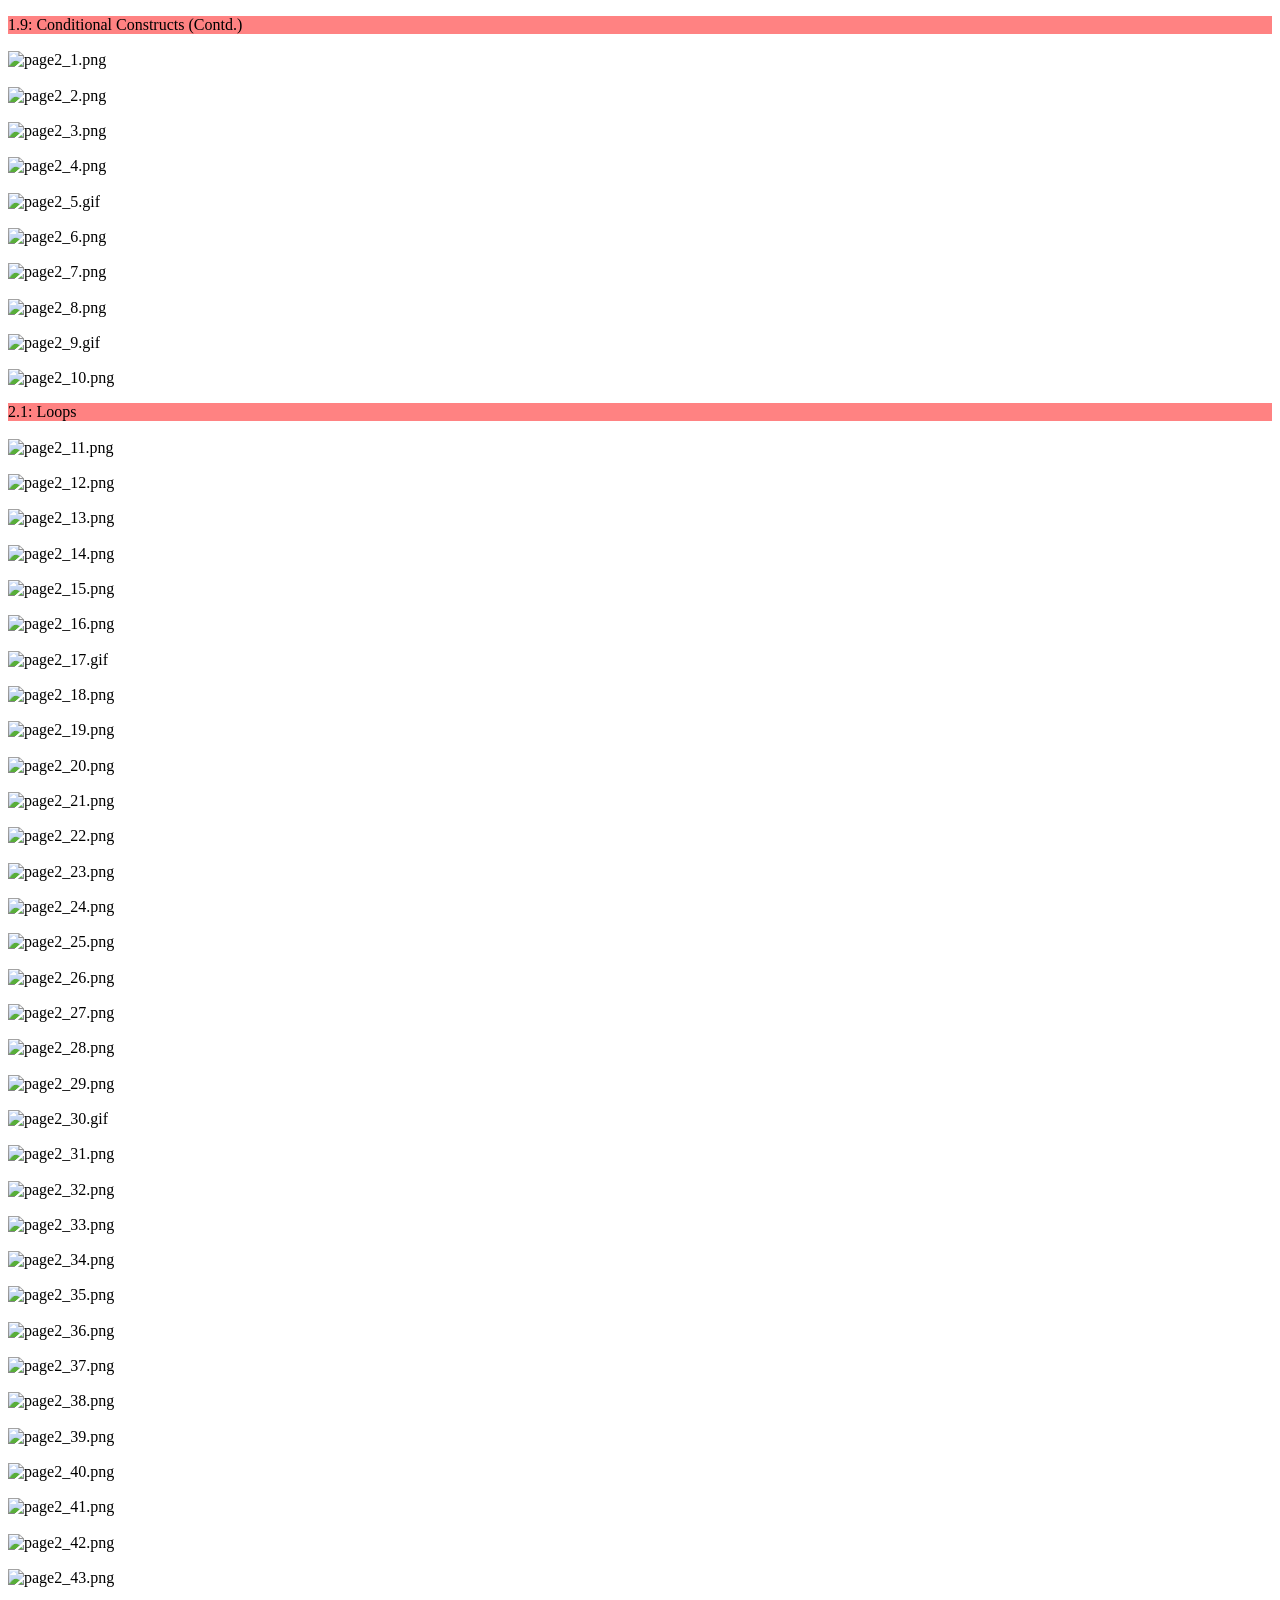
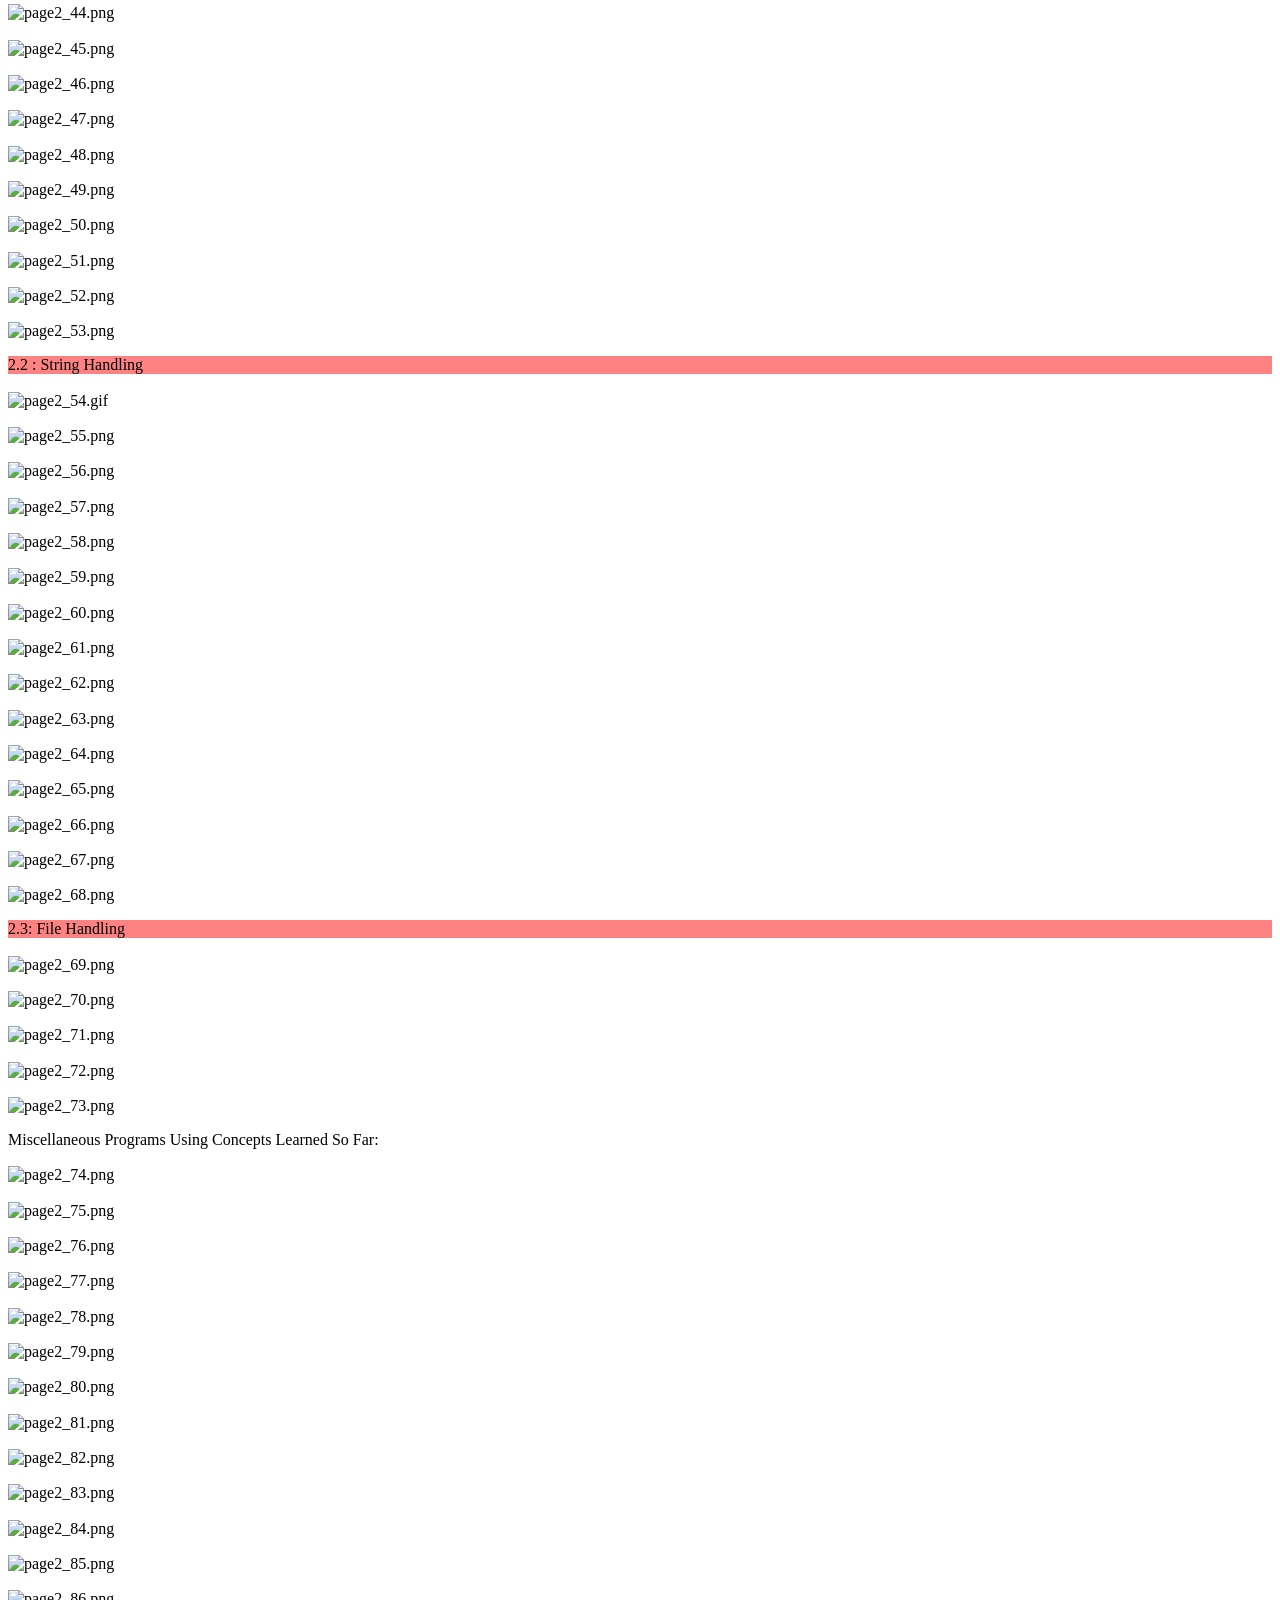
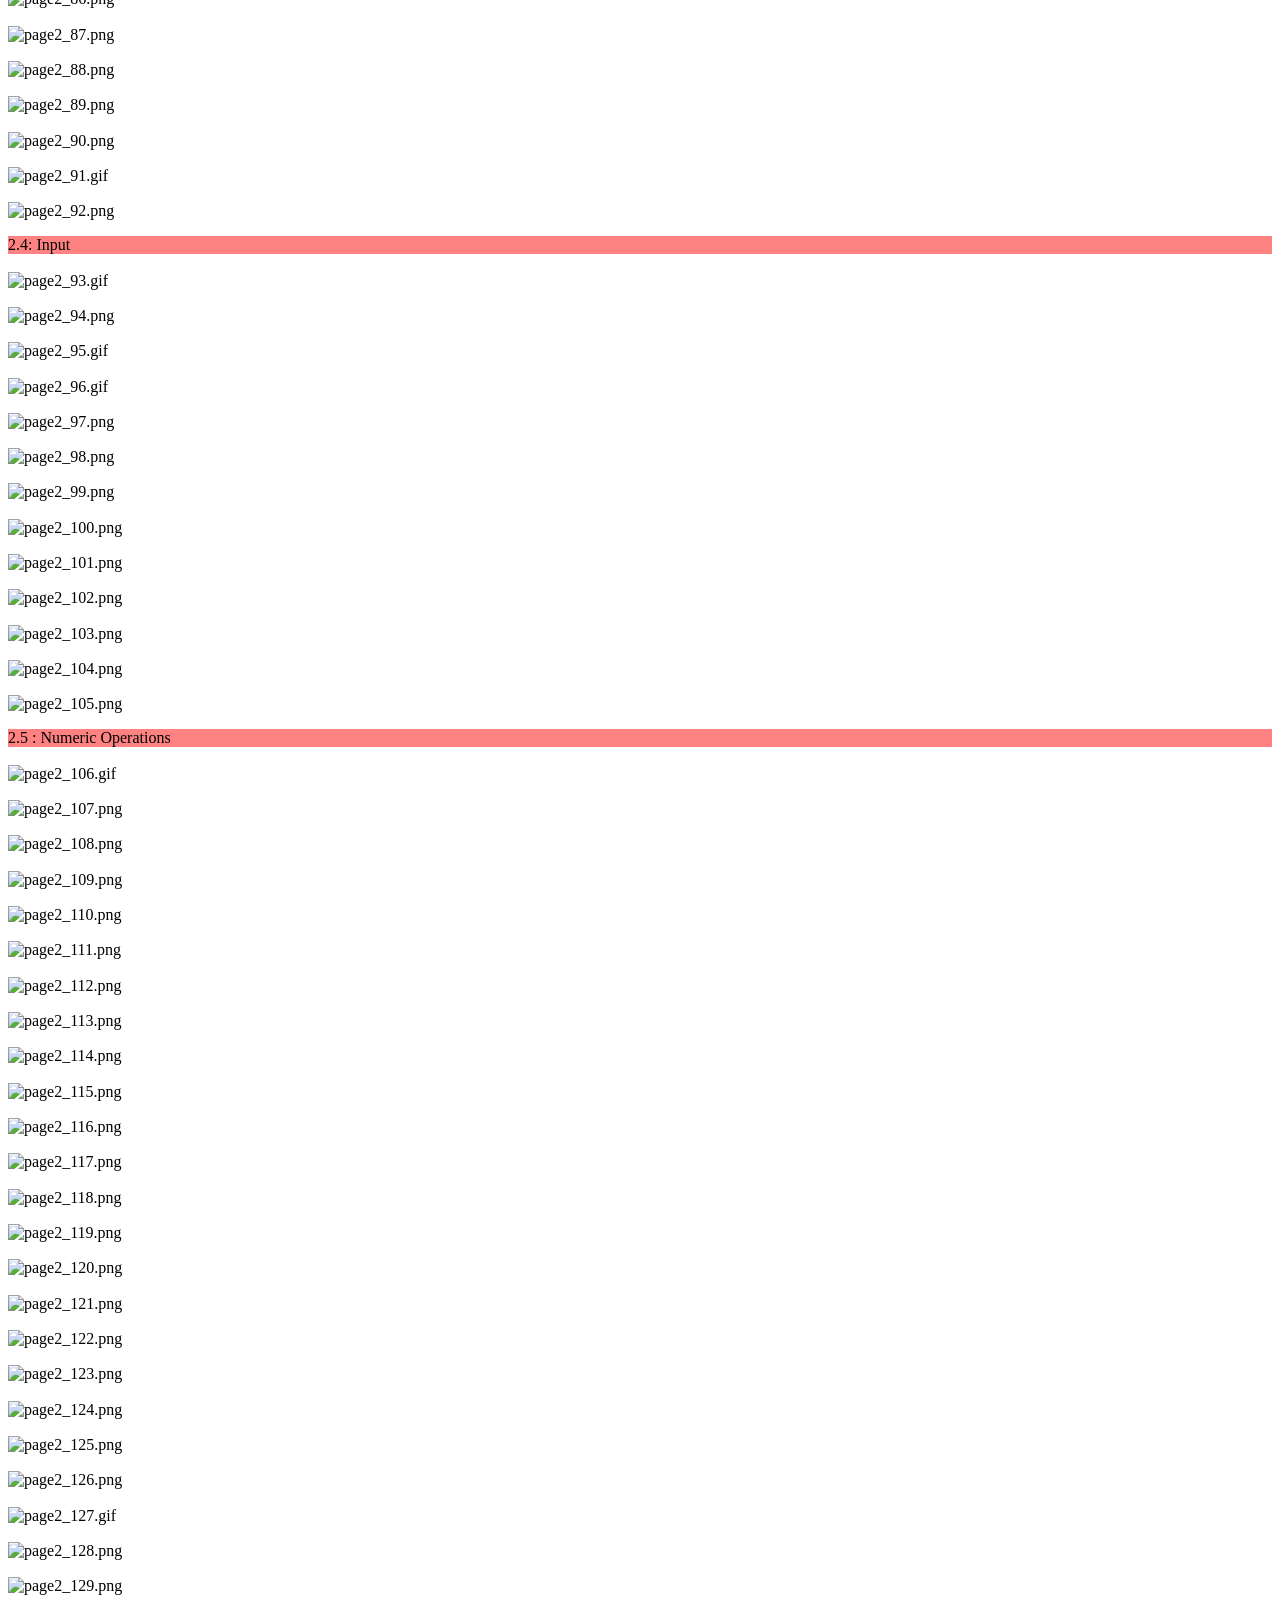
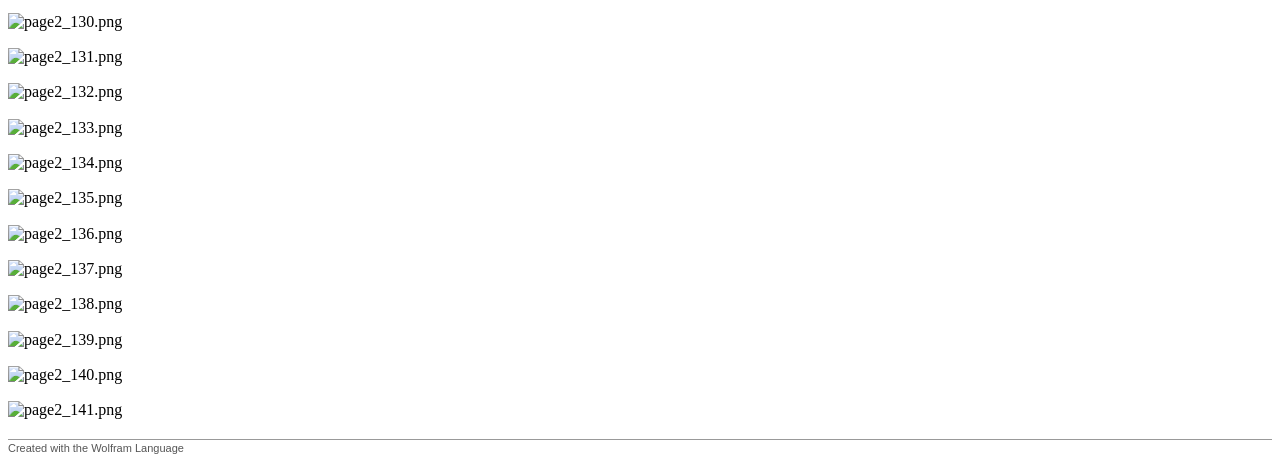
==== page2.html @ 4fc20824 "Add files via upload" ====
<?xml version="1.0" encoding="UTF-8"?>
<!DOCTYPE html PUBLIC "-//W3C//DTD XHTML 1.1 plus MathML 2.0//EN"
        "HTMLFiles/xhtml-math11-f.dtd">

<!-- Created with the Wolfram Language : www.wolfram.com -->

<html xmlns="http://www.w3.org/1999/xhtml">
<head>
 <title>
  page 2
 </title>
 <link href="HTMLFiles/page2.css" rel="stylesheet" type="text/css" />
</head>

<body>

<p class='Chapter' style='background-color: #FF8282;border-left: 0px;border-right: 0px;border-top: 0px;border-bottom: 0px;border-style: solid;border-color: #000000;'>
 1.9: Conditional Constructs (Contd.)
</p>



<p class="Input">
 <img src="HTMLFiles/page2_1.png" alt="page2_1.png" width="72" height="15" style="vertical-align:middle" />
</p>

<p class="Output">
 <img src="HTMLFiles/page2_2.png" alt="page2_2.png" width="7" height="15" style="vertical-align:middle" />
</p>

<p class="Input">
 <img src="HTMLFiles/page2_3.png" alt="page2_3.png" width="459" height="53" style="vertical-align:middle" />
</p>

<p class="Print">
 <img src="HTMLFiles/page2_4.png" alt="page2_4.png" width="26" height="14" style="vertical-align:middle" />
</p>

<p class='Input' style='border-left: 0px;border-right: 0px;border-top: 0px;border-bottom: 0px;border-style: solid;border-color: #000000;'>
 <img src="HTMLFiles/page2_5.gif" alt="page2_5.gif" width="957" height="72" style="vertical-align:middle" />
</p>

<p class="Print">
 <img src="HTMLFiles/page2_6.png" alt="page2_6.png" width="7" height="14" style="vertical-align:middle" />
</p>

<p class="Print">
 <img src="HTMLFiles/page2_7.png" alt="page2_7.png" width="26" height="14" style="vertical-align:middle" />
</p>

<p class="Input">
 <img src="HTMLFiles/page2_8.png" alt="page2_8.png" width="400" height="53" style="vertical-align:middle" />
</p>

<p class="Input">
 <img src="HTMLFiles/page2_9.gif" alt="page2_9.gif" width="835" height="34" style="vertical-align:middle" />
</p>

<p class="Print">
 <img src="HTMLFiles/page2_10.png" alt="page2_10.png" width="86" height="14" style="vertical-align:middle" />
</p>

<p class='Chapter' style='background-color: #FF8282;border-left: 0px;border-right: 0px;border-top: 0px;border-bottom: 0px;border-style: solid;border-color: #000000;'>
 2.1: Loops
</p>



<p class="Input">
 <img src="HTMLFiles/page2_11.png" alt="page2_11.png" width="160" height="15" style="vertical-align:middle" />
</p>

<p class="Print">
 <img src="HTMLFiles/page2_12.png" alt="page2_12.png" width="7" height="14" style="vertical-align:middle" />
</p>

<p class="Print">
 <img src="HTMLFiles/page2_13.png" alt="page2_13.png" width="7" height="14" style="vertical-align:middle" />
</p>

<p class="Print">
 <img src="HTMLFiles/page2_14.png" alt="page2_14.png" width="7" height="14" style="vertical-align:middle" />
</p>

<p class="Print">
 <img src="HTMLFiles/page2_15.png" alt="page2_15.png" width="7" height="14" style="vertical-align:middle" />
</p>

<p class="Print">
 <img src="HTMLFiles/page2_16.png" alt="page2_16.png" width="7" height="14" style="vertical-align:middle" />
</p>

<p class="Input">
 <img src="HTMLFiles/page2_17.gif" alt="page2_17.gif" width="307" height="53" style="vertical-align:middle" />
</p>

<p class="Output">
 <img src="HTMLFiles/page2_18.png" alt="page2_18.png" width="7" height="15" style="vertical-align:middle" />
</p>

<p class="Output">
 <img src="HTMLFiles/page2_19.png" alt="page2_19.png" width="14" height="15" style="vertical-align:middle" />
</p>

<p class="Print">
 <img src="HTMLFiles/page2_20.png" alt="page2_20.png" width="7" height="14" style="vertical-align:middle" />
</p>

<p class="Print">
 <img src="HTMLFiles/page2_21.png" alt="page2_21.png" width="7" height="14" style="vertical-align:middle" />
</p>

<p class="Print">
 <img src="HTMLFiles/page2_22.png" alt="page2_22.png" width="7" height="14" style="vertical-align:middle" />
</p>

<p class="Print">
 <img src="HTMLFiles/page2_23.png" alt="page2_23.png" width="7" height="14" style="vertical-align:middle" />
</p>

<p class="Print">
 <img src="HTMLFiles/page2_24.png" alt="page2_24.png" width="7" height="14" style="vertical-align:middle" />
</p>

<p class="Print">
 <img src="HTMLFiles/page2_25.png" alt="page2_25.png" width="7" height="14" style="vertical-align:middle" />
</p>

<p class="Print">
 <img src="HTMLFiles/page2_26.png" alt="page2_26.png" width="7" height="14" style="vertical-align:middle" />
</p>

<p class="Print">
 <img src="HTMLFiles/page2_27.png" alt="page2_27.png" width="7" height="14" style="vertical-align:middle" />
</p>

<p class="Print">
 <img src="HTMLFiles/page2_28.png" alt="page2_28.png" width="13" height="14" style="vertical-align:middle" />
</p>

<p class="Print">
 <img src="HTMLFiles/page2_29.png" alt="page2_29.png" width="13" height="14" style="vertical-align:middle" />
</p>

<p class="Input">
 <img src="HTMLFiles/page2_30.gif" alt="page2_30.gif" width="40" height="34" style="vertical-align:middle" />
</p>

<p class="Input">
 <img src="HTMLFiles/page2_31.png" alt="page2_31.png" width="210" height="15" style="vertical-align:middle" />
</p>

<p class="Input">
 <img src="HTMLFiles/page2_32.png" alt="page2_32.png" width="58" height="15" style="vertical-align:middle" />
</p>

<p class="Print">
 <img src="HTMLFiles/page2_33.png" alt="page2_33.png" width="13" height="14" style="vertical-align:middle" />
</p>

<p class="Input">
 <img src="HTMLFiles/page2_34.png" alt="page2_34.png" width="192" height="15" style="vertical-align:middle" />
</p>

<p class="Print">
 <img src="HTMLFiles/page2_35.png" alt="page2_35.png" width="7" height="14" style="vertical-align:middle" />
</p>

<p class="Print">
 <img src="HTMLFiles/page2_36.png" alt="page2_36.png" width="7" height="14" style="vertical-align:middle" />
</p>

<p class="Print">
 <img src="HTMLFiles/page2_37.png" alt="page2_37.png" width="7" height="14" style="vertical-align:middle" />
</p>

<p class="Print">
 <img src="HTMLFiles/page2_38.png" alt="page2_38.png" width="13" height="14" style="vertical-align:middle" />
</p>

<p class="Print">
 <img src="HTMLFiles/page2_39.png" alt="page2_39.png" width="13" height="14" style="vertical-align:middle" />
</p>

<p class="Input">
 <img src="HTMLFiles/page2_40.png" alt="page2_40.png" width="213" height="15" style="vertical-align:middle" />
</p>

<p class="Print">
 <img src="HTMLFiles/page2_41.png" alt="page2_41.png" width="7" height="14" style="vertical-align:middle" />
</p>

<p class="Print">
 <img src="HTMLFiles/page2_42.png" alt="page2_42.png" width="7" height="14" style="vertical-align:middle" />
</p>

<p class="Print">
 <img src="HTMLFiles/page2_43.png" alt="page2_43.png" width="7" height="14" style="vertical-align:middle" />
</p>

<p class="Print">
 <img src="HTMLFiles/page2_44.png" alt="page2_44.png" width="7" height="14" style="vertical-align:middle" />
</p>

<p class="Print">
 <img src="HTMLFiles/page2_45.png" alt="page2_45.png" width="7" height="14" style="vertical-align:middle" />
</p>

<p class="Input">
 <img src="HTMLFiles/page2_46.png" alt="page2_46.png" width="126" height="15" style="vertical-align:middle" />
</p>

<p class="Input">
 <img src="HTMLFiles/page2_47.png" alt="page2_47.png" width="317" height="15" style="vertical-align:middle" />
</p>

<p class="Input">
 <img src="HTMLFiles/page2_48.png" alt="page2_48.png" width="251" height="15" style="vertical-align:middle" />
</p>

<p class="Print">
 <img src="HTMLFiles/page2_49.png" alt="page2_49.png" width="7" height="14" style="vertical-align:middle" />
</p>

<p class="Print">
 <img src="HTMLFiles/page2_50.png" alt="page2_50.png" width="7" height="14" style="vertical-align:middle" />
</p>

<p class="Print">
 <img src="HTMLFiles/page2_51.png" alt="page2_51.png" width="7" height="14" style="vertical-align:middle" />
</p>

<p class="Print">
 <img src="HTMLFiles/page2_52.png" alt="page2_52.png" width="7" height="14" style="vertical-align:middle" />
</p>

<p class="Print">
 <img src="HTMLFiles/page2_53.png" alt="page2_53.png" width="7" height="14" style="vertical-align:middle" />
</p>

<p class='Chapter' style='background-color: #FF8282;border-left: 0px;border-right: 0px;border-top: 0px;border-bottom: 0px;border-style: solid;border-color: #000000;'>
 2.2 : String Handling
</p>



<p class="Input">
 <img src="HTMLFiles/page2_54.gif" alt="page2_54.gif" width="367" height="53" style="vertical-align:middle" />
</p>

<p class="Print">
 <img src="HTMLFiles/page2_55.png" alt="page2_55.png" width="7" height="14" style="vertical-align:middle" />
</p>

<p class="Print">
 <img src="HTMLFiles/page2_56.png" alt="page2_56.png" width="7" height="14" style="vertical-align:middle" />
</p>

<p class="Print">
 <img src="HTMLFiles/page2_57.png" alt="page2_57.png" width="7" height="14" style="vertical-align:middle" />
</p>

<p class="Print">
 <img src="HTMLFiles/page2_58.png" alt="page2_58.png" width="7" height="14" style="vertical-align:middle" />
</p>

<p class="Print">
 <img src="HTMLFiles/page2_59.png" alt="page2_59.png" width="7" height="14" style="vertical-align:middle" />
</p>

<p class="Print">
 <img src="HTMLFiles/page2_60.png" alt="page2_60.png" width="7" height="14" style="vertical-align:middle" />
</p>

<p class="Print">
 <img src="HTMLFiles/page2_61.png" alt="page2_61.png" width="7" height="14" style="vertical-align:middle" />
</p>

<p class="Print">
 <img src="HTMLFiles/page2_62.png" alt="page2_62.png" width="7" height="14" style="vertical-align:middle" />
</p>

<p class="Print">
 <img src="HTMLFiles/page2_63.png" alt="page2_63.png" width="7" height="14" style="vertical-align:middle" />
</p>

<p class="Print">
 <img src="HTMLFiles/page2_64.png" alt="page2_64.png" width="7" height="14" style="vertical-align:middle" />
</p>

<p class="Print">
 <img src="HTMLFiles/page2_65.png" alt="page2_65.png" width="7" height="14" style="vertical-align:middle" />
</p>

<p class="Input">
 <img src="HTMLFiles/page2_66.png" alt="page2_66.png" width="72" height="15" style="vertical-align:middle" />
</p>

<p class="Input">
 <img src="HTMLFiles/page2_67.png" alt="page2_67.png" width="94" height="15" style="vertical-align:middle" />
</p>

<p class="Output">
 <img src="HTMLFiles/page2_68.png" alt="page2_68.png" width="79" height="15" style="vertical-align:middle" />
</p>

<p class='Chapter' style='background-color: #FF8282;border-left: 0px;border-right: 0px;border-top: 0px;border-bottom: 0px;border-style: solid;border-color: #000000;'>
 2.3: File Handling
</p>



<p class="Input">
 <img src="HTMLFiles/page2_69.png" alt="page2_69.png" width="389" height="34" style="vertical-align:middle" />
</p>

<p class="Input">
 <img src="HTMLFiles/page2_70.png" alt="page2_70.png" width="309" height="53" style="vertical-align:middle" />
</p>

<p class="Input">
 <img src="HTMLFiles/page2_71.png" alt="page2_71.png" width="170" height="15" style="vertical-align:middle" />
</p>

<p class="Input">
 <img src="HTMLFiles/page2_72.png" alt="page2_72.png" width="355" height="15" style="vertical-align:middle" />
</p>

<p class="Input">
 <img src="HTMLFiles/page2_73.png" alt="page2_73.png" width="333" height="15" style="vertical-align:middle" />
</p>

<p class="Section">
 Miscellaneous Programs Using Concepts Learned So Far:
</p>



<p class="Input">
 <img src="HTMLFiles/page2_74.png" alt="page2_74.png" width="237" height="15" style="vertical-align:middle" />
</p>

<p class="Print">
 <img src="HTMLFiles/page2_75.png" alt="page2_75.png" width="7" height="14" style="vertical-align:middle" />
</p>

<p class="Print">
 <img src="HTMLFiles/page2_76.png" alt="page2_76.png" width="7" height="14" style="vertical-align:middle" />
</p>

<p class="Print">
 <img src="HTMLFiles/page2_77.png" alt="page2_77.png" width="7" height="14" style="vertical-align:middle" />
</p>

<p class="Print">
 <img src="HTMLFiles/page2_78.png" alt="page2_78.png" width="13" height="14" style="vertical-align:middle" />
</p>

<p class="Print">
 <img src="HTMLFiles/page2_79.png" alt="page2_79.png" width="13" height="14" style="vertical-align:middle" />
</p>

<p class="Print">
 <img src="HTMLFiles/page2_80.png" alt="page2_80.png" width="13" height="14" style="vertical-align:middle" />
</p>

<p class="Print">
 <img src="HTMLFiles/page2_81.png" alt="page2_81.png" width="13" height="14" style="vertical-align:middle" />
</p>

<p class="Print">
 <img src="HTMLFiles/page2_82.png" alt="page2_82.png" width="13" height="14" style="vertical-align:middle" />
</p>

<p class="Print">
 <img src="HTMLFiles/page2_83.png" alt="page2_83.png" width="13" height="14" style="vertical-align:middle" />
</p>

<p class="Print">
 <img src="HTMLFiles/page2_84.png" alt="page2_84.png" width="20" height="14" style="vertical-align:middle" />
</p>

<p class="Input">
 <img src="HTMLFiles/page2_85.png" alt="page2_85.png" width="435" height="15" style="vertical-align:middle" />
</p>

<p class="Input">
 <img src="HTMLFiles/page2_86.png" alt="page2_86.png" width="87" height="15" style="vertical-align:middle" />
</p>

<p class="Output">
 <img src="HTMLFiles/page2_87.png" alt="page2_87.png" width="7" height="15" style="vertical-align:middle" />
</p>

<p class="Input">
 <img src="HTMLFiles/page2_88.png" alt="page2_88.png" width="87" height="15" style="vertical-align:middle" />
</p>

<p class="Output">
 <img src="HTMLFiles/page2_89.png" alt="page2_89.png" width="7" height="15" style="vertical-align:middle" />
</p>

<p class="Input">
 <img src="HTMLFiles/page2_90.png" alt="page2_90.png" width="278" height="15" style="vertical-align:middle" />
</p>

<p class="Input">
 <img src="HTMLFiles/page2_91.gif" alt="page2_91.gif" width="293" height="34" style="vertical-align:middle" />
</p>

<p class="Print">
 <img src="HTMLFiles/page2_92.png" alt="page2_92.png" width="26" height="14" style="vertical-align:middle" />
</p>

<p class='Chapter' style='background-color: #FF8282;border-left: 0px;border-right: 0px;border-top: 0px;border-bottom: 0px;border-style: solid;border-color: #000000;'>
 2.4: Input
</p>



<p class="Input">
 <img src="HTMLFiles/page2_93.gif" alt="page2_93.gif" width="220" height="34" style="vertical-align:middle" />
</p>

<p class="Output">
 <img src="HTMLFiles/page2_94.png" alt="page2_94.png" width="36" height="15" style="vertical-align:middle" />
</p>

<p class="Print">
 <img src="HTMLFiles/page2_95.gif" alt="page2_95.gif" width="33" height="32" style="vertical-align:middle" />
</p>

<p class="Input">
 <img src="HTMLFiles/page2_96.gif" alt="page2_96.gif" width="220" height="53" style="vertical-align:middle" />
</p>

<p class="Output">
 <img src="HTMLFiles/page2_97.png" alt="page2_97.png" width="67" height="15" style="vertical-align:middle" />
</p>

<p class="Print">
 <img src="HTMLFiles/page2_98.png" alt="page2_98.png" width="4" height="14" style="vertical-align:middle" />
</p>

<p class="Input">
 <img src="HTMLFiles/page2_99.png" alt="page2_99.png" width="411" height="34" style="vertical-align:middle" />
</p>

<p class="Output">
 <img src="HTMLFiles/page2_100.png" alt="page2_100.png" width="68" height="15" style="vertical-align:middle" />
</p>

<p class="Input">
 <img src="HTMLFiles/page2_101.png" alt="page2_101.png" width="365" height="15" style="vertical-align:middle" />
</p>

<p class="Input">
 <img src="HTMLFiles/page2_102.png" alt="page2_102.png" width="80" height="15" style="vertical-align:middle" />
</p>

<p class="Output">
 <img src="HTMLFiles/page2_103.png" alt="page2_103.png" width="7" height="15" style="vertical-align:middle" />
</p>

<p class="Input">
 <img src="HTMLFiles/page2_104.png" alt="page2_104.png" width="73" height="15" style="vertical-align:middle" />
</p>

<p class="Output">
 <img src="HTMLFiles/page2_105.png" alt="page2_105.png" width="7" height="15" style="vertical-align:middle" />
</p>

<p class='Chapter' style='background-color: #FF8282;border-left: 0px;border-right: 0px;border-top: 0px;border-bottom: 0px;border-style: solid;border-color: #000000;'>
 2.5 : Numeric Operations 
</p>



<p class="Input">
 <img src="HTMLFiles/page2_106.gif" alt="page2_106.gif" width="50" height="53" style="vertical-align:middle" />
</p>

<p class="Output">
 <img src="HTMLFiles/page2_107.png" alt="page2_107.png" width="21" height="15" style="vertical-align:middle" />
</p>

<p class="Output">
 <img src="HTMLFiles/page2_108.png" alt="page2_108.png" width="7" height="15" style="vertical-align:middle" />
</p>

<p class="Output">
 <img src="HTMLFiles/page2_109.png" alt="page2_109.png" width="21" height="15" style="vertical-align:middle" />
</p>

<p class="Input">
 <img src="HTMLFiles/page2_110.png" alt="page2_110.png" width="396" height="34" style="vertical-align:middle" />
</p>

<p class="Input">
 <img src="HTMLFiles/page2_111.png" alt="page2_111.png" width="116" height="15" style="vertical-align:middle" />
</p>

<p class="Output">
 <img src="HTMLFiles/page2_112.png" alt="page2_112.png" width="56" height="15" style="vertical-align:middle" />
</p>

<p class="Input">
 <img src="HTMLFiles/page2_113.png" alt="page2_113.png" width="140" height="15" style="vertical-align:middle" />
</p>

<p class="Output">
 <img src="HTMLFiles/page2_114.png" alt="page2_114.png" width="39" height="15" style="vertical-align:middle" />
</p>

<p class="Input">
 <img src="HTMLFiles/page2_115.png" alt="page2_115.png" width="144" height="15" style="vertical-align:middle" />
</p>

<p class="Output">
 <img src="HTMLFiles/page2_116.png" alt="page2_116.png" width="60" height="29" style="vertical-align:middle" />
</p>

<p class="Input">
 <img src="HTMLFiles/page2_117.png" alt="page2_117.png" width="190" height="15" style="vertical-align:middle" />
</p>

<p class="Output">
 <img src="HTMLFiles/page2_118.png" alt="page2_118.png" width="99" height="15" style="vertical-align:middle" />
</p>

<p class="Input">
 <img src="HTMLFiles/page2_119.png" alt="page2_119.png" width="194" height="15" style="vertical-align:middle" />
</p>

<p class="Output">
 <img src="HTMLFiles/page2_120.png" alt="page2_120.png" width="100" height="15" style="vertical-align:middle" />
</p>

<p class="Input">
 <img src="HTMLFiles/page2_121.png" alt="page2_121.png" width="478" height="34" style="vertical-align:middle" />
</p>

<p class="Input">
 <img src="HTMLFiles/page2_122.png" alt="page2_122.png" width="191" height="15" style="vertical-align:middle" />
</p>

<p class="Output">
 <img src="HTMLFiles/page2_123.png" alt="page2_123.png" width="82" height="15" style="vertical-align:middle" />
</p>

<p class="Input">
 <img src="HTMLFiles/page2_124.png" alt="page2_124.png" width="182" height="15" style="vertical-align:middle" />
</p>

<p class="Output">
 <img src="HTMLFiles/page2_125.png" alt="page2_125.png" width="43" height="15" style="vertical-align:middle" />
</p>

<p class="Input">
 <img src="HTMLFiles/page2_126.png" alt="page2_126.png" width="353" height="15" style="vertical-align:middle" />
</p>

<p class="Input">
 <img src="HTMLFiles/page2_127.gif" alt="page2_127.gif" width="98" height="53" style="vertical-align:middle" />
</p>

<p class="Output">
 <img src="HTMLFiles/page2_128.png" alt="page2_128.png" width="7" height="15" style="vertical-align:middle" />
</p>

<p class="Output">
 <img src="HTMLFiles/page2_129.png" alt="page2_129.png" width="7" height="15" style="vertical-align:middle" />
</p>

<p class="Output">
 <img src="HTMLFiles/page2_130.png" alt="page2_130.png" width="7" height="15" style="vertical-align:middle" />
</p>

<p class="Input">
 <img src="HTMLFiles/page2_131.png" alt="page2_131.png" width="96" height="15" style="vertical-align:middle" />
</p>

<p class="Output">
 <img src="HTMLFiles/page2_132.png" alt="page2_132.png" width="14" height="15" style="vertical-align:middle" />
</p>

<p class="Input">
 <img src="HTMLFiles/page2_133.png" alt="page2_133.png" width="89" height="15" style="vertical-align:middle" />
</p>

<p class="Output">
 <img src="HTMLFiles/page2_134.png" alt="page2_134.png" width="14" height="15" style="vertical-align:middle" />
</p>

<p class="Input">
 <img src="HTMLFiles/page2_135.png" alt="page2_135.png" width="80" height="15" style="vertical-align:middle" />
</p>

<p class="Output">
 <img src="HTMLFiles/page2_136.png" alt="page2_136.png" width="29" height="15" style="vertical-align:middle" />
</p>

<p class="Input">
 <img src="HTMLFiles/page2_137.png" alt="page2_137.png" width="123" height="15" style="vertical-align:middle" />
</p>

<p class="Input">
 <img src="HTMLFiles/page2_138.png" alt="page2_138.png" width="154" height="17" style="vertical-align:middle" />
</p>

<p class="Output">
 <img src="HTMLFiles/page2_139.png" alt="page2_139.png" width="232" height="15" style="vertical-align:middle" />
</p>

<p class="Input">
 <img src="HTMLFiles/page2_140.png" alt="page2_140.png" width="81" height="15" style="vertical-align:middle" />
</p>

<p class="Output">
 <img src="HTMLFiles/page2_141.png" alt="page2_141.png" width="427" height="53" style="vertical-align:middle" />
</p>




<div style="font-family:Helvetica; font-size:11px; width:100%; border:1px none #999999; border-top-style:solid; padding-top:2px; margin-top:20px;">
 <a href="http://www.wolfram.com/language/" style="color:#000; text-decoration:none;">
  <span style="color:#555555">Created with the Wolfram Language</span> 
 </a>
</div>
</body>

</html>
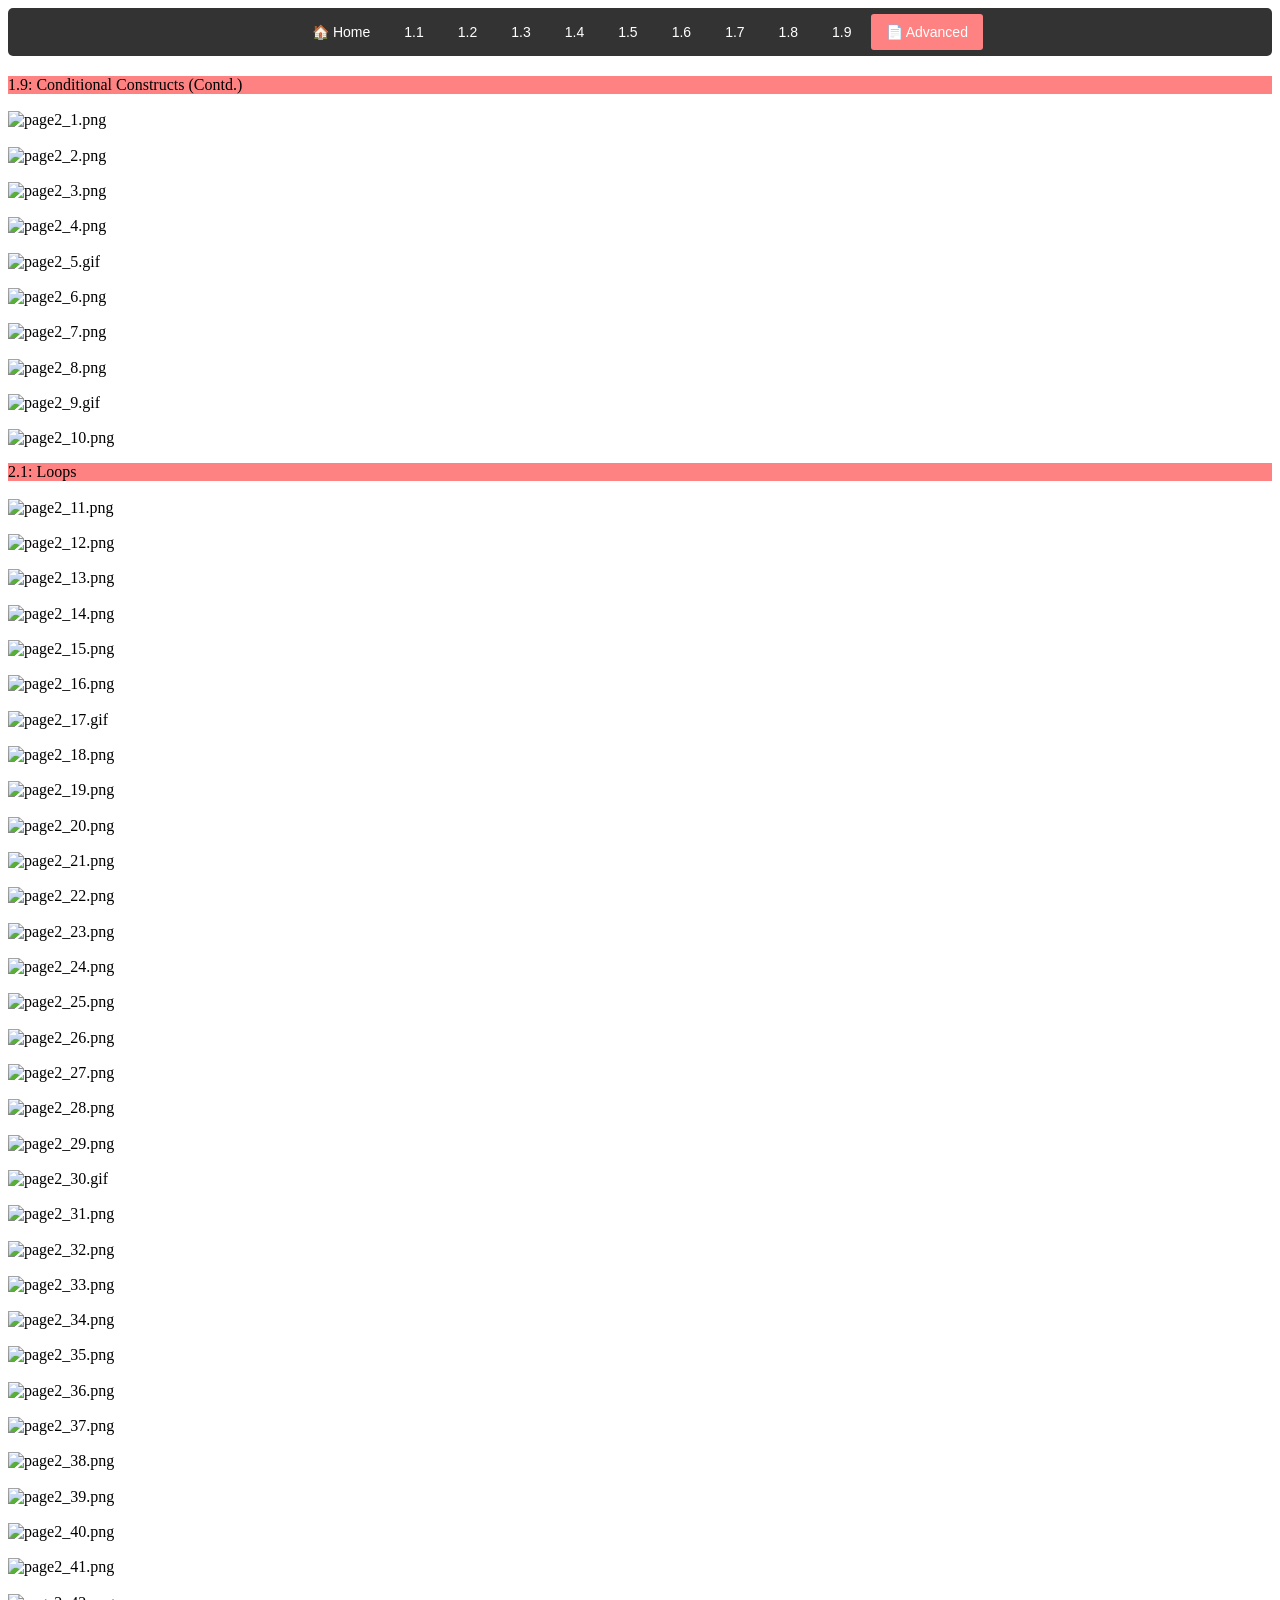
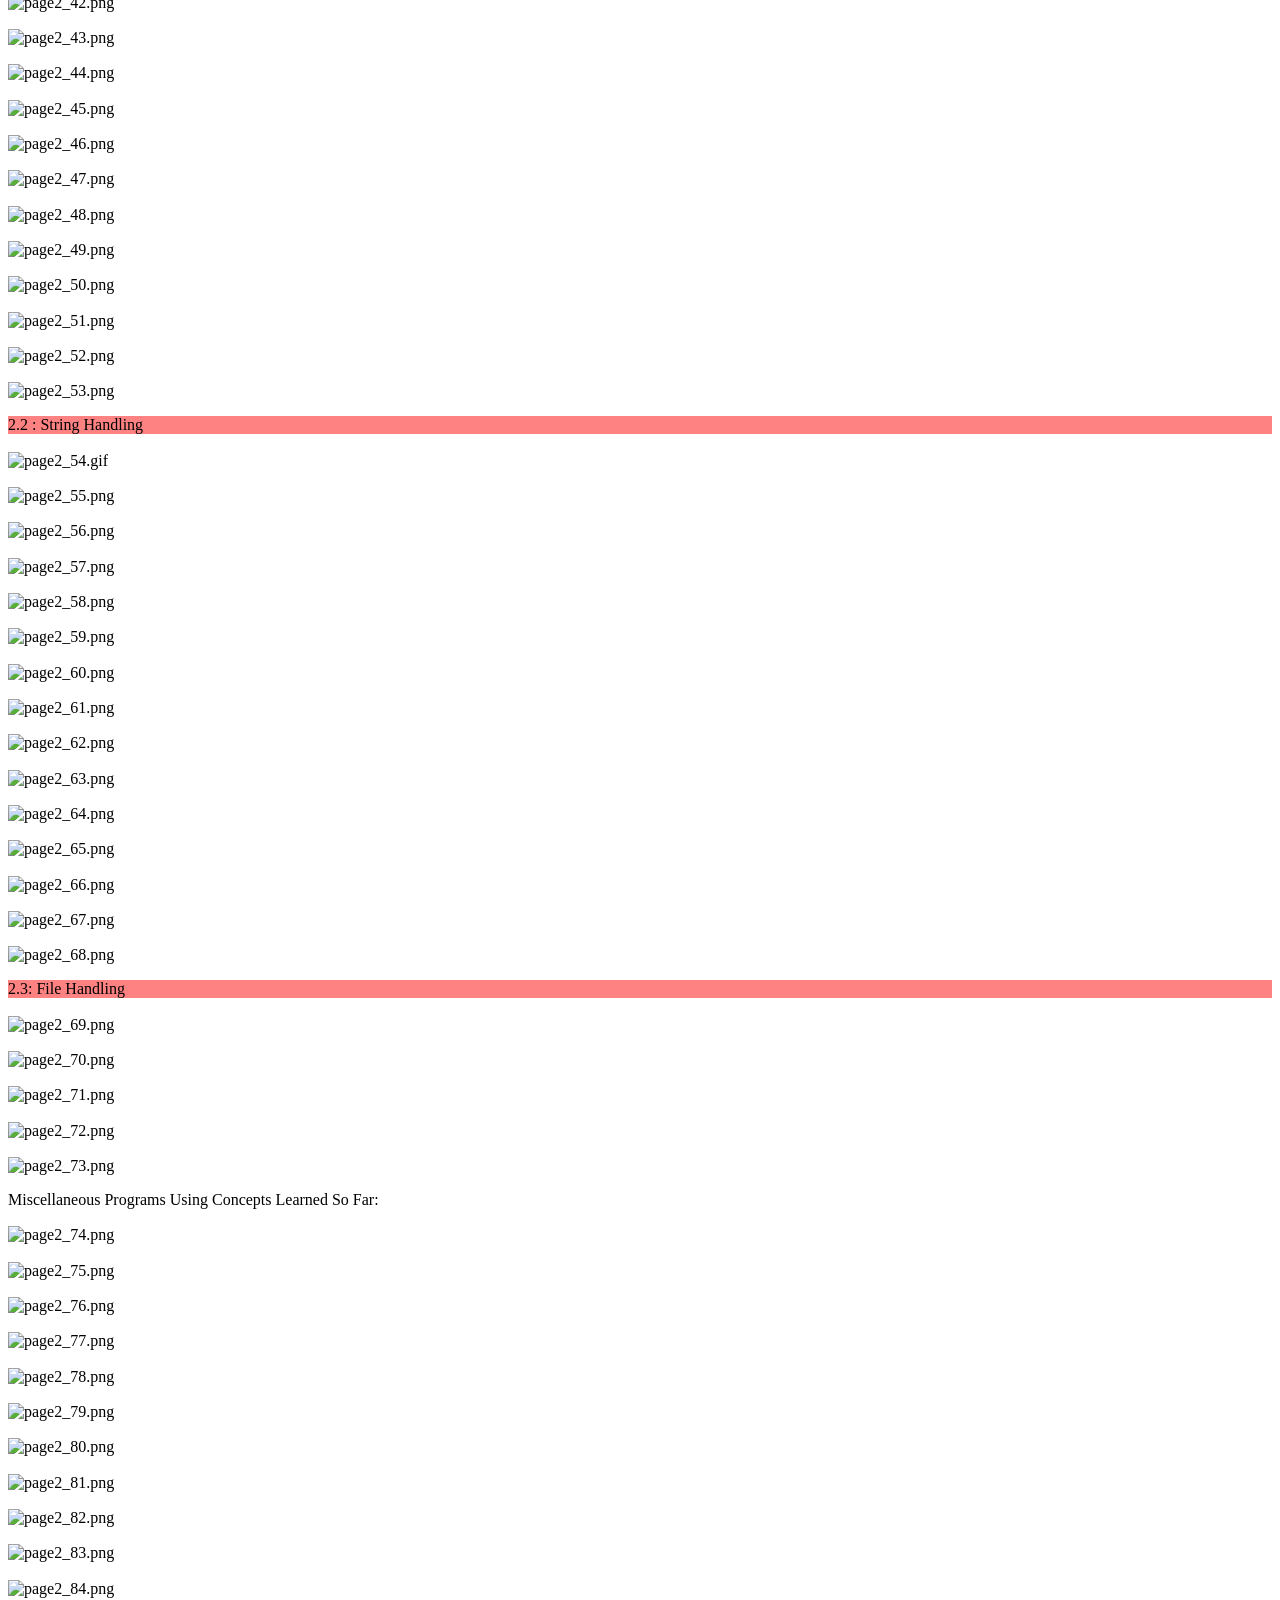
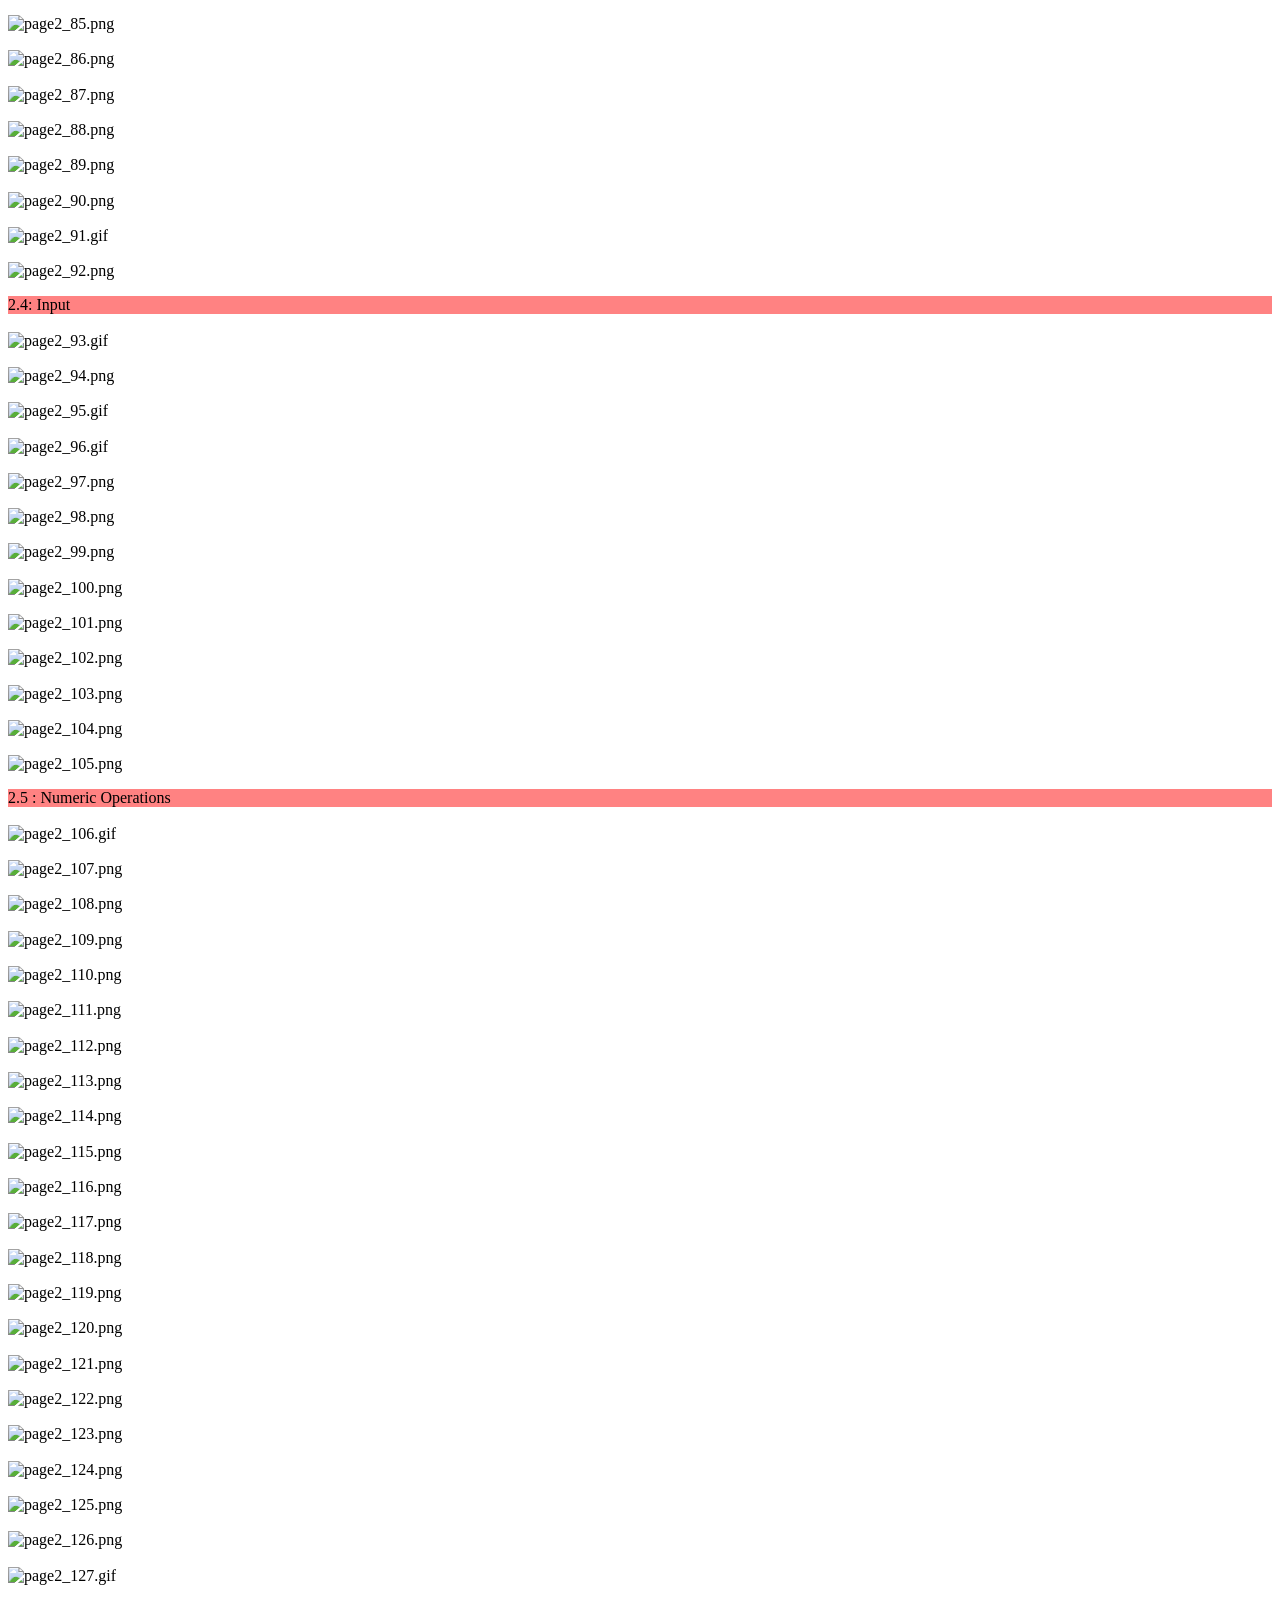
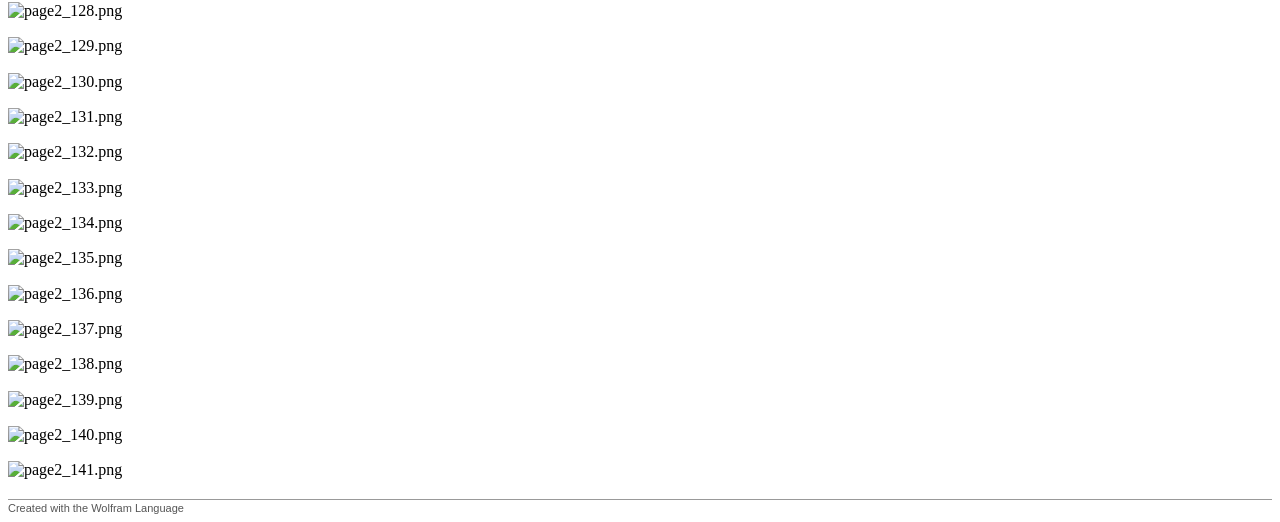
==== commit 02c67d86: "Update page2.html" ====
--- a/page2.html
+++ b/page2.html
@@ -13,6 +13,20 @@
 </head>
 
 <body>
+    <!-- Navigation Menu -->
+    <div style="background-color: #333; padding: 15px; margin-bottom: 20px; text-align: center; border-radius: 5px;">
+        <a href="index.html" style="color: white; padding: 10px 15px; text-decoration: none; font-family: Arial; font-size: 14px;">🏠 Home</a>
+        <a href="section1-1.html" style="color: white; padding: 10px 15px; text-decoration: none; font-family: Arial; font-size: 14px;">1.1</a>
+        <a href="section1-2.html" style="color: white; padding: 10px 15px; text-decoration: none; font-family: Arial; font-size: 14px;">1.2</a>
+        <a href="section1-3.html" style="color: white; padding: 10px 15px; text-decoration: none; font-family: Arial; font-size: 14px;">1.3</a>
+        <a href="section1-4.html" style="color: white; padding: 10px 15px; text-decoration: none; font-family: Arial; font-size: 14px;">1.4</a>
+        <a href="section1-5.html" style="color: white; padding: 10px 15px; text-decoration: none; font-family: Arial; font-size: 14px;">1.5</a>
+        <a href="section1-6.html" style="color: white; padding: 10px 15px; text-decoration: none; font-family: Arial; font-size: 14px;">1.6</a>
+        <a href="section1-7.html" style="color: white; padding: 10px 15px; text-decoration: none; font-family: Arial; font-size: 14px;">1.7</a>
+        <a href="section1-8.html" style="color: white; padding: 10px 15px; text-decoration: none; font-family: Arial; font-size: 14px;">1.8</a>
+        <a href="section1-9.html" style="color: white; padding: 10px 15px; text-decoration: none; font-family: Arial; font-size: 14px;">1.9</a>
+        <a href="page2.html" style="color: white; padding: 10px 15px; text-decoration: none; font-family: Arial; font-size: 14px; background-color: #FF8282; border-radius: 3px;">📄 Advanced</a>
+    </div>
 
 <p class='Chapter' style='background-color: #FF8282;border-left: 0px;border-right: 0px;border-top: 0px;border-bottom: 0px;border-style: solid;border-color: #000000;'>
  1.9: Conditional Constructs (Contd.)
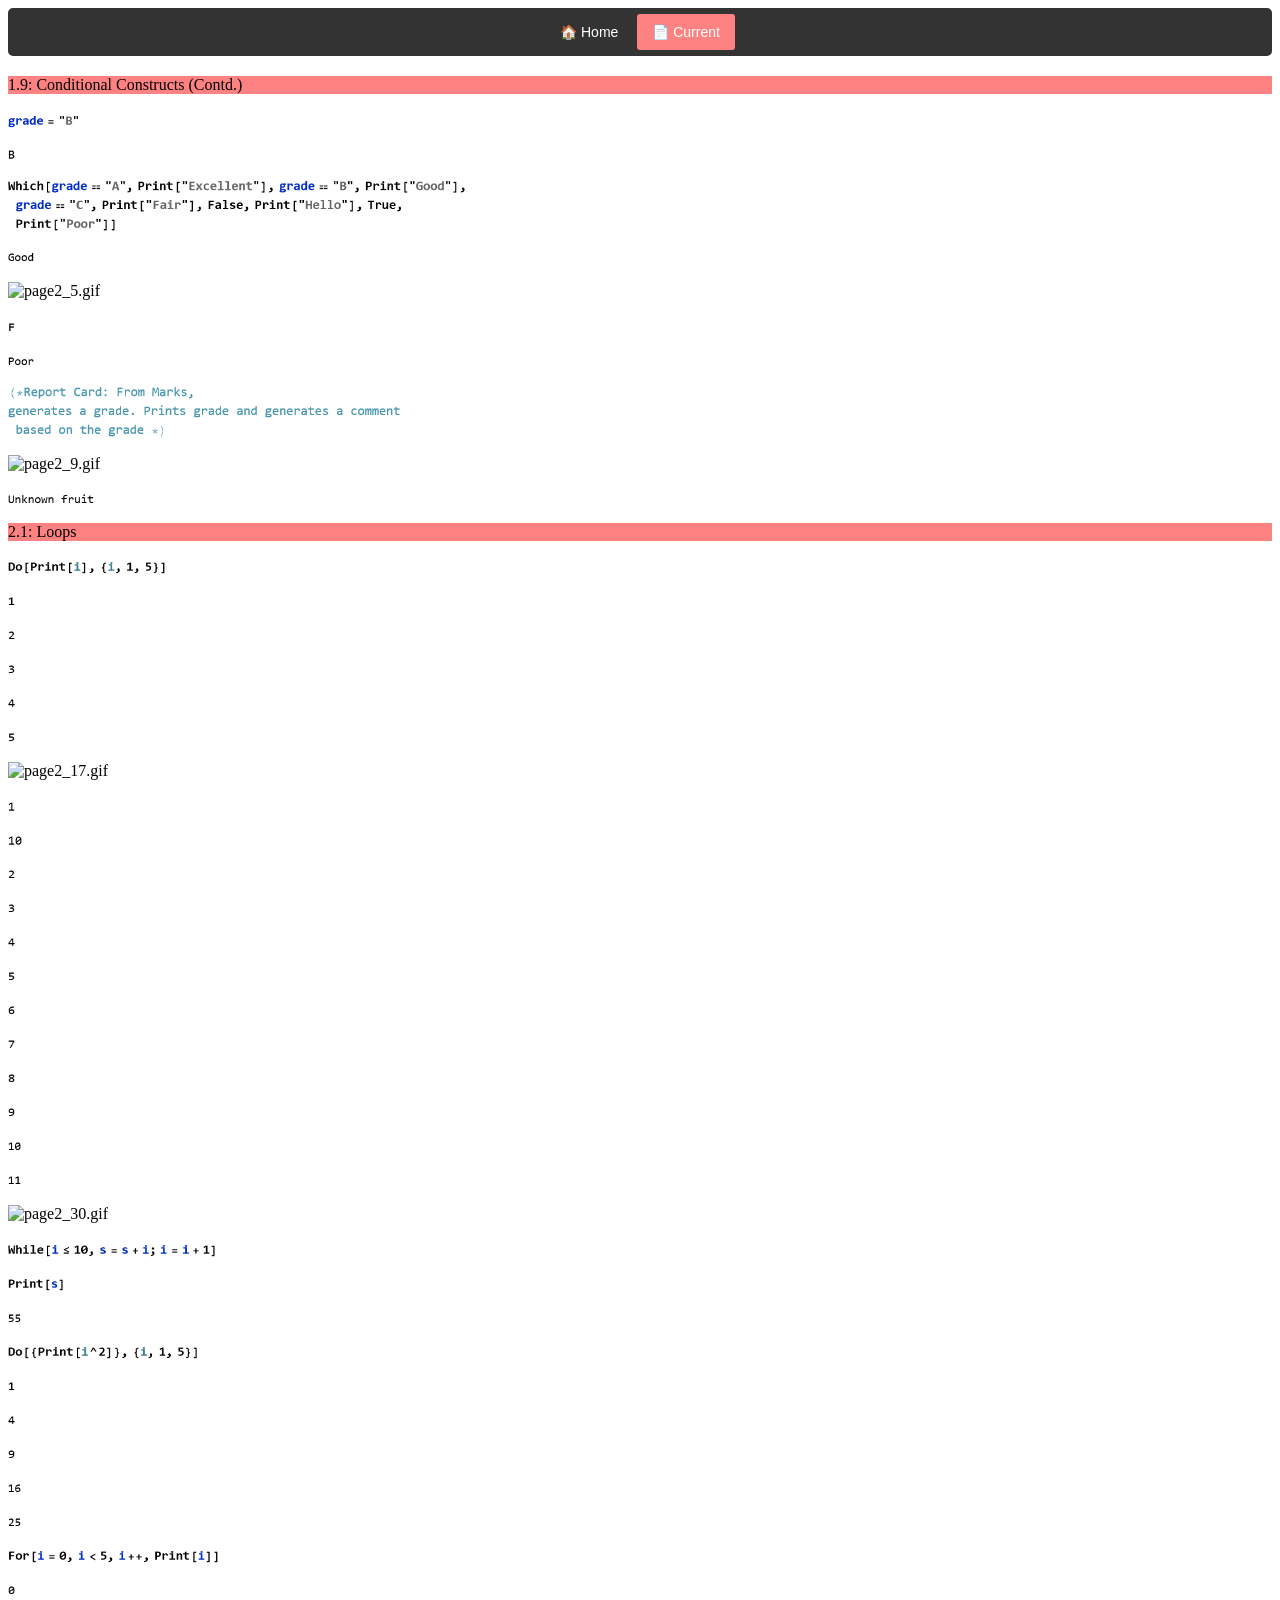
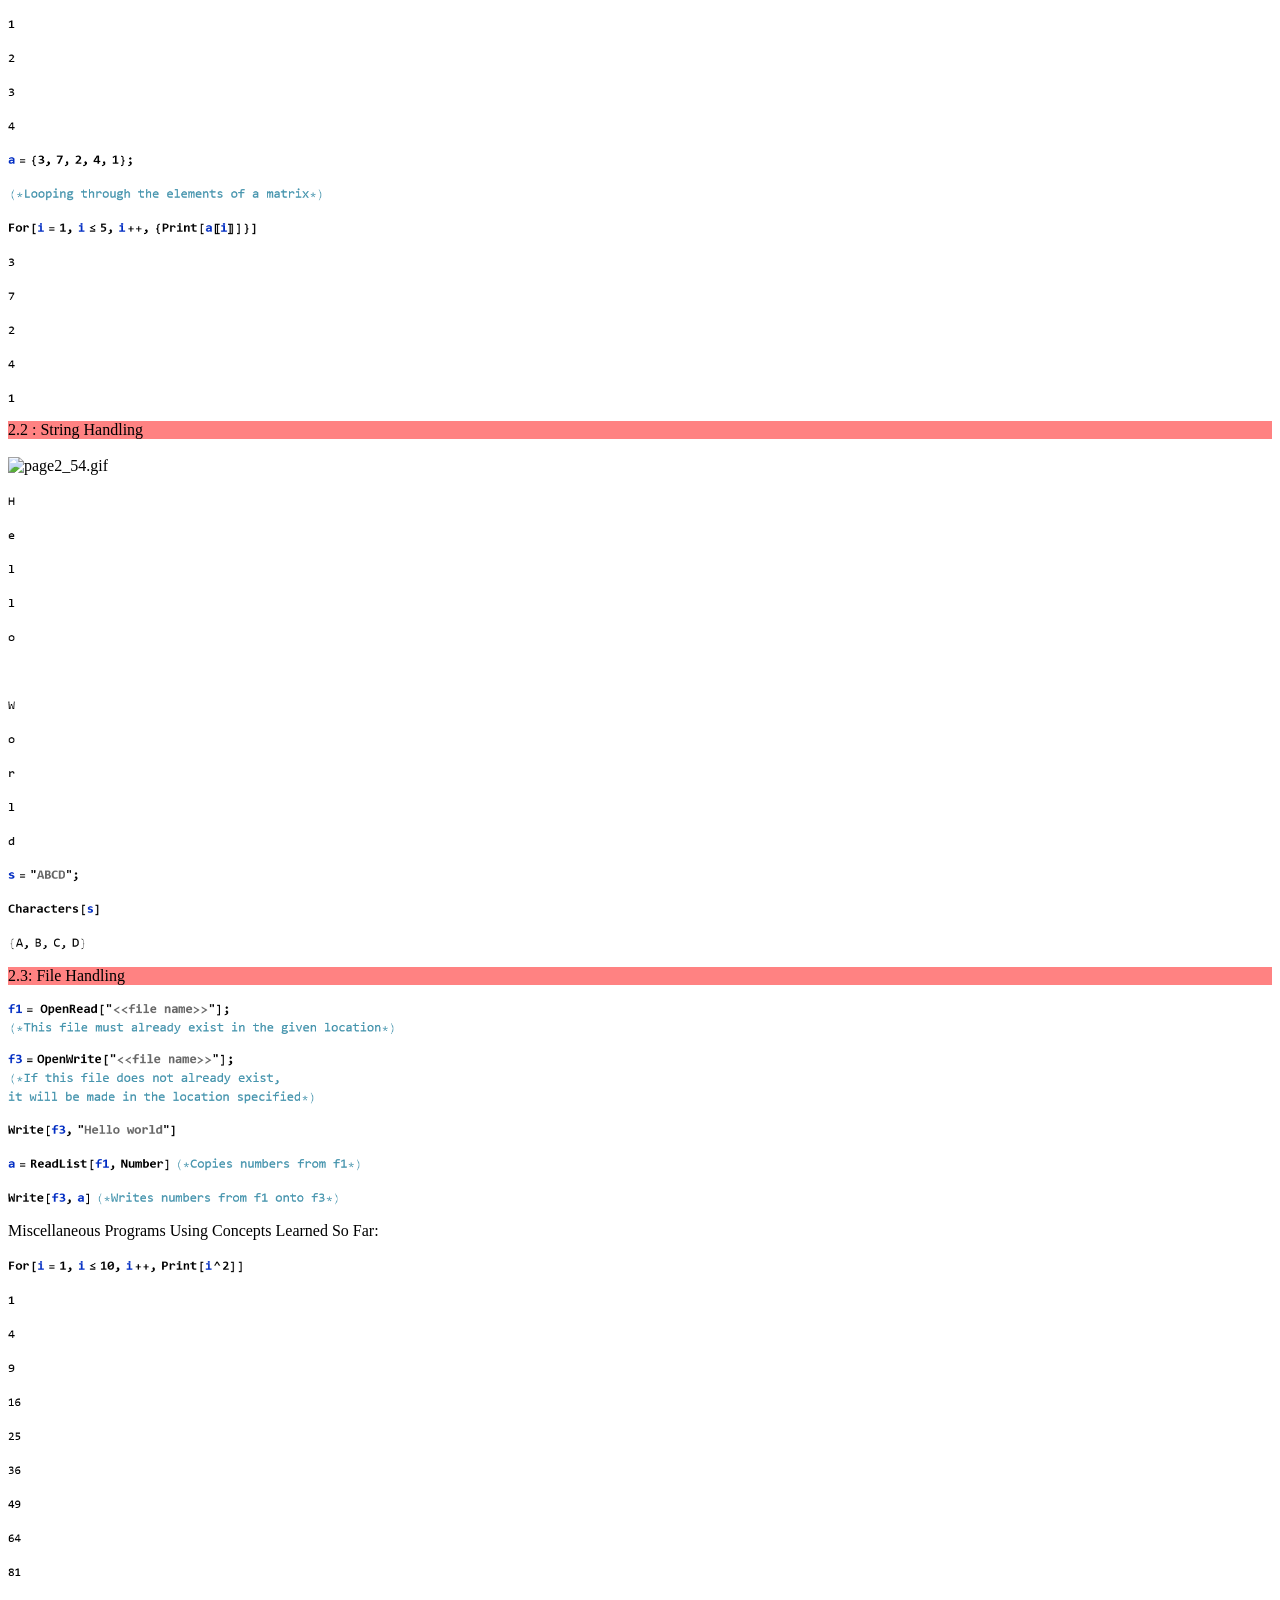
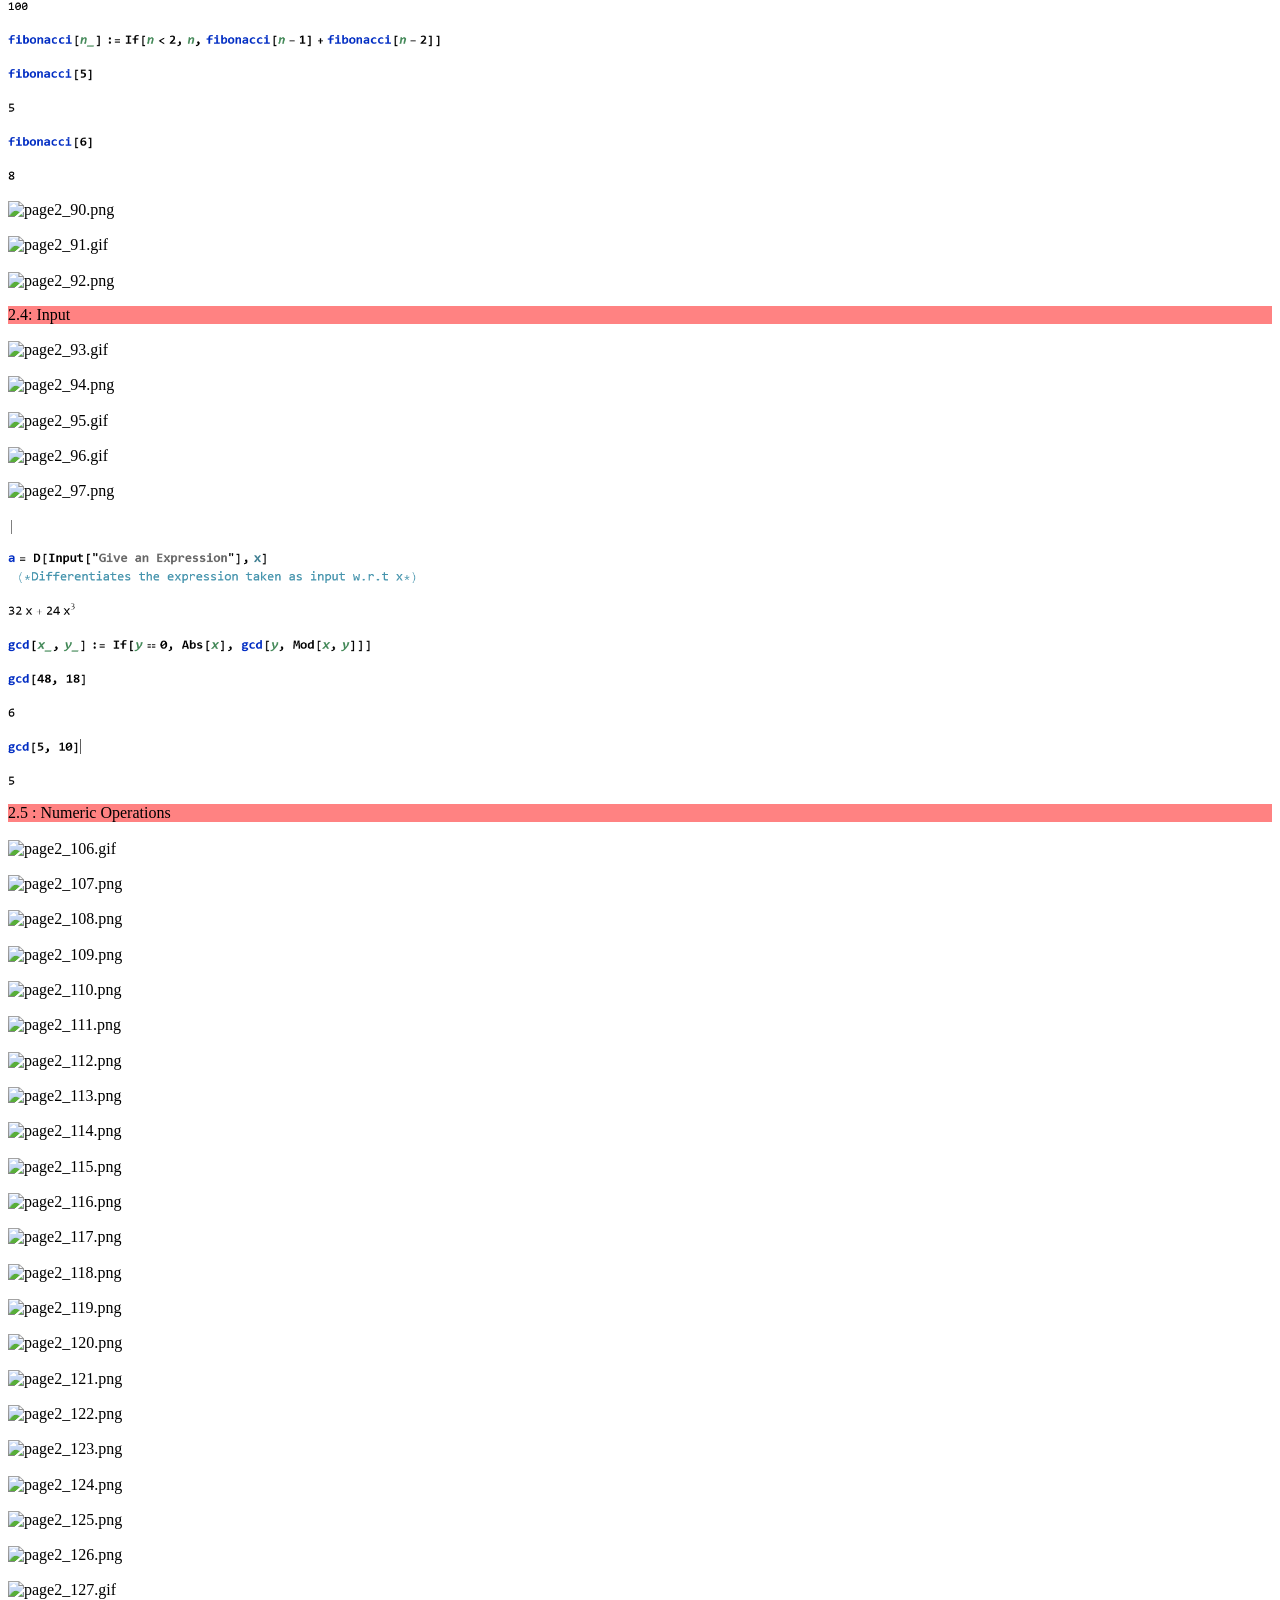
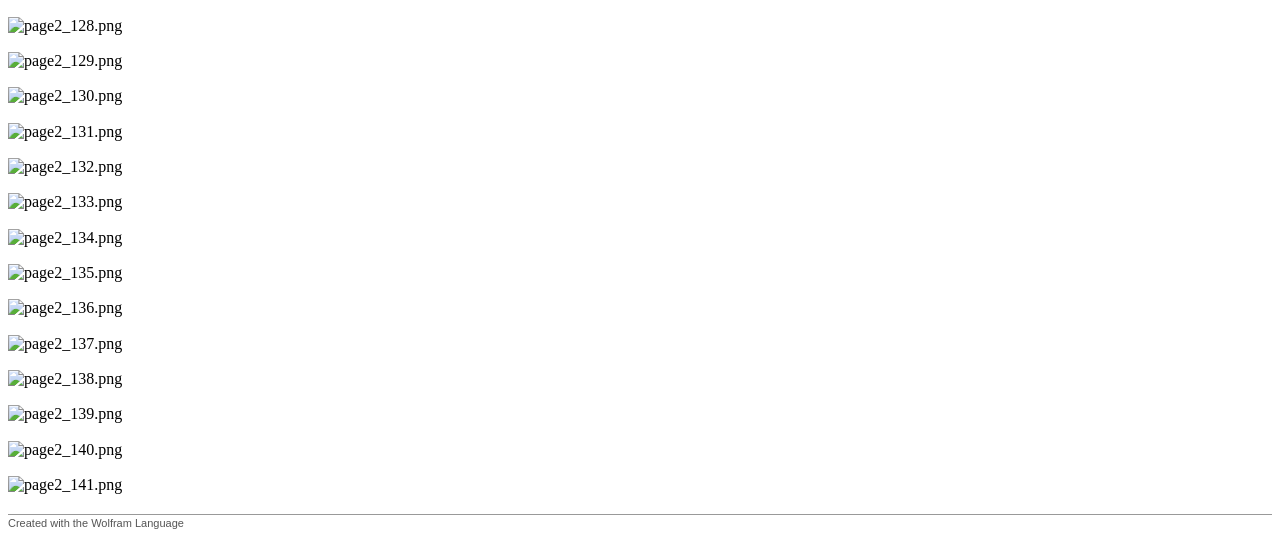
==== commit 479f0af9: "Update page2.html" ====
--- a/page2.html
+++ b/page2.html
@@ -16,16 +16,7 @@
     <!-- Navigation Menu -->
     <div style="background-color: #333; padding: 15px; margin-bottom: 20px; text-align: center; border-radius: 5px;">
         <a href="index.html" style="color: white; padding: 10px 15px; text-decoration: none; font-family: Arial; font-size: 14px;">🏠 Home</a>
-        <a href="section1-1.html" style="color: white; padding: 10px 15px; text-decoration: none; font-family: Arial; font-size: 14px;">1.1</a>
-        <a href="section1-2.html" style="color: white; padding: 10px 15px; text-decoration: none; font-family: Arial; font-size: 14px;">1.2</a>
-        <a href="section1-3.html" style="color: white; padding: 10px 15px; text-decoration: none; font-family: Arial; font-size: 14px;">1.3</a>
-        <a href="section1-4.html" style="color: white; padding: 10px 15px; text-decoration: none; font-family: Arial; font-size: 14px;">1.4</a>
-        <a href="section1-5.html" style="color: white; padding: 10px 15px; text-decoration: none; font-family: Arial; font-size: 14px;">1.5</a>
-        <a href="section1-6.html" style="color: white; padding: 10px 15px; text-decoration: none; font-family: Arial; font-size: 14px;">1.6</a>
-        <a href="section1-7.html" style="color: white; padding: 10px 15px; text-decoration: none; font-family: Arial; font-size: 14px;">1.7</a>
-        <a href="section1-8.html" style="color: white; padding: 10px 15px; text-decoration: none; font-family: Arial; font-size: 14px;">1.8</a>
-        <a href="section1-9.html" style="color: white; padding: 10px 15px; text-decoration: none; font-family: Arial; font-size: 14px;">1.9</a>
-        <a href="page2.html" style="color: white; padding: 10px 15px; text-decoration: none; font-family: Arial; font-size: 14px; background-color: #FF8282; border-radius: 3px;">📄 Advanced</a>
+        <a href="page2.html" style="color: white; padding: 10px 15px; text-decoration: none; font-family: Arial; font-size: 14px; background-color: #FF8282; border-radius: 3px;">📄 Current</a>
     </div>
 
 <p class='Chapter' style='background-color: #FF8282;border-left: 0px;border-right: 0px;border-top: 0px;border-bottom: 0px;border-style: solid;border-color: #000000;'>
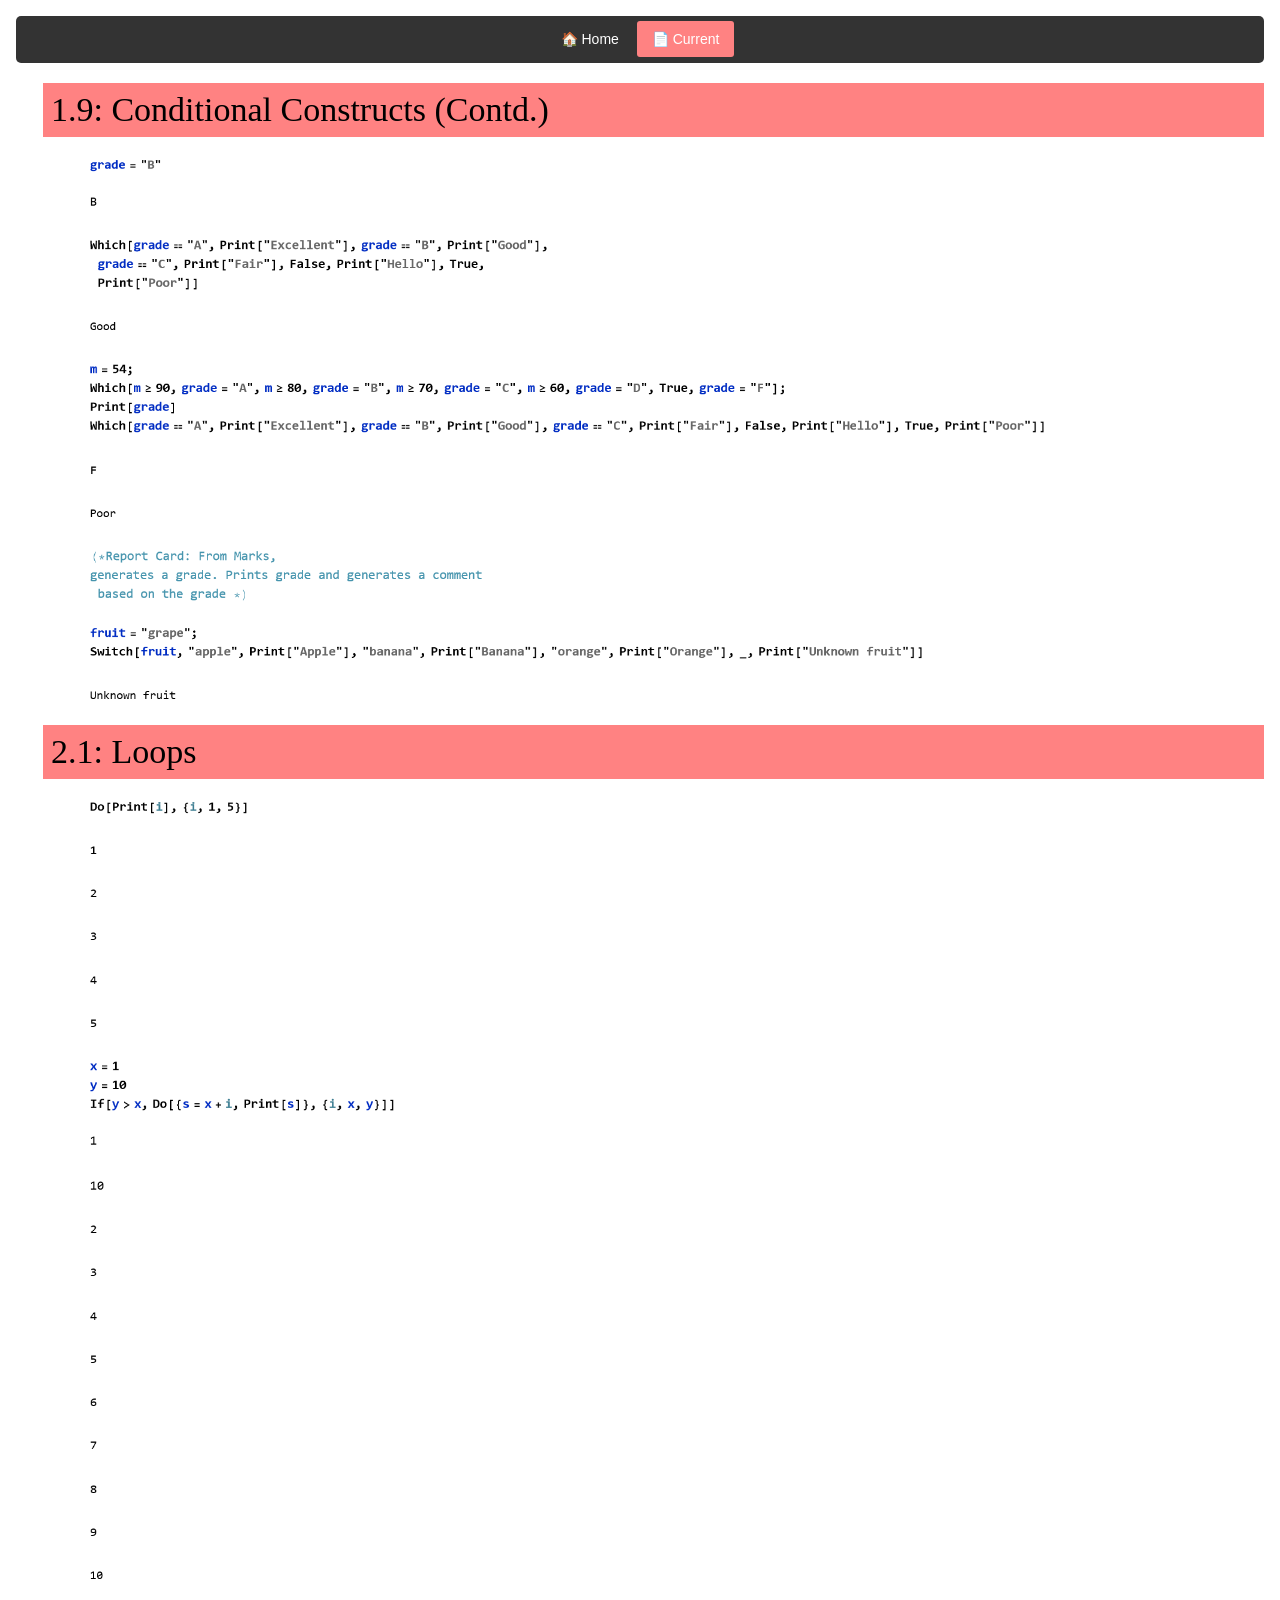
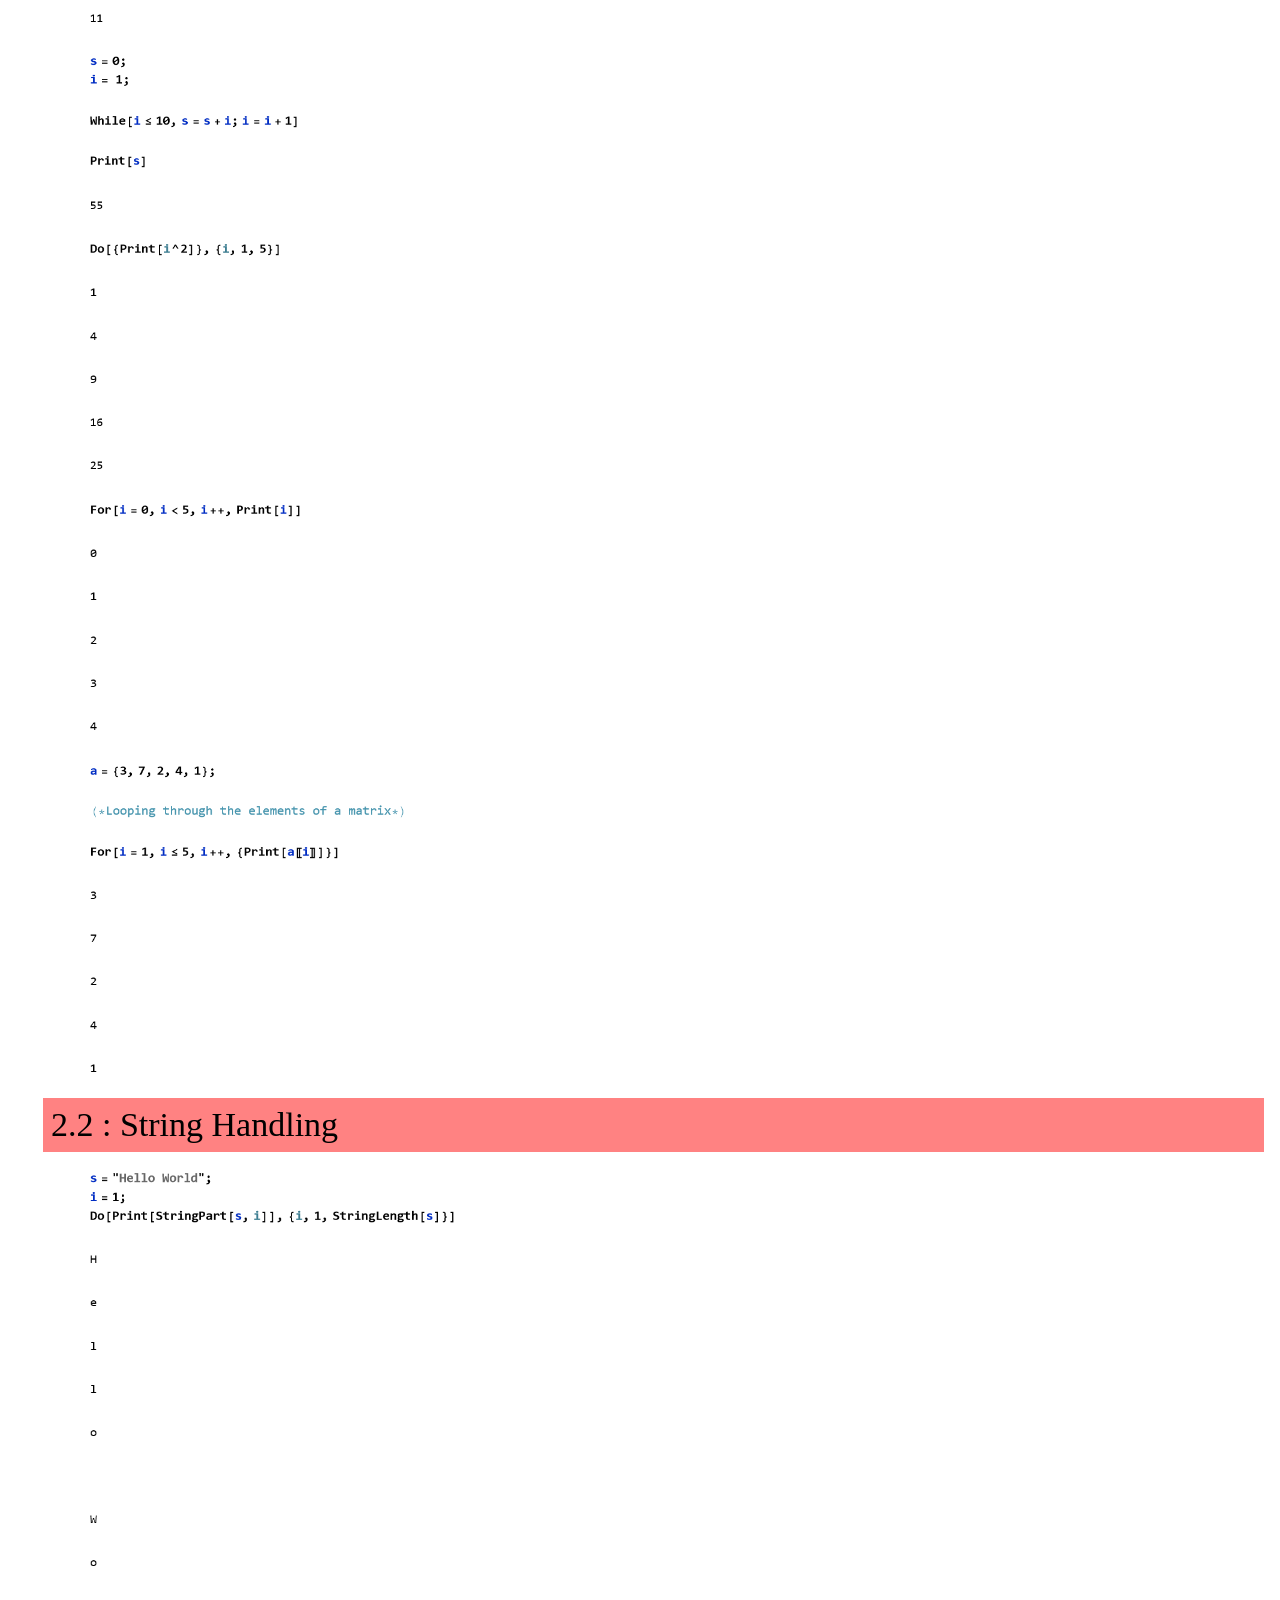
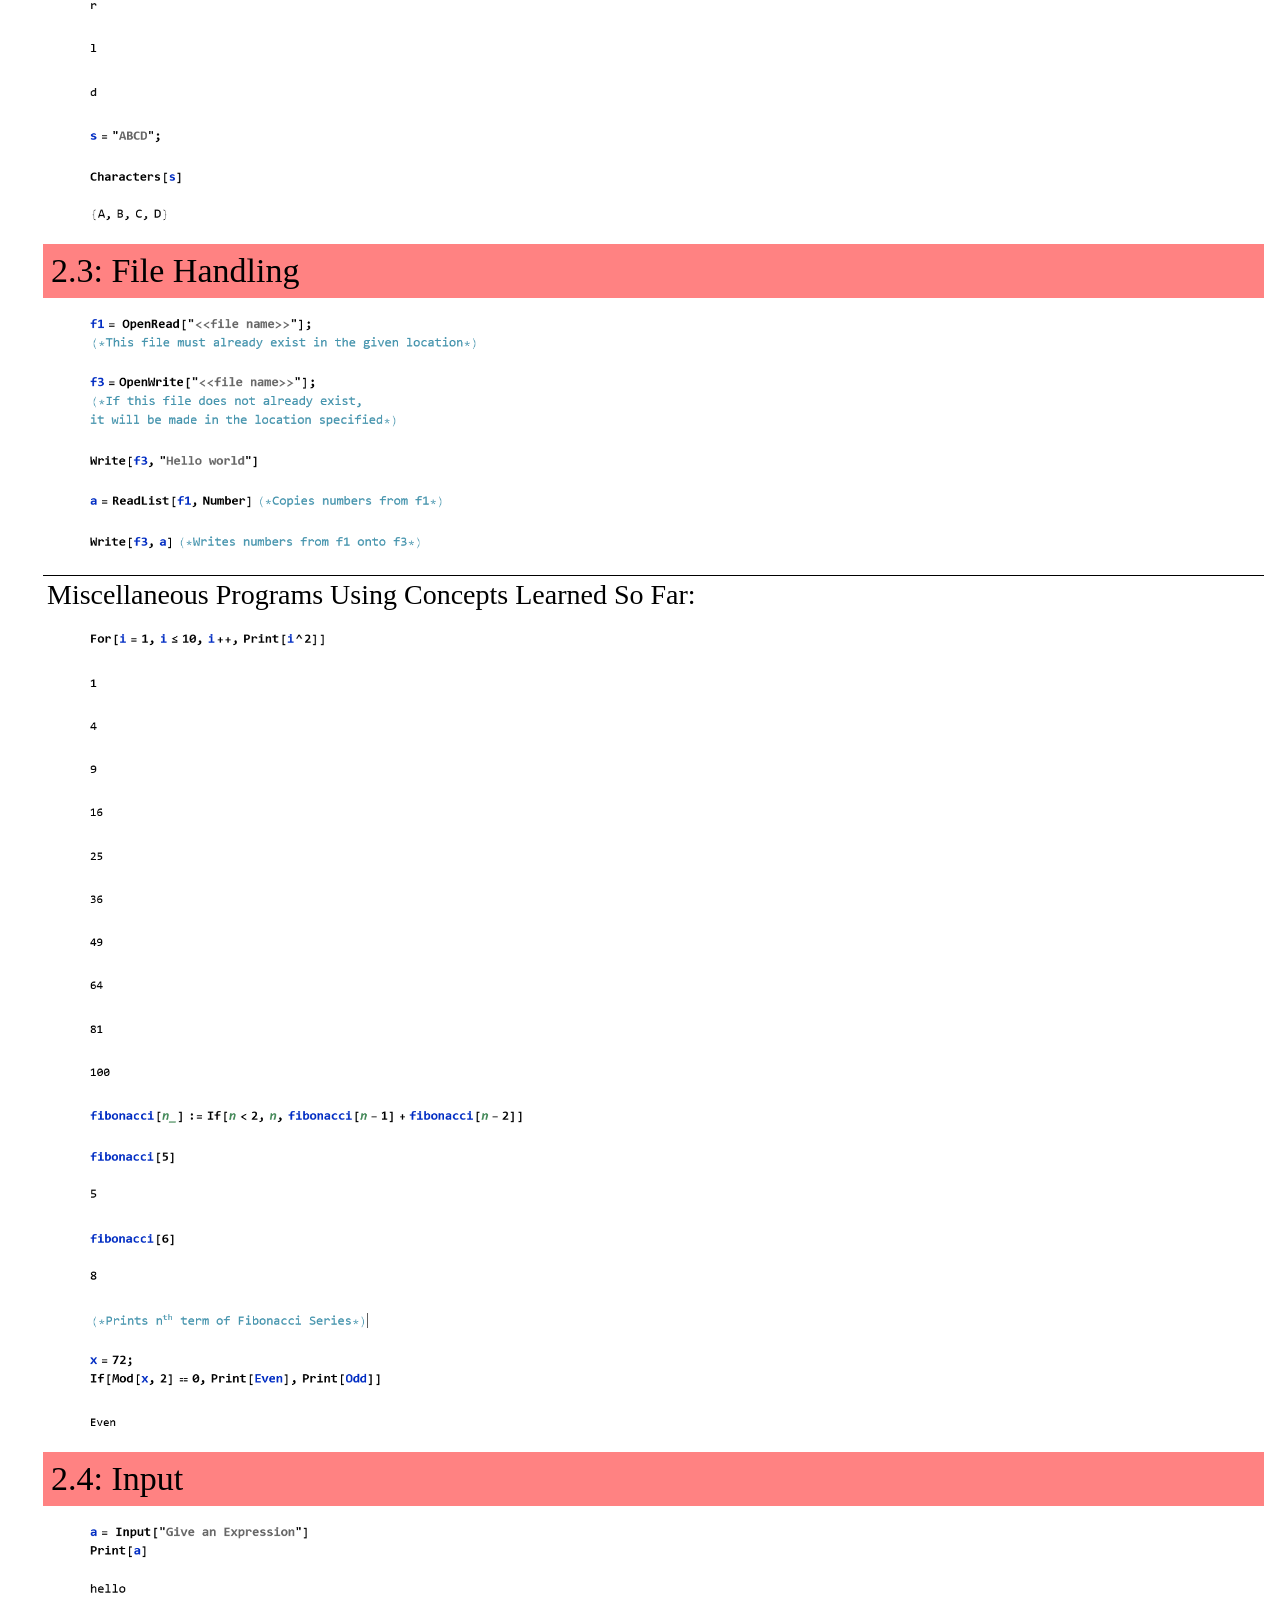
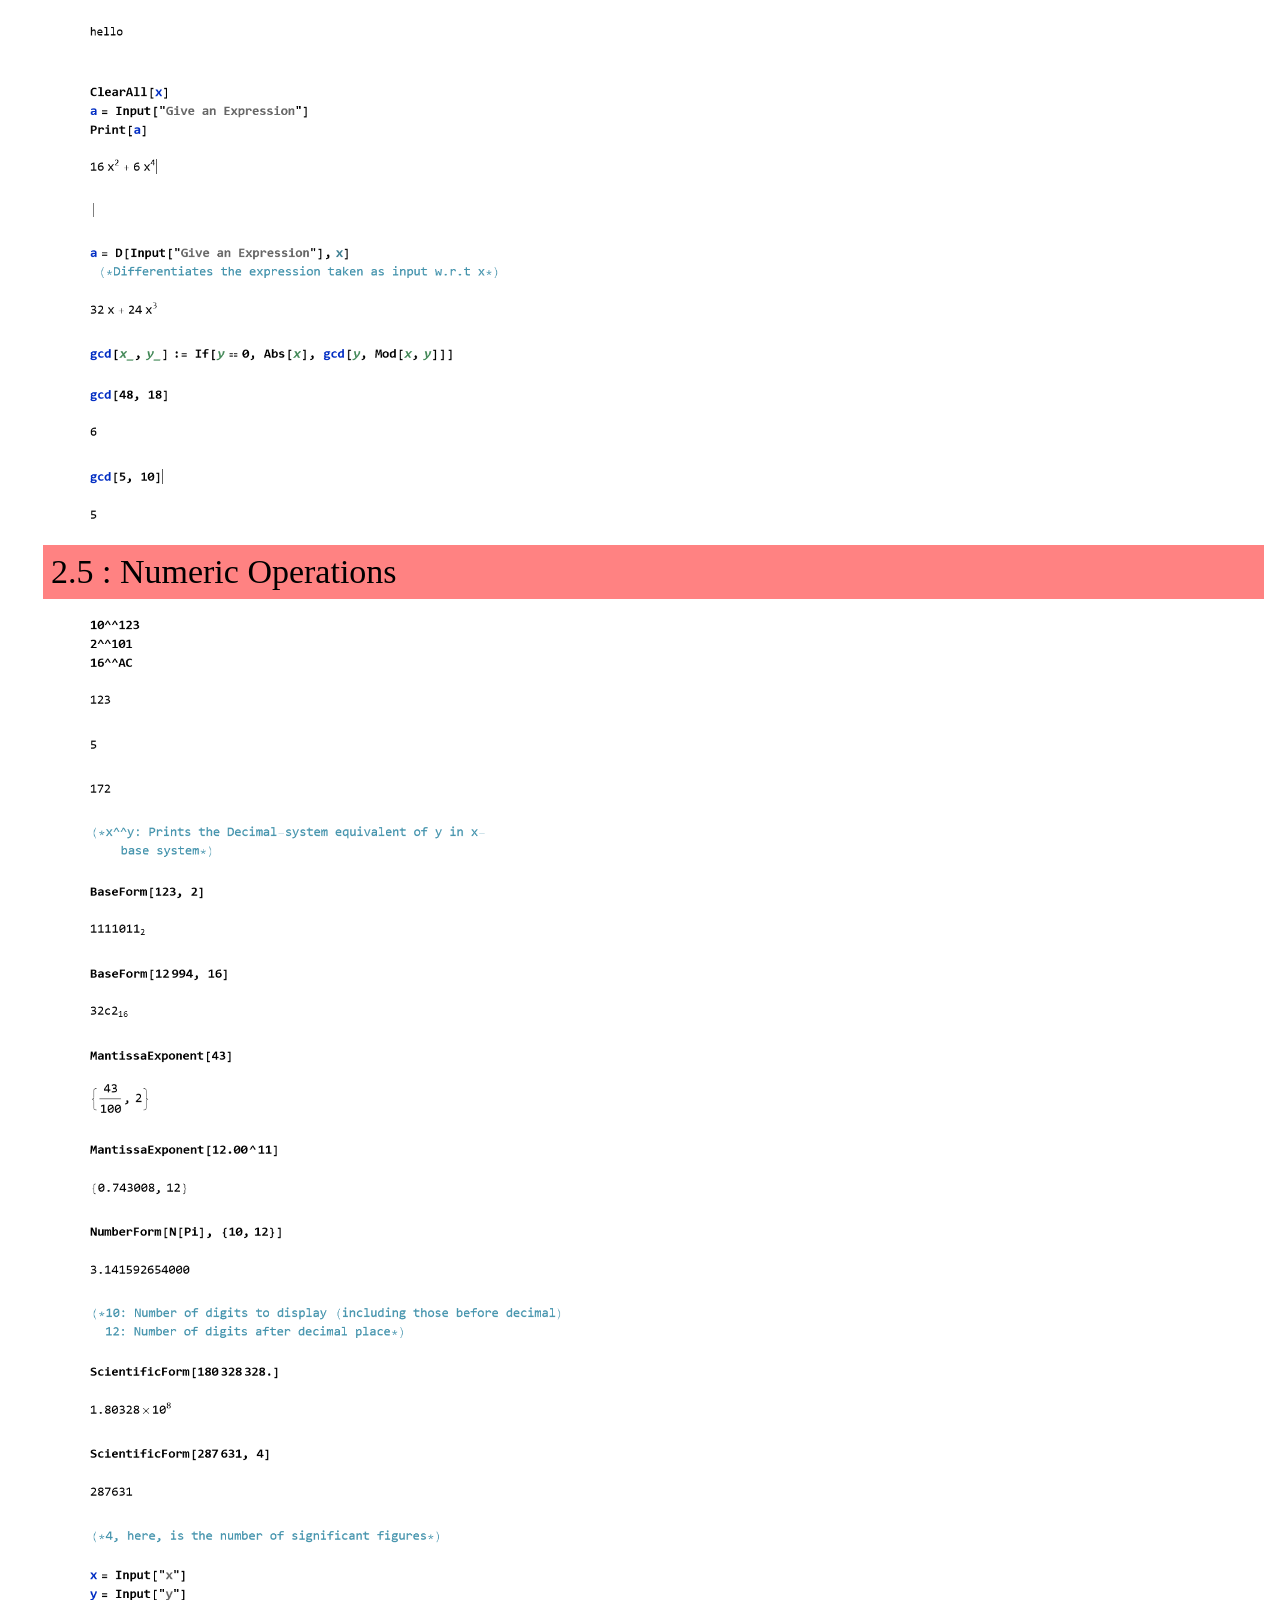
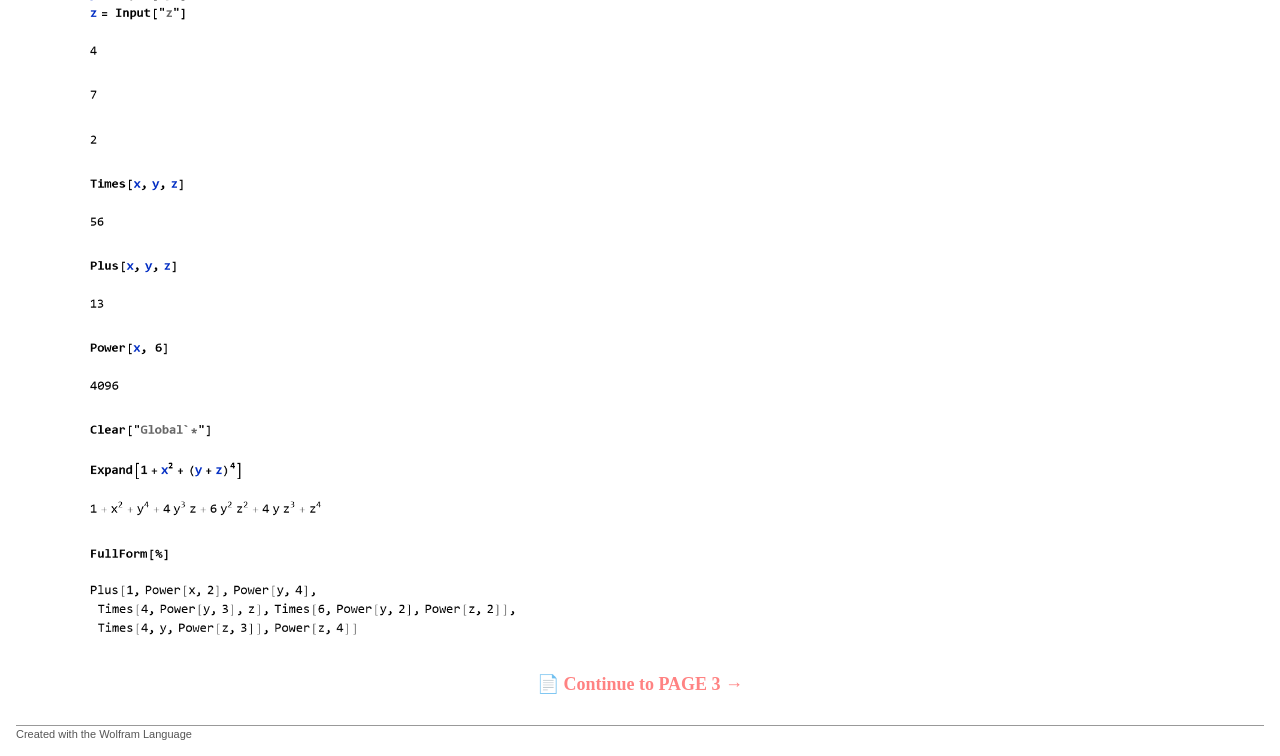
==== commit 2a5ca91c: "Update page2.html" ====
--- a/page2.html
+++ b/page2.html
@@ -625,7 +625,9 @@
  <img src="HTMLFiles/page2_141.png" alt="page2_141.png" width="427" height="53" style="vertical-align:middle" />
 </p>
 
-
+<p style="text-align: center; margin: 30px 0; font-size: 18px;">
+    <a href="page3.html" style="color: #FF8282; text-decoration: none; font-weight: bold;">📄 Continue to PAGE 3 →</a>
+</p>
 
 
 <div style="font-family:Helvetica; font-size:11px; width:100%; border:1px none #999999; border-top-style:solid; padding-top:2px; margin-top:20px;">
--- a/HTMLFiles/page2.css
+++ b/HTMLFiles/page2.css
@@ -0,0 +1,16591 @@
+/* Notebook:*/
+html {
+  font-size: 12px;
+  background-color: ;
+  padding: 8px;
+}
+/* Title:*/
+.Title {
+  font-size: 45px;
+  font-family: Source Sans Pro;
+  color: ;
+  line-height: 1.08889;
+  margin-left: 27px;
+  margin-top: 30px;
+  margin-bottom: 10px;
+  padding: 8px;
+}
+.TitleInline {
+  font-size: 45px;
+  font-family: Source Sans Pro;
+  color: ;
+  line-height: 1.08889;
+  margin-left: 27px;
+  margin-top: 30px;
+  margin-bottom: 10px;
+  padding: 8px;
+}
+/* Subtitle:*/
+.Subtitle {
+  font-size: 24px;
+  font-family: Source Sans Pro;
+  color: ;
+  margin-left: 27px;
+  margin-top: 2px;
+  margin-bottom: 20px;
+  padding: 8px;
+}
+.SubtitleInline {
+  font-size: 24px;
+  font-family: Source Sans Pro;
+  color: ;
+  margin-left: 27px;
+  margin-top: 2px;
+  margin-bottom: 20px;
+  padding: 8px;
+}
+/* Subsubtitle:*/
+.Subsubtitle {
+  font-size: 16px;
+  font-family: Source Sans Pro;
+  color: ;
+  margin-left: 27px;
+  margin-top: 2px;
+  margin-bottom: 8px;
+  padding: 8px;
+}
+.SubsubtitleInline {
+  font-size: 16px;
+  font-family: Source Sans Pro;
+  color: ;
+  margin-left: 27px;
+  margin-top: 2px;
+  margin-bottom: 8px;
+  padding: 8px;
+}
+/* Chapter:*/
+.Chapter {
+  font-size: 34px;
+  font-family: Source Sans Pro;
+  color: ;
+  line-height: 1.11765;
+  margin-left: 27px;
+  margin-top: 15px;
+  margin-bottom: 10px;
+  padding: 8px;
+}
+.ChapterInline {
+  font-size: 34px;
+  font-family: Source Sans Pro;
+  color: ;
+  line-height: 1.11765;
+  margin-left: 27px;
+  margin-top: 15px;
+  margin-bottom: 10px;
+  padding: 8px;
+}
+/* Subchapter:*/
+.Subchapter {
+  font-size: 28px;
+  font-family: Source Sans Pro;
+  color: ;
+  margin-left: 63px;
+  margin-top: 20px;
+  margin-bottom: 8px;
+  padding: 8px;
+  display: list-item;
+  list-style-type: square;
+}
+.SubchapterInline {
+  font-size: 28px;
+  font-family: Source Sans Pro;
+  color: ;
+  margin-left: 63px;
+  margin-top: 20px;
+  margin-bottom: 8px;
+  padding: 8px;
+}
+/* Section:*/
+.Section {
+  font-size: 28px;
+  font-family: Source Sans Pro;
+  color: ;
+  line-height: 1.07143;
+  border-left: 0px;
+  border-right: 0px;
+  border-top: 1px;
+  border-bottom: 0px;
+  border-style: solid;
+  border-color: ;
+  margin-left: 27px;
+  margin-top: 18px;
+  margin-bottom: 8px;
+  padding: 4px;
+}
+.SectionInline {
+  font-size: 28px;
+  font-family: Source Sans Pro;
+  color: ;
+  line-height: 1.07143;
+  border-left: 0px;
+  border-right: 0px;
+  border-top: 1px;
+  border-bottom: 0px;
+  border-style: solid;
+  border-color: ;
+  margin-left: 27px;
+  margin-top: 18px;
+  margin-bottom: 8px;
+  padding: 4px;
+}
+/* Subsection:*/
+.Subsection {
+  font-size: 20px;
+  font-family: Source Sans Pro;
+  color: ;
+  margin-left: 51px;
+  margin-right: 3px;
+  margin-top: 20px;
+  margin-bottom: 8px;
+  padding: 8px;
+}
+.SubsectionInline {
+  font-size: 20px;
+  font-family: Source Sans Pro;
+  color: ;
+  margin-left: 51px;
+  margin-right: 3px;
+  margin-top: 20px;
+  margin-bottom: 8px;
+  padding: 8px;
+}
+/* Subsubsection:*/
+.Subsubsection {
+  font-size: 19px;
+  font-family: Source Sans Pro;
+  color: ;
+  margin-left: 66px;
+  margin-top: 12px;
+  margin-bottom: 8px;
+  padding: 8px;
+}
+.SubsubsectionInline {
+  font-size: 19px;
+  font-family: Source Sans Pro;
+  color: ;
+  margin-left: 66px;
+  margin-top: 12px;
+  margin-bottom: 8px;
+  padding: 8px;
+}
+/* Subsubsubsection:*/
+.Subsubsubsection {
+  font-size: 15px;
+  font-family: Source Sans Pro;
+  font-weight: bold;
+  color: ;
+  margin-left: 66px;
+  margin-top: 10px;
+  margin-bottom: 2px;
+  padding: 8px;
+}
+.SubsubsubsectionInline {
+  font-size: 15px;
+  font-family: Source Sans Pro;
+  font-weight: bold;
+  color: ;
+  margin-left: 66px;
+  margin-top: 10px;
+  margin-bottom: 2px;
+  padding: 8px;
+}
+/* Subsubsubsubsection:*/
+.Subsubsubsubsection {
+  font-size: 14px;
+  font-family: Source Sans Pro;
+  color: ;
+  margin-left: 66px;
+  margin-top: 10px;
+  margin-bottom: 2px;
+  padding: 8px;
+}
+.SubsubsubsubsectionInline {
+  font-size: 14px;
+  font-family: Source Sans Pro;
+  color: ;
+  margin-left: 66px;
+  margin-top: 10px;
+  margin-bottom: 2px;
+  padding: 8px;
+}
+/* Text:*/
+.Text {
+  font-size: 15px;
+  font-family: Source Sans Pro;
+  color: ;
+  line-height: 1.2;
+  margin-left: 66px;
+  margin-right: 10px;
+  margin-top: 8px;
+  margin-bottom: 7px;
+  padding: 8px;
+}
+.TextInline {
+  font-size: 15px;
+  font-family: Source Sans Pro;
+  color: ;
+  line-height: 1.2;
+  margin-left: 66px;
+  margin-right: 10px;
+  margin-top: 8px;
+  margin-bottom: 7px;
+  padding: 8px;
+}
+/* SmallText:*/
+.SmallText {
+  font-size: 14px;
+  font-family: Source Sans Pro;
+  color: ;
+  line-height: 1.21429;
+  margin-left: 66px;
+  margin-right: 10px;
+  margin-top: 6px;
+  margin-bottom: 6px;
+  padding: 8px;
+}
+.SmallTextInline {
+  font-size: 14px;
+  font-family: Source Sans Pro;
+  color: ;
+  line-height: 1.21429;
+  margin-left: 66px;
+  margin-right: 10px;
+  margin-top: 6px;
+  margin-bottom: 6px;
+  padding: 8px;
+}
+/* CodeText:*/
+.CodeText {
+  font-size: 15px;
+  font-family: Source Sans Pro;
+  color: ;
+  line-height: 1.06667;
+  margin-left: 66px;
+  margin-right: 10px;
+  margin-top: 15px;
+  margin-bottom: 3px;
+  padding: 8px;
+}
+.CodeTextInline {
+  font-size: 15px;
+  font-family: Source Sans Pro;
+  color: ;
+  line-height: 1.06667;
+  margin-left: 66px;
+  margin-right: 10px;
+  margin-top: 15px;
+  margin-bottom: 3px;
+  padding: 8px;
+}
+/* Item:*/
+.Item {
+  font-size: 15px;
+  font-family: Source Sans Pro;
+  margin-left: 81px;
+  margin-right: 10px;
+  margin-top: 8px;
+  margin-bottom: 4px;
+  padding: 8px;
+  display: list-item;
+  list-style-type: square;
+}
+.ItemInline {
+  font-size: 15px;
+  font-family: Source Sans Pro;
+  margin-left: 81px;
+  margin-right: 10px;
+  margin-top: 8px;
+  margin-bottom: 4px;
+  padding: 8px;
+}
+/* ItemParagraph:*/
+.ItemParagraph {
+  font-size: 15px;
+  font-family: Source Sans Pro;
+  color: ;
+  margin-left: 81px;
+  margin-right: 10px;
+  margin-top: 1px;
+  margin-bottom: 4px;
+  padding: 8px;
+}
+.ItemParagraphInline {
+  font-size: 15px;
+  font-family: Source Sans Pro;
+  color: ;
+  margin-left: 81px;
+  margin-right: 10px;
+  margin-top: 1px;
+  margin-bottom: 4px;
+  padding: 8px;
+}
+/* Subitem:*/
+.Subitem {
+  font-size: 14px;
+  font-family: Source Sans Pro;
+  margin-left: 105px;
+  margin-right: 12px;
+  margin-top: 4px;
+  margin-bottom: 4px;
+  padding: 8px;
+  display: list-item;
+  list-style-type: square;
+}
+.SubitemInline {
+  font-size: 14px;
+  font-family: Source Sans Pro;
+  margin-left: 105px;
+  margin-right: 12px;
+  margin-top: 4px;
+  margin-bottom: 4px;
+  padding: 8px;
+}
+/* SubitemParagraph:*/
+.SubitemParagraph {
+  font-size: 14px;
+  font-family: Source Sans Pro;
+  color: ;
+  margin-left: 105px;
+  margin-right: 12px;
+  margin-top: 1px;
+  margin-bottom: 4px;
+  padding: 8px;
+}
+.SubitemParagraphInline {
+  font-size: 14px;
+  font-family: Source Sans Pro;
+  color: ;
+  margin-left: 105px;
+  margin-right: 12px;
+  margin-top: 1px;
+  margin-bottom: 4px;
+  padding: 8px;
+}
+/* Subsubitem:*/
+.Subsubitem {
+  font-size: 13px;
+  font-family: Source Sans Pro;
+  margin-left: 129px;
+  margin-right: 12px;
+  margin-top: 4px;
+  margin-bottom: 4px;
+  padding: 8px;
+  display: list-item;
+  list-style-type: square;
+}
+.SubsubitemInline {
+  font-size: 13px;
+  font-family: Source Sans Pro;
+  margin-left: 129px;
+  margin-right: 12px;
+  margin-top: 4px;
+  margin-bottom: 4px;
+  padding: 8px;
+}
+/* SubsubitemParagraph:*/
+.SubsubitemParagraph {
+  font-size: 13px;
+  font-family: Source Sans Pro;
+  color: ;
+  margin-left: 129px;
+  margin-right: 12px;
+  margin-top: 1px;
+  margin-bottom: 4px;
+  padding: 8px;
+}
+.SubsubitemParagraphInline {
+  font-size: 13px;
+  font-family: Source Sans Pro;
+  color: ;
+  margin-left: 129px;
+  margin-right: 12px;
+  margin-top: 1px;
+  margin-bottom: 4px;
+  padding: 8px;
+}
+/* ItemNumbered:*/
+.ItemNumbered {
+  font-size: 15px;
+  font-family: Source Sans Pro;
+  margin-left: 81px;
+  margin-right: 10px;
+  margin-top: 8px;
+  margin-bottom: 4px;
+  padding: 8px;
+  display: list-item;
+  list-style-type: square;
+}
+.ItemNumberedInline {
+  font-size: 15px;
+  font-family: Source Sans Pro;
+  margin-left: 81px;
+  margin-right: 10px;
+  margin-top: 8px;
+  margin-bottom: 4px;
+  padding: 8px;
+}
+/* SubitemNumbered:*/
+.SubitemNumbered {
+  font-size: 14px;
+  font-family: Source Sans Pro;
+  margin-left: 105px;
+  margin-right: 12px;
+  margin-top: 4px;
+  margin-bottom: 4px;
+  padding: 8px;
+  display: list-item;
+  list-style-type: square;
+}
+.SubitemNumberedInline {
+  font-size: 14px;
+  font-family: Source Sans Pro;
+  margin-left: 105px;
+  margin-right: 12px;
+  margin-top: 4px;
+  margin-bottom: 4px;
+  padding: 8px;
+}
+/* SubsubitemNumbered:*/
+.SubsubitemNumbered {
+  font-size: 13px;
+  font-family: Source Sans Pro;
+  margin-left: 129px;
+  margin-right: 12px;
+  margin-top: 4px;
+  margin-bottom: 4px;
+  padding: 8px;
+  display: list-item;
+  list-style-type: square;
+}
+.SubsubitemNumberedInline {
+  font-size: 13px;
+  font-family: Source Sans Pro;
+  margin-left: 129px;
+  margin-right: 12px;
+  margin-top: 4px;
+  margin-bottom: 4px;
+  padding: 8px;
+}
+/* SideCaptionArray:*/
+.SideCaptionArray {
+  font-size: 15px;
+  font-family: Source Sans Pro;
+  color: ;
+  line-height: 1.2;
+  margin-left: 66px;
+  margin-right: 10px;
+  margin-top: 8px;
+  margin-bottom: 7px;
+  padding: 8px;
+}
+.SideCaptionArrayInline {
+  font-size: 15px;
+  font-family: Source Sans Pro;
+  color: ;
+  line-height: 1.2;
+  margin-left: 66px;
+  margin-right: 10px;
+  margin-top: 8px;
+  margin-bottom: 7px;
+  padding: 8px;
+}
+/* SideCaption:*/
+.SideCaption {
+  font-size: 14px;
+  font-family: Source Sans Pro;
+  color: ;
+  line-height: 1.21429;
+  margin-left: 66px;
+  margin-right: 10px;
+  margin-top: 6px;
+  margin-bottom: 6px;
+  padding: 8px;
+}
+.SideCaptionInline {
+  font-size: 14px;
+  font-family: Source Sans Pro;
+  color: ;
+  line-height: 1.21429;
+  margin-left: 66px;
+  margin-right: 10px;
+  margin-top: 6px;
+  margin-bottom: 6px;
+  padding: 8px;
+}
+/* Input:*/
+.Input {
+  font-size: 13px;
+  font-weight: DemiBold;
+  margin-left: 66px;
+  margin-right: 10px;
+  margin-top: 8px;
+  margin-bottom: 5px;
+  padding: 8px;
+}
+.InputInline {
+  font-size: 13px;
+  font-weight: DemiBold;
+  margin-left: 66px;
+  margin-right: 10px;
+  margin-top: 8px;
+  margin-bottom: 5px;
+  padding: 8px;
+}
+/* InputOnly:*/
+.InputOnly {
+  font-size: 13px;
+  font-weight: DemiBold;
+  margin-left: 66px;
+  margin-right: 10px;
+  margin-top: 8px;
+  margin-bottom: 7px;
+  padding: 8px;
+}
+.InputOnlyInline {
+  font-size: 13px;
+  font-weight: DemiBold;
+  margin-left: 66px;
+  margin-right: 10px;
+  margin-top: 8px;
+  margin-bottom: 7px;
+  padding: 8px;
+}
+/* ExternalLanguage:*/
+.ExternalLanguage {
+  font-size: 12px;
+  font-family: Dynamic[AbsoluteCurrentValue[{StyleHints, CodeFont}]];
+  color: ;
+  background-color: ;
+  border: 1px;
+  border-style: solid;
+  border-color: ;
+  margin-left: 66px;
+  margin-right: 10px;
+  margin-top: 8px;
+  margin-bottom: 8px;
+  padding-left: 4px;
+  padding-right: 8px;
+  padding-top: 8px;
+  padding-bottom: 8px;
+}
+.ExternalLanguageInline {
+  font-size: 12px;
+  font-family: Dynamic[AbsoluteCurrentValue[{StyleHints, CodeFont}]];
+  color: ;
+  background-color: ;
+  border: 1px;
+  border-style: solid;
+  border-color: ;
+  margin-left: 66px;
+  margin-right: 10px;
+  margin-top: 8px;
+  margin-bottom: 8px;
+  padding-left: 4px;
+  padding-right: 8px;
+  padding-top: 8px;
+  padding-bottom: 8px;
+}
+/* Code:*/
+.Code {
+  font-weight: DemiBold;
+  margin-left: 66px;
+  margin-right: 10px;
+  margin-top: 10px;
+  margin-bottom: 10px;
+  padding: 8px;
+}
+.CodeInline {
+  font-weight: DemiBold;
+  margin-left: 66px;
+  margin-right: 10px;
+  margin-top: 10px;
+  margin-bottom: 10px;
+  padding: 8px;
+}
+/* Output:*/
+.Output {
+  font-size: 13px;
+  margin-left: 66px;
+  margin-right: 10px;
+  margin-top: 5px;
+  margin-bottom: 12px;
+  padding: 8px;
+}
+.OutputInline {
+  font-size: 13px;
+  margin-left: 66px;
+  margin-right: 10px;
+  margin-top: 5px;
+  margin-bottom: 12px;
+  padding: 8px;
+}
+/* Message:*/
+.Message {
+  font-size: 11px;
+  font-family: Segoe UI;
+  color: ;
+  line-height: 1;
+  margin-left: 66px;
+  padding: 8px;
+}
+.MessageInline {
+  font-size: 11px;
+  font-family: Segoe UI;
+  color: ;
+  line-height: 1;
+  margin-left: 66px;
+  padding: 8px;
+}
+/* Print:*/
+.Print {
+  margin-left: 66px;
+  padding: 8px;
+}
+.PrintInline {
+  margin-left: 66px;
+  padding: 8px;
+}
+/* Echo:*/
+.Echo {
+  margin-left: 66px;
+  padding: 8px;
+  display: list-item;
+  list-style-type: square;
+}
+.EchoInline {
+  margin-left: 66px;
+  padding: 8px;
+}
+/* EchoBefore:*/
+.EchoBefore {
+  color: ;
+  margin-left: 66px;
+  padding: 8px;
+  display: list-item;
+  list-style-type: square;
+}
+.EchoBeforeInline {
+  color: ;
+  margin-left: 66px;
+  padding: 8px;
+}
+/* EchoAfter:*/
+.EchoAfter {
+  margin-left: 66px;
+  padding: 8px;
+  display: list-item;
+  list-style-type: square;
+}
+.EchoAfterInline {
+  margin-left: 66px;
+  padding: 8px;
+}
+/* EchoTiming:*/
+.EchoTiming {
+  margin-left: 66px;
+  padding: 8px;
+  display: list-item;
+  list-style-type: square;
+}
+.EchoTimingInline {
+  margin-left: 66px;
+  padding: 8px;
+}
+/* InlineFormula:*/
+.InlineFormula {
+  /* font-size: 1.05 Inherited is not currently supported */
+  padding: 8px;
+}
+.InlineFormulaInline {
+  /* font-size: 1.05 Inherited is not currently supported */
+  padding: 8px;
+}
+/* DisplayFormula:*/
+.DisplayFormula {
+  font-size: 14px;
+  font-family: Source Sans Pro;
+  color: ;
+  margin-left: 66px;
+  padding: 8px;
+}
+.DisplayFormulaInline {
+  font-size: 14px;
+  font-family: Source Sans Pro;
+  color: ;
+  margin-left: 66px;
+  padding: 8px;
+}
+/* DisplayFormulaNumbered:*/
+.DisplayFormulaNumbered {
+  font-size: 14px;
+  font-family: Source Sans Pro;
+  color: ;
+  margin-left: 66px;
+  padding: 8px;
+}
+.DisplayFormulaNumberedInline {
+  font-size: 14px;
+  font-family: Source Sans Pro;
+  color: ;
+  margin-left: 66px;
+  padding: 8px;
+}
+/* DisplayFormulaEquationNumber:*/
+.DisplayFormulaEquationNumber {
+  /* font-size: -1 + Inherited is not currently supported */
+  font-family: Arial;
+  padding: 8px;
+}
+.DisplayFormulaEquationNumberInline {
+  /* font-size: -1 + Inherited is not currently supported */
+  font-family: Arial;
+  padding: 8px;
+}
+/* Program:*/
+.Program {
+  font-family: Dynamic[AbsoluteCurrentValue[{StyleHints, CodeFont}]];
+  border-left: 0px;
+  border-right: 0px;
+  border-top: 1px;
+  border-bottom: 1px;
+  border-style: solid;
+  border-color: #000000;
+  margin-left: 66px;
+  margin-right: 10px;
+  margin-top: 8px;
+  margin-bottom: 8px;
+  padding: 8px;
+}
+.ProgramInline {
+  font-family: Dynamic[AbsoluteCurrentValue[{StyleHints, CodeFont}]];
+  border-left: 0px;
+  border-right: 0px;
+  border-top: 1px;
+  border-bottom: 1px;
+  border-style: solid;
+  border-color: #000000;
+  margin-left: 66px;
+  margin-right: 10px;
+  margin-top: 8px;
+  margin-bottom: 8px;
+  padding: 8px;
+}
+/* Reference:*/
+.Reference {
+  line-height: 1;
+  margin-left: 66px;
+  margin-right: 10px;
+  margin-top: 3px;
+  margin-bottom: 3px;
+  padding: 8px;
+}
+.ReferenceInline {
+  line-height: 1;
+  margin-left: 66px;
+  margin-right: 10px;
+  margin-top: 3px;
+  margin-bottom: 3px;
+  padding: 8px;
+}
+/* Author:*/
+.Author {
+  font-size: 18px;
+  font-family: Source Sans Pro;
+  line-height: 1.16667;
+  margin-left: 64px;
+  margin-right: 120px;
+  margin-top: 6px;
+  margin-bottom: 2px;
+  padding: 8px;
+}
+.AuthorInline {
+  font-size: 18px;
+  font-family: Source Sans Pro;
+  line-height: 1.16667;
+  margin-left: 64px;
+  margin-right: 120px;
+  margin-top: 6px;
+  margin-bottom: 2px;
+  padding: 8px;
+}
+/* Affiliation:*/
+.Affiliation {
+  font-size: 16px;
+  font-family: Source Sans Pro;
+  color: ;
+  line-height: 1.1875;
+  margin-left: 64px;
+  margin-right: 120px;
+  margin-top: 2px;
+  margin-bottom: 8px;
+  padding: 8px;
+}
+.AffiliationInline {
+  font-size: 16px;
+  font-family: Source Sans Pro;
+  color: ;
+  line-height: 1.1875;
+  margin-left: 64px;
+  margin-right: 120px;
+  margin-top: 2px;
+  margin-bottom: 8px;
+  padding: 8px;
+}
+/* Abstract:*/
+.Abstract {
+  font-size: 15px;
+  font-family: Source Sans Pro;
+  font-style: italic;
+  line-height: 1.2;
+  border-left: 0px;
+  border-right: 0px;
+  border-top: 1px;
+  border-bottom: 1px;
+  border-style: solid;
+  border-color: ;
+  margin-left: 66px;
+  margin-right: 120px;
+  margin-top: 12px;
+  margin-bottom: 12px;
+  padding: 8px;
+}
+.AbstractInline {
+  font-size: 15px;
+  font-family: Source Sans Pro;
+  font-style: italic;
+  line-height: 1.2;
+  border-left: 0px;
+  border-right: 0px;
+  border-top: 1px;
+  border-bottom: 1px;
+  border-style: solid;
+  border-color: ;
+  margin-left: 66px;
+  margin-right: 120px;
+  margin-top: 12px;
+  margin-bottom: 12px;
+  padding: 8px;
+}
+/* Header:*/
+.Header {
+  font-size: 7px;
+  font-family: Verdana;
+  font-style: italic;
+  line-height: 2.14286;
+  margin-left: 0px;
+  margin-right: 0px;
+  margin-top: 0px;
+  margin-bottom: 0px;
+  padding: 8px;
+}
+.HeaderInline {
+  font-size: 7px;
+  font-family: Verdana;
+  font-style: italic;
+  line-height: 2.14286;
+  margin-left: 0px;
+  margin-right: 0px;
+  margin-top: 0px;
+  margin-bottom: 0px;
+  padding: 8px;
+}
+/* HeaderSection:*/
+.HeaderSection {
+  padding: 8px;
+}
+.HeaderSectionInline {
+  padding: 8px;
+}
+/* HeaderSubsection:*/
+.HeaderSubsection {
+  padding: 8px;
+}
+.HeaderSubsectionInline {
+  padding: 8px;
+}
+/* HeaderTitle:*/
+.HeaderTitle {
+  padding: 8px;
+}
+.HeaderTitleInline {
+  padding: 8px;
+}
+/* Footer:*/
+.Footer {
+  font-size: 6px;
+  font-family: Verdana;
+  font-style: italic;
+  margin-left: 0px;
+  margin-right: 0px;
+  margin-top: 0px;
+  margin-bottom: 0px;
+  padding: 8px;
+}
+.FooterInline {
+  font-size: 6px;
+  font-family: Verdana;
+  font-style: italic;
+  margin-left: 0px;
+  margin-right: 0px;
+  margin-top: 0px;
+  margin-bottom: 0px;
+  padding: 8px;
+}
+/* FooterSection:*/
+.FooterSection {
+  padding: 8px;
+}
+.FooterSectionInline {
+  padding: 8px;
+}
+/* FooterSubsection:*/
+.FooterSubsection {
+  padding: 8px;
+}
+.FooterSubsectionInline {
+  padding: 8px;
+}
+/* FooterTitle:*/
+.FooterTitle {
+  padding: 8px;
+}
+.FooterTitleInline {
+  padding: 8px;
+}
+/* PageNumber:*/
+.PageNumber {
+  font-size: 7px;
+  font-family: Verdana;
+  font-weight: bold;
+  line-height: 2.14286;
+  margin-left: 0px;
+  margin-right: 0px;
+  margin-top: 1px;
+  margin-bottom: 4px;
+  padding: 8px;
+}
+.PageNumberInline {
+  font-size: 7px;
+  font-family: Verdana;
+  font-weight: bold;
+  line-height: 2.14286;
+  margin-left: 0px;
+  margin-right: 0px;
+  margin-top: 1px;
+  margin-bottom: 4px;
+  padding: 8px;
+}
+/* MessagesWindow:*/
+.MessagesWindow {
+  background-color: ;
+  margin-left: 11px;
+  padding: 8px;
+}
+.MessagesWindowInline {
+  background-color: ;
+  margin-left: 11px;
+  padding: 8px;
+}
+/* MessagesWindowMessage:*/
+.MessagesWindowMessage {
+  font-size: 11px;
+  font-family: Segoe UI;
+  color: ;
+  line-height: 1;
+  margin-top: 10px;
+  margin-bottom: 3px;
+  padding: 8px;
+}
+.MessagesWindowMessageInline {
+  font-size: 11px;
+  font-family: Segoe UI;
+  color: ;
+  line-height: 1;
+  margin-top: 10px;
+  margin-bottom: 3px;
+  padding: 8px;
+}
+/* MessagesWindowCellLabel:*/
+.MessagesWindowCellLabel {
+  font-size: 10px;
+  font-family: Roboto;
+  color: ;
+  padding: 8px;
+}
+.MessagesWindowCellLabelInline {
+  font-size: 10px;
+  font-family: Roboto;
+  color: ;
+  padding: 8px;
+}
+/* PluginEmbeddedWindow:*/
+.PluginEmbeddedWindow {
+  padding: 8px;
+}
+.PluginEmbeddedWindowInline {
+  padding: 8px;
+}
+/* PluginInitWindow:*/
+.PluginInitWindow {
+  padding: 8px;
+}
+.PluginInitWindowInline {
+  padding: 8px;
+}
+/* PluginWindow:*/
+.PluginWindow {
+  padding: 8px;
+}
+.PluginWindowInline {
+  padding: 8px;
+}
+/* WolframAlphaShort:*/
+.WolframAlphaShort {
+  font-family: Helvetica;
+  font-weight: DemiBold;
+  margin-left: 66px;
+  margin-right: 10px;
+  margin-top: 10px;
+  margin-bottom: 5px;
+  padding: 8px;
+}
+.WolframAlphaShortInline {
+  font-family: Helvetica;
+  font-weight: DemiBold;
+  margin-left: 66px;
+  margin-right: 10px;
+  margin-top: 10px;
+  margin-bottom: 5px;
+  padding: 8px;
+}
+/* WolframAlphaShortInput:*/
+.WolframAlphaShortInput {
+  font-family: Helvetica;
+  font-weight: DemiBold;
+  margin-left: 66px;
+  margin-right: 10px;
+  margin-top: 10px;
+  margin-bottom: 5px;
+  padding: 8px;
+}
+.WolframAlphaShortInputInline {
+  font-family: Helvetica;
+  font-weight: DemiBold;
+  margin-left: 66px;
+  margin-right: 10px;
+  margin-top: 10px;
+  margin-bottom: 5px;
+  padding: 8px;
+}
+/* TransitionWolframAlphaShortToInputWithEqualBracket:*/
+.TransitionWolframAlphaShortToInputWithEqualBracket {
+  font-family: Helvetica;
+  font-weight: DemiBold;
+  margin-left: 66px;
+  margin-right: 10px;
+  margin-top: 10px;
+  margin-bottom: 5px;
+  padding: 8px;
+}
+.TransitionWolframAlphaShortToInputWithEqualBracketInline {
+  font-family: Helvetica;
+  font-weight: DemiBold;
+  margin-left: 66px;
+  margin-right: 10px;
+  margin-top: 10px;
+  margin-bottom: 5px;
+  padding: 8px;
+}
+/* WolframAlphaLong:*/
+.WolframAlphaLong {
+  font-family: Helvetica;
+  font-weight: DemiBold;
+  margin-left: 66px;
+  margin-right: 10px;
+  margin-top: 10px;
+  margin-bottom: 5px;
+  padding: 8px;
+}
+.WolframAlphaLongInline {
+  font-family: Helvetica;
+  font-weight: DemiBold;
+  margin-left: 66px;
+  margin-right: 10px;
+  margin-top: 10px;
+  margin-bottom: 5px;
+  padding: 8px;
+}
+/* WolframAlphaFullOutput:*/
+.WolframAlphaFullOutput {
+  margin-left: 20px;
+  margin-right: 10px;
+  padding: 8px;
+}
+.WolframAlphaFullOutputInline {
+  margin-left: 20px;
+  margin-right: 10px;
+  padding: 8px;
+}
+/* ExternalLanguageDefault:*/
+.ExternalLanguageDefault {
+  font-size: 12px;
+  font-family: Dynamic[AbsoluteCurrentValue[{StyleHints, CodeFont}]];
+  color: ;
+  background-color: ;
+  border: 1px;
+  border-style: solid;
+  border-color: ;
+  margin-left: 66px;
+  margin-right: 10px;
+  margin-top: 8px;
+  margin-bottom: 8px;
+  padding-left: 4px;
+  padding-right: 8px;
+  padding-top: 8px;
+  padding-bottom: 8px;
+}
+.ExternalLanguageDefaultInline {
+  font-size: 12px;
+  font-family: Dynamic[AbsoluteCurrentValue[{StyleHints, CodeFont}]];
+  color: ;
+  background-color: ;
+  border: 1px;
+  border-style: solid;
+  border-color: ;
+  margin-left: 66px;
+  margin-right: 10px;
+  margin-top: 8px;
+  margin-bottom: 8px;
+  padding-left: 4px;
+  padding-right: 8px;
+  padding-top: 8px;
+  padding-bottom: 8px;
+}
+/* NaturalLanguageInput:*/
+.NaturalLanguageInput {
+  font-size: 14px;
+  font-family: Helvetica;
+  font-weight: normal;
+  margin-left: 66px;
+  margin-right: 21px;
+  margin-top: 10px;
+  margin-bottom: 5px;
+  padding: 8px;
+  display: list-item;
+  list-style-type: square;
+}
+.NaturalLanguageInputInline {
+  font-size: 14px;
+  font-family: Helvetica;
+  font-weight: normal;
+  margin-left: 66px;
+  margin-right: 21px;
+  margin-top: 10px;
+  margin-bottom: 5px;
+  padding: 8px;
+}
+/* NaturalLanguage2DInput:*/
+.NaturalLanguage2DInput {
+  font-size: 14px;
+  font-family: Helvetica;
+  font-weight: normal;
+  margin-left: 66px;
+  margin-right: 21px;
+  margin-top: 10px;
+  margin-bottom: 5px;
+  padding: 8px;
+  display: list-item;
+  list-style-type: square;
+}
+.NaturalLanguage2DInputInline {
+  font-size: 14px;
+  font-family: Helvetica;
+  font-weight: normal;
+  margin-left: 66px;
+  margin-right: 21px;
+  margin-top: 10px;
+  margin-bottom: 5px;
+  padding: 8px;
+}
+/* DeployedNLInput:*/
+.DeployedNLInput {
+  font-size: 14px;
+  font-family: Helvetica;
+  font-weight: normal;
+  border: System`Convert`CSSDump`ToPoint[None];
+  border-style: solid;
+  border-color: ;
+  margin-left: 66px;
+  margin-right: 10px;
+  margin-top: 10px;
+  margin-bottom: 5px;
+  padding: 0px;
+}
+.DeployedNLInputInline {
+  font-size: 14px;
+  font-family: Helvetica;
+  font-weight: normal;
+  border: System`Convert`CSSDump`ToPoint[None];
+  border-style: solid;
+  border-color: ;
+  margin-left: 66px;
+  margin-right: 10px;
+  margin-top: 10px;
+  margin-bottom: 5px;
+  padding: 0px;
+}
+/* DeployedWLInput:*/
+.DeployedWLInput {
+  font-size: 11px;
+  font-weight: DemiBold;
+  margin-left: 66px;
+  margin-right: 15px;
+  margin-top: -5px;
+  margin-bottom: 12px;
+  padding: 8px;
+}
+.DeployedWLInputInline {
+  font-size: 11px;
+  font-weight: DemiBold;
+  margin-left: 66px;
+  margin-right: 15px;
+  margin-top: -5px;
+  margin-bottom: 12px;
+  padding: 8px;
+}
+/* MessageName:*/
+.MessageName {
+  color: ;
+  padding: 8px;
+}
+.MessageNameInline {
+  color: ;
+  padding: 8px;
+}
+/* MessageTemplate:*/
+.MessageTemplate {
+  padding: 8px;
+}
+.MessageTemplateInline {
+  padding: 8px;
+}
+/* MessageUpdateNotificationTemplate:*/
+.MessageUpdateNotificationTemplate {
+  padding: 8px;
+}
+.MessageUpdateNotificationTemplateInline {
+  padding: 8px;
+}
+/* MessageTemplate2:*/
+.MessageTemplate2 {
+  padding: 8px;
+}
+.MessageTemplate2Inline {
+  padding: 8px;
+}
+/* MessageDetailsTemplate:*/
+.MessageDetailsTemplate {
+  padding: 8px;
+}
+.MessageDetailsTemplateInline {
+  padding: 8px;
+}
+/* MessageDetailsTemplate2:*/
+.MessageDetailsTemplate2 {
+  padding: 8px;
+}
+.MessageDetailsTemplate2Inline {
+  padding: 8px;
+}
+/* MessageDetailsButton:*/
+.MessageDetailsButton {
+  padding: 8px;
+}
+.MessageDetailsButtonInline {
+  padding: 8px;
+}
+/* MessageMenuLabel:*/
+.MessageMenuLabel {
+  color: ;
+  padding: 8px;
+}
+.MessageMenuLabelInline {
+  color: ;
+  padding: 8px;
+}
+/* MessageMenu:*/
+.MessageMenu {
+  font-size: 11px;
+  padding: 8px;
+}
+.MessageMenuInline {
+  font-size: 11px;
+  padding: 8px;
+}
+/* MessageText:*/
+.MessageText {
+  font-style: normal;
+  font-weight: normal;
+  color: ;
+  padding: 8px;
+}
+.MessageTextInline {
+  font-style: normal;
+  font-weight: normal;
+  color: ;
+  padding: 8px;
+}
+/* MessageDocumentationLink:*/
+.MessageDocumentationLink {
+  padding: 8px;
+}
+.MessageDocumentationLinkInline {
+  padding: 8px;
+}
+/* MessageStack:*/
+.MessageStack {
+  font-size: 11px;
+  font-weight: normal;
+  color: ;
+  padding: 8px;
+}
+.MessageStackInline {
+  font-size: 11px;
+  font-weight: normal;
+  color: ;
+  padding: 8px;
+}
+/* Assert:*/
+.Assert {
+  font-size: 11px;
+  font-family: Segoe UI;
+  color: ;
+  background-color: ;
+  line-height: 1;
+  border: 1px;
+  border-style: solid;
+  border-color: #000000;
+  margin-left: 66px;
+  padding: 8px;
+}
+.AssertInline {
+  font-size: 11px;
+  font-family: Segoe UI;
+  color: ;
+  background-color: ;
+  line-height: 1;
+  border: 1px;
+  border-style: solid;
+  border-color: #000000;
+  margin-left: 66px;
+  padding: 8px;
+}
+/* PrintTemporary:*/
+.PrintTemporary {
+  margin-left: 60px;
+  padding: 8px;
+}
+.PrintTemporaryInline {
+  margin-left: 60px;
+  padding: 8px;
+}
+/* CellLabel:*/
+.CellLabel {
+  font-size: 10px;
+  font-family: Roboto;
+  color: ;
+  margin-top: 0px;
+  margin-bottom: 0px;
+}
+/* CellLabelExpired:*/
+.CellLabelExpired {
+  font-size: 10px;
+  font-family: Roboto;
+  font-style: Italic;
+  color: ;
+  padding: 8px;
+}
+.CellLabelExpiredInline {
+  font-size: 10px;
+  font-family: Roboto;
+  font-style: Italic;
+  color: ;
+  padding: 8px;
+}
+/* FrameLabel:*/
+.FrameLabel {
+  font-size: 9px;
+  font-family: Helvetica;
+  padding: 8px;
+}
+.FrameLabelInline {
+  font-size: 9px;
+  font-family: Helvetica;
+  padding: 8px;
+}
+/* InformationCell:*/
+.InformationCell {
+  background-color: ;
+  margin-left: 20px;
+  padding: 8px;
+}
+.InformationCellInline {
+  background-color: ;
+  margin-left: 20px;
+  padding: 8px;
+}
+/* InfoCell:*/
+.InfoCell {
+  font-size: 14px;
+  font-family: Helvetica;
+  padding: 8px;
+}
+.InfoCellInline {
+  font-size: 14px;
+  font-family: Helvetica;
+  padding: 8px;
+}
+/* InfoGrid:*/
+.InfoGrid {
+  padding: 8px;
+}
+.InfoGridInline {
+  padding: 8px;
+}
+/* PrintUsage:*/
+.PrintUsage {
+  font-size: 14px;
+  font-family: Source Sans Pro;
+  background-color: ;
+  border-left: 0px;
+  border-right: 0px;
+  border-top: 3px;
+  border-bottom: 0px;
+  border-style: solid;
+  border-color: ;
+  padding: 8px;
+}
+.PrintUsageInline {
+  font-size: 14px;
+  font-family: Source Sans Pro;
+  background-color: ;
+  border-left: 0px;
+  border-right: 0px;
+  border-top: 3px;
+  border-bottom: 0px;
+  border-style: solid;
+  border-color: ;
+  padding: 8px;
+}
+/* InfoHeading:*/
+.InfoHeading {
+  font-size: 12px;
+  font-weight: bold;
+  color: ;
+  padding: 8px;
+}
+.InfoHeadingInline {
+  font-size: 12px;
+  font-weight: bold;
+  color: ;
+  padding: 8px;
+}
+/* InformationLink:*/
+.InformationLink {
+  font-family: Source Sans Pro;
+  color: ;
+  padding: 8px;
+}
+.InformationLinkInline {
+  font-family: Source Sans Pro;
+  color: ;
+  padding: 8px;
+}
+/* InformationLinkLF:*/
+.InformationLinkLF {
+  font-family: Source Sans Pro;
+  color: ;
+  padding: 8px;
+}
+.InformationLinkLFInline {
+  font-family: Source Sans Pro;
+  color: ;
+  padding: 8px;
+}
+/* TemplateLink:*/
+.TemplateLink {
+  font-family: Source Sans Pro;
+  color: ;
+  padding: 8px;
+}
+.TemplateLinkInline {
+  font-family: Source Sans Pro;
+  color: ;
+  padding: 8px;
+}
+/* PluginEmbeddedContent:*/
+.PluginEmbeddedContent {
+  margin-left: 0px;
+  margin-right: 0px;
+  margin-top: 0px;
+  margin-bottom: 0px;
+  padding: 8px;
+}
+.PluginEmbeddedContentInline {
+  margin-left: 0px;
+  margin-right: 0px;
+  margin-top: 0px;
+  margin-bottom: 0px;
+  padding: 8px;
+}
+/* PluginMainErrorText:*/
+.PluginMainErrorText {
+  font-family: Arial;
+  font-weight: Bold;
+  color: ;
+  padding: 8px;
+}
+.PluginMainErrorTextInline {
+  font-family: Arial;
+  font-weight: Bold;
+  color: ;
+  padding: 8px;
+}
+/* PluginSubErrorText:*/
+.PluginSubErrorText {
+  font-family: Arial;
+  color: ;
+  padding: 8px;
+}
+.PluginSubErrorTextInline {
+  font-family: Arial;
+  color: ;
+  padding: 8px;
+}
+/* PluginInfoText:*/
+.PluginInfoText {
+  font-family: Arial;
+  font-weight: Bold;
+  color: ;
+  padding: 8px;
+}
+.PluginInfoTextInline {
+  font-family: Arial;
+  font-weight: Bold;
+  color: ;
+  padding: 8px;
+}
+/* InitializationCell:*/
+.InitializationCell {
+  background-color: ;
+  padding: 8px;
+}
+.InitializationCellInline {
+  background-color: ;
+  padding: 8px;
+}
+/* EvaluationUnmatched:*/
+.EvaluationUnmatched {
+  padding: 8px;
+}
+.EvaluationUnmatchedInline {
+  padding: 8px;
+}
+/* RM:*/
+.RM {
+  font-style: normal;
+  font-weight: normal;
+  padding: 8px;
+}
+.RMInline {
+  font-style: normal;
+  font-weight: normal;
+  padding: 8px;
+}
+/* BF:*/
+.BF {
+  font-weight: bold;
+  padding: 8px;
+}
+.BFInline {
+  font-weight: bold;
+  padding: 8px;
+}
+/* IT:*/
+.IT {
+  font-style: italic;
+  padding: 8px;
+}
+.ITInline {
+  font-style: italic;
+  padding: 8px;
+}
+/* MSG:*/
+.MSG {
+  font-size: 11px;
+  font-family: Segoe UI;
+  padding: 8px;
+}
+.MSGInline {
+  font-size: 11px;
+  font-family: Segoe UI;
+  padding: 8px;
+}
+/* TooltipMessage:*/
+.TooltipMessage {
+  font-size: 11px;
+  font-family: Segoe UI;
+  color: ;
+  background-color: ;
+  line-height: 1;
+  margin-left: 66px;
+  padding: 8px;
+}
+.TooltipMessageInline {
+  font-size: 11px;
+  font-family: Segoe UI;
+  color: ;
+  background-color: ;
+  line-height: 1;
+  margin-left: 66px;
+  padding: 8px;
+}
+/* Inert:*/
+.Inert {
+  background-color: ;
+  padding: 8px;
+}
+.InertInline {
+  background-color: ;
+  padding: 8px;
+}
+/* Small:*/
+.Small {
+  font-size: 9px;
+  padding: 8px;
+}
+.SmallInline {
+  font-size: 9px;
+  padding: 8px;
+}
+/* Medium:*/
+.Medium {
+  font-size: 12px;
+  padding: 8px;
+}
+.MediumInline {
+  font-size: 12px;
+  padding: 8px;
+}
+/* Large:*/
+.Large {
+  font-size: 24px;
+  padding: 8px;
+}
+.LargeInline {
+  font-size: 24px;
+  padding: 8px;
+}
+/* HideContentsInPrint:*/
+.HideContentsInPrint {
+  padding: 8px;
+}
+.HideContentsInPrintInline {
+  padding: 8px;
+}
+/* HyperlinkActive:*/
+.HyperlinkActive {
+  color: ;
+  padding: 8px;
+}
+.HyperlinkActiveInline {
+  color: ;
+  padding: 8px;
+}
+/* Label:*/
+.Label {
+  font-size: 9px;
+  font-family: Verdana;
+  padding: 8px;
+}
+.LabelInline {
+  font-size: 9px;
+  font-family: Verdana;
+  padding: 8px;
+}
+/* ReferenceMarker:*/
+.ReferenceMarker {
+  background-color: ;
+  padding: 8px;
+}
+.ReferenceMarkerInline {
+  background-color: ;
+  padding: 8px;
+}
+/* DialogText:*/
+.DialogText {
+  padding: 8px;
+}
+.DialogTextInline {
+  padding: 8px;
+}
+/* InlineCode:*/
+.InlineCode {
+  padding: 8px;
+}
+.InlineCodeInline {
+  padding: 8px;
+}
+/* TR:*/
+.TR {
+  font-family: Times;
+  font-style: normal;
+  font-weight: normal;
+  padding: 8px;
+}
+.TRInline {
+  font-family: Times;
+  font-style: normal;
+  font-weight: normal;
+  padding: 8px;
+}
+/* TI:*/
+.TI {
+  font-family: Times;
+  font-style: italic;
+  font-weight: normal;
+  padding: 8px;
+}
+.TIInline {
+  font-family: Times;
+  font-style: italic;
+  font-weight: normal;
+  padding: 8px;
+}
+/* TB:*/
+.TB {
+  font-family: Times;
+  font-style: normal;
+  font-weight: bold;
+  padding: 8px;
+}
+.TBInline {
+  font-family: Times;
+  font-style: normal;
+  font-weight: bold;
+  padding: 8px;
+}
+/* TBI:*/
+.TBI {
+  font-family: Times;
+  font-style: italic;
+  font-weight: bold;
+  padding: 8px;
+}
+.TBIInline {
+  font-family: Times;
+  font-style: italic;
+  font-weight: bold;
+  padding: 8px;
+}
+/* MR:*/
+.MR {
+  font-family: Dynamic[AbsoluteCurrentValue[{StyleHints, CodeFont}]];
+  font-style: normal;
+  font-weight: normal;
+  padding: 8px;
+}
+.MRInline {
+  font-family: Dynamic[AbsoluteCurrentValue[{StyleHints, CodeFont}]];
+  font-style: normal;
+  font-weight: normal;
+  padding: 8px;
+}
+/* MO:*/
+.MO {
+  font-family: Dynamic[AbsoluteCurrentValue[{StyleHints, CodeFont}]];
+  font-style: italic;
+  font-weight: normal;
+  padding: 8px;
+}
+.MOInline {
+  font-family: Dynamic[AbsoluteCurrentValue[{StyleHints, CodeFont}]];
+  font-style: italic;
+  font-weight: normal;
+  padding: 8px;
+}
+/* MB:*/
+.MB {
+  font-family: Dynamic[AbsoluteCurrentValue[{StyleHints, CodeFont}]];
+  font-style: normal;
+  font-weight: bold;
+  padding: 8px;
+}
+.MBInline {
+  font-family: Dynamic[AbsoluteCurrentValue[{StyleHints, CodeFont}]];
+  font-style: normal;
+  font-weight: bold;
+  padding: 8px;
+}
+/* MBO:*/
+.MBO {
+  font-family: Dynamic[AbsoluteCurrentValue[{StyleHints, CodeFont}]];
+  font-style: italic;
+  font-weight: bold;
+  padding: 8px;
+}
+.MBOInline {
+  font-family: Dynamic[AbsoluteCurrentValue[{StyleHints, CodeFont}]];
+  font-style: italic;
+  font-weight: bold;
+  padding: 8px;
+}
+/* SR:*/
+.SR {
+  font-family: Helvetica;
+  font-style: normal;
+  font-weight: normal;
+  padding: 8px;
+}
+.SRInline {
+  font-family: Helvetica;
+  font-style: normal;
+  font-weight: normal;
+  padding: 8px;
+}
+/* SO:*/
+.SO {
+  font-family: Helvetica;
+  font-style: italic;
+  font-weight: normal;
+  padding: 8px;
+}
+.SOInline {
+  font-family: Helvetica;
+  font-style: italic;
+  font-weight: normal;
+  padding: 8px;
+}
+/* SB:*/
+.SB {
+  font-family: Helvetica;
+  font-style: normal;
+  font-weight: bold;
+  padding: 8px;
+}
+.SBInline {
+  font-family: Helvetica;
+  font-style: normal;
+  font-weight: bold;
+  padding: 8px;
+}
+/* SBO:*/
+.SBO {
+  font-family: Helvetica;
+  font-style: italic;
+  font-weight: bold;
+  padding: 8px;
+}
+.SBOInline {
+  font-family: Helvetica;
+  font-style: italic;
+  font-weight: bold;
+  padding: 8px;
+}
+/* FunctionLink:*/
+.FunctionLink {
+  color: ;
+  padding: 8px;
+}
+.FunctionLinkInline {
+  color: ;
+  padding: 8px;
+}
+/* GuideLink:*/
+.GuideLink {
+  color: ;
+  padding: 8px;
+}
+.GuideLinkInline {
+  color: ;
+  padding: 8px;
+}
+/* TutorialLink:*/
+.TutorialLink {
+  color: ;
+  padding: 8px;
+}
+.TutorialLinkInline {
+  color: ;
+  padding: 8px;
+}
+/* Link:*/
+.Link {
+  color: ;
+  padding: 8px;
+}
+.LinkInline {
+  color: ;
+  padding: 8px;
+}
+/* GenericLink:*/
+.GenericLink {
+  color: ;
+  padding: 8px;
+}
+.GenericLinkInline {
+  color: ;
+  padding: 8px;
+}
+/* MessageLink:*/
+.MessageLink {
+  color: ;
+  padding: 8px;
+}
+.MessageLinkInline {
+  color: ;
+  padding: 8px;
+}
+/* Hyperlink:*/
+.Hyperlink {
+  color: ;
+  padding: 8px;
+}
+.HyperlinkInline {
+  color: ;
+  padding: 8px;
+}
+/* HyperlinkHover:*/
+.HyperlinkHover {
+  text-decoration: underline;
+  color: ;
+  padding: 8px;
+}
+.HyperlinkHoverInline {
+  text-decoration: underline;
+  color: ;
+  padding: 8px;
+}
+/* HyperlinkActionNew:*/
+.HyperlinkActionNew {
+  color: ;
+  padding: 8px;
+}
+.HyperlinkActionNewInline {
+  color: ;
+  padding: 8px;
+}
+/* HyperlinkActionRecycled:*/
+.HyperlinkActionRecycled {
+  color: ;
+  padding: 8px;
+}
+.HyperlinkActionRecycledInline {
+  color: ;
+  padding: 8px;
+}
+/* RefLink:*/
+.RefLink {
+  padding: 8px;
+}
+.RefLinkInline {
+  padding: 8px;
+}
+/* RefLinkPlain:*/
+.RefLinkPlain {
+  padding: 8px;
+}
+.RefLinkPlainInline {
+  padding: 8px;
+}
+/* PackageLink:*/
+.PackageLink {
+  padding: 8px;
+}
+.PackageLinkInline {
+  padding: 8px;
+}
+/* GrayLink:*/
+.GrayLink {
+  padding: 8px;
+}
+.GrayLinkInline {
+  padding: 8px;
+}
+/* TealLink:*/
+.TealLink {
+  padding: 8px;
+}
+.TealLinkInline {
+  padding: 8px;
+}
+/* MenuGrayLink:*/
+.MenuGrayLink {
+  padding: 8px;
+}
+.MenuGrayLinkInline {
+  padding: 8px;
+}
+/* WebLink:*/
+.WebLink {
+  padding: 8px;
+}
+.WebLinkInline {
+  padding: 8px;
+}
+/* GrayWebLink:*/
+.GrayWebLink {
+  padding: 8px;
+}
+.GrayWebLinkInline {
+  padding: 8px;
+}
+/* OrangeLink:*/
+.OrangeLink {
+  padding: 8px;
+}
+.OrangeLinkInline {
+  padding: 8px;
+}
+/* GrayLinkWithIcon:*/
+.GrayLinkWithIcon {
+  padding: 8px;
+}
+.GrayLinkWithIconInline {
+  padding: 8px;
+}
+/* GrayWebLinkWithIcon:*/
+.GrayWebLinkWithIcon {
+  padding: 8px;
+}
+.GrayWebLinkWithIconInline {
+  padding: 8px;
+}
+/* SlideShowNavigationBar:*/
+.SlideShowNavigationBar {
+  font-size: 100%;
+  margin-left: 0px;
+  margin-right: 0px;
+  margin-top: 30px;
+  margin-bottom: 0px;
+  padding: 8px;
+}
+.SlideShowNavigationBarInline {
+  font-size: 100%;
+  margin-left: 0px;
+  margin-right: 0px;
+  margin-top: 30px;
+  margin-bottom: 0px;
+  padding: 8px;
+}
+/* SlideShowCanvas:*/
+.SlideShowCanvas {
+  font-size:                        FrontEnd`AbsoluteCurrentValue[{WindowSize, 1}]
+Floor[100 Dynamic[0.75 ----------------------------------------------]]
+                       FrontEnd`AbsoluteCurrentValue[{WindowSize, 2}]%;
+  background-color: ;
+  margin: 0px;
+  padding: 8px;
+}
+.SlideShowCanvasInline {
+  font-size:                        FrontEnd`AbsoluteCurrentValue[{WindowSize, 1}]
+Floor[100 Dynamic[0.75 ----------------------------------------------]]
+                       FrontEnd`AbsoluteCurrentValue[{WindowSize, 2}]%;
+  background-color: ;
+  margin: 0px;
+  padding: 8px;
+}
+/* SlideShowSection:*/
+.SlideShowSection {
+  font-size: 18px;
+  font-family: Helvetica;
+  font-weight: normal;
+  color: ;
+  background-color: ;
+  border-left: 0px;
+  border-right: 0px;
+  border-top: 1px;
+  border-bottom: 0px;
+  border-style: solid;
+  border-color: #000000;
+  margin-left: 0px;
+  margin-right: 0px;
+  margin-top: 0px;
+  margin-bottom: 10px;
+  padding-left: 12px;
+  padding-right: 4px;
+  padding-top: 12px;
+  padding-bottom: 6px;
+}
+.SlideShowSectionInline {
+  font-size: 18px;
+  font-family: Helvetica;
+  font-weight: normal;
+  color: ;
+  background-color: ;
+  border-left: 0px;
+  border-right: 0px;
+  border-top: 1px;
+  border-bottom: 0px;
+  border-style: solid;
+  border-color: #000000;
+  margin-left: 0px;
+  margin-right: 0px;
+  margin-top: 0px;
+  margin-bottom: 10px;
+  padding-left: 12px;
+  padding-right: 4px;
+  padding-top: 12px;
+  padding-bottom: 6px;
+}
+/* SlideHyperlink:*/
+.SlideHyperlink {
+  font-size: 26px;
+  color: ;
+  padding: 8px;
+}
+.SlideHyperlinkInline {
+  font-size: 26px;
+  color: ;
+  padding: 8px;
+}
+/* PreviousNext:*/
+.PreviousNext {
+  font-size: 10px;
+  font-family: Helvetica;
+  color: ;
+  text-align: right;
+  line-height: 1.3;
+  margin-left: 60px;
+  margin-right: 10px;
+  margin-top: 7px;
+  margin-bottom: 7px;
+  padding: 8px;
+}
+.PreviousNextInline {
+  font-size: 10px;
+  font-family: Helvetica;
+  color: ;
+  text-align: right;
+  line-height: 1.3;
+  margin-left: 60px;
+  margin-right: 10px;
+  margin-top: 7px;
+  margin-bottom: 7px;
+  padding: 8px;
+}
+/* SlidePreviousNextLink:*/
+.SlidePreviousNextLink {
+  text-decoration: none;
+  padding: 8px;
+}
+.SlidePreviousNextLinkInline {
+  text-decoration: none;
+  padding: 8px;
+}
+/* SlideTOCLink:*/
+.SlideTOCLink {
+  font-family: Helvetica;
+  margin-left: 24px;
+  padding: 8px;
+}
+.SlideTOCLinkInline {
+  font-family: Helvetica;
+  margin-left: 24px;
+  padding: 8px;
+}
+/* SlideTOC:*/
+.SlideTOC {
+  font-family: Helvetica;
+  margin-left: 18px;
+  padding: 8px;
+}
+.SlideTOCInline {
+  font-family: Helvetica;
+  margin-left: 18px;
+  padding: 8px;
+}
+/* SlideShowPaletteTitle:*/
+.SlideShowPaletteTitle {
+  font-size: 14px;
+  font-family: Helvetica;
+  font-weight: Bold;
+  color: ;
+  background-color: ;
+  border-left: 0px;
+  border-right: 0px;
+  border-top: 0px;
+  border-bottom: 1px;
+  border-style: solid;
+  border-color: #000000;
+  margin-left: 4px;
+  margin-right: 0px;
+  padding: 8px;
+}
+.SlideShowPaletteTitleInline {
+  font-size: 14px;
+  font-family: Helvetica;
+  font-weight: Bold;
+  color: ;
+  background-color: ;
+  border-left: 0px;
+  border-right: 0px;
+  border-top: 0px;
+  border-bottom: 1px;
+  border-style: solid;
+  border-color: #000000;
+  margin-left: 4px;
+  margin-right: 0px;
+  padding: 8px;
+}
+/* SlideShowPaletteButton:*/
+.SlideShowPaletteButton {
+  font-size: 12px;
+  font-family: Helvetica;
+  font-weight: Bold;
+  color: ;
+  padding: 8px;
+}
+.SlideShowPaletteButtonInline {
+  font-size: 12px;
+  font-family: Helvetica;
+  font-weight: Bold;
+  color: ;
+  padding: 8px;
+}
+/* FirstSlide:*/
+.FirstSlide {
+  margin-left: -10px;
+  margin-right: 0px;
+  margin-top: 30px;
+  margin-bottom: 0px;
+  padding: 8px;
+}
+.FirstSlideInline {
+  margin-left: -10px;
+  margin-right: 0px;
+  margin-top: 30px;
+  margin-bottom: 0px;
+  padding: 8px;
+}
+/* SideNote:*/
+.SideNote {
+  font-size: 12px;
+  font-family: Source Sans Pro;
+  font-style: normal;
+  font-weight: normal;
+  color: ;
+  background-color: ;
+  border: 1px;
+  border-style: solid;
+  border-color: ;
+  margin-left: 66px;
+  margin-right: 10px;
+  margin-top: 8px;
+  margin-bottom: 7px;
+  padding: 8px;
+}
+.SideNoteInline {
+  font-size: 12px;
+  font-family: Source Sans Pro;
+  font-style: normal;
+  font-weight: normal;
+  color: ;
+  background-color: ;
+  border: 1px;
+  border-style: solid;
+  border-color: ;
+  margin-left: 66px;
+  margin-right: 10px;
+  margin-top: 8px;
+  margin-bottom: 7px;
+  padding: 8px;
+}
+/* SideCode:*/
+.SideCode {
+  font-weight: DemiBold;
+  color: ;
+  background-color: ;
+  border: 1px;
+  border-style: solid;
+  border-color: ;
+  margin-left: 66px;
+  margin-right: 10px;
+  margin-top: 10px;
+  margin-bottom: 5px;
+  padding: 8px;
+}
+.SideCodeInline {
+  font-weight: DemiBold;
+  color: ;
+  background-color: ;
+  border: 1px;
+  border-style: solid;
+  border-color: ;
+  margin-left: 66px;
+  margin-right: 10px;
+  margin-top: 10px;
+  margin-bottom: 5px;
+  padding: 8px;
+}
+/* SideCodeOutput:*/
+.SideCodeOutput {
+  color: ;
+  background-color: ;
+  border: 1px;
+  border-style: solid;
+  border-color: ;
+  margin-left: 66px;
+  margin-right: 10px;
+  margin-top: 5px;
+  margin-bottom: 10px;
+  padding: 8px;
+}
+.SideCodeOutputInline {
+  color: ;
+  background-color: ;
+  border: 1px;
+  border-style: solid;
+  border-color: ;
+  margin-left: 66px;
+  margin-right: 10px;
+  margin-top: 5px;
+  margin-bottom: 10px;
+  padding: 8px;
+}
+/* DeployedCell:*/
+.DeployedCell {
+  padding: 8px;
+}
+.DeployedCellInline {
+  padding: 8px;
+}
+/* DockedCell:*/
+.DockedCell {
+  font-size: 100%;
+  background-color: ;
+  border-left: 0px;
+  border-right: 0px;
+  border-top: 0px;
+  border-bottom: 2px;
+  border-style: solid;
+  border-color: ;
+  margin-left: 0px;
+  margin-right: 0px;
+  margin-top: 0px;
+  margin-bottom: 0px;
+  padding: 5px;
+}
+.DockedCellInline {
+  font-size: 100%;
+  background-color: ;
+  border-left: 0px;
+  border-right: 0px;
+  border-top: 0px;
+  border-bottom: 2px;
+  border-style: solid;
+  border-color: ;
+  margin-left: 0px;
+  margin-right: 0px;
+  margin-top: 0px;
+  margin-bottom: 0px;
+  padding: 5px;
+}
+/* SystemDockedCell:*/
+.SystemDockedCell {
+  font-size: 100%;
+  background-color: ;
+  border-left: 0px;
+  border-right: 0px;
+  border-top: 0px;
+  border-bottom: 2px;
+  border-style: solid;
+  border-color: ;
+  margin-left: 0px;
+  margin-right: 0px;
+  margin-top: 0px;
+  margin-bottom: 0px;
+  padding: 5px;
+}
+.SystemDockedCellInline {
+  font-size: 100%;
+  background-color: ;
+  border-left: 0px;
+  border-right: 0px;
+  border-top: 0px;
+  border-bottom: 2px;
+  border-style: solid;
+  border-color: ;
+  margin-left: 0px;
+  margin-right: 0px;
+  margin-top: 0px;
+  margin-bottom: 0px;
+  padding: 5px;
+}
+/* DockedTitleCell:*/
+.DockedTitleCell {
+  font-size: 18px;
+  font-family: Helvetica;
+  font-weight: Bold;
+  background-color: ;
+  border: 0px;
+  border-style: solid;
+  border-color: ;
+  margin-left: 0px;
+  margin-right: 0px;
+  margin-top: 0px;
+  margin-bottom: 0px;
+  padding: 5px;
+}
+.DockedTitleCellInline {
+  font-size: 18px;
+  font-family: Helvetica;
+  font-weight: Bold;
+  background-color: ;
+  border: 0px;
+  border-style: solid;
+  border-color: ;
+  margin-left: 0px;
+  margin-right: 0px;
+  margin-top: 0px;
+  margin-bottom: 0px;
+  padding: 5px;
+}
+/* PluginDockedCell:*/
+.PluginDockedCell {
+  font-size: 100%;
+  background-color: ;
+  border-left: 0px;
+  border-right: 0px;
+  border-top: 0px;
+  border-bottom: 2px;
+  border-style: solid;
+  border-color: ;
+  margin-left: 0px;
+  margin-right: 0px;
+  margin-top: 0px;
+  margin-bottom: 0px;
+  padding: 5px;
+}
+.PluginDockedCellInline {
+  font-size: 100%;
+  background-color: ;
+  border-left: 0px;
+  border-right: 0px;
+  border-top: 0px;
+  border-bottom: 2px;
+  border-style: solid;
+  border-color: ;
+  margin-left: 0px;
+  margin-right: 0px;
+  margin-top: 0px;
+  margin-bottom: 0px;
+  padding: 5px;
+}
+/* CDFExportDockedCell:*/
+.CDFExportDockedCell {
+  font-size: 100%;
+  background-color: ;
+  border-left: 0px;
+  border-right: 0px;
+  border-top: 0px;
+  border-bottom: 2px;
+  border-style: solid;
+  border-color: ;
+  margin-left: 0px;
+  margin-right: 0px;
+  margin-top: 0px;
+  margin-bottom: 0px;
+  padding-left: 0px;
+  padding-right: 0px;
+  padding-top: 0px;
+  padding-bottom: 0px;
+}
+.CDFExportDockedCellInline {
+  font-size: 100%;
+  background-color: ;
+  border-left: 0px;
+  border-right: 0px;
+  border-top: 0px;
+  border-bottom: 2px;
+  border-style: solid;
+  border-color: ;
+  margin-left: 0px;
+  margin-right: 0px;
+  margin-top: 0px;
+  margin-bottom: 0px;
+  padding-left: 0px;
+  padding-right: 0px;
+  padding-top: 0px;
+  padding-bottom: 0px;
+}
+/* AttachedCell:*/
+.AttachedCell {
+  font-size: 100%;
+  background-color: #FFFFFF;
+  padding: 8px;
+}
+.AttachedCellInline {
+  font-size: 100%;
+  background-color: #FFFFFF;
+  padding: 8px;
+}
+/* SystemAttachedCell:*/
+.SystemAttachedCell {
+  font-size: 100%;
+  background-color: #FFFFFF;
+  padding: 8px;
+}
+.SystemAttachedCellInline {
+  font-size: 100%;
+  background-color: #FFFFFF;
+  padding: 8px;
+}
+/* Paste:*/
+.Paste {
+  font-size: 10px;
+  font-family: Segoe UI;
+  font-style: normal;
+  text-decoration: none;
+  color: ;
+  text-align: left;
+  padding: 8px;
+}
+.PasteInline {
+  font-size: 10px;
+  font-family: Segoe UI;
+  font-style: normal;
+  text-decoration: none;
+  color: ;
+  text-align: left;
+  padding: 8px;
+}
+/* Evaluate:*/
+.Evaluate {
+  font-size: 10px;
+  font-family: Segoe UI;
+  font-style: normal;
+  text-decoration: none;
+  color: ;
+  text-align: left;
+  padding: 8px;
+}
+.EvaluateInline {
+  font-size: 10px;
+  font-family: Segoe UI;
+  font-style: normal;
+  text-decoration: none;
+  color: ;
+  text-align: left;
+  padding: 8px;
+}
+/* EvaluateCell:*/
+.EvaluateCell {
+  font-size: 10px;
+  font-family: Segoe UI;
+  font-style: normal;
+  text-decoration: none;
+  color: ;
+  text-align: left;
+  padding: 8px;
+}
+.EvaluateCellInline {
+  font-size: 10px;
+  font-family: Segoe UI;
+  font-style: normal;
+  text-decoration: none;
+  color: ;
+  text-align: left;
+  padding: 8px;
+}
+/* CopyEvaluate:*/
+.CopyEvaluate {
+  font-size: 10px;
+  font-family: Segoe UI;
+  font-style: normal;
+  text-decoration: none;
+  color: ;
+  text-align: left;
+  padding: 8px;
+}
+.CopyEvaluateInline {
+  font-size: 10px;
+  font-family: Segoe UI;
+  font-style: normal;
+  text-decoration: none;
+  color: ;
+  text-align: left;
+  padding: 8px;
+}
+/* CopyEvaluateCell:*/
+.CopyEvaluateCell {
+  font-size: 10px;
+  font-family: Segoe UI;
+  font-style: normal;
+  text-decoration: none;
+  color: ;
+  text-align: left;
+  padding: 8px;
+}
+.CopyEvaluateCellInline {
+  font-size: 10px;
+  font-family: Segoe UI;
+  font-style: normal;
+  text-decoration: none;
+  color: ;
+  text-align: left;
+  padding: 8px;
+}
+/* HistoryCurrentPage:*/
+.HistoryCurrentPage {
+  font-weight: Bold;
+  padding: 8px;
+}
+.HistoryCurrentPageInline {
+  font-weight: Bold;
+  padding: 8px;
+}
+/* HistoryPreviousPage:*/
+.HistoryPreviousPage {
+  padding: 8px;
+}
+.HistoryPreviousPageInline {
+  padding: 8px;
+}
+/* HistoryNextPage:*/
+.HistoryNextPage {
+  padding: 8px;
+}
+.HistoryNextPageInline {
+  padding: 8px;
+}
+/* PageBreak:*/
+.PageBreak {
+  background-color: ;
+  border: 1px;
+  border-style: solid;
+  border-color: #000000;
+  margin-left: 0px;
+  margin-right: 0px;
+  margin-top: 1px;
+  margin-bottom: 1px;
+  padding: 0px;
+}
+.PageBreakInline {
+  background-color: ;
+  border: 1px;
+  border-style: solid;
+  border-color: #000000;
+  margin-left: 0px;
+  margin-right: 0px;
+  margin-top: 1px;
+  margin-bottom: 1px;
+  padding: 0px;
+}
+/* UnmatchedBracket:*/
+.UnmatchedBracket {
+  color: ;
+  padding: 8px;
+}
+.UnmatchedBracketInline {
+  color: ;
+  padding: 8px;
+}
+/* CoordinateTooltipLabel:*/
+.CoordinateTooltipLabel {
+  font-size: 9px;
+  font-family: Segoe UI;
+  font-style: normal;
+  font-weight: normal;
+  text-decoration: none;
+  color: ;
+  background-color: ;
+  text-align: left;
+  border: 1px;
+  border-style: solid;
+  border-color: ;
+  padding-left: 2px;
+  padding-right: 2px;
+  padding-top: 1px;
+  padding-bottom: 1px;
+}
+.CoordinateTooltipLabelInline {
+  font-size: 9px;
+  font-family: Segoe UI;
+  font-style: normal;
+  font-weight: normal;
+  text-decoration: none;
+  color: ;
+  background-color: ;
+  text-align: left;
+  border: 1px;
+  border-style: solid;
+  border-color: ;
+  padding-left: 2px;
+  padding-right: 2px;
+  padding-top: 1px;
+  padding-bottom: 1px;
+}
+/* CalculatePrompt:*/
+.CalculatePrompt {
+  font-size: 20px;
+  font-weight: DemiBold;
+  color: ;
+  background-color: ;
+  padding: 8px;
+}
+.CalculatePromptInline {
+  font-size: 20px;
+  font-weight: DemiBold;
+  color: ;
+  background-color: ;
+  padding: 8px;
+}
+/* CalculateInput:*/
+.CalculateInput {
+  font-family: Helvetica;
+  padding: 8px;
+}
+.CalculateInputInline {
+  font-family: Helvetica;
+  padding: 8px;
+}
+/* CellInsertionMenu:*/
+.CellInsertionMenu {
+  font-size: 10px;
+  font-family: Segoe UI;
+  font-style: normal;
+  font-weight: normal;
+  color: ;
+  text-align: left;
+  line-height: 1.1;
+  padding: 8px;
+}
+.CellInsertionMenuInline {
+  font-size: 10px;
+  font-family: Segoe UI;
+  font-style: normal;
+  font-weight: normal;
+  color: ;
+  text-align: left;
+  line-height: 1.1;
+  padding: 8px;
+}
+/* CellInsertionMenuShortcut:*/
+.CellInsertionMenuShortcut {
+  font-size: 10px;
+  font-family: Segoe UI;
+  font-style: normal;
+  font-weight: bold;
+  color: ;
+  text-align: left;
+  line-height: 1.1;
+  padding: 8px;
+}
+.CellInsertionMenuShortcutInline {
+  font-size: 10px;
+  font-family: Segoe UI;
+  font-style: normal;
+  font-weight: bold;
+  color: ;
+  text-align: left;
+  line-height: 1.1;
+  padding: 8px;
+}
+/* CellInsertionMenuDefaultLabel:*/
+.CellInsertionMenuDefaultLabel {
+  /* font-size: -2 + Inherited is not currently supported */
+  font-family: Segoe UI;
+  font-style: normal;
+  font-weight: Plain;
+  color: ;
+  text-align: left;
+  line-height:                1
+If[1. + --------------- < 0, 0, System`Convert`CSSDump`c$35384]
+        -2. + Inherited;
+  padding: 8px;
+}
+.CellInsertionMenuDefaultLabelInline {
+  /* font-size: -2 + Inherited is not currently supported */
+  font-family: Segoe UI;
+  font-style: normal;
+  font-weight: Plain;
+  color: ;
+  text-align: left;
+  line-height:                1
+If[1. + --------------- < 0, 0, System`Convert`CSSDump`c$35399]
+        -2. + Inherited;
+  padding: 8px;
+}
+/* CellInsertionMenuStyleShortcutLabel:*/
+.CellInsertionMenuStyleShortcutLabel {
+  /* font-size: -1 + Inherited is not currently supported */
+  font-family: Segoe UI;
+  font-style: normal;
+  font-weight: Plain;
+  color: ;
+  text-align: left;
+  line-height:                1
+If[1. + --------------- < 0, 0, System`Convert`CSSDump`c$35414]
+        -1. + Inherited;
+  padding: 8px;
+}
+.CellInsertionMenuStyleShortcutLabelInline {
+  /* font-size: -1 + Inherited is not currently supported */
+  font-family: Segoe UI;
+  font-style: normal;
+  font-weight: Plain;
+  color: ;
+  text-align: left;
+  line-height:                1
+If[1. + --------------- < 0, 0, System`Convert`CSSDump`c$35429]
+        -1. + Inherited;
+  padding: 8px;
+}
+/* EqualBracket:*/
+.EqualBracket {
+  color: ;
+  padding: 8px;
+}
+.EqualBracketInline {
+  color: ;
+  padding: 8px;
+}
+/* EqualBracketContents:*/
+.EqualBracketContents {
+  font-family: Source Sans Pro;
+  color: ;
+  padding: 8px;
+}
+.EqualBracketContentsInline {
+  font-family: Source Sans Pro;
+  color: ;
+  padding: 8px;
+}
+/* RootBox:*/
+.RootBox {
+  font-style: normal;
+  text-decoration: none;
+  text-align: left;
+  padding: 8px;
+}
+.RootBoxInline {
+  font-style: normal;
+  text-decoration: none;
+  text-align: left;
+  padding: 8px;
+}
+/* ActionMenu:*/
+.ActionMenu {
+  font-size: 10px;
+  font-family: Segoe UI;
+  font-style: normal;
+  text-decoration: none;
+  text-align: left;
+  padding: 8px;
+}
+.ActionMenuInline {
+  font-size: 10px;
+  font-family: Segoe UI;
+  font-style: normal;
+  text-decoration: none;
+  text-align: left;
+  padding: 8px;
+}
+/* ActionMenuLabel:*/
+.ActionMenuLabel {
+  font-size: 10px;
+  font-family: Segoe UI;
+  font-style: normal;
+  font-weight: normal;
+  color: ;
+  text-align: left;
+  padding: 8px;
+}
+.ActionMenuLabelInline {
+  font-size: 10px;
+  font-family: Segoe UI;
+  font-style: normal;
+  font-weight: normal;
+  color: ;
+  text-align: left;
+  padding: 8px;
+}
+/* Animate:*/
+.Animate {
+  font-weight: normal;
+  padding: 8px;
+}
+.AnimateInline {
+  font-weight: normal;
+  padding: 8px;
+}
+/* AnimateLabel:*/
+.AnimateLabel {
+  font-size: 9px;
+  font-family: Segoe UI;
+  font-weight: normal;
+  padding: 8px;
+}
+.AnimateLabelInline {
+  font-size: 9px;
+  font-family: Segoe UI;
+  font-weight: normal;
+  padding: 8px;
+}
+/* Axis:*/
+.Axis {
+  padding: 8px;
+}
+.AxisInline {
+  padding: 8px;
+}
+/* Button:*/
+.Button {
+  text-align: left;
+  padding: 8px;
+}
+.ButtonInline {
+  text-align: left;
+  padding: 8px;
+}
+/* GenericButton:*/
+.GenericButton {
+  font-size: 10px;
+  font-family: Segoe UI;
+  font-style: normal;
+  text-decoration: none;
+  color: ;
+  text-align: left;
+  padding: 8px;
+}
+.GenericButtonInline {
+  font-size: 10px;
+  font-family: Segoe UI;
+  font-style: normal;
+  text-decoration: none;
+  color: ;
+  text-align: left;
+  padding: 8px;
+}
+/* Checkbox:*/
+.Checkbox {
+  padding: 8px;
+}
+.CheckboxInline {
+  padding: 8px;
+}
+/* CheckboxBar:*/
+.CheckboxBar {
+  padding: 8px;
+}
+.CheckboxBarInline {
+  padding: 8px;
+}
+/* CheckboxBarLabel:*/
+.CheckboxBarLabel {
+  padding: 8px;
+}
+.CheckboxBarLabelInline {
+  padding: 8px;
+}
+/* ColorSetter:*/
+.ColorSetter {
+  padding: 8px;
+}
+.ColorSetterInline {
+  padding: 8px;
+}
+/* ColorSetterManipulate:*/
+.ColorSetterManipulate {
+  padding: 8px;
+}
+.ColorSetterManipulateInline {
+  padding: 8px;
+}
+/* ColorSlider:*/
+.ColorSlider {
+  padding: 8px;
+}
+.ColorSliderInline {
+  padding: 8px;
+}
+/* ColorSliderManipulate:*/
+.ColorSliderManipulate {
+  padding: 8px;
+}
+.ColorSliderManipulateInline {
+  padding: 8px;
+}
+/* ColorSwatchGraphics:*/
+.ColorSwatchGraphics {
+  padding: 8px;
+}
+.ColorSwatchGraphicsInline {
+  padding: 8px;
+}
+/* ControlStyle:*/
+.ControlStyle {
+  font-size: 10px;
+  font-family: Segoe UI;
+  font-style: normal;
+  text-decoration: none;
+  text-align: left;
+  padding: 8px;
+}
+.ControlStyleInline {
+  font-size: 10px;
+  font-family: Segoe UI;
+  font-style: normal;
+  text-decoration: none;
+  text-align: left;
+  padding: 8px;
+}
+/* ControlStyleLight:*/
+.ControlStyleLight {
+  font-size: 10px;
+  font-family: Segoe UI;
+  font-style: normal;
+  text-decoration: none;
+  color: ;
+  text-align: left;
+  padding: 8px;
+}
+.ControlStyleLightInline {
+  font-size: 10px;
+  font-family: Segoe UI;
+  font-style: normal;
+  text-decoration: none;
+  color: ;
+  text-align: left;
+  padding: 8px;
+}
+/* ControlStyleLightBold:*/
+.ControlStyleLightBold {
+  font-size: 10px;
+  font-family: Segoe UI;
+  font-style: normal;
+  font-weight: Bold;
+  text-decoration: none;
+  color: ;
+  text-align: left;
+  padding: 8px;
+}
+.ControlStyleLightBoldInline {
+  font-size: 10px;
+  font-family: Segoe UI;
+  font-style: normal;
+  font-weight: Bold;
+  text-decoration: none;
+  color: ;
+  text-align: left;
+  padding: 8px;
+}
+/* DialogStyle:*/
+.DialogStyle {
+  font-size: 10px;
+  font-family: Segoe UI;
+  font-style: normal;
+  font-weight: normal;
+  color: ;
+  padding: 8px;
+}
+.DialogStyleInline {
+  font-size: 10px;
+  font-family: Segoe UI;
+  font-style: normal;
+  font-weight: normal;
+  color: ;
+  padding: 8px;
+}
+/* FileNameSetter:*/
+.FileNameSetter {
+  font-size: 10px;
+  font-family: Segoe UI;
+  font-style: normal;
+  text-decoration: none;
+  color: ;
+  text-align: left;
+  padding: 8px;
+}
+.FileNameSetterInline {
+  font-size: 10px;
+  font-family: Segoe UI;
+  font-style: normal;
+  text-decoration: none;
+  color: ;
+  text-align: left;
+  padding: 8px;
+}
+/* FileNameSetterBoxes:*/
+.FileNameSetterBoxes {
+  padding: 8px;
+}
+.FileNameSetterBoxesInline {
+  padding: 8px;
+}
+/* FileNameSetterBoxes4:*/
+.FileNameSetterBoxes4 {
+  padding: 8px;
+}
+.FileNameSetterBoxes4Inline {
+  padding: 8px;
+}
+/* FlipView:*/
+.FlipView {
+  padding: 8px;
+}
+.FlipViewInline {
+  padding: 8px;
+}
+/* GeneralizedPlaceholder:*/
+.GeneralizedPlaceholder {
+  background-color: ;
+  padding: 8px;
+}
+.GeneralizedPlaceholderInline {
+  background-color: ;
+  padding: 8px;
+}
+/* FieldHintStyle:*/
+.FieldHintStyle {
+  font-family: Segoe UI;
+  font-style: italic;
+  padding: 8px;
+}
+.FieldHintStyleInline {
+  font-family: Segoe UI;
+  font-style: italic;
+  padding: 8px;
+}
+/* Framed:*/
+.Framed {
+  padding: 8px;
+}
+.FramedInline {
+  padding: 8px;
+}
+/* Inset:*/
+.Inset {
+  padding: 8px;
+}
+.InsetInline {
+  padding: 8px;
+}
+/* TextFrame:*/
+.TextFrame {
+  padding: 8px;
+}
+.TextFrameInline {
+  padding: 8px;
+}
+/* Graphics:*/
+.Graphics {
+  font-size: 10px;
+  font-family: Arial;
+  font-style: normal;
+  font-weight: normal;
+  text-decoration: none;
+  color: ;
+  text-align: left;
+  margin-left: 4px;
+  padding: 8px;
+}
+.GraphicsInline {
+  font-size: 10px;
+  font-family: Arial;
+  font-style: normal;
+  font-weight: normal;
+  text-decoration: none;
+  color: ;
+  text-align: left;
+  margin-left: 4px;
+  padding: 8px;
+}
+/* GraphicsNoFontsOrMenu:*/
+.GraphicsNoFontsOrMenu {
+  font-style: normal;
+  text-decoration: none;
+  text-align: left;
+  padding: 8px;
+}
+.GraphicsNoFontsOrMenuInline {
+  font-style: normal;
+  text-decoration: none;
+  text-align: left;
+  padding: 8px;
+}
+/* GraphicsAxes:*/
+.GraphicsAxes {
+  padding: 8px;
+}
+.GraphicsAxesInline {
+  padding: 8px;
+}
+/* GraphicsTicks:*/
+.GraphicsTicks {
+  padding: 8px;
+}
+.GraphicsTicksInline {
+  padding: 8px;
+}
+/* GraphicsFrame:*/
+.GraphicsFrame {
+  padding: 8px;
+}
+.GraphicsFrameInline {
+  padding: 8px;
+}
+/* GraphicsFrameTicks:*/
+.GraphicsFrameTicks {
+  padding: 8px;
+}
+.GraphicsFrameTicksInline {
+  padding: 8px;
+}
+/* GraphicsGridLines:*/
+.GraphicsGridLines {
+  color: ;
+  padding: 8px;
+}
+.GraphicsGridLinesInline {
+  color: ;
+  padding: 8px;
+}
+/* GraphicsLabel:*/
+.GraphicsLabel {
+  color: ;
+  padding: 8px;
+}
+.GraphicsLabelInline {
+  color: ;
+  padding: 8px;
+}
+/* Graphics3D:*/
+.Graphics3D {
+  font-size: 10px;
+  font-family: Arial;
+  font-style: normal;
+  font-weight: normal;
+  text-decoration: none;
+  color: ;
+  text-align: left;
+  margin-left: 4px;
+  padding: 8px;
+}
+.Graphics3DInline {
+  font-size: 10px;
+  font-family: Arial;
+  font-style: normal;
+  font-weight: normal;
+  text-decoration: none;
+  color: ;
+  text-align: left;
+  margin-left: 4px;
+  padding: 8px;
+}
+/* Graphics3DNoFontsOrMenu:*/
+.Graphics3DNoFontsOrMenu {
+  font-style: normal;
+  text-decoration: none;
+  text-align: left;
+  padding: 8px;
+}
+.Graphics3DNoFontsOrMenuInline {
+  font-style: normal;
+  text-decoration: none;
+  text-align: left;
+  padding: 8px;
+}
+/* Graphics3DAxes:*/
+.Graphics3DAxes {
+  padding: 8px;
+}
+.Graphics3DAxesInline {
+  padding: 8px;
+}
+/* Graphics3DTicks:*/
+.Graphics3DTicks {
+  padding: 8px;
+}
+.Graphics3DTicksInline {
+  padding: 8px;
+}
+/* Graphics3DFaceGrids:*/
+.Graphics3DFaceGrids {
+  color: ;
+  padding: 8px;
+}
+.Graphics3DFaceGridsInline {
+  color: ;
+  padding: 8px;
+}
+/* Graphics3DBox:*/
+.Graphics3DBox {
+  color: ;
+  padding: 8px;
+}
+.Graphics3DBoxInline {
+  color: ;
+  padding: 8px;
+}
+/* Graphics3DLabel:*/
+.Graphics3DLabel {
+  color: ;
+  padding: 8px;
+}
+.Graphics3DLabelInline {
+  color: ;
+  padding: 8px;
+}
+/* GraphicsGrid:*/
+.GraphicsGrid {
+  padding: 8px;
+}
+.GraphicsGridInline {
+  padding: 8px;
+}
+/* Inactive:*/
+.Inactive {
+  color: ;
+  padding: 8px;
+}
+.InactiveInline {
+  color: ;
+  padding: 8px;
+}
+/* InactiveToken:*/
+.InactiveToken {
+  padding: 8px;
+}
+.InactiveTokenInline {
+  padding: 8px;
+}
+/* ImageGraphics:*/
+.ImageGraphics {
+  font-size: 10px;
+  font-family: Arial;
+  font-style: normal;
+  font-weight: normal;
+  text-decoration: none;
+  color: ;
+  text-align: left;
+  margin-left: 4px;
+  padding: 8px;
+}
+.ImageGraphicsInline {
+  font-size: 10px;
+  font-family: Arial;
+  font-style: normal;
+  font-weight: normal;
+  text-decoration: none;
+  color: ;
+  text-align: left;
+  margin-left: 4px;
+  padding: 8px;
+}
+/* Image3DGraphics3D:*/
+.Image3DGraphics3D {
+  font-size: 10px;
+  font-family: Arial;
+  font-style: normal;
+  font-weight: normal;
+  text-decoration: none;
+  color: ;
+  text-align: left;
+  margin-left: 4px;
+  padding: 8px;
+}
+.Image3DGraphics3DInline {
+  font-size: 10px;
+  font-family: Arial;
+  font-style: normal;
+  font-weight: normal;
+  text-decoration: none;
+  color: ;
+  text-align: left;
+  margin-left: 4px;
+  padding: 8px;
+}
+/* MeshGraphics:*/
+.MeshGraphics {
+  font-size: 10px;
+  font-family: Arial;
+  font-style: normal;
+  font-weight: normal;
+  text-decoration: none;
+  color: ;
+  text-align: left;
+  margin-left: 4px;
+  padding: 8px;
+}
+.MeshGraphicsInline {
+  font-size: 10px;
+  font-family: Arial;
+  font-style: normal;
+  font-weight: normal;
+  text-decoration: none;
+  color: ;
+  text-align: left;
+  margin-left: 4px;
+  padding: 8px;
+}
+/* MeshGraphics3D:*/
+.MeshGraphics3D {
+  font-size: 10px;
+  font-family: Arial;
+  font-style: normal;
+  font-weight: normal;
+  text-decoration: none;
+  color: ;
+  text-align: left;
+  margin-left: 4px;
+  padding: 8px;
+}
+.MeshGraphics3DInline {
+  font-size: 10px;
+  font-family: Arial;
+  font-style: normal;
+  font-weight: normal;
+  text-decoration: none;
+  color: ;
+  text-align: left;
+  margin-left: 4px;
+  padding: 8px;
+}
+/* NetworkGraphics:*/
+.NetworkGraphics {
+  font-size: 10px;
+  font-family: Arial;
+  font-style: normal;
+  font-weight: normal;
+  text-decoration: none;
+  color: ;
+  text-align: left;
+  margin-left: 4px;
+  padding: 8px;
+}
+.NetworkGraphicsInline {
+  font-size: 10px;
+  font-family: Arial;
+  font-style: normal;
+  font-weight: normal;
+  text-decoration: none;
+  color: ;
+  text-align: left;
+  margin-left: 4px;
+  padding: 8px;
+}
+/* PlotGraphics:*/
+.PlotGraphics {
+  font-size: 10px;
+  font-family: Arial;
+  font-style: normal;
+  font-weight: normal;
+  text-decoration: none;
+  color: ;
+  text-align: left;
+  margin-left: 4px;
+  padding: 8px;
+}
+.PlotGraphicsInline {
+  font-size: 10px;
+  font-family: Arial;
+  font-style: normal;
+  font-weight: normal;
+  text-decoration: none;
+  color: ;
+  text-align: left;
+  margin-left: 4px;
+  padding: 8px;
+}
+/* TreeGraphics:*/
+.TreeGraphics {
+  font-size: 10px;
+  font-family: Arial;
+  font-style: normal;
+  font-weight: normal;
+  text-decoration: none;
+  color: ;
+  text-align: left;
+  margin-left: 4px;
+  padding: 8px;
+}
+.TreeGraphicsInline {
+  font-size: 10px;
+  font-family: Arial;
+  font-style: normal;
+  font-weight: normal;
+  text-decoration: none;
+  color: ;
+  text-align: left;
+  margin-left: 4px;
+  padding: 8px;
+}
+/* Grid:*/
+.Grid {
+  padding: 8px;
+}
+.GridInline {
+  padding: 8px;
+}
+/* TextGrid:*/
+.TextGrid {
+  font-family: Arial;
+  font-style: Plain;
+  font-weight: Plain;
+  padding: 8px;
+}
+.TextGridInline {
+  font-family: Arial;
+  font-style: Plain;
+  font-weight: Plain;
+  padding: 8px;
+}
+/* Column:*/
+.Column {
+  padding: 8px;
+}
+.ColumnInline {
+  padding: 8px;
+}
+/* InlineText:*/
+.InlineText {
+  font-family: Arial;
+  font-style: Plain;
+  font-weight: Plain;
+  padding: 8px;
+}
+.InlineTextInline {
+  font-family: Arial;
+  font-style: Plain;
+  font-weight: Plain;
+  padding: 8px;
+}
+/* InputField:*/
+.InputField {
+  text-align: left;
+  padding: 8px;
+}
+.InputFieldInline {
+  text-align: left;
+  padding: 8px;
+}
+/* Labeled:*/
+.Labeled {
+  padding: 8px;
+}
+.LabeledInline {
+  padding: 8px;
+}
+/* LabeledLabel:*/
+.LabeledLabel {
+  padding: 8px;
+}
+.LabeledLabelInline {
+  padding: 8px;
+}
+/* LabeledGraphicsLabel:*/
+.LabeledGraphicsLabel {
+  padding: 8px;
+}
+.LabeledGraphicsLabelInline {
+  padding: 8px;
+}
+/* LabeledSlider:*/
+.LabeledSlider {
+  padding: 8px;
+}
+.LabeledSliderInline {
+  padding: 8px;
+}
+/* LabeledSliderLabel:*/
+.LabeledSliderLabel {
+  padding: 8px;
+}
+.LabeledSliderLabelInline {
+  padding: 8px;
+}
+/* LightDarkColor:*/
+.LightDarkColor {
+  padding: 8px;
+}
+.LightDarkColorInline {
+  padding: 8px;
+}
+/* LineWrapParts:*/
+.LineWrapParts {
+  padding: 8px;
+}
+.LineWrapPartsInline {
+  padding: 8px;
+}
+/* ListAnimate:*/
+.ListAnimate {
+  font-weight: normal;
+  padding: 8px;
+}
+.ListAnimateInline {
+  font-weight: normal;
+  padding: 8px;
+}
+/* ListAnimateLabel:*/
+.ListAnimateLabel {
+  font-size: 9px;
+  font-family: Segoe UI;
+  font-weight: normal;
+  padding: 8px;
+}
+.ListAnimateLabelInline {
+  font-size: 9px;
+  font-family: Segoe UI;
+  font-weight: normal;
+  padding: 8px;
+}
+/* ListPicker:*/
+.ListPicker {
+  font-size: 10px;
+  font-family: Segoe UI;
+  font-style: normal;
+  text-decoration: none;
+  text-align: left;
+  padding: 8px;
+}
+.ListPickerInline {
+  font-size: 10px;
+  font-family: Segoe UI;
+  font-style: normal;
+  text-decoration: none;
+  text-align: left;
+  padding: 8px;
+}
+/* LocatorPane:*/
+.LocatorPane {
+  padding: 8px;
+}
+.LocatorPaneInline {
+  padding: 8px;
+}
+/* Manipulator:*/
+.Manipulator {
+  font-size: 9px;
+  font-family: Segoe UI;
+  font-weight: normal;
+  padding: 8px;
+}
+.ManipulatorInline {
+  font-size: 9px;
+  font-family: Segoe UI;
+  font-weight: normal;
+  padding: 8px;
+}
+/* Manipulate:*/
+.Manipulate {
+  font-weight: normal;
+  padding: 8px;
+}
+.ManipulateInline {
+  font-weight: normal;
+  padding: 8px;
+}
+/* ManipulateLabel:*/
+.ManipulateLabel {
+  font-size: 9px;
+  font-family: Segoe UI;
+  font-weight: normal;
+  padding: 8px;
+}
+.ManipulateLabelInline {
+  font-size: 9px;
+  font-family: Segoe UI;
+  font-weight: normal;
+  padding: 8px;
+}
+/* Menu:*/
+.Menu {
+  font-family: Segoe UI;
+  padding: 8px;
+}
+.MenuInline {
+  font-family: Segoe UI;
+  padding: 8px;
+}
+/* MenuLabel:*/
+.MenuLabel {
+  font-size: 10px;
+  font-family: Segoe UI;
+  font-style: normal;
+  font-weight: normal;
+  text-align: left;
+  padding: 8px;
+}
+.MenuLabelInline {
+  font-size: 10px;
+  font-family: Segoe UI;
+  font-style: normal;
+  font-weight: normal;
+  text-align: left;
+  padding: 8px;
+}
+/* MenuView:*/
+.MenuView {
+  padding: 8px;
+}
+.MenuViewInline {
+  padding: 8px;
+}
+/* MenuViewLabel:*/
+.MenuViewLabel {
+  font-size: 10px;
+  font-family: Segoe UI;
+  text-align: left;
+  padding: 8px;
+}
+.MenuViewLabelInline {
+  font-size: 10px;
+  font-family: Segoe UI;
+  text-align: left;
+  padding: 8px;
+}
+/* Opener:*/
+.Opener {
+  padding: 8px;
+}
+.OpenerInline {
+  padding: 8px;
+}
+/* OpenerView:*/
+.OpenerView {
+  padding: 8px;
+}
+.OpenerViewInline {
+  padding: 8px;
+}
+/* Overlay:*/
+.Overlay {
+  padding: 8px;
+}
+.OverlayInline {
+  padding: 8px;
+}
+/* Pane:*/
+.Pane {
+  padding: 8px;
+}
+.PaneInline {
+  padding: 8px;
+}
+/* PaneSelector:*/
+.PaneSelector {
+  padding: 8px;
+}
+.PaneSelectorInline {
+  padding: 8px;
+}
+/* Panel:*/
+.Panel {
+  font-size: 10px;
+  font-family: Segoe UI;
+  font-style: normal;
+  font-weight: normal;
+  color: ;
+  background-color: ;
+  padding: 8px;
+}
+.PanelInline {
+  font-size: 10px;
+  font-family: Segoe UI;
+  font-style: normal;
+  font-weight: normal;
+  color: ;
+  background-color: ;
+  padding: 8px;
+}
+/* PanelLabel:*/
+.PanelLabel {
+  font-size: 10px;
+  font-family: Segoe UI;
+  font-style: normal;
+  font-weight: normal;
+  color: ;
+  background-color: #FFFFFF;
+  padding: 8px;
+}
+.PanelLabelInline {
+  font-size: 10px;
+  font-family: Segoe UI;
+  font-style: normal;
+  font-weight: normal;
+  color: ;
+  background-color: #FFFFFF;
+  padding: 8px;
+}
+/* PopupMenu:*/
+.PopupMenu {
+  font-size: 10px;
+  font-family: Segoe UI;
+  text-align: left;
+  padding: 8px;
+}
+.PopupMenuInline {
+  font-size: 10px;
+  font-family: Segoe UI;
+  text-align: left;
+  padding: 8px;
+}
+/* PopupMenuLabel:*/
+.PopupMenuLabel {
+  font-size: 10px;
+  font-family: Segoe UI;
+  font-style: normal;
+  font-weight: normal;
+  color: ;
+  text-align: left;
+  padding: 8px;
+}
+.PopupMenuLabelInline {
+  font-size: 10px;
+  font-family: Segoe UI;
+  font-style: normal;
+  font-weight: normal;
+  color: ;
+  text-align: left;
+  padding: 8px;
+}
+/* PopupView:*/
+.PopupView {
+  padding: 8px;
+}
+.PopupViewInline {
+  padding: 8px;
+}
+/* ProgressIndicator:*/
+.ProgressIndicator {
+  padding: 8px;
+}
+.ProgressIndicatorInline {
+  padding: 8px;
+}
+/* RadioButton:*/
+.RadioButton {
+  padding: 8px;
+}
+.RadioButtonInline {
+  padding: 8px;
+}
+/* RadioButtonBar:*/
+.RadioButtonBar {
+  padding: 8px;
+}
+.RadioButtonBarInline {
+  padding: 8px;
+}
+/* RadioButtonBarLabel:*/
+.RadioButtonBarLabel {
+  padding: 8px;
+}
+.RadioButtonBarLabelInline {
+  padding: 8px;
+}
+/* Setter:*/
+.Setter {
+  padding: 8px;
+}
+.SetterInline {
+  padding: 8px;
+}
+/* SetterBar:*/
+.SetterBar {
+  padding: 8px;
+}
+.SetterBarInline {
+  padding: 8px;
+}
+/* Slider:*/
+.Slider {
+  padding: 8px;
+}
+.SliderInline {
+  padding: 8px;
+}
+/* Slider2D:*/
+.Slider2D {
+  padding: 8px;
+}
+.Slider2DInline {
+  padding: 8px;
+}
+/* SlideView:*/
+.SlideView {
+  padding: 8px;
+}
+.SlideViewInline {
+  padding: 8px;
+}
+/* TabView:*/
+.TabView {
+  color: ;
+  padding: 8px;
+}
+.TabViewInline {
+  color: ;
+  padding: 8px;
+}
+/* TabViewLabel:*/
+.TabViewLabel {
+  font-family: Segoe UI;
+  text-align: left;
+  padding: 8px;
+}
+.TabViewLabelInline {
+  font-family: Segoe UI;
+  text-align: left;
+  padding: 8px;
+}
+/* Toggler:*/
+.Toggler {
+  padding: 8px;
+}
+.TogglerInline {
+  padding: 8px;
+}
+/* TogglerBar:*/
+.TogglerBar {
+  padding: 8px;
+}
+.TogglerBarInline {
+  padding: 8px;
+}
+/* TooltipLabel:*/
+.TooltipLabel {
+  font-size: 9px;
+  font-family: Segoe UI;
+  font-style: normal;
+  font-weight: normal;
+  text-decoration: none;
+  color: ;
+  background-color: ;
+  text-align: left;
+  border: 1px;
+  border-style: solid;
+  border-color: ;
+  padding-left: 2px;
+  padding-right: 2px;
+  padding-top: 1px;
+  padding-bottom: 1px;
+}
+.TooltipLabelInline {
+  font-size: 9px;
+  font-family: Segoe UI;
+  font-style: normal;
+  font-weight: normal;
+  text-decoration: none;
+  color: ;
+  background-color: ;
+  text-align: left;
+  border: 1px;
+  border-style: solid;
+  border-color: ;
+  padding-left: 2px;
+  padding-right: 2px;
+  padding-top: 1px;
+  padding-bottom: 1px;
+}
+/* TextStyling:*/
+.TextStyling {
+  padding: 8px;
+}
+.TextStylingInline {
+  padding: 8px;
+}
+/* TextStyleInputField:*/
+.TextStyleInputField {
+  padding: 8px;
+}
+.TextStyleInputFieldInline {
+  padding: 8px;
+}
+/* InputFieldDefaultNumberStyle:*/
+.InputFieldDefaultNumberStyle {
+  padding: 8px;
+}
+.InputFieldDefaultNumberStyleInline {
+  padding: 8px;
+}
+/* InputFieldDefaultTextStyle:*/
+.InputFieldDefaultTextStyle {
+  padding: 8px;
+}
+.InputFieldDefaultTextStyleInline {
+  padding: 8px;
+}
+/* VerticalSlider:*/
+.VerticalSlider {
+  padding: 8px;
+}
+.VerticalSliderInline {
+  padding: 8px;
+}
+/* GeoGraphics:*/
+.GeoGraphics {
+  font-size: 10px;
+  font-family: Arial;
+  font-style: normal;
+  font-weight: normal;
+  text-decoration: none;
+  color: ;
+  text-align: left;
+  margin-left: 4px;
+  padding: 8px;
+}
+.GeoGraphicsInline {
+  font-size: 10px;
+  font-family: Arial;
+  font-style: normal;
+  font-weight: normal;
+  text-decoration: none;
+  color: ;
+  text-align: left;
+  margin-left: 4px;
+  padding: 8px;
+}
+/* AstroGraphics:*/
+.AstroGraphics {
+  font-size: 10px;
+  font-family: Arial;
+  font-style: normal;
+  font-weight: normal;
+  text-decoration: none;
+  color: ;
+  text-align: left;
+  margin-left: 4px;
+  padding: 8px;
+}
+.AstroGraphicsInline {
+  font-size: 10px;
+  font-family: Arial;
+  font-style: normal;
+  font-weight: normal;
+  text-decoration: none;
+  color: ;
+  text-align: left;
+  margin-left: 4px;
+  padding: 8px;
+}
+/* TableView:*/
+.TableView {
+  font-family: Source Sans Pro;
+  font-weight: normal;
+  padding: 8px;
+}
+.TableViewInline {
+  font-family: Source Sans Pro;
+  font-weight: normal;
+  padding: 8px;
+}
+/* TableViewGrid:*/
+.TableViewGrid {
+  font-weight: normal;
+  padding: 8px;
+}
+.TableViewGridInline {
+  font-weight: normal;
+  padding: 8px;
+}
+/* TableViewNumbers:*/
+.TableViewNumbers {
+  font-weight: normal;
+  color: ;
+  text-align: right;
+  padding: 8px;
+}
+.TableViewNumbersInline {
+  font-weight: normal;
+  color: ;
+  text-align: right;
+  padding: 8px;
+}
+/* TableViewStrings:*/
+.TableViewStrings {
+  color: ;
+  text-align: left;
+  padding: 8px;
+}
+.TableViewStringsInline {
+  color: ;
+  text-align: left;
+  padding: 8px;
+}
+/* TableViewExpressions:*/
+.TableViewExpressions {
+  font-weight: normal;
+  color: ;
+  text-align: center;
+  padding: 8px;
+}
+.TableViewExpressionsInline {
+  font-weight: normal;
+  color: ;
+  text-align: center;
+  padding: 8px;
+}
+/* TableViewLabels:*/
+.TableViewLabels {
+  /* font-size: 0.9 Inherited is not currently supported */
+  font-weight: normal;
+  color: ;
+  padding: 8px;
+}
+.TableViewLabelsInline {
+  /* font-size: 0.9 Inherited is not currently supported */
+  font-weight: normal;
+  color: ;
+  padding: 8px;
+}
+/* Mouseover:*/
+.Mouseover {
+  padding: 8px;
+}
+.MouseoverInline {
+  padding: 8px;
+}
+/* MouseoverTemplate:*/
+.MouseoverTemplate {
+  padding: 8px;
+}
+.MouseoverTemplateInline {
+  padding: 8px;
+}
+/* HyperlinkURL:*/
+.HyperlinkURL {
+  padding: 8px;
+}
+.HyperlinkURLInline {
+  padding: 8px;
+}
+/* HyperlinkPaclet:*/
+.HyperlinkPaclet {
+  padding: 8px;
+}
+.HyperlinkPacletInline {
+  padding: 8px;
+}
+/* HyperlinkDefault:*/
+.HyperlinkDefault {
+  padding: 8px;
+}
+.HyperlinkDefaultInline {
+  padding: 8px;
+}
+/* HyperlinkStaticTemplate:*/
+.HyperlinkStaticTemplate {
+  padding: 8px;
+}
+.HyperlinkStaticTemplateInline {
+  padding: 8px;
+}
+/* HyperlinkTemplate:*/
+.HyperlinkTemplate {
+  padding: 8px;
+}
+.HyperlinkTemplateInline {
+  padding: 8px;
+}
+/* ClickToCopy:*/
+.ClickToCopy {
+  padding: 8px;
+}
+.ClickToCopyInline {
+  padding: 8px;
+}
+/* ClickToCopy2:*/
+.ClickToCopy2 {
+  padding: 8px;
+}
+.ClickToCopy2Inline {
+  padding: 8px;
+}
+/* ClickToCopyTooltip:*/
+.ClickToCopyTooltip {
+  padding: 8px;
+}
+.ClickToCopyTooltipInline {
+  padding: 8px;
+}
+/* InputFieldAppearance:RoundedFrame:*/
+.InputFieldAppearance:RoundedFrame {
+  padding: 8px;
+}
+.InputFieldAppearance:RoundedFrameInline {
+  padding: 8px;
+}
+/* OpenerViewStatic:*/
+.OpenerViewStatic {
+  padding: 8px;
+}
+.OpenerViewStaticInline {
+  padding: 8px;
+}
+/* OpenerViewDynamic:*/
+.OpenerViewDynamic {
+  padding: 8px;
+}
+.OpenerViewDynamicInline {
+  padding: 8px;
+}
+/* C:*/
+.C {
+  padding: 8px;
+}
+.CInline {
+  padding: 8px;
+}
+/* CantorStaircase:*/
+.CantorStaircase {
+  padding: 8px;
+}
+.CantorStaircaseInline {
+  padding: 8px;
+}
+/* CenteredInterval:*/
+.CenteredInterval {
+  padding: 8px;
+}
+.CenteredIntervalInline {
+  padding: 8px;
+}
+/* ConditionalExpression:*/
+.ConditionalExpression {
+  padding: 8px;
+}
+.ConditionalExpressionInline {
+  padding: 8px;
+}
+/* Conjugate:*/
+.Conjugate {
+  padding: 8px;
+}
+.ConjugateInline {
+  padding: 8px;
+}
+/* CoshIntegral:*/
+.CoshIntegral {
+  padding: 8px;
+}
+.CoshIntegralInline {
+  padding: 8px;
+}
+/* CosIntegral:*/
+.CosIntegral {
+  padding: 8px;
+}
+.CosIntegralInline {
+  padding: 8px;
+}
+/* CTraditional:*/
+.CTraditional {
+  padding: 8px;
+}
+.CTraditionalInline {
+  padding: 8px;
+}
+/* FailedFormatting:*/
+.FailedFormatting {
+  padding: 8px;
+}
+.FailedFormattingInline {
+  padding: 8px;
+}
+/* FresnelC:*/
+.FresnelC {
+  padding: 8px;
+}
+.FresnelCInline {
+  padding: 8px;
+}
+/* FresnelF:*/
+.FresnelF {
+  padding: 8px;
+}
+.FresnelFInline {
+  padding: 8px;
+}
+/* FresnelG:*/
+.FresnelG {
+  padding: 8px;
+}
+.FresnelGInline {
+  padding: 8px;
+}
+/* FresnelS:*/
+.FresnelS {
+  padding: 8px;
+}
+.FresnelSInline {
+  padding: 8px;
+}
+/* Gudermannian:*/
+.Gudermannian {
+  padding: 8px;
+}
+.GudermannianInline {
+  padding: 8px;
+}
+/* Haversine:*/
+.Haversine {
+  padding: 8px;
+}
+.HaversineInline {
+  padding: 8px;
+}
+/* InverseGudermannian:*/
+.InverseGudermannian {
+  padding: 8px;
+}
+.InverseGudermannianInline {
+  padding: 8px;
+}
+/* InverseHaversine:*/
+.InverseHaversine {
+  padding: 8px;
+}
+.InverseHaversineInline {
+  padding: 8px;
+}
+/* LogisticSigmoid:*/
+.LogisticSigmoid {
+  padding: 8px;
+}
+.LogisticSigmoidInline {
+  padding: 8px;
+}
+/* MinkowskiQuestionMark:*/
+.MinkowskiQuestionMark {
+  padding: 8px;
+}
+.MinkowskiQuestionMarkInline {
+  padding: 8px;
+}
+/* MixedFraction:*/
+.MixedFraction {
+  padding: 8px;
+}
+.MixedFractionInline {
+  padding: 8px;
+}
+/* NumericalApproximation:*/
+.NumericalApproximation {
+  padding: 8px;
+}
+.NumericalApproximationInline {
+  padding: 8px;
+}
+/* NumericalApproximationInterp:*/
+.NumericalApproximationInterp {
+  padding: 8px;
+}
+.NumericalApproximationInterpInline {
+  padding: 8px;
+}
+/* PartitionsP:*/
+.PartitionsP {
+  padding: 8px;
+}
+.PartitionsPInline {
+  padding: 8px;
+}
+/* PartitionsQ:*/
+.PartitionsQ {
+  padding: 8px;
+}
+.PartitionsQInline {
+  padding: 8px;
+}
+/* Piecewise:*/
+.Piecewise {
+  padding: 8px;
+}
+.PiecewiseInline {
+  padding: 8px;
+}
+/* Residue:*/
+.Residue {
+  padding: 8px;
+}
+.ResidueInline {
+  padding: 8px;
+}
+/* Row:*/
+.Row {
+  padding: 8px;
+}
+.RowInline {
+  padding: 8px;
+}
+/* RowDefault:*/
+.RowDefault {
+  padding: 8px;
+}
+.RowDefaultInline {
+  padding: 8px;
+}
+/* RowNoSeparators:*/
+.RowNoSeparators {
+  padding: 8px;
+}
+.RowNoSeparatorsInline {
+  padding: 8px;
+}
+/* RowWithSeparator:*/
+.RowWithSeparator {
+  padding: 8px;
+}
+.RowWithSeparatorInline {
+  padding: 8px;
+}
+/* RowWithSeparators:*/
+.RowWithSeparators {
+  padding: 8px;
+}
+.RowWithSeparatorsInline {
+  padding: 8px;
+}
+/* SinhIntegral:*/
+.SinhIntegral {
+  padding: 8px;
+}
+.SinhIntegralInline {
+  padding: 8px;
+}
+/* SinIntegral:*/
+.SinIntegral {
+  padding: 8px;
+}
+.SinIntegralInline {
+  padding: 8px;
+}
+/* Subsuperscript:*/
+.Subsuperscript {
+  padding: 8px;
+}
+.SubsuperscriptInline {
+  padding: 8px;
+}
+/* Superscript:*/
+.Superscript {
+  padding: 8px;
+}
+.SuperscriptInline {
+  padding: 8px;
+}
+/* BellB:*/
+.BellB {
+  padding: 8px;
+}
+.BellBInline {
+  padding: 8px;
+}
+/* BellB2:*/
+.BellB2 {
+  padding: 8px;
+}
+.BellB2Inline {
+  padding: 8px;
+}
+/* BellY:*/
+.BellY {
+  padding: 8px;
+}
+.BellYInline {
+  padding: 8px;
+}
+/* BellYMatrix:*/
+.BellYMatrix {
+  padding: 8px;
+}
+.BellYMatrixInline {
+  padding: 8px;
+}
+/* BellY1:*/
+.BellY1 {
+  padding: 8px;
+}
+.BellY1Inline {
+  padding: 8px;
+}
+/* BernoulliB:*/
+.BernoulliB {
+  padding: 8px;
+}
+.BernoulliBInline {
+  padding: 8px;
+}
+/* BernoulliB2:*/
+.BernoulliB2 {
+  padding: 8px;
+}
+.BernoulliB2Inline {
+  padding: 8px;
+}
+/* CatalanNumber:*/
+.CatalanNumber {
+  padding: 8px;
+}
+.CatalanNumberInline {
+  padding: 8px;
+}
+/* EulerE:*/
+.EulerE {
+  padding: 8px;
+}
+.EulerEInline {
+  padding: 8px;
+}
+/* EulerE2:*/
+.EulerE2 {
+  padding: 8px;
+}
+.EulerE2Inline {
+  padding: 8px;
+}
+/* Fibonacci:*/
+.Fibonacci {
+  padding: 8px;
+}
+.FibonacciInline {
+  padding: 8px;
+}
+/* Fibonacci2:*/
+.Fibonacci2 {
+  padding: 8px;
+}
+.Fibonacci2Inline {
+  padding: 8px;
+}
+/* HarmonicNumber:*/
+.HarmonicNumber {
+  padding: 8px;
+}
+.HarmonicNumberInline {
+  padding: 8px;
+}
+/* HarmonicNumber2:*/
+.HarmonicNumber2 {
+  padding: 8px;
+}
+.HarmonicNumber2Inline {
+  padding: 8px;
+}
+/* LucasL:*/
+.LucasL {
+  padding: 8px;
+}
+.LucasLInline {
+  padding: 8px;
+}
+/* LucasL2:*/
+.LucasL2 {
+  padding: 8px;
+}
+.LucasL2Inline {
+  padding: 8px;
+}
+/* NorlundB:*/
+.NorlundB {
+  padding: 8px;
+}
+.NorlundBInline {
+  padding: 8px;
+}
+/* NorlundB3:*/
+.NorlundB3 {
+  padding: 8px;
+}
+.NorlundB3Inline {
+  padding: 8px;
+}
+/* StirlingS1:*/
+.StirlingS1 {
+  padding: 8px;
+}
+.StirlingS1Inline {
+  padding: 8px;
+}
+/* StirlingS2:*/
+.StirlingS2 {
+  padding: 8px;
+}
+.StirlingS2Inline {
+  padding: 8px;
+}
+/* NonNegativeConeString:*/
+.NonNegativeConeString {
+  padding: 8px;
+}
+.NonNegativeConeStringInline {
+  padding: 8px;
+}
+/* SemidefiniteConeString:*/
+.SemidefiniteConeString {
+  padding: 8px;
+}
+.SemidefiniteConeStringInline {
+  padding: 8px;
+}
+/* NormConeString:*/
+.NormConeString {
+  padding: 8px;
+}
+.NormConeStringInline {
+  padding: 8px;
+}
+/* ExponentialConeString:*/
+.ExponentialConeString {
+  padding: 8px;
+}
+.ExponentialConeStringInline {
+  padding: 8px;
+}
+/* DualExponentialConeString:*/
+.DualExponentialConeString {
+  padding: 8px;
+}
+.DualExponentialConeStringInline {
+  padding: 8px;
+}
+/* PowerConeString:*/
+.PowerConeString {
+  padding: 8px;
+}
+.PowerConeStringInline {
+  padding: 8px;
+}
+/* DualPowerConeString:*/
+.DualPowerConeString {
+  padding: 8px;
+}
+.DualPowerConeStringInline {
+  padding: 8px;
+}
+/* NonNegativeConeList:*/
+.NonNegativeConeList {
+  padding: 8px;
+}
+.NonNegativeConeListInline {
+  padding: 8px;
+}
+/* SemidefiniteConeList:*/
+.SemidefiniteConeList {
+  padding: 8px;
+}
+.SemidefiniteConeListInline {
+  padding: 8px;
+}
+/* NormConeList:*/
+.NormConeList {
+  padding: 8px;
+}
+.NormConeListInline {
+  padding: 8px;
+}
+/* PowerConeList:*/
+.PowerConeList {
+  padding: 8px;
+}
+.PowerConeListInline {
+  padding: 8px;
+}
+/* DualPowerConeList:*/
+.DualPowerConeList {
+  padding: 8px;
+}
+.DualPowerConeListInline {
+  padding: 8px;
+}
+/* ChampernowneNumber:*/
+.ChampernowneNumber {
+  padding: 8px;
+}
+.ChampernowneNumberInline {
+  padding: 8px;
+}
+/* Cyclotomic:*/
+.Cyclotomic {
+  padding: 8px;
+}
+.CyclotomicInline {
+  padding: 8px;
+}
+/* StieltjesGamma:*/
+.StieltjesGamma {
+  padding: 8px;
+}
+.StieltjesGammaInline {
+  padding: 8px;
+}
+/* StieltjesGamma2:*/
+.StieltjesGamma2 {
+  padding: 8px;
+}
+.StieltjesGamma2Inline {
+  padding: 8px;
+}
+/* SystemsModelGrid00:*/
+.SystemsModelGrid00 {
+  padding: 8px;
+}
+.SystemsModelGrid00Inline {
+  padding: 8px;
+}
+/* SystemsModelGrid01:*/
+.SystemsModelGrid01 {
+  padding: 8px;
+}
+.SystemsModelGrid01Inline {
+  padding: 8px;
+}
+/* SystemsModelGrid02:*/
+.SystemsModelGrid02 {
+  padding: 8px;
+}
+.SystemsModelGrid02Inline {
+  padding: 8px;
+}
+/* SystemsModelGrid10:*/
+.SystemsModelGrid10 {
+  padding: 8px;
+}
+.SystemsModelGrid10Inline {
+  padding: 8px;
+}
+/* SystemsModelGrid11:*/
+.SystemsModelGrid11 {
+  padding: 8px;
+}
+.SystemsModelGrid11Inline {
+  padding: 8px;
+}
+/* SystemsModelGrid12:*/
+.SystemsModelGrid12 {
+  padding: 8px;
+}
+.SystemsModelGrid12Inline {
+  padding: 8px;
+}
+/* SystemsModelSuperscript:*/
+.SystemsModelSuperscript {
+  color: ;
+  padding: 8px;
+}
+.SystemsModelSuperscriptInline {
+  color: ;
+  padding: 8px;
+}
+/* SystemsModelMinimalElement:*/
+.SystemsModelMinimalElement {
+  color: ;
+  padding: 8px;
+}
+.SystemsModelMinimalElementInline {
+  color: ;
+  padding: 8px;
+}
+/* SystemsModelDelay:*/
+.SystemsModelDelay {
+  padding: 8px;
+}
+.SystemsModelDelayInline {
+  padding: 8px;
+}
+/* TransferFunctionModelFull:*/
+.TransferFunctionModelFull {
+  padding: 8px;
+}
+.TransferFunctionModelFullInline {
+  padding: 8px;
+}
+/* TransferFunctionModelMinimal:*/
+.TransferFunctionModelMinimal {
+  padding: 8px;
+}
+.TransferFunctionModelMinimalInline {
+  padding: 8px;
+}
+/* StateSpaceModelFull:*/
+.StateSpaceModelFull {
+  padding: 8px;
+}
+.StateSpaceModelFullInline {
+  padding: 8px;
+}
+/* StateSpaceModelMinimal:*/
+.StateSpaceModelMinimal {
+  padding: 8px;
+}
+.StateSpaceModelMinimalInline {
+  padding: 8px;
+}
+/* AffineStateSpaceModelFull:*/
+.AffineStateSpaceModelFull {
+  padding: 8px;
+}
+.AffineStateSpaceModelFullInline {
+  padding: 8px;
+}
+/* AffineStateSpaceModelMinimal:*/
+.AffineStateSpaceModelMinimal {
+  padding: 8px;
+}
+.AffineStateSpaceModelMinimalInline {
+  padding: 8px;
+}
+/* NonlinearStateSpaceModelFull:*/
+.NonlinearStateSpaceModelFull {
+  padding: 8px;
+}
+.NonlinearStateSpaceModelFullInline {
+  padding: 8px;
+}
+/* NonlinearStateSpaceModelMinimal:*/
+.NonlinearStateSpaceModelMinimal {
+  padding: 8px;
+}
+.NonlinearStateSpaceModelMinimalInline {
+  padding: 8px;
+}
+/* IOModel:*/
+.IOModel {
+  padding: 8px;
+}
+.IOModelInline {
+  padding: 8px;
+}
+/* SystemsModel:*/
+.SystemsModel {
+  padding: 8px;
+}
+.SystemsModelInline {
+  padding: 8px;
+}
+/* SinDegrees:*/
+.SinDegrees {
+  padding: 8px;
+}
+.SinDegreesInline {
+  padding: 8px;
+}
+/* CosDegrees:*/
+.CosDegrees {
+  padding: 8px;
+}
+.CosDegreesInline {
+  padding: 8px;
+}
+/* TanDegrees:*/
+.TanDegrees {
+  padding: 8px;
+}
+.TanDegreesInline {
+  padding: 8px;
+}
+/* CotDegrees:*/
+.CotDegrees {
+  padding: 8px;
+}
+.CotDegreesInline {
+  padding: 8px;
+}
+/* SecDegrees:*/
+.SecDegrees {
+  padding: 8px;
+}
+.SecDegreesInline {
+  padding: 8px;
+}
+/* CscDegrees:*/
+.CscDegrees {
+  padding: 8px;
+}
+.CscDegreesInline {
+  padding: 8px;
+}
+/* ArcSinDegrees:*/
+.ArcSinDegrees {
+  padding: 8px;
+}
+.ArcSinDegreesInline {
+  padding: 8px;
+}
+/* ArcCosDegrees:*/
+.ArcCosDegrees {
+  padding: 8px;
+}
+.ArcCosDegreesInline {
+  padding: 8px;
+}
+/* ArcTanDegrees:*/
+.ArcTanDegrees {
+  padding: 8px;
+}
+.ArcTanDegreesInline {
+  padding: 8px;
+}
+/* ArcCotDegrees:*/
+.ArcCotDegrees {
+  padding: 8px;
+}
+.ArcCotDegreesInline {
+  padding: 8px;
+}
+/* ArcSecDegrees:*/
+.ArcSecDegrees {
+  padding: 8px;
+}
+.ArcSecDegreesInline {
+  padding: 8px;
+}
+/* ArcCscDegrees:*/
+.ArcCscDegrees {
+  padding: 8px;
+}
+.ArcCscDegreesInline {
+  padding: 8px;
+}
+/* SinDegreesPower:*/
+.SinDegreesPower {
+  padding: 8px;
+}
+.SinDegreesPowerInline {
+  padding: 8px;
+}
+/* CosDegreesPower:*/
+.CosDegreesPower {
+  padding: 8px;
+}
+.CosDegreesPowerInline {
+  padding: 8px;
+}
+/* TanDegreesPower:*/
+.TanDegreesPower {
+  padding: 8px;
+}
+.TanDegreesPowerInline {
+  padding: 8px;
+}
+/* CotDegreesPower:*/
+.CotDegreesPower {
+  padding: 8px;
+}
+.CotDegreesPowerInline {
+  padding: 8px;
+}
+/* SecDegreesPower:*/
+.SecDegreesPower {
+  padding: 8px;
+}
+.SecDegreesPowerInline {
+  padding: 8px;
+}
+/* CscDegreesPower:*/
+.CscDegreesPower {
+  padding: 8px;
+}
+.CscDegreesPowerInline {
+  padding: 8px;
+}
+/* DifferenceDelta3:*/
+.DifferenceDelta3 {
+  padding: 8px;
+}
+.DifferenceDelta3Inline {
+  padding: 8px;
+}
+/* DifferenceDelta4:*/
+.DifferenceDelta4 {
+  padding: 8px;
+}
+.DifferenceDelta4Inline {
+  padding: 8px;
+}
+/* DiscreteRatio3:*/
+.DiscreteRatio3 {
+  padding: 8px;
+}
+.DiscreteRatio3Inline {
+  padding: 8px;
+}
+/* DiscreteRatio4:*/
+.DiscreteRatio4 {
+  padding: 8px;
+}
+.DiscreteRatio4Inline {
+  padding: 8px;
+}
+/* DiscreteShift3:*/
+.DiscreteShift3 {
+  padding: 8px;
+}
+.DiscreteShift3Inline {
+  padding: 8px;
+}
+/* DiscreteShift4:*/
+.DiscreteShift4 {
+  padding: 8px;
+}
+.DiscreteShift4Inline {
+  padding: 8px;
+}
+/* EllipticE:*/
+.EllipticE {
+  padding: 8px;
+}
+.EllipticEInline {
+  padding: 8px;
+}
+/* EllipticE2:*/
+.EllipticE2 {
+  padding: 8px;
+}
+.EllipticE2Inline {
+  padding: 8px;
+}
+/* EllipticF:*/
+.EllipticF {
+  padding: 8px;
+}
+.EllipticFInline {
+  padding: 8px;
+}
+/* EllipticK:*/
+.EllipticK {
+  padding: 8px;
+}
+.EllipticKInline {
+  padding: 8px;
+}
+/* EllipticPi:*/
+.EllipticPi {
+  padding: 8px;
+}
+.EllipticPiInline {
+  padding: 8px;
+}
+/* EllipticPi3:*/
+.EllipticPi3 {
+  padding: 8px;
+}
+.EllipticPi3Inline {
+  padding: 8px;
+}
+/* EllipticNomeQ:*/
+.EllipticNomeQ {
+  padding: 8px;
+}
+.EllipticNomeQInline {
+  padding: 8px;
+}
+/* InverseEllipticNomeQ:*/
+.InverseEllipticNomeQ {
+  padding: 8px;
+}
+.InverseEllipticNomeQInline {
+  padding: 8px;
+}
+/* DedekindEta:*/
+.DedekindEta {
+  padding: 8px;
+}
+.DedekindEtaInline {
+  padding: 8px;
+}
+/* EllipticTheta:*/
+.EllipticTheta {
+  padding: 8px;
+}
+.EllipticThetaInline {
+  padding: 8px;
+}
+/* EllipticThetaConstant:*/
+.EllipticThetaConstant {
+  padding: 8px;
+}
+.EllipticThetaConstantInline {
+  padding: 8px;
+}
+/* EllipticThetaPrime:*/
+.EllipticThetaPrime {
+  padding: 8px;
+}
+.EllipticThetaPrimeInline {
+  padding: 8px;
+}
+/* EllipticThetaPrimeConstant:*/
+.EllipticThetaPrimeConstant {
+  padding: 8px;
+}
+.EllipticThetaPrimeConstantInline {
+  padding: 8px;
+}
+/* InverseJacobiCD:*/
+.InverseJacobiCD {
+  padding: 8px;
+}
+.InverseJacobiCDInline {
+  padding: 8px;
+}
+/* InverseJacobiCN:*/
+.InverseJacobiCN {
+  padding: 8px;
+}
+.InverseJacobiCNInline {
+  padding: 8px;
+}
+/* InverseJacobiCS:*/
+.InverseJacobiCS {
+  padding: 8px;
+}
+.InverseJacobiCSInline {
+  padding: 8px;
+}
+/* InverseJacobiDC:*/
+.InverseJacobiDC {
+  padding: 8px;
+}
+.InverseJacobiDCInline {
+  padding: 8px;
+}
+/* InverseJacobiDN:*/
+.InverseJacobiDN {
+  padding: 8px;
+}
+.InverseJacobiDNInline {
+  padding: 8px;
+}
+/* InverseJacobiDS:*/
+.InverseJacobiDS {
+  padding: 8px;
+}
+.InverseJacobiDSInline {
+  padding: 8px;
+}
+/* InverseJacobiNC:*/
+.InverseJacobiNC {
+  padding: 8px;
+}
+.InverseJacobiNCInline {
+  padding: 8px;
+}
+/* InverseJacobiND:*/
+.InverseJacobiND {
+  padding: 8px;
+}
+.InverseJacobiNDInline {
+  padding: 8px;
+}
+/* InverseJacobiNS:*/
+.InverseJacobiNS {
+  padding: 8px;
+}
+.InverseJacobiNSInline {
+  padding: 8px;
+}
+/* InverseJacobiSC:*/
+.InverseJacobiSC {
+  padding: 8px;
+}
+.InverseJacobiSCInline {
+  padding: 8px;
+}
+/* InverseJacobiSD:*/
+.InverseJacobiSD {
+  padding: 8px;
+}
+.InverseJacobiSDInline {
+  padding: 8px;
+}
+/* InverseJacobiSN:*/
+.InverseJacobiSN {
+  padding: 8px;
+}
+.InverseJacobiSNInline {
+  padding: 8px;
+}
+/* InverseWeierstrassP:*/
+.InverseWeierstrassP {
+  padding: 8px;
+}
+.InverseWeierstrassPInline {
+  padding: 8px;
+}
+/* InverseWeierstrassP4:*/
+.InverseWeierstrassP4 {
+  padding: 8px;
+}
+.InverseWeierstrassP4Inline {
+  padding: 8px;
+}
+/* JacobiAmplitude:*/
+.JacobiAmplitude {
+  padding: 8px;
+}
+.JacobiAmplitudeInline {
+  padding: 8px;
+}
+/* JacobiCD:*/
+.JacobiCD {
+  padding: 8px;
+}
+.JacobiCDInline {
+  padding: 8px;
+}
+/* JacobiCN:*/
+.JacobiCN {
+  padding: 8px;
+}
+.JacobiCNInline {
+  padding: 8px;
+}
+/* JacobiCS:*/
+.JacobiCS {
+  padding: 8px;
+}
+.JacobiCSInline {
+  padding: 8px;
+}
+/* JacobiDC:*/
+.JacobiDC {
+  padding: 8px;
+}
+.JacobiDCInline {
+  padding: 8px;
+}
+/* JacobiDN:*/
+.JacobiDN {
+  padding: 8px;
+}
+.JacobiDNInline {
+  padding: 8px;
+}
+/* JacobiDS:*/
+.JacobiDS {
+  padding: 8px;
+}
+.JacobiDSInline {
+  padding: 8px;
+}
+/* JacobiNC:*/
+.JacobiNC {
+  padding: 8px;
+}
+.JacobiNCInline {
+  padding: 8px;
+}
+/* JacobiND:*/
+.JacobiND {
+  padding: 8px;
+}
+.JacobiNDInline {
+  padding: 8px;
+}
+/* JacobiNS:*/
+.JacobiNS {
+  padding: 8px;
+}
+.JacobiNSInline {
+  padding: 8px;
+}
+/* JacobiSC:*/
+.JacobiSC {
+  padding: 8px;
+}
+.JacobiSCInline {
+  padding: 8px;
+}
+/* JacobiSD:*/
+.JacobiSD {
+  padding: 8px;
+}
+.JacobiSDInline {
+  padding: 8px;
+}
+/* JacobiSN:*/
+.JacobiSN {
+  padding: 8px;
+}
+.JacobiSNInline {
+  padding: 8px;
+}
+/* JacobiZN:*/
+.JacobiZN {
+  padding: 8px;
+}
+.JacobiZNInline {
+  padding: 8px;
+}
+/* JacobiEpsilon:*/
+.JacobiEpsilon {
+  padding: 8px;
+}
+.JacobiEpsilonInline {
+  padding: 8px;
+}
+/* JacobiZeta:*/
+.JacobiZeta {
+  padding: 8px;
+}
+.JacobiZetaInline {
+  padding: 8px;
+}
+/* KleinInvariantJ:*/
+.KleinInvariantJ {
+  padding: 8px;
+}
+.KleinInvariantJInline {
+  padding: 8px;
+}
+/* ModularLambda:*/
+.ModularLambda {
+  padding: 8px;
+}
+.ModularLambdaInline {
+  padding: 8px;
+}
+/* NevilleThetaC:*/
+.NevilleThetaC {
+  padding: 8px;
+}
+.NevilleThetaCInline {
+  padding: 8px;
+}
+/* NevilleThetaD:*/
+.NevilleThetaD {
+  padding: 8px;
+}
+.NevilleThetaDInline {
+  padding: 8px;
+}
+/* NevilleThetaN:*/
+.NevilleThetaN {
+  padding: 8px;
+}
+.NevilleThetaNInline {
+  padding: 8px;
+}
+/* NevilleThetaS:*/
+.NevilleThetaS {
+  padding: 8px;
+}
+.NevilleThetaSInline {
+  padding: 8px;
+}
+/* WeierstrassE1:*/
+.WeierstrassE1 {
+  padding: 8px;
+}
+.WeierstrassE1Inline {
+  padding: 8px;
+}
+/* WeierstrassE2:*/
+.WeierstrassE2 {
+  padding: 8px;
+}
+.WeierstrassE2Inline {
+  padding: 8px;
+}
+/* WeierstrassE3:*/
+.WeierstrassE3 {
+  padding: 8px;
+}
+.WeierstrassE3Inline {
+  padding: 8px;
+}
+/* WeierstrassEta1:*/
+.WeierstrassEta1 {
+  padding: 8px;
+}
+.WeierstrassEta1Inline {
+  padding: 8px;
+}
+/* WeierstrassEta2:*/
+.WeierstrassEta2 {
+  padding: 8px;
+}
+.WeierstrassEta2Inline {
+  padding: 8px;
+}
+/* WeierstrassEta3:*/
+.WeierstrassEta3 {
+  padding: 8px;
+}
+.WeierstrassEta3Inline {
+  padding: 8px;
+}
+/* WeierstrassHalfPeriodW1:*/
+.WeierstrassHalfPeriodW1 {
+  padding: 8px;
+}
+.WeierstrassHalfPeriodW1Inline {
+  padding: 8px;
+}
+/* WeierstrassHalfPeriodW2:*/
+.WeierstrassHalfPeriodW2 {
+  padding: 8px;
+}
+.WeierstrassHalfPeriodW2Inline {
+  padding: 8px;
+}
+/* WeierstrassHalfPeriodW3:*/
+.WeierstrassHalfPeriodW3 {
+  padding: 8px;
+}
+.WeierstrassHalfPeriodW3Inline {
+  padding: 8px;
+}
+/* WeierstrassInvariantG2:*/
+.WeierstrassInvariantG2 {
+  padding: 8px;
+}
+.WeierstrassInvariantG2Inline {
+  padding: 8px;
+}
+/* WeierstrassInvariantG3:*/
+.WeierstrassInvariantG3 {
+  padding: 8px;
+}
+.WeierstrassInvariantG3Inline {
+  padding: 8px;
+}
+/* WeierstrassP:*/
+.WeierstrassP {
+  padding: 8px;
+}
+.WeierstrassPInline {
+  padding: 8px;
+}
+/* WeierstrassPPrime:*/
+.WeierstrassPPrime {
+  padding: 8px;
+}
+.WeierstrassPPrimeInline {
+  padding: 8px;
+}
+/* WeierstrassSigma:*/
+.WeierstrassSigma {
+  padding: 8px;
+}
+.WeierstrassSigmaInline {
+  padding: 8px;
+}
+/* WeierstrassZeta:*/
+.WeierstrassZeta {
+  padding: 8px;
+}
+.WeierstrassZetaInline {
+  padding: 8px;
+}
+/* AlternatingFactorial:*/
+.AlternatingFactorial {
+  padding: 8px;
+}
+.AlternatingFactorialInline {
+  padding: 8px;
+}
+/* AugmentedSymmetricPolynomial:*/
+.AugmentedSymmetricPolynomial {
+  padding: 8px;
+}
+.AugmentedSymmetricPolynomialInline {
+  padding: 8px;
+}
+/* AugmentedSymmetricPolynomialList:*/
+.AugmentedSymmetricPolynomialList {
+  padding: 8px;
+}
+.AugmentedSymmetricPolynomialListInline {
+  padding: 8px;
+}
+/* BarnesG:*/
+.BarnesG {
+  padding: 8px;
+}
+.BarnesGInline {
+  padding: 8px;
+}
+/* Beta:*/
+.Beta {
+  padding: 8px;
+}
+.BetaInline {
+  padding: 8px;
+}
+/* Beta3:*/
+.Beta3 {
+  padding: 8px;
+}
+.Beta3Inline {
+  padding: 8px;
+}
+/* Beta4:*/
+.Beta4 {
+  padding: 8px;
+}
+.Beta4Inline {
+  padding: 8px;
+}
+/* BetaRegularized:*/
+.BetaRegularized {
+  padding: 8px;
+}
+.BetaRegularizedInline {
+  padding: 8px;
+}
+/* BetaRegularized4:*/
+.BetaRegularized4 {
+  padding: 8px;
+}
+.BetaRegularized4Inline {
+  padding: 8px;
+}
+/* Binomial:*/
+.Binomial {
+  padding: 8px;
+}
+.BinomialInline {
+  padding: 8px;
+}
+/* CentralMoment:*/
+.CentralMoment {
+  padding: 8px;
+}
+.CentralMomentInline {
+  padding: 8px;
+}
+/* CentralMomentList:*/
+.CentralMomentList {
+  padding: 8px;
+}
+.CentralMomentListInline {
+  padding: 8px;
+}
+/* Cumulant:*/
+.Cumulant {
+  padding: 8px;
+}
+.CumulantInline {
+  padding: 8px;
+}
+/* CumulantList:*/
+.CumulantList {
+  padding: 8px;
+}
+.CumulantListInline {
+  padding: 8px;
+}
+/* FactorialMoment:*/
+.FactorialMoment {
+  padding: 8px;
+}
+.FactorialMomentInline {
+  padding: 8px;
+}
+/* FactorialMomentList:*/
+.FactorialMomentList {
+  padding: 8px;
+}
+.FactorialMomentListInline {
+  padding: 8px;
+}
+/* FactorialPower:*/
+.FactorialPower {
+  padding: 8px;
+}
+.FactorialPowerInline {
+  padding: 8px;
+}
+/* FactorialPower3:*/
+.FactorialPower3 {
+  padding: 8px;
+}
+.FactorialPower3Inline {
+  padding: 8px;
+}
+/* Fibonorial:*/
+.Fibonorial {
+  padding: 8px;
+}
+.FibonorialInline {
+  padding: 8px;
+}
+/* Gamma:*/
+.Gamma {
+  padding: 8px;
+}
+.GammaInline {
+  padding: 8px;
+}
+/* Gamma2:*/
+.Gamma2 {
+  padding: 8px;
+}
+.Gamma2Inline {
+  padding: 8px;
+}
+/* Gamma3:*/
+.Gamma3 {
+  padding: 8px;
+}
+.Gamma3Inline {
+  padding: 8px;
+}
+/* GammaRegularized:*/
+.GammaRegularized {
+  padding: 8px;
+}
+.GammaRegularizedInline {
+  padding: 8px;
+}
+/* GammaRegularized3:*/
+.GammaRegularized3 {
+  padding: 8px;
+}
+.GammaRegularized3Inline {
+  padding: 8px;
+}
+/* Hyperfactorial:*/
+.Hyperfactorial {
+  padding: 8px;
+}
+.HyperfactorialInline {
+  padding: 8px;
+}
+/* InverseBetaRegularized:*/
+.InverseBetaRegularized {
+  padding: 8px;
+}
+.InverseBetaRegularizedInline {
+  padding: 8px;
+}
+/* InverseBetaRegularized4:*/
+.InverseBetaRegularized4 {
+  padding: 8px;
+}
+.InverseBetaRegularized4Inline {
+  padding: 8px;
+}
+/* InverseGammaRegularized:*/
+.InverseGammaRegularized {
+  padding: 8px;
+}
+.InverseGammaRegularizedInline {
+  padding: 8px;
+}
+/* InverseGammaRegularized3:*/
+.InverseGammaRegularized3 {
+  padding: 8px;
+}
+.InverseGammaRegularized3Inline {
+  padding: 8px;
+}
+/* LogBarnesG:*/
+.LogBarnesG {
+  padding: 8px;
+}
+.LogBarnesGInline {
+  padding: 8px;
+}
+/* MarcumQ:*/
+.MarcumQ {
+  padding: 8px;
+}
+.MarcumQInline {
+  padding: 8px;
+}
+/* Moment:*/
+.Moment {
+  padding: 8px;
+}
+.MomentInline {
+  padding: 8px;
+}
+/* MomentList:*/
+.MomentList {
+  padding: 8px;
+}
+.MomentListInline {
+  padding: 8px;
+}
+/* OwenT:*/
+.OwenT {
+  padding: 8px;
+}
+.OwenTInline {
+  padding: 8px;
+}
+/* PascalBinomial:*/
+.PascalBinomial {
+  padding: 8px;
+}
+.PascalBinomialInline {
+  padding: 8px;
+}
+/* PolyGamma:*/
+.PolyGamma {
+  padding: 8px;
+}
+.PolyGammaInline {
+  padding: 8px;
+}
+/* PolyGamma2:*/
+.PolyGamma2 {
+  padding: 8px;
+}
+.PolyGamma2Inline {
+  padding: 8px;
+}
+/* PowerSymmetricPolynomial:*/
+.PowerSymmetricPolynomial {
+  padding: 8px;
+}
+.PowerSymmetricPolynomialInline {
+  padding: 8px;
+}
+/* PowerSymmetricPolynomialList:*/
+.PowerSymmetricPolynomialList {
+  padding: 8px;
+}
+.PowerSymmetricPolynomialListInline {
+  padding: 8px;
+}
+/* QBinomial:*/
+.QBinomial {
+  padding: 8px;
+}
+.QBinomialInline {
+  padding: 8px;
+}
+/* QFactorial:*/
+.QFactorial {
+  padding: 8px;
+}
+.QFactorialInline {
+  padding: 8px;
+}
+/* QGamma:*/
+.QGamma {
+  padding: 8px;
+}
+.QGammaInline {
+  padding: 8px;
+}
+/* QPolyGamma:*/
+.QPolyGamma {
+  padding: 8px;
+}
+.QPolyGammaInline {
+  padding: 8px;
+}
+/* QPolyGamma3:*/
+.QPolyGamma3 {
+  padding: 8px;
+}
+.QPolyGamma3Inline {
+  padding: 8px;
+}
+/* DiracCombSeq:*/
+.DiracCombSeq {
+  padding: 8px;
+}
+.DiracCombSeqInline {
+  padding: 8px;
+}
+/* DiracDeltaSeq:*/
+.DiracDeltaSeq {
+  padding: 8px;
+}
+.DiracDeltaSeqInline {
+  padding: 8px;
+}
+/* DiscreteDeltaSeq:*/
+.DiscreteDeltaSeq {
+  padding: 8px;
+}
+.DiscreteDeltaSeqInline {
+  padding: 8px;
+}
+/* HeavisideLambdaSeq:*/
+.HeavisideLambdaSeq {
+  padding: 8px;
+}
+.HeavisideLambdaSeqInline {
+  padding: 8px;
+}
+/* HeavisidePiSeq:*/
+.HeavisidePiSeq {
+  padding: 8px;
+}
+.HeavisidePiSeqInline {
+  padding: 8px;
+}
+/* HeavisideThetaSeq:*/
+.HeavisideThetaSeq {
+  padding: 8px;
+}
+.HeavisideThetaSeqInline {
+  padding: 8px;
+}
+/* KroneckerDeltaSeq:*/
+.KroneckerDeltaSeq {
+  padding: 8px;
+}
+.KroneckerDeltaSeqInline {
+  padding: 8px;
+}
+/* UnitBoxSeq:*/
+.UnitBoxSeq {
+  padding: 8px;
+}
+.UnitBoxSeqInline {
+  padding: 8px;
+}
+/* UnitStepSeq:*/
+.UnitStepSeq {
+  padding: 8px;
+}
+.UnitStepSeqInline {
+  padding: 8px;
+}
+/* UnitTriangleSeq:*/
+.UnitTriangleSeq {
+  padding: 8px;
+}
+.UnitTriangleSeqInline {
+  padding: 8px;
+}
+/* BernsteinBasis:*/
+.BernsteinBasis {
+  padding: 8px;
+}
+.BernsteinBasisInline {
+  padding: 8px;
+}
+/* BSplineBasis:*/
+.BSplineBasis {
+  padding: 8px;
+}
+.BSplineBasisInline {
+  padding: 8px;
+}
+/* BSplineBasis3:*/
+.BSplineBasis3 {
+  padding: 8px;
+}
+.BSplineBasis3Inline {
+  padding: 8px;
+}
+/* BSplineBasis4:*/
+.BSplineBasis4 {
+  padding: 8px;
+}
+.BSplineBasis4Inline {
+  padding: 8px;
+}
+/* CardinalBSplineBasis:*/
+.CardinalBSplineBasis {
+  padding: 8px;
+}
+.CardinalBSplineBasisInline {
+  padding: 8px;
+}
+/* DirectedEdge:*/
+.DirectedEdge {
+  padding: 8px;
+}
+.DirectedEdgeInline {
+  padding: 8px;
+}
+/* UndirectedEdge:*/
+.UndirectedEdge {
+  padding: 8px;
+}
+.UndirectedEdgeInline {
+  padding: 8px;
+}
+/* AiryAi:*/
+.AiryAi {
+  padding: 8px;
+}
+.AiryAiInline {
+  padding: 8px;
+}
+/* AiryAiPrime:*/
+.AiryAiPrime {
+  padding: 8px;
+}
+.AiryAiPrimeInline {
+  padding: 8px;
+}
+/* AiryBi:*/
+.AiryBi {
+  padding: 8px;
+}
+.AiryBiInline {
+  padding: 8px;
+}
+/* AiryBiPrime:*/
+.AiryBiPrime {
+  padding: 8px;
+}
+.AiryBiPrimeInline {
+  padding: 8px;
+}
+/* AngerJ2:*/
+.AngerJ2 {
+  padding: 8px;
+}
+.AngerJ2Inline {
+  padding: 8px;
+}
+/* AngerJ:*/
+.AngerJ {
+  padding: 8px;
+}
+.AngerJInline {
+  padding: 8px;
+}
+/* AppellF1:*/
+.AppellF1 {
+  padding: 8px;
+}
+.AppellF1Inline {
+  padding: 8px;
+}
+/* AppellF2:*/
+.AppellF2 {
+  padding: 8px;
+}
+.AppellF2Inline {
+  padding: 8px;
+}
+/* AppellF3:*/
+.AppellF3 {
+  padding: 8px;
+}
+.AppellF3Inline {
+  padding: 8px;
+}
+/* AppellF4:*/
+.AppellF4 {
+  padding: 8px;
+}
+.AppellF4Inline {
+  padding: 8px;
+}
+/* BesselI:*/
+.BesselI {
+  padding: 8px;
+}
+.BesselIInline {
+  padding: 8px;
+}
+/* BesselJ:*/
+.BesselJ {
+  padding: 8px;
+}
+.BesselJInline {
+  padding: 8px;
+}
+/* BesselJZero:*/
+.BesselJZero {
+  padding: 8px;
+}
+.BesselJZeroInline {
+  padding: 8px;
+}
+/* BesselK:*/
+.BesselK {
+  padding: 8px;
+}
+.BesselKInline {
+  padding: 8px;
+}
+/* BesselY:*/
+.BesselY {
+  padding: 8px;
+}
+.BesselYInline {
+  padding: 8px;
+}
+/* BesselYZero:*/
+.BesselYZero {
+  padding: 8px;
+}
+.BesselYZeroInline {
+  padding: 8px;
+}
+/* CoulombF:*/
+.CoulombF {
+  padding: 8px;
+}
+.CoulombFInline {
+  padding: 8px;
+}
+/* CoulombG:*/
+.CoulombG {
+  padding: 8px;
+}
+.CoulombGInline {
+  padding: 8px;
+}
+/* CoulombH1:*/
+.CoulombH1 {
+  padding: 8px;
+}
+.CoulombH1Inline {
+  padding: 8px;
+}
+/* CoulombH2:*/
+.CoulombH2 {
+  padding: 8px;
+}
+.CoulombH2Inline {
+  padding: 8px;
+}
+/* DawsonF:*/
+.DawsonF {
+  padding: 8px;
+}
+.DawsonFInline {
+  padding: 8px;
+}
+/* ExpIntegralE:*/
+.ExpIntegralE {
+  padding: 8px;
+}
+.ExpIntegralEInline {
+  padding: 8px;
+}
+/* ExpIntegralEi:*/
+.ExpIntegralEi {
+  padding: 8px;
+}
+.ExpIntegralEiInline {
+  padding: 8px;
+}
+/* FoxH:*/
+.FoxH {
+  padding: 8px;
+}
+.FoxHInline {
+  padding: 8px;
+}
+/* InvisibleEmptyList:*/
+.InvisibleEmptyList {
+  padding: 8px;
+}
+.InvisibleEmptyListInline {
+  padding: 8px;
+}
+/* Tuple:*/
+.Tuple {
+  padding: 8px;
+}
+.TupleInline {
+  padding: 8px;
+}
+/* HankelH1:*/
+.HankelH1 {
+  padding: 8px;
+}
+.HankelH1Inline {
+  padding: 8px;
+}
+/* HankelH2:*/
+.HankelH2 {
+  padding: 8px;
+}
+.HankelH2Inline {
+  padding: 8px;
+}
+/* Hypergeometric0F1:*/
+.Hypergeometric0F1 {
+  padding: 8px;
+}
+.Hypergeometric0F1Inline {
+  padding: 8px;
+}
+/* Hypergeometric0F1Regularized:*/
+.Hypergeometric0F1Regularized {
+  padding: 8px;
+}
+.Hypergeometric0F1RegularizedInline {
+  padding: 8px;
+}
+/* Hypergeometric1F1:*/
+.Hypergeometric1F1 {
+  padding: 8px;
+}
+.Hypergeometric1F1Inline {
+  padding: 8px;
+}
+/* Hypergeometric1F1Regularized:*/
+.Hypergeometric1F1Regularized {
+  padding: 8px;
+}
+.Hypergeometric1F1RegularizedInline {
+  padding: 8px;
+}
+/* Hypergeometric2F1:*/
+.Hypergeometric2F1 {
+  padding: 8px;
+}
+.Hypergeometric2F1Inline {
+  padding: 8px;
+}
+/* Hypergeometric2F1Regularized:*/
+.Hypergeometric2F1Regularized {
+  padding: 8px;
+}
+.Hypergeometric2F1RegularizedInline {
+  padding: 8px;
+}
+/* HypergeometricU:*/
+.HypergeometricU {
+  padding: 8px;
+}
+.HypergeometricUInline {
+  padding: 8px;
+}
+/* KelvinBei:*/
+.KelvinBei {
+  padding: 8px;
+}
+.KelvinBeiInline {
+  padding: 8px;
+}
+/* KelvinBei2:*/
+.KelvinBei2 {
+  padding: 8px;
+}
+.KelvinBei2Inline {
+  padding: 8px;
+}
+/* KelvinBer:*/
+.KelvinBer {
+  padding: 8px;
+}
+.KelvinBerInline {
+  padding: 8px;
+}
+/* KelvinBer2:*/
+.KelvinBer2 {
+  padding: 8px;
+}
+.KelvinBer2Inline {
+  padding: 8px;
+}
+/* KelvinKei:*/
+.KelvinKei {
+  padding: 8px;
+}
+.KelvinKeiInline {
+  padding: 8px;
+}
+/* KelvinKei2:*/
+.KelvinKei2 {
+  padding: 8px;
+}
+.KelvinKei2Inline {
+  padding: 8px;
+}
+/* KelvinKer:*/
+.KelvinKer {
+  padding: 8px;
+}
+.KelvinKerInline {
+  padding: 8px;
+}
+/* KelvinKer2:*/
+.KelvinKer2 {
+  padding: 8px;
+}
+.KelvinKer2Inline {
+  padding: 8px;
+}
+/* LameC:*/
+.LameC {
+  padding: 8px;
+}
+.LameCInline {
+  padding: 8px;
+}
+/* LameCPrime:*/
+.LameCPrime {
+  padding: 8px;
+}
+.LameCPrimeInline {
+  padding: 8px;
+}
+/* LameEigenvalueA:*/
+.LameEigenvalueA {
+  padding: 8px;
+}
+.LameEigenvalueAInline {
+  padding: 8px;
+}
+/* LameEigenvalueB:*/
+.LameEigenvalueB {
+  padding: 8px;
+}
+.LameEigenvalueBInline {
+  padding: 8px;
+}
+/* LameS:*/
+.LameS {
+  padding: 8px;
+}
+.LameSInline {
+  padding: 8px;
+}
+/* LameSPrime:*/
+.LameSPrime {
+  padding: 8px;
+}
+.LameSPrimeInline {
+  padding: 8px;
+}
+/* LogGamma:*/
+.LogGamma {
+  padding: 8px;
+}
+.LogGammaInline {
+  padding: 8px;
+}
+/* LogIntegral:*/
+.LogIntegral {
+  padding: 8px;
+}
+.LogIntegralInline {
+  padding: 8px;
+}
+/* MittagLefflerE:*/
+.MittagLefflerE {
+  padding: 8px;
+}
+.MittagLefflerEInline {
+  padding: 8px;
+}
+/* MittagLefflerE2:*/
+.MittagLefflerE2 {
+  padding: 8px;
+}
+.MittagLefflerE2Inline {
+  padding: 8px;
+}
+/* ParabolicCylinderD:*/
+.ParabolicCylinderD {
+  padding: 8px;
+}
+.ParabolicCylinderDInline {
+  padding: 8px;
+}
+/* Pochhammer:*/
+.Pochhammer {
+  padding: 8px;
+}
+.PochhammerInline {
+  padding: 8px;
+}
+/* QHypergeometricPFQSeq:*/
+.QHypergeometricPFQSeq {
+  padding: 8px;
+}
+.QHypergeometricPFQSeqInline {
+  padding: 8px;
+}
+/* QPochhammer1:*/
+.QPochhammer1 {
+  padding: 8px;
+}
+.QPochhammer1Inline {
+  padding: 8px;
+}
+/* QPochhammer2:*/
+.QPochhammer2 {
+  padding: 8px;
+}
+.QPochhammer2Inline {
+  padding: 8px;
+}
+/* QPochhammer:*/
+.QPochhammer {
+  padding: 8px;
+}
+.QPochhammerInline {
+  padding: 8px;
+}
+/* QPochhammerPower1:*/
+.QPochhammerPower1 {
+  padding: 8px;
+}
+.QPochhammerPower1Inline {
+  padding: 8px;
+}
+/* QPochhammerPower2:*/
+.QPochhammerPower2 {
+  padding: 8px;
+}
+.QPochhammerPower2Inline {
+  padding: 8px;
+}
+/* QPochhammerPower:*/
+.QPochhammerPower {
+  padding: 8px;
+}
+.QPochhammerPowerInline {
+  padding: 8px;
+}
+/* ScorerGi:*/
+.ScorerGi {
+  padding: 8px;
+}
+.ScorerGiInline {
+  padding: 8px;
+}
+/* ScorerGiPrime:*/
+.ScorerGiPrime {
+  padding: 8px;
+}
+.ScorerGiPrimeInline {
+  padding: 8px;
+}
+/* ScorerHi:*/
+.ScorerHi {
+  padding: 8px;
+}
+.ScorerHiInline {
+  padding: 8px;
+}
+/* ScorerHiPrime:*/
+.ScorerHiPrime {
+  padding: 8px;
+}
+.ScorerHiPrimeInline {
+  padding: 8px;
+}
+/* SphericalBesselJ:*/
+.SphericalBesselJ {
+  padding: 8px;
+}
+.SphericalBesselJInline {
+  padding: 8px;
+}
+/* SphericalBesselY:*/
+.SphericalBesselY {
+  padding: 8px;
+}
+.SphericalBesselYInline {
+  padding: 8px;
+}
+/* SphericalHankelH1:*/
+.SphericalHankelH1 {
+  padding: 8px;
+}
+.SphericalHankelH1Inline {
+  padding: 8px;
+}
+/* SphericalHankelH2:*/
+.SphericalHankelH2 {
+  padding: 8px;
+}
+.SphericalHankelH2Inline {
+  padding: 8px;
+}
+/* SpheroidalEigenvalue:*/
+.SpheroidalEigenvalue {
+  padding: 8px;
+}
+.SpheroidalEigenvalueInline {
+  padding: 8px;
+}
+/* SpheroidalPS:*/
+.SpheroidalPS {
+  padding: 8px;
+}
+.SpheroidalPSInline {
+  padding: 8px;
+}
+/* SpheroidalPSPrime:*/
+.SpheroidalPSPrime {
+  padding: 8px;
+}
+.SpheroidalPSPrimeInline {
+  padding: 8px;
+}
+/* SpheroidalQS:*/
+.SpheroidalQS {
+  padding: 8px;
+}
+.SpheroidalQSInline {
+  padding: 8px;
+}
+/* SpheroidalQSPrime:*/
+.SpheroidalQSPrime {
+  padding: 8px;
+}
+.SpheroidalQSPrimeInline {
+  padding: 8px;
+}
+/* SpheroidalS1:*/
+.SpheroidalS1 {
+  padding: 8px;
+}
+.SpheroidalS1Inline {
+  padding: 8px;
+}
+/* SpheroidalS1Prime:*/
+.SpheroidalS1Prime {
+  padding: 8px;
+}
+.SpheroidalS1PrimeInline {
+  padding: 8px;
+}
+/* SpheroidalS2:*/
+.SpheroidalS2 {
+  padding: 8px;
+}
+.SpheroidalS2Inline {
+  padding: 8px;
+}
+/* SpheroidalS2Prime:*/
+.SpheroidalS2Prime {
+  padding: 8px;
+}
+.SpheroidalS2PrimeInline {
+  padding: 8px;
+}
+/* StruveH:*/
+.StruveH {
+  padding: 8px;
+}
+.StruveHInline {
+  padding: 8px;
+}
+/* StruveL:*/
+.StruveL {
+  padding: 8px;
+}
+.StruveLInline {
+  padding: 8px;
+}
+/* WeberE2:*/
+.WeberE2 {
+  padding: 8px;
+}
+.WeberE2Inline {
+  padding: 8px;
+}
+/* WeberE:*/
+.WeberE {
+  padding: 8px;
+}
+.WeberEInline {
+  padding: 8px;
+}
+/* WhittakerM:*/
+.WhittakerM {
+  padding: 8px;
+}
+.WhittakerMInline {
+  padding: 8px;
+}
+/* WhittakerW:*/
+.WhittakerW {
+  padding: 8px;
+}
+.WhittakerWInline {
+  padding: 8px;
+}
+/* HankelTransform:*/
+.HankelTransform {
+  padding: 8px;
+}
+.HankelTransformInline {
+  padding: 8px;
+}
+/* InverseHankelTransform:*/
+.InverseHankelTransform {
+  padding: 8px;
+}
+.InverseHankelTransformInline {
+  padding: 8px;
+}
+/* HilbertTransform:*/
+.HilbertTransform {
+  padding: 8px;
+}
+.HilbertTransformInline {
+  padding: 8px;
+}
+/* InverseHilbertTransform:*/
+.InverseHilbertTransform {
+  padding: 8px;
+}
+.InverseHilbertTransformInline {
+  padding: 8px;
+}
+/* ImplicitList:*/
+.ImplicitList {
+  padding: 8px;
+}
+.ImplicitListInline {
+  padding: 8px;
+}
+/* MellinTransform1:*/
+.MellinTransform1 {
+  padding: 8px;
+}
+.MellinTransform1Inline {
+  padding: 8px;
+}
+/* InverseMellinTransform1:*/
+.InverseMellinTransform1 {
+  padding: 8px;
+}
+.InverseMellinTransform1Inline {
+  padding: 8px;
+}
+/* RadonTransform:*/
+.RadonTransform {
+  padding: 8px;
+}
+.RadonTransformInline {
+  padding: 8px;
+}
+/* InverseRadonTransform:*/
+.InverseRadonTransform {
+  padding: 8px;
+}
+.InverseRadonTransformInline {
+  padding: 8px;
+}
+/* Limit2Arg:*/
+.Limit2Arg {
+  padding: 8px;
+}
+.Limit2ArgInline {
+  padding: 8px;
+}
+/* MaxLimit2Arg:*/
+.MaxLimit2Arg {
+  padding: 8px;
+}
+.MaxLimit2ArgInline {
+  padding: 8px;
+}
+/* MinLimit2Arg:*/
+.MinLimit2Arg {
+  padding: 8px;
+}
+.MinLimit2ArgInline {
+  padding: 8px;
+}
+/* DiscreteLimit:*/
+.DiscreteLimit {
+  padding: 8px;
+}
+.DiscreteLimitInline {
+  padding: 8px;
+}
+/* DiscreteMaxLimit:*/
+.DiscreteMaxLimit {
+  padding: 8px;
+}
+.DiscreteMaxLimitInline {
+  padding: 8px;
+}
+/* DiscreteMinLimit:*/
+.DiscreteMinLimit {
+  padding: 8px;
+}
+.DiscreteMinLimitInline {
+  padding: 8px;
+}
+/* LimitWithTooltip:*/
+.LimitWithTooltip {
+  padding: 8px;
+}
+.LimitWithTooltipInline {
+  padding: 8px;
+}
+/* MaxLimitWithTooltip:*/
+.MaxLimitWithTooltip {
+  padding: 8px;
+}
+.MaxLimitWithTooltipInline {
+  padding: 8px;
+}
+/* MinLimitWithTooltip:*/
+.MinLimitWithTooltip {
+  padding: 8px;
+}
+.MinLimitWithTooltipInline {
+  padding: 8px;
+}
+/* LimitWithSuperscript:*/
+.LimitWithSuperscript {
+  padding: 8px;
+}
+.LimitWithSuperscriptInline {
+  padding: 8px;
+}
+/* MaxLimitWithSuperscript:*/
+.MaxLimitWithSuperscript {
+  padding: 8px;
+}
+.MaxLimitWithSuperscriptInline {
+  padding: 8px;
+}
+/* MinLimitWithSuperscript:*/
+.MinLimitWithSuperscript {
+  padding: 8px;
+}
+.MinLimitWithSuperscriptInline {
+  padding: 8px;
+}
+/* ChebyshevT:*/
+.ChebyshevT {
+  padding: 8px;
+}
+.ChebyshevTInline {
+  padding: 8px;
+}
+/* ChebyshevU:*/
+.ChebyshevU {
+  padding: 8px;
+}
+.ChebyshevUInline {
+  padding: 8px;
+}
+/* GegenbauerC:*/
+.GegenbauerC {
+  padding: 8px;
+}
+.GegenbauerCInline {
+  padding: 8px;
+}
+/* GegenbauerC2:*/
+.GegenbauerC2 {
+  padding: 8px;
+}
+.GegenbauerC2Inline {
+  padding: 8px;
+}
+/* HermiteH:*/
+.HermiteH {
+  padding: 8px;
+}
+.HermiteHInline {
+  padding: 8px;
+}
+/* JacobiP:*/
+.JacobiP {
+  padding: 8px;
+}
+.JacobiPInline {
+  padding: 8px;
+}
+/* LaguerreL:*/
+.LaguerreL {
+  padding: 8px;
+}
+.LaguerreLInline {
+  padding: 8px;
+}
+/* LaguerreL3:*/
+.LaguerreL3 {
+  padding: 8px;
+}
+.LaguerreL3Inline {
+  padding: 8px;
+}
+/* LegendreP:*/
+.LegendreP {
+  padding: 8px;
+}
+.LegendrePInline {
+  padding: 8px;
+}
+/* LegendreP3:*/
+.LegendreP3 {
+  padding: 8px;
+}
+.LegendreP3Inline {
+  padding: 8px;
+}
+/* LegendreP4:*/
+.LegendreP4 {
+  padding: 8px;
+}
+.LegendreP4Inline {
+  padding: 8px;
+}
+/* LegendreQ:*/
+.LegendreQ {
+  padding: 8px;
+}
+.LegendreQInline {
+  padding: 8px;
+}
+/* LegendreQ3:*/
+.LegendreQ3 {
+  padding: 8px;
+}
+.LegendreQ3Inline {
+  padding: 8px;
+}
+/* LegendreQ4:*/
+.LegendreQ4 {
+  padding: 8px;
+}
+.LegendreQ4Inline {
+  padding: 8px;
+}
+/* WignerD:*/
+.WignerD {
+  padding: 8px;
+}
+.WignerDInline {
+  padding: 8px;
+}
+/* ZernikeR:*/
+.ZernikeR {
+  padding: 8px;
+}
+.ZernikeRInline {
+  padding: 8px;
+}
+/* Algebraics:*/
+.Algebraics {
+  padding: 8px;
+}
+.AlgebraicsInline {
+  padding: 8px;
+}
+/* Booleans:*/
+.Booleans {
+  padding: 8px;
+}
+.BooleansInline {
+  padding: 8px;
+}
+/* Complexes:*/
+.Complexes {
+  padding: 8px;
+}
+.ComplexesInline {
+  padding: 8px;
+}
+/* Integers:*/
+.Integers {
+  padding: 8px;
+}
+.IntegersInline {
+  padding: 8px;
+}
+/* Primes:*/
+.Primes {
+  padding: 8px;
+}
+.PrimesInline {
+  padding: 8px;
+}
+/* Rationals:*/
+.Rationals {
+  padding: 8px;
+}
+.RationalsInline {
+  padding: 8px;
+}
+/* Reals:*/
+.Reals {
+  padding: 8px;
+}
+.RealsInline {
+  padding: 8px;
+}
+/* PositiveReals:*/
+.PositiveReals {
+  padding: 8px;
+}
+.PositiveRealsInline {
+  padding: 8px;
+}
+/* NonNegativeReals:*/
+.NonNegativeReals {
+  padding: 8px;
+}
+.NonNegativeRealsInline {
+  padding: 8px;
+}
+/* NonPositiveReals:*/
+.NonPositiveReals {
+  padding: 8px;
+}
+.NonPositiveRealsInline {
+  padding: 8px;
+}
+/* NegativeReals:*/
+.NegativeReals {
+  padding: 8px;
+}
+.NegativeRealsInline {
+  padding: 8px;
+}
+/* PositiveRationals:*/
+.PositiveRationals {
+  padding: 8px;
+}
+.PositiveRationalsInline {
+  padding: 8px;
+}
+/* NonNegativeRationals:*/
+.NonNegativeRationals {
+  padding: 8px;
+}
+.NonNegativeRationalsInline {
+  padding: 8px;
+}
+/* NonPositiveRationals:*/
+.NonPositiveRationals {
+  padding: 8px;
+}
+.NonPositiveRationalsInline {
+  padding: 8px;
+}
+/* NegativeRationals:*/
+.NegativeRationals {
+  padding: 8px;
+}
+.NegativeRationalsInline {
+  padding: 8px;
+}
+/* PositiveIntegers:*/
+.PositiveIntegers {
+  padding: 8px;
+}
+.PositiveIntegersInline {
+  padding: 8px;
+}
+/* NonNegativeIntegers:*/
+.NonNegativeIntegers {
+  padding: 8px;
+}
+.NonNegativeIntegersInline {
+  padding: 8px;
+}
+/* NonPositiveIntegers:*/
+.NonPositiveIntegers {
+  padding: 8px;
+}
+.NonPositiveIntegersInline {
+  padding: 8px;
+}
+/* NegativeIntegers:*/
+.NegativeIntegers {
+  padding: 8px;
+}
+.NegativeIntegersInline {
+  padding: 8px;
+}
+/* ArithmeticGeometricMean:*/
+.ArithmeticGeometricMean {
+  padding: 8px;
+}
+.ArithmeticGeometricMeanInline {
+  padding: 8px;
+}
+/* CarmichaelLambda:*/
+.CarmichaelLambda {
+  padding: 8px;
+}
+.CarmichaelLambdaInline {
+  padding: 8px;
+}
+/* DirichletCharacter:*/
+.DirichletCharacter {
+  padding: 8px;
+}
+.DirichletCharacterInline {
+  padding: 8px;
+}
+/* DivisorSigma:*/
+.DivisorSigma {
+  padding: 8px;
+}
+.DivisorSigmaInline {
+  padding: 8px;
+}
+/* EulerPhi:*/
+.EulerPhi {
+  padding: 8px;
+}
+.EulerPhiInline {
+  padding: 8px;
+}
+/* JacobiSymbol:*/
+.JacobiSymbol {
+  padding: 8px;
+}
+.JacobiSymbolInline {
+  padding: 8px;
+}
+/* KroneckerSymbol:*/
+.KroneckerSymbol {
+  padding: 8px;
+}
+.KroneckerSymbolInline {
+  padding: 8px;
+}
+/* LiouvilleLambda:*/
+.LiouvilleLambda {
+  padding: 8px;
+}
+.LiouvilleLambdaInline {
+  padding: 8px;
+}
+/* MangoldtLambda:*/
+.MangoldtLambda {
+  padding: 8px;
+}
+.MangoldtLambdaInline {
+  padding: 8px;
+}
+/* MoebiusMu:*/
+.MoebiusMu {
+  padding: 8px;
+}
+.MoebiusMuInline {
+  padding: 8px;
+}
+/* Prime:*/
+.Prime {
+  padding: 8px;
+}
+.PrimeInline {
+  padding: 8px;
+}
+/* PrimeNu:*/
+.PrimeNu {
+  padding: 8px;
+}
+.PrimeNuInline {
+  padding: 8px;
+}
+/* PrimeOmega:*/
+.PrimeOmega {
+  padding: 8px;
+}
+.PrimeOmegaInline {
+  padding: 8px;
+}
+/* PrimePi:*/
+.PrimePi {
+  padding: 8px;
+}
+.PrimePiInline {
+  padding: 8px;
+}
+/* RamanujanTau:*/
+.RamanujanTau {
+  padding: 8px;
+}
+.RamanujanTauInline {
+  padding: 8px;
+}
+/* SquaresR:*/
+.SquaresR {
+  padding: 8px;
+}
+.SquaresRInline {
+  padding: 8px;
+}
+/* Abs:*/
+.Abs {
+  padding: 8px;
+}
+.AbsInline {
+  padding: 8px;
+}
+/* Ceiling:*/
+.Ceiling {
+  padding: 8px;
+}
+.CeilingInline {
+  padding: 8px;
+}
+/* Floor:*/
+.Floor {
+  padding: 8px;
+}
+.FloorInline {
+  padding: 8px;
+}
+/* Frobenius:*/
+.Frobenius {
+  padding: 8px;
+}
+.FrobeniusInline {
+  padding: 8px;
+}
+/* Mod:*/
+.Mod {
+  padding: 8px;
+}
+.ModInline {
+  padding: 8px;
+}
+/* Norm:*/
+.Norm {
+  padding: 8px;
+}
+.NormInline {
+  padding: 8px;
+}
+/* Norm2:*/
+.Norm2 {
+  padding: 8px;
+}
+.Norm2Inline {
+  padding: 8px;
+}
+/* PolynomialMod:*/
+.PolynomialMod {
+  padding: 8px;
+}
+.PolynomialModInline {
+  padding: 8px;
+}
+/* PowerMod:*/
+.PowerMod {
+  padding: 8px;
+}
+.PowerModInline {
+  padding: 8px;
+}
+/* RealAbs:*/
+.RealAbs {
+  padding: 8px;
+}
+.RealAbsInline {
+  padding: 8px;
+}
+/* RealSign:*/
+.RealSign {
+  padding: 8px;
+}
+.RealSignInline {
+  padding: 8px;
+}
+/* Sign:*/
+.Sign {
+  padding: 8px;
+}
+.SignInline {
+  padding: 8px;
+}
+/* ResourceUpdatePanelButtons:*/
+.ResourceUpdatePanelButtons {
+  padding: 8px;
+}
+.ResourceUpdatePanelButtonsInline {
+  padding: 8px;
+}
+/* ResourceUpdatePanelInformation:*/
+.ResourceUpdatePanelInformation {
+  padding: 8px;
+}
+.ResourceUpdatePanelInformationInline {
+  padding: 8px;
+}
+/* ResourceUpdateAvailablePanel:*/
+.ResourceUpdateAvailablePanel {
+  padding: 8px;
+}
+.ResourceUpdateAvailablePanelInline {
+  padding: 8px;
+}
+/* ResourceUpdatePanelCloser:*/
+.ResourceUpdatePanelCloser {
+  padding: 8px;
+}
+.ResourceUpdatePanelCloserInline {
+  padding: 8px;
+}
+/* ResourceUpdatePanel:*/
+.ResourceUpdatePanel {
+  padding: 8px;
+}
+.ResourceUpdatePanelInline {
+  padding: 8px;
+}
+/* ResourceUpdatePanelC2CButton:*/
+.ResourceUpdatePanelC2CButton {
+  padding: 8px;
+}
+.ResourceUpdatePanelC2CButtonInline {
+  padding: 8px;
+}
+/* ResourceUpdatePanelUpdateButton:*/
+.ResourceUpdatePanelUpdateButton {
+  padding: 8px;
+}
+.ResourceUpdatePanelUpdateButtonInline {
+  padding: 8px;
+}
+/* ResourceUpdatePanelComplete:*/
+.ResourceUpdatePanelComplete {
+  padding: 8px;
+}
+.ResourceUpdatePanelCompleteInline {
+  padding: 8px;
+}
+/* FFmpegInstallPanel:*/
+.FFmpegInstallPanel {
+  padding: 8px;
+}
+.FFmpegInstallPanelInline {
+  padding: 8px;
+}
+/* FFmpegInstallAvailablePanel:*/
+.FFmpegInstallAvailablePanel {
+  padding: 8px;
+}
+.FFmpegInstallAvailablePanelInline {
+  padding: 8px;
+}
+/* FFmpegInstallPanelInformation:*/
+.FFmpegInstallPanelInformation {
+  padding: 8px;
+}
+.FFmpegInstallPanelInformationInline {
+  padding: 8px;
+}
+/* FFmpegInstallPanelButtons:*/
+.FFmpegInstallPanelButtons {
+  padding: 8px;
+}
+.FFmpegInstallPanelButtonsInline {
+  padding: 8px;
+}
+/* FFmpegInstallPanelUpdateButton:*/
+.FFmpegInstallPanelUpdateButton {
+  padding: 8px;
+}
+.FFmpegInstallPanelUpdateButtonInline {
+  padding: 8px;
+}
+/* FFmpegInstallPanelMoreInfoButton:*/
+.FFmpegInstallPanelMoreInfoButton {
+  padding: 8px;
+}
+.FFmpegInstallPanelMoreInfoButtonInline {
+  padding: 8px;
+}
+/* FFmpegInstallPanelCloser:*/
+.FFmpegInstallPanelCloser {
+  padding: 8px;
+}
+.FFmpegInstallPanelCloserInline {
+  padding: 8px;
+}
+/* FFmpegInstallPanelComplete:*/
+.FFmpegInstallPanelComplete {
+  padding: 8px;
+}
+.FFmpegInstallPanelCompleteInline {
+  padding: 8px;
+}
+/* PercentRef:*/
+.PercentRef {
+  padding: 8px;
+}
+.PercentRefInline {
+  padding: 8px;
+}
+/* PercentRefMessage:*/
+.PercentRefMessage {
+  font-size: 11px;
+  font-family: Segoe UI;
+  color: ;
+  line-height: 1;
+  margin-left: 66px;
+  padding: 8px;
+}
+.PercentRefMessageInline {
+  font-size: 11px;
+  font-family: Segoe UI;
+  color: ;
+  line-height: 1;
+  margin-left: 66px;
+  padding: 8px;
+}
+/* PercentReferenceExists_CorruptReference:*/
+.PercentReferenceExists_CorruptReference {
+  padding: 8px;
+}
+.PercentReferenceExists_CorruptReferenceInline {
+  padding: 8px;
+}
+/* SmartPercent_CompletionRaftOutput:*/
+.SmartPercent_CompletionRaftOutput {
+  font-size: 13px;
+  font-family: Source Sans Pro;
+  font-weight: Plain;
+  color: ;
+  padding: 8px;
+}
+.SmartPercent_CompletionRaftOutputInline {
+  font-size: 13px;
+  font-family: Source Sans Pro;
+  font-weight: Plain;
+  color: ;
+  padding: 8px;
+}
+/* SmartPercent_Label:*/
+.SmartPercent_Label {
+  font-size: 13px;
+  font-family: Source Sans Pro;
+  font-weight: Plain;
+  color: ;
+  padding: 8px;
+}
+.SmartPercent_LabelInline {
+  font-size: 13px;
+  font-family: Source Sans Pro;
+  font-weight: Plain;
+  color: ;
+  padding: 8px;
+}
+/* SmartPercent_LabelSubtle:*/
+.SmartPercent_LabelSubtle {
+  font-size: 13px;
+  font-family: Source Sans Pro;
+  font-weight: Plain;
+  color: ;
+  padding: 8px;
+}
+.SmartPercent_LabelSubtleInline {
+  font-size: 13px;
+  font-family: Source Sans Pro;
+  font-weight: Plain;
+  color: ;
+  padding: 8px;
+}
+/* SmartPercent_Association:*/
+.SmartPercent_Association {
+  padding: 8px;
+}
+.SmartPercent_AssociationInline {
+  padding: 8px;
+}
+/* SmartPercent_Complex:*/
+.SmartPercent_Complex {
+  padding: 8px;
+}
+.SmartPercent_ComplexInline {
+  padding: 8px;
+}
+/* SmartPercent_Head:*/
+.SmartPercent_Head {
+  padding: 8px;
+}
+.SmartPercent_HeadInline {
+  padding: 8px;
+}
+/* SmartPercent_Infix:*/
+.SmartPercent_Infix {
+  padding: 8px;
+}
+.SmartPercent_InfixInline {
+  padding: 8px;
+}
+/* SmartPercent_List:*/
+.SmartPercent_List {
+  padding: 8px;
+}
+.SmartPercent_ListInline {
+  padding: 8px;
+}
+/* SmartPercent_Number:*/
+.SmartPercent_Number {
+  padding: 8px;
+}
+.SmartPercent_NumberInline {
+  padding: 8px;
+}
+/* SmartPercent_Sequence:*/
+.SmartPercent_Sequence {
+  padding: 8px;
+}
+.SmartPercent_SequenceInline {
+  padding: 8px;
+}
+/* SmartPercent_String:*/
+.SmartPercent_String {
+  padding: 8px;
+}
+.SmartPercent_StringInline {
+  padding: 8px;
+}
+/* SmartPercent_Symbol:*/
+.SmartPercent_Symbol {
+  padding: 8px;
+}
+.SmartPercent_SymbolInline {
+  padding: 8px;
+}
+/* SmartPercent_Unknown:*/
+.SmartPercent_Unknown {
+  padding: 8px;
+}
+.SmartPercent_UnknownInline {
+  padding: 8px;
+}
+/* PercentReferenceExists_KernelY_InN_OutN:*/
+.PercentReferenceExists_KernelY_InN_OutN {
+  padding: 8px;
+}
+.PercentReferenceExists_KernelY_InN_OutNInline {
+  padding: 8px;
+}
+/* PercentReferenceExists_KernelY_InN_OutY:*/
+.PercentReferenceExists_KernelY_InN_OutY {
+  padding: 8px;
+}
+.PercentReferenceExists_KernelY_InN_OutYInline {
+  padding: 8px;
+}
+/* PercentReferenceExists_KernelY_InY_OutN:*/
+.PercentReferenceExists_KernelY_InY_OutN {
+  padding: 8px;
+}
+.PercentReferenceExists_KernelY_InY_OutNInline {
+  padding: 8px;
+}
+/* PercentReferenceExists_KernelY_InY_OutY:*/
+.PercentReferenceExists_KernelY_InY_OutY {
+  padding: 8px;
+}
+.PercentReferenceExists_KernelY_InY_OutYInline {
+  padding: 8px;
+}
+/* PercentReferenceExists_KernelN_InN_OutN:*/
+.PercentReferenceExists_KernelN_InN_OutN {
+  padding: 8px;
+}
+.PercentReferenceExists_KernelN_InN_OutNInline {
+  padding: 8px;
+}
+/* PercentReferenceExists_KernelN_InN_OutY:*/
+.PercentReferenceExists_KernelN_InN_OutY {
+  padding: 8px;
+}
+.PercentReferenceExists_KernelN_InN_OutYInline {
+  padding: 8px;
+}
+/* PercentReferenceExists_KernelN_InY_OutN:*/
+.PercentReferenceExists_KernelN_InY_OutN {
+  padding: 8px;
+}
+.PercentReferenceExists_KernelN_InY_OutNInline {
+  padding: 8px;
+}
+/* PercentReferenceExists_KernelN_InY_OutY:*/
+.PercentReferenceExists_KernelN_InY_OutY {
+  padding: 8px;
+}
+.PercentReferenceExists_KernelN_InY_OutYInline {
+  padding: 8px;
+}
+/* PercentReferenceExists_KernelY_InN_OutY_Message:*/
+.PercentReferenceExists_KernelY_InN_OutY_Message {
+  padding: 8px;
+}
+.PercentReferenceExists_KernelY_InN_OutY_MessageInline {
+  padding: 8px;
+}
+/* PercentReferenceExists_KernelY_InY_OutY_Message:*/
+.PercentReferenceExists_KernelY_InY_OutY_Message {
+  padding: 8px;
+}
+.PercentReferenceExists_KernelY_InY_OutY_MessageInline {
+  padding: 8px;
+}
+/* PercentReferenceExists_KernelN_InN_OutY_Message:*/
+.PercentReferenceExists_KernelN_InN_OutY_Message {
+  padding: 8px;
+}
+.PercentReferenceExists_KernelN_InN_OutY_MessageInline {
+  padding: 8px;
+}
+/* PercentReferenceExists_KernelN_InY_OutY_Message:*/
+.PercentReferenceExists_KernelN_InY_OutY_Message {
+  padding: 8px;
+}
+.PercentReferenceExists_KernelN_InY_OutY_MessageInline {
+  padding: 8px;
+}
+/* PercentReferenceExists_KernelY_InN_OutN_Message:*/
+.PercentReferenceExists_KernelY_InN_OutN_Message {
+  padding: 8px;
+}
+.PercentReferenceExists_KernelY_InN_OutN_MessageInline {
+  padding: 8px;
+}
+/* PercentReferenceExists_KernelY_InY_OutN_Message:*/
+.PercentReferenceExists_KernelY_InY_OutN_Message {
+  padding: 8px;
+}
+.PercentReferenceExists_KernelY_InY_OutN_MessageInline {
+  padding: 8px;
+}
+/* PercentReferenceExists_KernelN_InN_OutN_Message:*/
+.PercentReferenceExists_KernelN_InN_OutN_Message {
+  padding: 8px;
+}
+.PercentReferenceExists_KernelN_InN_OutN_MessageInline {
+  padding: 8px;
+}
+/* PercentReferenceExists_KernelN_InY_OutN_Message:*/
+.PercentReferenceExists_KernelN_InY_OutN_Message {
+  padding: 8px;
+}
+.PercentReferenceExists_KernelN_InY_OutN_MessageInline {
+  padding: 8px;
+}
+/* PercentReferenceExists_KernelY_InY_OutN_Emphasize:*/
+.PercentReferenceExists_KernelY_InY_OutN_Emphasize {
+  padding: 8px;
+}
+.PercentReferenceExists_KernelY_InY_OutN_EmphasizeInline {
+  padding: 8px;
+}
+/* PercentReferenceExists_KernelY_InY_OutY_Emphasize:*/
+.PercentReferenceExists_KernelY_InY_OutY_Emphasize {
+  padding: 8px;
+}
+.PercentReferenceExists_KernelY_InY_OutY_EmphasizeInline {
+  padding: 8px;
+}
+/* PercentReferenceExists_KernelN_InY_OutN_Emphasize:*/
+.PercentReferenceExists_KernelN_InY_OutN_Emphasize {
+  padding: 8px;
+}
+.PercentReferenceExists_KernelN_InY_OutN_EmphasizeInline {
+  padding: 8px;
+}
+/* PercentReferenceExists_KernelN_InY_OutY_Emphasize:*/
+.PercentReferenceExists_KernelN_InY_OutY_Emphasize {
+  padding: 8px;
+}
+.PercentReferenceExists_KernelN_InY_OutY_EmphasizeInline {
+  padding: 8px;
+}
+/* PercentReferenceExists_KernelY_InN_OutN_Emphasize:*/
+.PercentReferenceExists_KernelY_InN_OutN_Emphasize {
+  padding: 8px;
+}
+.PercentReferenceExists_KernelY_InN_OutN_EmphasizeInline {
+  padding: 8px;
+}
+/* PercentReferenceExists_KernelY_InN_OutY_Emphasize:*/
+.PercentReferenceExists_KernelY_InN_OutY_Emphasize {
+  padding: 8px;
+}
+.PercentReferenceExists_KernelY_InN_OutY_EmphasizeInline {
+  padding: 8px;
+}
+/* PercentReferenceExists_KernelN_InN_OutN_Emphasize:*/
+.PercentReferenceExists_KernelN_InN_OutN_Emphasize {
+  padding: 8px;
+}
+.PercentReferenceExists_KernelN_InN_OutN_EmphasizeInline {
+  padding: 8px;
+}
+/* PercentReferenceExists_KernelN_InN_OutY_Emphasize:*/
+.PercentReferenceExists_KernelN_InN_OutY_Emphasize {
+  padding: 8px;
+}
+.PercentReferenceExists_KernelN_InN_OutY_EmphasizeInline {
+  padding: 8px;
+}
+/* PercentReferenceExists_KernelY_InY_OutN_ForeignNotebook:*/
+.PercentReferenceExists_KernelY_InY_OutN_ForeignNotebook {
+  padding: 8px;
+}
+.PercentReferenceExists_KernelY_InY_OutN_ForeignNotebookInline {
+  padding: 8px;
+}
+/* PercentReferenceExists_KernelY_InY_OutY_ForeignNotebook:*/
+.PercentReferenceExists_KernelY_InY_OutY_ForeignNotebook {
+  padding: 8px;
+}
+.PercentReferenceExists_KernelY_InY_OutY_ForeignNotebookInline {
+  padding: 8px;
+}
+/* PercentReferenceExists_KernelN_InY_OutN_ForeignNotebook:*/
+.PercentReferenceExists_KernelN_InY_OutN_ForeignNotebook {
+  padding: 8px;
+}
+.PercentReferenceExists_KernelN_InY_OutN_ForeignNotebookInline {
+  padding: 8px;
+}
+/* PercentReferenceExists_KernelN_InY_OutY_ForeignNotebook:*/
+.PercentReferenceExists_KernelN_InY_OutY_ForeignNotebook {
+  padding: 8px;
+}
+.PercentReferenceExists_KernelN_InY_OutY_ForeignNotebookInline {
+  padding: 8px;
+}
+/* PercentReferenceExists_KernelY_InN_OutN_ForeignNotebook:*/
+.PercentReferenceExists_KernelY_InN_OutN_ForeignNotebook {
+  padding: 8px;
+}
+.PercentReferenceExists_KernelY_InN_OutN_ForeignNotebookInline {
+  padding: 8px;
+}
+/* PercentReferenceExists_KernelY_InN_OutY_ForeignNotebook:*/
+.PercentReferenceExists_KernelY_InN_OutY_ForeignNotebook {
+  padding: 8px;
+}
+.PercentReferenceExists_KernelY_InN_OutY_ForeignNotebookInline {
+  padding: 8px;
+}
+/* PercentReferenceExists_KernelN_InN_OutN_ForeignNotebook:*/
+.PercentReferenceExists_KernelN_InN_OutN_ForeignNotebook {
+  padding: 8px;
+}
+.PercentReferenceExists_KernelN_InN_OutN_ForeignNotebookInline {
+  padding: 8px;
+}
+/* PercentReferenceExists_KernelN_InN_OutY_ForeignNotebook:*/
+.PercentReferenceExists_KernelN_InN_OutY_ForeignNotebook {
+  padding: 8px;
+}
+.PercentReferenceExists_KernelN_InN_OutY_ForeignNotebookInline {
+  padding: 8px;
+}
+/* Highlighted:*/
+.Highlighted {
+  padding: 8px;
+}
+.HighlightedInline {
+  padding: 8px;
+}
+/* HighlightedInput:*/
+.HighlightedInput {
+  padding: 8px;
+}
+.HighlightedInputInline {
+  padding: 8px;
+}
+/* Spacer1:*/
+.Spacer1 {
+  padding: 8px;
+}
+.Spacer1Inline {
+  padding: 8px;
+}
+/* Spacer2:*/
+.Spacer2 {
+  padding: 8px;
+}
+.Spacer2Inline {
+  padding: 8px;
+}
+/* Spacer3:*/
+.Spacer3 {
+  padding: 8px;
+}
+.Spacer3Inline {
+  padding: 8px;
+}
+/* Squiggled:*/
+.Squiggled {
+  text-decoration: none;
+  padding: 8px;
+}
+.SquiggledInline {
+  text-decoration: none;
+  padding: 8px;
+}
+/* DirichletBeta:*/
+.DirichletBeta {
+  padding: 8px;
+}
+.DirichletBetaInline {
+  padding: 8px;
+}
+/* DirichletEta:*/
+.DirichletEta {
+  padding: 8px;
+}
+.DirichletEtaInline {
+  padding: 8px;
+}
+/* DirichletL:*/
+.DirichletL {
+  padding: 8px;
+}
+.DirichletLInline {
+  padding: 8px;
+}
+/* DirichletLambda:*/
+.DirichletLambda {
+  padding: 8px;
+}
+.DirichletLambdaInline {
+  padding: 8px;
+}
+/* HurwitzLerchPhi:*/
+.HurwitzLerchPhi {
+  padding: 8px;
+}
+.HurwitzLerchPhiInline {
+  padding: 8px;
+}
+/* HurwitzZeta:*/
+.HurwitzZeta {
+  padding: 8px;
+}
+.HurwitzZetaInline {
+  padding: 8px;
+}
+/* LerchPhi:*/
+.LerchPhi {
+  padding: 8px;
+}
+.LerchPhiInline {
+  padding: 8px;
+}
+/* MathieuCharacteristicA:*/
+.MathieuCharacteristicA {
+  padding: 8px;
+}
+.MathieuCharacteristicAInline {
+  padding: 8px;
+}
+/* MathieuCharacteristicB:*/
+.MathieuCharacteristicB {
+  padding: 8px;
+}
+.MathieuCharacteristicBInline {
+  padding: 8px;
+}
+/* PolyLog:*/
+.PolyLog {
+  padding: 8px;
+}
+.PolyLogInline {
+  padding: 8px;
+}
+/* PolyLog3:*/
+.PolyLog3 {
+  padding: 8px;
+}
+.PolyLog3Inline {
+  padding: 8px;
+}
+/* PrimeZetaP:*/
+.PrimeZetaP {
+  padding: 8px;
+}
+.PrimeZetaPInline {
+  padding: 8px;
+}
+/* RiemannR:*/
+.RiemannR {
+  padding: 8px;
+}
+.RiemannRInline {
+  padding: 8px;
+}
+/* RiemannSiegelTheta:*/
+.RiemannSiegelTheta {
+  padding: 8px;
+}
+.RiemannSiegelThetaInline {
+  padding: 8px;
+}
+/* RiemannSiegelZ:*/
+.RiemannSiegelZ {
+  padding: 8px;
+}
+.RiemannSiegelZInline {
+  padding: 8px;
+}
+/* RiemannXi:*/
+.RiemannXi {
+  padding: 8px;
+}
+.RiemannXiInline {
+  padding: 8px;
+}
+/* Zeta:*/
+.Zeta {
+  padding: 8px;
+}
+.ZetaInline {
+  padding: 8px;
+}
+/* Zeta2:*/
+.Zeta2 {
+  padding: 8px;
+}
+.Zeta2Inline {
+  padding: 8px;
+}
+/* ZetaZero:*/
+.ZetaZero {
+  padding: 8px;
+}
+.ZetaZeroInline {
+  padding: 8px;
+}
+/* ConditionedSet:*/
+.ConditionedSet {
+  padding: 8px;
+}
+.ConditionedSetInline {
+  padding: 8px;
+}
+/* ConditionedList:*/
+.ConditionedList {
+  padding: 8px;
+}
+.ConditionedListInline {
+  padding: 8px;
+}
+/* ConditionedSetWithAttributes:*/
+.ConditionedSetWithAttributes {
+  padding: 8px;
+}
+.ConditionedSetWithAttributesInline {
+  padding: 8px;
+}
+/* ConditionedListWithAttributes:*/
+.ConditionedListWithAttributes {
+  padding: 8px;
+}
+.ConditionedListWithAttributesInline {
+  padding: 8px;
+}
+/* ConditionedSum:*/
+.ConditionedSum {
+  padding: 8px;
+}
+.ConditionedSumInline {
+  padding: 8px;
+}
+/* ConditionedProduct:*/
+.ConditionedProduct {
+  padding: 8px;
+}
+.ConditionedProductInline {
+  padding: 8px;
+}
+/* ConditionedMin:*/
+.ConditionedMin {
+  padding: 8px;
+}
+.ConditionedMinInline {
+  padding: 8px;
+}
+/* ConditionedMax:*/
+.ConditionedMax {
+  padding: 8px;
+}
+.ConditionedMaxInline {
+  padding: 8px;
+}
+/* ConditionedIntegrate:*/
+.ConditionedIntegrate {
+  padding: 8px;
+}
+.ConditionedIntegrateInline {
+  padding: 8px;
+}
+/* ConditionedLimit:*/
+.ConditionedLimit {
+  padding: 8px;
+}
+.ConditionedLimitInline {
+  padding: 8px;
+}
+/* DomainIntegrate:*/
+.DomainIntegrate {
+  padding: 8px;
+}
+.DomainIntegrateInline {
+  padding: 8px;
+}
+/* DomainSum:*/
+.DomainSum {
+  padding: 8px;
+}
+.DomainSumInline {
+  padding: 8px;
+}
+/* DomainProduct:*/
+.DomainProduct {
+  padding: 8px;
+}
+.DomainProductInline {
+  padding: 8px;
+}
+/* IntervalOpen:*/
+.IntervalOpen {
+  padding: 8px;
+}
+.IntervalOpenInline {
+  padding: 8px;
+}
+/* IntervalOpenClosed:*/
+.IntervalOpenClosed {
+  padding: 8px;
+}
+.IntervalOpenClosedInline {
+  padding: 8px;
+}
+/* IntervalClosedOpen:*/
+.IntervalClosedOpen {
+  padding: 8px;
+}
+.IntervalClosedOpenInline {
+  padding: 8px;
+}
+/* IntervalClosed:*/
+.IntervalClosed {
+  padding: 8px;
+}
+.IntervalClosedInline {
+  padding: 8px;
+}
+/* Ket:*/
+.Ket {
+  padding: 8px;
+}
+.KetInline {
+  padding: 8px;
+}
+/* Bra:*/
+.Bra {
+  padding: 8px;
+}
+.BraInline {
+  padding: 8px;
+}
+/* BraKet:*/
+.BraKet {
+  padding: 8px;
+}
+.BraKetInline {
+  padding: 8px;
+}
+/* Anticommutator:*/
+.Anticommutator {
+  padding: 8px;
+}
+.AnticommutatorInline {
+  padding: 8px;
+}
+/* Anticommutator3:*/
+.Anticommutator3 {
+  padding: 8px;
+}
+.Anticommutator3Inline {
+  padding: 8px;
+}
+/* Anticommutator3T:*/
+.Anticommutator3T {
+  padding: 8px;
+}
+.Anticommutator3TInline {
+  padding: 8px;
+}
+/* Commutator:*/
+.Commutator {
+  padding: 8px;
+}
+.CommutatorInline {
+  padding: 8px;
+}
+/* Commutator3:*/
+.Commutator3 {
+  padding: 8px;
+}
+.Commutator3Inline {
+  padding: 8px;
+}
+/* Commutator3T:*/
+.Commutator3T {
+  padding: 8px;
+}
+.Commutator3TInline {
+  padding: 8px;
+}
+/* GeneralizedPower:*/
+.GeneralizedPower {
+  padding: 8px;
+}
+.GeneralizedPowerInline {
+  padding: 8px;
+}
+/* Curl:*/
+.Curl {
+  padding: 8px;
+}
+.CurlInline {
+  padding: 8px;
+}
+/* Div:*/
+.Div {
+  padding: 8px;
+}
+.DivInline {
+  padding: 8px;
+}
+/* Grad:*/
+.Grad {
+  padding: 8px;
+}
+.GradInline {
+  padding: 8px;
+}
+/* Laplacian:*/
+.Laplacian {
+  padding: 8px;
+}
+.LaplacianInline {
+  padding: 8px;
+}
+/* Indexed:*/
+.Indexed {
+  padding: 8px;
+}
+.IndexedInline {
+  padding: 8px;
+}
+/* IndexedDefault:*/
+.IndexedDefault {
+  padding: 8px;
+}
+.IndexedDefaultInline {
+  padding: 8px;
+}
+/* VectorSymbol1:*/
+.VectorSymbol1 {
+  padding: 8px;
+}
+.VectorSymbol1Inline {
+  padding: 8px;
+}
+/* VectorSymbol2:*/
+.VectorSymbol2 {
+  padding: 8px;
+}
+.VectorSymbol2Inline {
+  padding: 8px;
+}
+/* VectorSymbol3:*/
+.VectorSymbol3 {
+  padding: 8px;
+}
+.VectorSymbol3Inline {
+  padding: 8px;
+}
+/* MatrixSymbol1:*/
+.MatrixSymbol1 {
+  padding: 8px;
+}
+.MatrixSymbol1Inline {
+  padding: 8px;
+}
+/* MatrixSymbol2:*/
+.MatrixSymbol2 {
+  padding: 8px;
+}
+.MatrixSymbol2Inline {
+  padding: 8px;
+}
+/* MatrixSymbol3:*/
+.MatrixSymbol3 {
+  padding: 8px;
+}
+.MatrixSymbol3Inline {
+  padding: 8px;
+}
+/* MatrixSymbol4:*/
+.MatrixSymbol4 {
+  padding: 8px;
+}
+.MatrixSymbol4Inline {
+  padding: 8px;
+}
+/* ArraySymbol1:*/
+.ArraySymbol1 {
+  padding: 8px;
+}
+.ArraySymbol1Inline {
+  padding: 8px;
+}
+/* ArraySymbol2:*/
+.ArraySymbol2 {
+  padding: 8px;
+}
+.ArraySymbol2Inline {
+  padding: 8px;
+}
+/* ArraySymbol20:*/
+.ArraySymbol20 {
+  padding: 8px;
+}
+.ArraySymbol20Inline {
+  padding: 8px;
+}
+/* ArraySymbol3:*/
+.ArraySymbol3 {
+  padding: 8px;
+}
+.ArraySymbol3Inline {
+  padding: 8px;
+}
+/* ArraySymbol30:*/
+.ArraySymbol30 {
+  padding: 8px;
+}
+.ArraySymbol30Inline {
+  padding: 8px;
+}
+/* ArraySymbol4:*/
+.ArraySymbol4 {
+  padding: 8px;
+}
+.ArraySymbol4Inline {
+  padding: 8px;
+}
+/* Adjugate:*/
+.Adjugate {
+  padding: 8px;
+}
+.AdjugateInline {
+  padding: 8px;
+}
+/* ArrayDot:*/
+.ArrayDot {
+  padding: 8px;
+}
+.ArrayDotInline {
+  padding: 8px;
+}
+/* ConjugateTranspose:*/
+.ConjugateTranspose {
+  padding: 8px;
+}
+.ConjugateTransposeInline {
+  padding: 8px;
+}
+/* ConjugateTranspose2:*/
+.ConjugateTranspose2 {
+  padding: 8px;
+}
+.ConjugateTranspose2Inline {
+  padding: 8px;
+}
+/* Det:*/
+.Det {
+  padding: 8px;
+}
+.DetInline {
+  padding: 8px;
+}
+/* DrazinInverse:*/
+.DrazinInverse {
+  padding: 8px;
+}
+.DrazinInverseInline {
+  padding: 8px;
+}
+/* Inverse:*/
+.Inverse {
+  padding: 8px;
+}
+.InverseInline {
+  padding: 8px;
+}
+/* PseudoInverse:*/
+.PseudoInverse {
+  padding: 8px;
+}
+.PseudoInverseInline {
+  padding: 8px;
+}
+/* Transpose:*/
+.Transpose {
+  padding: 8px;
+}
+.TransposeInline {
+  padding: 8px;
+}
+/* Transpose2:*/
+.Transpose2 {
+  padding: 8px;
+}
+.Transpose2Inline {
+  padding: 8px;
+}
+/* ImplicitListAsDelta:*/
+.ImplicitListAsDelta {
+  padding: 8px;
+}
+.ImplicitListAsDeltaInline {
+  padding: 8px;
+}
+/* SymbolicDeltaProductArray:*/
+.SymbolicDeltaProductArray {
+  padding: 8px;
+}
+.SymbolicDeltaProductArrayInline {
+  padding: 8px;
+}
+/* SymbolicDeltaProductArrayElided:*/
+.SymbolicDeltaProductArrayElided {
+  padding: 8px;
+}
+.SymbolicDeltaProductArrayElidedInline {
+  padding: 8px;
+}
+/* SymbolicIdentityArray:*/
+.SymbolicIdentityArray {
+  padding: 8px;
+}
+.SymbolicIdentityArrayInline {
+  padding: 8px;
+}
+/* SymbolicOnesArray:*/
+.SymbolicOnesArray {
+  padding: 8px;
+}
+.SymbolicOnesArrayInline {
+  padding: 8px;
+}
+/* SymbolicZerosArray:*/
+.SymbolicZerosArray {
+  padding: 8px;
+}
+.SymbolicZerosArrayInline {
+  padding: 8px;
+}
+/* HoldCompleteForm:*/
+.HoldCompleteForm {
+  padding: 8px;
+}
+.HoldCompleteFormInline {
+  padding: 8px;
+}
+/* HoldForm:*/
+.HoldForm {
+  padding: 8px;
+}
+.HoldFormInline {
+  padding: 8px;
+}
+/* InactiveIntegrate:*/
+.InactiveIntegrate {
+  padding: 8px;
+}
+.InactiveIntegrateInline {
+  padding: 8px;
+}
+/* InactiveSum:*/
+.InactiveSum {
+  padding: 8px;
+}
+.InactiveSumInline {
+  padding: 8px;
+}
+/* InactiveProduct:*/
+.InactiveProduct {
+  padding: 8px;
+}
+.InactiveProductInline {
+  padding: 8px;
+}
+/* InactiveContinuedFractionK:*/
+.InactiveContinuedFractionK {
+  padding: 8px;
+}
+.InactiveContinuedFractionKInline {
+  padding: 8px;
+}
+/* InactiveContinuedFractionKNoMin:*/
+.InactiveContinuedFractionKNoMin {
+  padding: 8px;
+}
+.InactiveContinuedFractionKNoMinInline {
+  padding: 8px;
+}
+/* InactiveD:*/
+.InactiveD {
+  padding: 8px;
+}
+.InactiveDInline {
+  padding: 8px;
+}
+/* InactiveDTraditional:*/
+.InactiveDTraditional {
+  padding: 8px;
+}
+.InactiveDTraditionalInline {
+  padding: 8px;
+}
+/* InactiveLimit:*/
+.InactiveLimit {
+  padding: 8px;
+}
+.InactiveLimitInline {
+  padding: 8px;
+}
+/* InactiveLimitFromLeft:*/
+.InactiveLimitFromLeft {
+  padding: 8px;
+}
+.InactiveLimitFromLeftInline {
+  padding: 8px;
+}
+/* InactiveLimitFromRight:*/
+.InactiveLimitFromRight {
+  padding: 8px;
+}
+.InactiveLimitFromRightInline {
+  padding: 8px;
+}
+/* InactiveLimitFromAutomatic:*/
+.InactiveLimitFromAutomatic {
+  padding: 8px;
+}
+.InactiveLimitFromAutomaticInline {
+  padding: 8px;
+}
+/* InactiveLimit2Arg:*/
+.InactiveLimit2Arg {
+  padding: 8px;
+}
+.InactiveLimit2ArgInline {
+  padding: 8px;
+}
+/* InactiveMaxLimit2Arg:*/
+.InactiveMaxLimit2Arg {
+  padding: 8px;
+}
+.InactiveMaxLimit2ArgInline {
+  padding: 8px;
+}
+/* InactiveMinLimit2Arg:*/
+.InactiveMinLimit2Arg {
+  padding: 8px;
+}
+.InactiveMinLimit2ArgInline {
+  padding: 8px;
+}
+/* InactiveDiscreteLimit:*/
+.InactiveDiscreteLimit {
+  padding: 8px;
+}
+.InactiveDiscreteLimitInline {
+  padding: 8px;
+}
+/* InactiveDiscreteMaxLimit:*/
+.InactiveDiscreteMaxLimit {
+  padding: 8px;
+}
+.InactiveDiscreteMaxLimitInline {
+  padding: 8px;
+}
+/* InactiveDiscreteMinLimit:*/
+.InactiveDiscreteMinLimit {
+  padding: 8px;
+}
+.InactiveDiscreteMinLimitInline {
+  padding: 8px;
+}
+/* InactiveLimitWithTooltip:*/
+.InactiveLimitWithTooltip {
+  padding: 8px;
+}
+.InactiveLimitWithTooltipInline {
+  padding: 8px;
+}
+/* InactiveMaxLimitWithTooltip:*/
+.InactiveMaxLimitWithTooltip {
+  padding: 8px;
+}
+.InactiveMaxLimitWithTooltipInline {
+  padding: 8px;
+}
+/* InactiveMinLimitWithTooltip:*/
+.InactiveMinLimitWithTooltip {
+  padding: 8px;
+}
+.InactiveMinLimitWithTooltipInline {
+  padding: 8px;
+}
+/* InactiveLimitWithSuperscript:*/
+.InactiveLimitWithSuperscript {
+  padding: 8px;
+}
+.InactiveLimitWithSuperscriptInline {
+  padding: 8px;
+}
+/* InactiveMaxLimitWithSuperscript:*/
+.InactiveMaxLimitWithSuperscript {
+  padding: 8px;
+}
+.InactiveMaxLimitWithSuperscriptInline {
+  padding: 8px;
+}
+/* InactiveMinLimitWithSuperscript:*/
+.InactiveMinLimitWithSuperscript {
+  padding: 8px;
+}
+.InactiveMinLimitWithSuperscriptInline {
+  padding: 8px;
+}
+/* InactiveGrad:*/
+.InactiveGrad {
+  padding: 8px;
+}
+.InactiveGradInline {
+  padding: 8px;
+}
+/* InactiveDiv:*/
+.InactiveDiv {
+  padding: 8px;
+}
+.InactiveDivInline {
+  padding: 8px;
+}
+/* InactiveCurl:*/
+.InactiveCurl {
+  padding: 8px;
+}
+.InactiveCurlInline {
+  padding: 8px;
+}
+/* InactiveLaplacian:*/
+.InactiveLaplacian {
+  padding: 8px;
+}
+.InactiveLaplacianInline {
+  padding: 8px;
+}
+/* InactivePart:*/
+.InactivePart {
+  padding: 8px;
+}
+.InactivePartInline {
+  padding: 8px;
+}
+/* InactiveHead:*/
+.InactiveHead {
+  padding: 8px;
+}
+.InactiveHeadInline {
+  padding: 8px;
+}
+/* InactiveDifferenceDelta:*/
+.InactiveDifferenceDelta {
+  padding: 8px;
+}
+.InactiveDifferenceDeltaInline {
+  padding: 8px;
+}
+/* InactiveDifferenceDelta3:*/
+.InactiveDifferenceDelta3 {
+  padding: 8px;
+}
+.InactiveDifferenceDelta3Inline {
+  padding: 8px;
+}
+/* InactiveDifferenceDelta4:*/
+.InactiveDifferenceDelta4 {
+  padding: 8px;
+}
+.InactiveDifferenceDelta4Inline {
+  padding: 8px;
+}
+/* InactiveDiscreteRatio:*/
+.InactiveDiscreteRatio {
+  padding: 8px;
+}
+.InactiveDiscreteRatioInline {
+  padding: 8px;
+}
+/* InactiveDiscreteRatio3:*/
+.InactiveDiscreteRatio3 {
+  padding: 8px;
+}
+.InactiveDiscreteRatio3Inline {
+  padding: 8px;
+}
+/* InactiveDiscreteRatio4:*/
+.InactiveDiscreteRatio4 {
+  padding: 8px;
+}
+.InactiveDiscreteRatio4Inline {
+  padding: 8px;
+}
+/* InactiveDiscreteShift:*/
+.InactiveDiscreteShift {
+  padding: 8px;
+}
+.InactiveDiscreteShiftInline {
+  padding: 8px;
+}
+/* InactiveDiscreteShift3:*/
+.InactiveDiscreteShift3 {
+  padding: 8px;
+}
+.InactiveDiscreteShift3Inline {
+  padding: 8px;
+}
+/* InactiveDiscreteShift4:*/
+.InactiveDiscreteShift4 {
+  padding: 8px;
+}
+.InactiveDiscreteShift4Inline {
+  padding: 8px;
+}
+/* CarlsonRC:*/
+.CarlsonRC {
+  padding: 8px;
+}
+.CarlsonRCInline {
+  padding: 8px;
+}
+/* CarlsonRK:*/
+.CarlsonRK {
+  padding: 8px;
+}
+.CarlsonRKInline {
+  padding: 8px;
+}
+/* CarlsonRE:*/
+.CarlsonRE {
+  padding: 8px;
+}
+.CarlsonREInline {
+  padding: 8px;
+}
+/* CarlsonRM:*/
+.CarlsonRM {
+  padding: 8px;
+}
+.CarlsonRMInline {
+  padding: 8px;
+}
+/* CarlsonRF:*/
+.CarlsonRF {
+  padding: 8px;
+}
+.CarlsonRFInline {
+  padding: 8px;
+}
+/* CarlsonRG:*/
+.CarlsonRG {
+  padding: 8px;
+}
+.CarlsonRGInline {
+  padding: 8px;
+}
+/* CarlsonRD:*/
+.CarlsonRD {
+  padding: 8px;
+}
+.CarlsonRDInline {
+  padding: 8px;
+}
+/* CarlsonRJ:*/
+.CarlsonRJ {
+  padding: 8px;
+}
+.CarlsonRJInline {
+  padding: 8px;
+}
+/* NotationTemplateTag:*/
+.NotationTemplateTag {
+  background-color: ;
+  padding: 8px;
+}
+.NotationTemplateTagInline {
+  background-color: ;
+  padding: 8px;
+}
+/* NotationPatternTag:*/
+.NotationPatternTag {
+  background-color: ;
+  padding: 8px;
+}
+.NotationPatternTagInline {
+  background-color: ;
+  padding: 8px;
+}
+/* NotationMadeBoxesTag:*/
+.NotationMadeBoxesTag {
+  background-color: ;
+  padding: 8px;
+}
+.NotationMadeBoxesTagInline {
+  background-color: ;
+  padding: 8px;
+}
+/* QuantityPanel:*/
+.QuantityPanel {
+  color: ;
+  padding: 8px;
+}
+.QuantityPanelInline {
+  color: ;
+  padding: 8px;
+}
+/* UnitTooltip:*/
+.UnitTooltip {
+  font-size: 9px;
+  font-family: Segoe UI;
+  font-style: normal;
+  font-weight: normal;
+  text-decoration: none;
+  color: ;
+  background-color: ;
+  text-align: left;
+  border: 1px;
+  border-style: solid;
+  border-color: ;
+  padding-left: 2px;
+  padding-right: 2px;
+  padding-top: 1px;
+  padding-bottom: 1px;
+}
+.UnitTooltipInline {
+  font-size: 9px;
+  font-family: Segoe UI;
+  font-style: normal;
+  font-weight: normal;
+  text-decoration: none;
+  color: ;
+  background-color: ;
+  text-align: left;
+  border: 1px;
+  border-style: solid;
+  border-color: ;
+  padding-left: 2px;
+  padding-right: 2px;
+  padding-top: 1px;
+  padding-bottom: 1px;
+}
+/* UnitTooltipPrefix:*/
+.UnitTooltipPrefix {
+  font-size: 8px;
+  font-family: Verdana;
+  color: ;
+  padding: 8px;
+}
+.UnitTooltipPrefixInline {
+  font-size: 8px;
+  font-family: Verdana;
+  color: ;
+  padding: 8px;
+}
+/* UnitTooltipText:*/
+.UnitTooltipText {
+  font-size: 9px;
+  font-family: Verdana;
+  color: ;
+  padding: 8px;
+}
+.UnitTooltipTextInline {
+  font-size: 9px;
+  font-family: Verdana;
+  color: ;
+  padding: 8px;
+}
+/* UnitTooltipTemplate:*/
+.UnitTooltipTemplate {
+  padding: 8px;
+}
+.UnitTooltipTemplateInline {
+  padding: 8px;
+}
+/* MixedRadixUnitTooltipTemplate:*/
+.MixedRadixUnitTooltipTemplate {
+  padding: 8px;
+}
+.MixedRadixUnitTooltipTemplateInline {
+  padding: 8px;
+}
+/* Quantity:*/
+.Quantity {
+  padding: 8px;
+}
+.QuantityInline {
+  padding: 8px;
+}
+/* QuantityPostfix:*/
+.QuantityPostfix {
+  padding: 8px;
+}
+.QuantityPostfixInline {
+  padding: 8px;
+}
+/* QuantityUnitPostfix:*/
+.QuantityUnitPostfix {
+  padding: 8px;
+}
+.QuantityUnitPostfixInline {
+  padding: 8px;
+}
+/* QuantityPrefix:*/
+.QuantityPrefix {
+  padding: 8px;
+}
+.QuantityPrefixInline {
+  padding: 8px;
+}
+/* QuantityPrefixUnit:*/
+.QuantityPrefixUnit {
+  padding: 8px;
+}
+.QuantityPrefixUnitInline {
+  padding: 8px;
+}
+/* QuantityPrefixPostfix:*/
+.QuantityPrefixPostfix {
+  padding: 8px;
+}
+.QuantityPrefixPostfixInline {
+  padding: 8px;
+}
+/* QuantityPrefixUnitPostfix:*/
+.QuantityPrefixUnitPostfix {
+  padding: 8px;
+}
+.QuantityPrefixUnitPostfixInline {
+  padding: 8px;
+}
+/* QuantityTF:*/
+.QuantityTF {
+  padding: 8px;
+}
+.QuantityTFInline {
+  padding: 8px;
+}
+/* QuantityPostfixTF:*/
+.QuantityPostfixTF {
+  padding: 8px;
+}
+.QuantityPostfixTFInline {
+  padding: 8px;
+}
+/* QuantityUnitPostfixTF:*/
+.QuantityUnitPostfixTF {
+  padding: 8px;
+}
+.QuantityUnitPostfixTFInline {
+  padding: 8px;
+}
+/* QuantityPrefixTF:*/
+.QuantityPrefixTF {
+  padding: 8px;
+}
+.QuantityPrefixTFInline {
+  padding: 8px;
+}
+/* QuantityPrefixUnitTF:*/
+.QuantityPrefixUnitTF {
+  padding: 8px;
+}
+.QuantityPrefixUnitTFInline {
+  padding: 8px;
+}
+/* QuantityPrefixPostfixTF:*/
+.QuantityPrefixPostfixTF {
+  padding: 8px;
+}
+.QuantityPrefixPostfixTFInline {
+  padding: 8px;
+}
+/* QuantityPrefixUnitPostfixTF:*/
+.QuantityPrefixUnitPostfixTF {
+  padding: 8px;
+}
+.QuantityPrefixUnitPostfixTFInline {
+  padding: 8px;
+}
+/* QuantityMixedUnit1:*/
+.QuantityMixedUnit1 {
+  padding: 8px;
+}
+.QuantityMixedUnit1Inline {
+  padding: 8px;
+}
+/* QuantityMixedUnit2:*/
+.QuantityMixedUnit2 {
+  padding: 8px;
+}
+.QuantityMixedUnit2Inline {
+  padding: 8px;
+}
+/* QuantityMixedUnit3:*/
+.QuantityMixedUnit3 {
+  padding: 8px;
+}
+.QuantityMixedUnit3Inline {
+  padding: 8px;
+}
+/* QuantityMixedUnit4:*/
+.QuantityMixedUnit4 {
+  padding: 8px;
+}
+.QuantityMixedUnit4Inline {
+  padding: 8px;
+}
+/* QuantityMixedUnit5:*/
+.QuantityMixedUnit5 {
+  padding: 8px;
+}
+.QuantityMixedUnit5Inline {
+  padding: 8px;
+}
+/* QuantityMixedUnit6:*/
+.QuantityMixedUnit6 {
+  padding: 8px;
+}
+.QuantityMixedUnit6Inline {
+  padding: 8px;
+}
+/* QuantityMixedUnitTF1:*/
+.QuantityMixedUnitTF1 {
+  padding: 8px;
+}
+.QuantityMixedUnitTF1Inline {
+  padding: 8px;
+}
+/* QuantityMixedUnitTF2:*/
+.QuantityMixedUnitTF2 {
+  padding: 8px;
+}
+.QuantityMixedUnitTF2Inline {
+  padding: 8px;
+}
+/* QuantityMixedUnitTF3:*/
+.QuantityMixedUnitTF3 {
+  padding: 8px;
+}
+.QuantityMixedUnitTF3Inline {
+  padding: 8px;
+}
+/* QuantityMixedUnitTF4:*/
+.QuantityMixedUnitTF4 {
+  padding: 8px;
+}
+.QuantityMixedUnitTF4Inline {
+  padding: 8px;
+}
+/* QuantityMixedUnitTF5:*/
+.QuantityMixedUnitTF5 {
+  padding: 8px;
+}
+.QuantityMixedUnitTF5Inline {
+  padding: 8px;
+}
+/* QuantityMixedUnitTF6:*/
+.QuantityMixedUnitTF6 {
+  padding: 8px;
+}
+.QuantityMixedUnitTF6Inline {
+  padding: 8px;
+}
+/* QuantityMixedUnitGeneric:*/
+.QuantityMixedUnitGeneric {
+  padding: 8px;
+}
+.QuantityMixedUnitGenericInline {
+  padding: 8px;
+}
+/* QuantityMixedUnitGenericTF:*/
+.QuantityMixedUnitGenericTF {
+  padding: 8px;
+}
+.QuantityMixedUnitGenericTFInline {
+  padding: 8px;
+}
+/* QuantityMixedRadix1:*/
+.QuantityMixedRadix1 {
+  padding: 8px;
+}
+.QuantityMixedRadix1Inline {
+  padding: 8px;
+}
+/* QuantityMixedRadix2:*/
+.QuantityMixedRadix2 {
+  padding: 8px;
+}
+.QuantityMixedRadix2Inline {
+  padding: 8px;
+}
+/* QuantityMixedRadix3:*/
+.QuantityMixedRadix3 {
+  padding: 8px;
+}
+.QuantityMixedRadix3Inline {
+  padding: 8px;
+}
+/* QuantityMixedRadix4:*/
+.QuantityMixedRadix4 {
+  padding: 8px;
+}
+.QuantityMixedRadix4Inline {
+  padding: 8px;
+}
+/* QuantityMixedRadix5:*/
+.QuantityMixedRadix5 {
+  padding: 8px;
+}
+.QuantityMixedRadix5Inline {
+  padding: 8px;
+}
+/* QuantityMixedRadix6:*/
+.QuantityMixedRadix6 {
+  padding: 8px;
+}
+.QuantityMixedRadix6Inline {
+  padding: 8px;
+}
+/* QuantityMixedRadixTF1:*/
+.QuantityMixedRadixTF1 {
+  padding: 8px;
+}
+.QuantityMixedRadixTF1Inline {
+  padding: 8px;
+}
+/* QuantityMixedRadixTF2:*/
+.QuantityMixedRadixTF2 {
+  padding: 8px;
+}
+.QuantityMixedRadixTF2Inline {
+  padding: 8px;
+}
+/* QuantityMixedRadixTF3:*/
+.QuantityMixedRadixTF3 {
+  padding: 8px;
+}
+.QuantityMixedRadixTF3Inline {
+  padding: 8px;
+}
+/* QuantityMixedRadixTF4:*/
+.QuantityMixedRadixTF4 {
+  padding: 8px;
+}
+.QuantityMixedRadixTF4Inline {
+  padding: 8px;
+}
+/* QuantityMixedRadixTF5:*/
+.QuantityMixedRadixTF5 {
+  padding: 8px;
+}
+.QuantityMixedRadixTF5Inline {
+  padding: 8px;
+}
+/* QuantityMixedRadixTF6:*/
+.QuantityMixedRadixTF6 {
+  padding: 8px;
+}
+.QuantityMixedRadixTF6Inline {
+  padding: 8px;
+}
+/* QuantityMixedRadixGeneric:*/
+.QuantityMixedRadixGeneric {
+  padding: 8px;
+}
+.QuantityMixedRadixGenericInline {
+  padding: 8px;
+}
+/* QuantityMixedRadixGenericTF:*/
+.QuantityMixedRadixGenericTF {
+  padding: 8px;
+}
+.QuantityMixedRadixGenericTFInline {
+  padding: 8px;
+}
+/* QuantityUnit:*/
+.QuantityUnit {
+  padding: 8px;
+}
+.QuantityUnitInline {
+  padding: 8px;
+}
+/* QuantityUnitLabel:*/
+.QuantityUnitLabel {
+  font-family: Helvetica;
+  font-weight: normal;
+  color: ;
+  padding: 8px;
+}
+.QuantityUnitLabelInline {
+  font-family: Helvetica;
+  font-weight: normal;
+  color: ;
+  padding: 8px;
+}
+/* QuantityUnitTraditionalLabel:*/
+.QuantityUnitTraditionalLabel {
+  font-weight: normal;
+  padding: 8px;
+}
+.QuantityUnitTraditionalLabelInline {
+  font-weight: normal;
+  padding: 8px;
+}
+/* EntityTypeLabel:*/
+.EntityTypeLabel {
+  font-size: 9px;
+  font-family: Source Sans Pro;
+  font-weight: normal;
+  text-decoration: none;
+  color: ;
+  padding: 8px;
+}
+.EntityTypeLabelInline {
+  font-size: 9px;
+  font-family: Source Sans Pro;
+  font-weight: normal;
+  text-decoration: none;
+  color: ;
+  padding: 8px;
+}
+/* EntitySublabel:*/
+.EntitySublabel {
+  padding: 8px;
+}
+.EntitySublabelInline {
+  padding: 8px;
+}
+/* EntityLabelSublabel:*/
+.EntityLabelSublabel {
+  padding: 8px;
+}
+.EntityLabelSublabelInline {
+  padding: 8px;
+}
+/* Entity:*/
+.Entity {
+  padding: 8px;
+}
+.EntityInline {
+  padding: 8px;
+}
+/* EntityFrameless:*/
+.EntityFrameless {
+  padding: 8px;
+}
+.EntityFramelessInline {
+  padding: 8px;
+}
+/* EntityFramelessHot:*/
+.EntityFramelessHot {
+  padding: 8px;
+}
+.EntityFramelessHotInline {
+  padding: 8px;
+}
+/* EntityFrame:*/
+.EntityFrame {
+  padding: 8px;
+}
+.EntityFrameInline {
+  padding: 8px;
+}
+/* EntityClass:*/
+.EntityClass {
+  padding: 8px;
+}
+.EntityClassInline {
+  padding: 8px;
+}
+/* EntityClassFrameless:*/
+.EntityClassFrameless {
+  padding: 8px;
+}
+.EntityClassFramelessInline {
+  padding: 8px;
+}
+/* EntityClassFramelessHot:*/
+.EntityClassFramelessHot {
+  padding: 8px;
+}
+.EntityClassFramelessHotInline {
+  padding: 8px;
+}
+/* EntityClassFrame:*/
+.EntityClassFrame {
+  padding: 8px;
+}
+.EntityClassFrameInline {
+  padding: 8px;
+}
+/* EntityProperty:*/
+.EntityProperty {
+  padding: 8px;
+}
+.EntityPropertyInline {
+  padding: 8px;
+}
+/* EntityPropertyClass:*/
+.EntityPropertyClass {
+  padding: 8px;
+}
+.EntityPropertyClassInline {
+  padding: 8px;
+}
+/* EntityValue:*/
+.EntityValue {
+  padding: 8px;
+}
+.EntityValueInline {
+  padding: 8px;
+}
+/* EntityCommonNameLabel:*/
+.EntityCommonNameLabel {
+  color: ;
+  padding: 8px;
+}
+.EntityCommonNameLabelInline {
+  color: ;
+  padding: 8px;
+}
+/* EntityTraditionalFramed:*/
+.EntityTraditionalFramed {
+  padding: 8px;
+}
+.EntityTraditionalFramedInline {
+  padding: 8px;
+}
+/* GeneralizedEntityToggle:*/
+.GeneralizedEntityToggle {
+  padding: 8px;
+}
+.GeneralizedEntityToggleInline {
+  padding: 8px;
+}
+/* GeneralizedEntityToggleLabeled:*/
+.GeneralizedEntityToggleLabeled {
+  padding: 8px;
+}
+.GeneralizedEntityToggleLabeledInline {
+  padding: 8px;
+}
+/* GeneralizedEntityBase:*/
+.GeneralizedEntityBase {
+  font-family: Source Sans Pro;
+  color: ;
+  padding: 8px;
+}
+.GeneralizedEntityBaseInline {
+  font-family: Source Sans Pro;
+  color: ;
+  padding: 8px;
+}
+/* GeneralizedEntityClassBase:*/
+.GeneralizedEntityClassBase {
+  font-family: Source Sans Pro;
+  color: ;
+  padding: 8px;
+}
+.GeneralizedEntityClassBaseInline {
+  font-family: Source Sans Pro;
+  color: ;
+  padding: 8px;
+}
+/* GeneralizedEntityInfo:*/
+.GeneralizedEntityInfo {
+  font-size: 11px;
+  font-family: Source Sans Pro;
+  font-weight: normal;
+  color: ;
+  padding: 8px;
+}
+.GeneralizedEntityInfoInline {
+  font-size: 11px;
+  font-family: Source Sans Pro;
+  font-weight: normal;
+  color: ;
+  padding: 8px;
+}
+/* GeneralizedEntityInfoItem:*/
+.GeneralizedEntityInfoItem {
+  font-size: 11px;
+  font-family: Source Sans Pro;
+  font-weight: normal;
+  color: ;
+  padding: 8px;
+}
+.GeneralizedEntityInfoItemInline {
+  font-size: 11px;
+  font-family: Source Sans Pro;
+  font-weight: normal;
+  color: ;
+  padding: 8px;
+}
+/* GeneralizedEntityInfoRow:*/
+.GeneralizedEntityInfoRow {
+  padding: 8px;
+}
+.GeneralizedEntityInfoRowInline {
+  padding: 8px;
+}
+/* GeneralizedEntityFrame:*/
+.GeneralizedEntityFrame {
+  /* font-size: 0.92 Inherited is not currently supported */
+  padding: 8px;
+}
+.GeneralizedEntityFrameInline {
+  /* font-size: 0.92 Inherited is not currently supported */
+  padding: 8px;
+}
+/* GeneralizedEntityInfoGrid:*/
+.GeneralizedEntityInfoGrid {
+  padding: 8px;
+}
+.GeneralizedEntityInfoGridInline {
+  padding: 8px;
+}
+/* GeneralizedEntityLabel:*/
+.GeneralizedEntityLabel {
+  font-size: 11px;
+  font-family: Source Sans Pro;
+  font-weight: normal;
+  color: ;
+  padding: 8px;
+}
+.GeneralizedEntityLabelInline {
+  font-size: 11px;
+  font-family: Source Sans Pro;
+  font-weight: normal;
+  color: ;
+  padding: 8px;
+}
+/* EntityPropertyInfoItem:*/
+.EntityPropertyInfoItem {
+  font-size: 11px;
+  font-family: Source Sans Pro;
+  font-weight: normal;
+  color: ;
+  padding: 8px;
+}
+.EntityPropertyInfoItemInline {
+  font-size: 11px;
+  font-family: Source Sans Pro;
+  font-weight: normal;
+  color: ;
+  padding: 8px;
+}
+/* EntityPropertyInfoRow:*/
+.EntityPropertyInfoRow {
+  padding: 8px;
+}
+.EntityPropertyInfoRowInline {
+  padding: 8px;
+}
+/* EntityPropertyToggle:*/
+.EntityPropertyToggle {
+  padding: 8px;
+}
+.EntityPropertyToggleInline {
+  padding: 8px;
+}
+/* QualifiedEntityPropertyBase:*/
+.QualifiedEntityPropertyBase {
+  font-family: Source Sans Pro;
+  font-style: Italic;
+  font-weight: Plain;
+  color: ;
+  padding: 8px;
+}
+.QualifiedEntityPropertyBaseInline {
+  font-family: Source Sans Pro;
+  font-style: Italic;
+  font-weight: Plain;
+  color: ;
+  padding: 8px;
+}
+/* ImplicitEntityInfoRow:*/
+.ImplicitEntityInfoRow {
+  padding: 8px;
+}
+.ImplicitEntityInfoRowInline {
+  padding: 8px;
+}
+/* ImplicitEntityInfoLHSItem:*/
+.ImplicitEntityInfoLHSItem {
+  padding: 8px;
+}
+.ImplicitEntityInfoLHSItemInline {
+  padding: 8px;
+}
+/* ImplicitEntityInfoRHSItem:*/
+.ImplicitEntityInfoRHSItem {
+  padding: 8px;
+}
+.ImplicitEntityInfoRHSItemInline {
+  padding: 8px;
+}
+/* ImplicitEntityToggle:*/
+.ImplicitEntityToggle {
+  padding: 8px;
+}
+.ImplicitEntityToggleInline {
+  padding: 8px;
+}
+/* ImplicitEntityToggleLabeled:*/
+.ImplicitEntityToggleLabeled {
+  padding: 8px;
+}
+.ImplicitEntityToggleLabeledInline {
+  padding: 8px;
+}
+/* ImplicitEntityContains:*/
+.ImplicitEntityContains {
+  font-size: 11px;
+  font-style: Italic;
+  padding: 8px;
+}
+.ImplicitEntityContainsInline {
+  font-size: 11px;
+  font-style: Italic;
+  padding: 8px;
+}
+/* EntityContainsSequence:*/
+.EntityContainsSequence {
+  padding: 8px;
+}
+.EntityContainsSequenceInline {
+  padding: 8px;
+}
+/* GrayEntityFrame:*/
+.GrayEntityFrame {
+  padding: 8px;
+}
+.GrayEntityFrameInline {
+  padding: 8px;
+}
+/* ImplicitEntityPropertyToggle:*/
+.ImplicitEntityPropertyToggle {
+  padding: 8px;
+}
+.ImplicitEntityPropertyToggleInline {
+  padding: 8px;
+}
+/* ImplicitEntityPropertyFrame:*/
+.ImplicitEntityPropertyFrame {
+  padding: 8px;
+}
+.ImplicitEntityPropertyFrameInline {
+  padding: 8px;
+}
+/* ImplicitEntityPropertyBase:*/
+.ImplicitEntityPropertyBase {
+  /* font-size: 0.92 Inherited is not currently supported */
+  font-family: Source Sans Pro;
+  color: ;
+  padding: 8px;
+}
+.ImplicitEntityPropertyBaseInline {
+  /* font-size: 0.92 Inherited is not currently supported */
+  font-family: Source Sans Pro;
+  color: ;
+  padding: 8px;
+}
+/* ImplicitEntityPropertySequence:*/
+.ImplicitEntityPropertySequence {
+  padding: 8px;
+}
+.ImplicitEntityPropertySequenceInline {
+  padding: 8px;
+}
+/* ImplicitEntityBase:*/
+.ImplicitEntityBase {
+  color: ;
+  padding: 8px;
+}
+.ImplicitEntityBaseInline {
+  color: ;
+  padding: 8px;
+}
+/* ImplicitEntityClassBase:*/
+.ImplicitEntityClassBase {
+  color: ;
+  padding: 8px;
+}
+.ImplicitEntityClassBaseInline {
+  color: ;
+  padding: 8px;
+}
+/* EntityWithIcon:*/
+.EntityWithIcon {
+  padding: 8px;
+}
+.EntityWithIconInline {
+  padding: 8px;
+}
+/* EntityPropertyWithIcon:*/
+.EntityPropertyWithIcon {
+  padding: 8px;
+}
+.EntityPropertyWithIconInline {
+  padding: 8px;
+}
+/* EntityIcon:*/
+.EntityIcon {
+  padding: 8px;
+}
+.EntityIconInline {
+  padding: 8px;
+}
+/* EntitySeq:*/
+.EntitySeq {
+  padding: 8px;
+}
+.EntitySeqInline {
+  padding: 8px;
+}
+/* EntityWithSubLabelSeq:*/
+.EntityWithSubLabelSeq {
+  padding: 8px;
+}
+.EntityWithSubLabelSeqInline {
+  padding: 8px;
+}
+/* EntityClassSeq:*/
+.EntityClassSeq {
+  padding: 8px;
+}
+.EntityClassSeqInline {
+  padding: 8px;
+}
+/* EntityPropertySeq:*/
+.EntityPropertySeq {
+  padding: 8px;
+}
+.EntityPropertySeqInline {
+  padding: 8px;
+}
+/* EntityPropertyClassSeq:*/
+.EntityPropertyClassSeq {
+  padding: 8px;
+}
+.EntityPropertyClassSeqInline {
+  padding: 8px;
+}
+/* EntityType:*/
+.EntityType {
+  padding: 8px;
+}
+.EntityTypeInline {
+  padding: 8px;
+}
+/* EntityTypeHierarchyRow:*/
+.EntityTypeHierarchyRow {
+  padding: 8px;
+}
+.EntityTypeHierarchyRowInline {
+  padding: 8px;
+}
+/* EntityDescriptionRaftStyle:*/
+.EntityDescriptionRaftStyle {
+  font-size: 12px;
+  font-family: Source Sans Pro;
+  font-style: normal;
+  font-weight: Regular;
+  color: ;
+  padding: 8px;
+}
+.EntityDescriptionRaftStyleInline {
+  font-size: 12px;
+  font-family: Source Sans Pro;
+  font-style: normal;
+  font-weight: Regular;
+  color: ;
+  padding: 8px;
+}
+/* ExternalIdentifier:*/
+.ExternalIdentifier {
+  padding: 8px;
+}
+.ExternalIdentifierInline {
+  padding: 8px;
+}
+/* ExternalIdentifierURL:*/
+.ExternalIdentifierURL {
+  padding: 8px;
+}
+.ExternalIdentifierURLInline {
+  padding: 8px;
+}
+/* ExternalIdentifierTypeLabel:*/
+.ExternalIdentifierTypeLabel {
+  font-size: 11px;
+  color: ;
+  padding: 8px;
+}
+.ExternalIdentifierTypeLabelInline {
+  font-size: 11px;
+  color: ;
+  padding: 8px;
+}
+/* ExternalIdentifierLabel:*/
+.ExternalIdentifierLabel {
+  font-size: 12px;
+  color: ;
+  padding: 8px;
+}
+.ExternalIdentifierLabelInline {
+  font-size: 12px;
+  color: ;
+  padding: 8px;
+}
+/* ExternalIdentifierLabelHyperlinkMouseover:*/
+.ExternalIdentifierLabelHyperlinkMouseover {
+  font-size: 12px;
+  color: ;
+  padding: 8px;
+}
+.ExternalIdentifierLabelHyperlinkMouseoverInline {
+  font-size: 12px;
+  color: ;
+  padding: 8px;
+}
+/* IconizedName:*/
+.IconizedName {
+  /* font-size: 1 + Inherited is not currently supported */
+  color: ;
+  padding: 8px;
+}
+.IconizedNameInline {
+  /* font-size: 1 + Inherited is not currently supported */
+  color: ;
+  padding: 8px;
+}
+/* IconizedNameLight:*/
+.IconizedNameLight {
+  /* font-size: 1 + Inherited is not currently supported */
+  color: ;
+  padding: 8px;
+}
+.IconizedNameLightInline {
+  /* font-size: 1 + Inherited is not currently supported */
+  color: ;
+  padding: 8px;
+}
+/* IconizedCustomName:*/
+.IconizedCustomName {
+  font-style: italic;
+  color: ;
+  padding: 8px;
+}
+.IconizedCustomNameInline {
+  font-style: italic;
+  color: ;
+  padding: 8px;
+}
+/* IconizedItem:*/
+.IconizedItem {
+  color: ;
+  padding: 8px;
+}
+.IconizedItemInline {
+  color: ;
+  padding: 8px;
+}
+/* IconizedLabel:*/
+.IconizedLabel {
+  color: ;
+  padding: 8px;
+}
+.IconizedLabelInline {
+  color: ;
+  padding: 8px;
+}
+/* IconizedFrame:*/
+.IconizedFrame {
+  padding: 8px;
+}
+.IconizedFrameInline {
+  padding: 8px;
+}
+/* IconizedObjectIcon:*/
+.IconizedObjectIcon {
+  padding: 8px;
+}
+.IconizedObjectIconInline {
+  padding: 8px;
+}
+/* IconizedDefaultName:*/
+.IconizedDefaultName {
+  font-size: 12px;
+  color: ;
+  padding: 8px;
+}
+.IconizedDefaultNameInline {
+  font-size: 12px;
+  color: ;
+  padding: 8px;
+}
+/* IconizedObject:*/
+.IconizedObject {
+  padding: 8px;
+}
+.IconizedObjectInline {
+  padding: 8px;
+}
+/* Canvas:*/
+.Canvas {
+  padding: 8px;
+}
+.CanvasInline {
+  padding: 8px;
+}
+/* CanvasOpts:*/
+.CanvasOpts {
+  padding: 8px;
+}
+.CanvasOptsInline {
+  padding: 8px;
+}
+/* CanvasOverlay:*/
+.CanvasOverlay {
+  padding: 8px;
+}
+.CanvasOverlayInline {
+  padding: 8px;
+}
+/* CanvasOverlayOpts:*/
+.CanvasOverlayOpts {
+  padding: 8px;
+}
+.CanvasOverlayOptsInline {
+  padding: 8px;
+}
+/* CanvasFrame:*/
+.CanvasFrame {
+  padding: 8px;
+}
+.CanvasFrameInline {
+  padding: 8px;
+}
+/* CanvasFrameCustomized:*/
+.CanvasFrameCustomized {
+  padding: 8px;
+}
+.CanvasFrameCustomizedInline {
+  padding: 8px;
+}
+/* CanvasGraphics:*/
+.CanvasGraphics {
+  font-size: 10px;
+  font-family: Arial;
+  font-style: normal;
+  font-weight: normal;
+  text-decoration: none;
+  color: ;
+  text-align: left;
+  margin-left: 4px;
+  padding: 8px;
+}
+.CanvasGraphicsInline {
+  font-size: 10px;
+  font-family: Arial;
+  font-style: normal;
+  font-weight: normal;
+  text-decoration: none;
+  color: ;
+  text-align: left;
+  margin-left: 4px;
+  padding: 8px;
+}
+/* NotebookObject:*/
+.NotebookObject {
+  padding: 8px;
+}
+.NotebookObjectInline {
+  padding: 8px;
+}
+/* NotebookObjectUnsaved:*/
+.NotebookObjectUnsaved {
+  padding: 8px;
+}
+.NotebookObjectUnsavedInline {
+  padding: 8px;
+}
+/* NotebookObjectMissing:*/
+.NotebookObjectMissing {
+  padding: 8px;
+}
+.NotebookObjectMissingInline {
+  padding: 8px;
+}
+/* NotebookObjectUUID:*/
+.NotebookObjectUUID {
+  padding: 8px;
+}
+.NotebookObjectUUIDInline {
+  padding: 8px;
+}
+/* NotebookObjectUUIDUnsaved:*/
+.NotebookObjectUUIDUnsaved {
+  padding: 8px;
+}
+.NotebookObjectUUIDUnsavedInline {
+  padding: 8px;
+}
+/* NotebookObjectUUIDMissing:*/
+.NotebookObjectUUIDMissing {
+  padding: 8px;
+}
+.NotebookObjectUUIDMissingInline {
+  padding: 8px;
+}
+/* NotebookObjectUUIDs:*/
+.NotebookObjectUUIDs {
+  padding: 8px;
+}
+.NotebookObjectUUIDsInline {
+  padding: 8px;
+}
+/* NotebookObjectUUIDsUnsaved:*/
+.NotebookObjectUUIDsUnsaved {
+  padding: 8px;
+}
+.NotebookObjectUUIDsUnsavedInline {
+  padding: 8px;
+}
+/* NotebookObjectUUIDsMissing:*/
+.NotebookObjectUUIDsMissing {
+  padding: 8px;
+}
+.NotebookObjectUUIDsMissingInline {
+  padding: 8px;
+}
+/* CellObject:*/
+.CellObject {
+  padding: 8px;
+}
+.CellObjectInline {
+  padding: 8px;
+}
+/* CellObjectMissing:*/
+.CellObjectMissing {
+  padding: 8px;
+}
+.CellObjectMissingInline {
+  padding: 8px;
+}
+/* CellObjectUUIDs:*/
+.CellObjectUUIDs {
+  padding: 8px;
+}
+.CellObjectUUIDsInline {
+  padding: 8px;
+}
+/* CellObjectUUIDsMissing:*/
+.CellObjectUUIDsMissing {
+  padding: 8px;
+}
+.CellObjectUUIDsMissingInline {
+  padding: 8px;
+}
+/* BoxObject:*/
+.BoxObject {
+  padding: 8px;
+}
+.BoxObjectInline {
+  padding: 8px;
+}
+/* FileArgument:*/
+.FileArgument {
+  font-size: 10px;
+  font-family: Verdana;
+  font-weight: Plain;
+  color: ;
+  padding: 8px;
+}
+.FileArgumentInline {
+  font-size: 10px;
+  font-family: Verdana;
+  font-weight: Plain;
+  color: ;
+  padding: 8px;
+}
+/* URLArgument:*/
+.URLArgument {
+  font-size: 10px;
+  font-family: Verdana;
+  font-weight: Plain;
+  color: ;
+  padding: 8px;
+}
+.URLArgumentInline {
+  font-size: 10px;
+  font-family: Verdana;
+  font-weight: Plain;
+  color: ;
+  padding: 8px;
+}
+/* TimeZoneLabel:*/
+.TimeZoneLabel {
+  /* font-size: 0.9 Inherited is not currently supported */
+  font-weight: normal;
+  color: ;
+  padding: 8px;
+}
+.TimeZoneLabelInline {
+  /* font-size: 0.9 Inherited is not currently supported */
+  font-weight: normal;
+  color: ;
+  padding: 8px;
+}
+/* DateObjectLabel:*/
+.DateObjectLabel {
+  /* font-size: 0.8 Inherited is not currently supported */
+  font-weight: normal;
+  color: ;
+  padding: 8px;
+}
+.DateObjectLabelInline {
+  /* font-size: 0.8 Inherited is not currently supported */
+  font-weight: normal;
+  color: ;
+  padding: 8px;
+}
+/* DateObject:*/
+.DateObject {
+  padding: 8px;
+}
+.DateObjectInline {
+  padding: 8px;
+}
+/* DateSetter:*/
+.DateSetter {
+  padding: 8px;
+}
+.DateSetterInline {
+  padding: 8px;
+}
+/* TimeObject:*/
+.TimeObject {
+  padding: 8px;
+}
+.TimeObjectInline {
+  padding: 8px;
+}
+/* TimeObjectLabel:*/
+.TimeObjectLabel {
+  /* font-size: 0.8 Inherited is not currently supported */
+  font-weight: normal;
+  color: ;
+  padding: 8px;
+}
+.TimeObjectLabelInline {
+  /* font-size: 0.8 Inherited is not currently supported */
+  font-weight: normal;
+  color: ;
+  padding: 8px;
+}
+/* TimeSetter:*/
+.TimeSetter {
+  padding: 8px;
+}
+.TimeSetterInline {
+  padding: 8px;
+}
+/* DateIntervalSetter:*/
+.DateIntervalSetter {
+  padding: 8px;
+}
+.DateIntervalSetterInline {
+  padding: 8px;
+}
+/* AroundTiny:*/
+.AroundTiny {
+  /* font-size: 0.8 Inherited is not currently supported */
+  color: ;
+  padding: 8px;
+}
+.AroundTinyInline {
+  /* font-size: 0.8 Inherited is not currently supported */
+  color: ;
+  padding: 8px;
+}
+/* AroundSmall:*/
+.AroundSmall {
+  /* font-size: 0.9 Inherited is not currently supported */
+  color: ;
+  padding: 8px;
+}
+.AroundSmallInline {
+  /* font-size: 0.9 Inherited is not currently supported */
+  color: ;
+  padding: 8px;
+}
+/* Around:*/
+.Around {
+  padding: 8px;
+}
+.AroundInline {
+  padding: 8px;
+}
+/* AroundExp:*/
+.AroundExp {
+  padding: 8px;
+}
+.AroundExpInline {
+  padding: 8px;
+}
+/* AroundSeq:*/
+.AroundSeq {
+  padding: 8px;
+}
+.AroundSeqInline {
+  padding: 8px;
+}
+/* AroundSeqExp:*/
+.AroundSeqExp {
+  padding: 8px;
+}
+.AroundSeqExpInline {
+  padding: 8px;
+}
+/* AroundAsym:*/
+.AroundAsym {
+  padding: 8px;
+}
+.AroundAsymInline {
+  padding: 8px;
+}
+/* AroundAsymExp:*/
+.AroundAsymExp {
+  padding: 8px;
+}
+.AroundAsymExpInline {
+  padding: 8px;
+}
+/* AroundAsymSeq:*/
+.AroundAsymSeq {
+  padding: 8px;
+}
+.AroundAsymSeqInline {
+  padding: 8px;
+}
+/* AroundAsymSeqExp:*/
+.AroundAsymSeqExp {
+  padding: 8px;
+}
+.AroundAsymSeqExpInline {
+  padding: 8px;
+}
+/* VideoBox1:*/
+.VideoBox1 {
+  padding: 8px;
+}
+.VideoBox1Inline {
+  padding: 8px;
+}
+/* VideoBox2:*/
+.VideoBox2 {
+  padding: 8px;
+}
+.VideoBox2Inline {
+  padding: 8px;
+}
+/* VideoCaptureBox1:*/
+.VideoCaptureBox1 {
+  padding: 8px;
+}
+.VideoCaptureBox1Inline {
+  padding: 8px;
+}
+/* VideoScreenCaptureBox1:*/
+.VideoScreenCaptureBox1 {
+  padding: 8px;
+}
+.VideoScreenCaptureBox1Inline {
+  padding: 8px;
+}
+/* AudioBox1:*/
+.AudioBox1 {
+  padding: 8px;
+}
+.AudioBox1Inline {
+  padding: 8px;
+}
+/* CompressedImageBA:*/
+.CompressedImageBA {
+  padding: 8px;
+}
+.CompressedImageBAInline {
+  padding: 8px;
+}
+/* CompressedImageAO:*/
+.CompressedImageAO {
+  padding: 8px;
+}
+.CompressedImageAOInline {
+  padding: 8px;
+}
+/* TemplateBoxErrorDisplayStyle:*/
+.TemplateBoxErrorDisplayStyle {
+  padding: 8px;
+}
+.TemplateBoxErrorDisplayStyleInline {
+  padding: 8px;
+}
+/* TemplateBoxErrorDisplayArgumentStyle:*/
+.TemplateBoxErrorDisplayArgumentStyle {
+  padding: 8px;
+}
+.TemplateBoxErrorDisplayArgumentStyleInline {
+  padding: 8px;
+}
+/* DifferenceDelta2:*/
+.DifferenceDelta2 {
+  padding: 8px;
+}
+.DifferenceDelta2Inline {
+  padding: 8px;
+}
+/* DiscreteRatio2:*/
+.DiscreteRatio2 {
+  padding: 8px;
+}
+.DiscreteRatio2Inline {
+  padding: 8px;
+}
+/* DiscreteShift2:*/
+.DiscreteShift2 {
+  padding: 8px;
+}
+.DiscreteShift2Inline {
+  padding: 8px;
+}
+/* FiniteFieldElement:*/
+.FiniteFieldElement {
+  padding: 8px;
+}
+.FiniteFieldElementInline {
+  padding: 8px;
+}
+/* CMYKColorSwatchTemplate:*/
+.CMYKColorSwatchTemplate {
+  padding: 8px;
+}
+.CMYKColorSwatchTemplateInline {
+  padding: 8px;
+}
+/* GrayLevelColorSwatchTemplate:*/
+.GrayLevelColorSwatchTemplate {
+  padding: 8px;
+}
+.GrayLevelColorSwatchTemplateInline {
+  padding: 8px;
+}
+/* HueColorSwatchTemplate:*/
+.HueColorSwatchTemplate {
+  padding: 8px;
+}
+.HueColorSwatchTemplateInline {
+  padding: 8px;
+}
+/* LABColorSwatchTemplate:*/
+.LABColorSwatchTemplate {
+  padding: 8px;
+}
+.LABColorSwatchTemplateInline {
+  padding: 8px;
+}
+/* LCHColorSwatchTemplate:*/
+.LCHColorSwatchTemplate {
+  padding: 8px;
+}
+.LCHColorSwatchTemplateInline {
+  padding: 8px;
+}
+/* LUVColorSwatchTemplate:*/
+.LUVColorSwatchTemplate {
+  padding: 8px;
+}
+.LUVColorSwatchTemplateInline {
+  padding: 8px;
+}
+/* RGBColorSwatchTemplate:*/
+.RGBColorSwatchTemplate {
+  padding: 8px;
+}
+.RGBColorSwatchTemplateInline {
+  padding: 8px;
+}
+/* XYZColorSwatchTemplate:*/
+.XYZColorSwatchTemplate {
+  padding: 8px;
+}
+.XYZColorSwatchTemplateInline {
+  padding: 8px;
+}
+/* SystemColor:*/
+.SystemColor {
+  padding: 8px;
+}
+.SystemColorInline {
+  padding: 8px;
+}
+/* ThemeColor:*/
+.ThemeColor {
+  padding: 8px;
+}
+.ThemeColorInline {
+  padding: 8px;
+}
+/* ThemeColorBlended:*/
+.ThemeColorBlended {
+  padding: 8px;
+}
+.ThemeColorBlendedInline {
+  padding: 8px;
+}
+/* LightDarkSwitched1:*/
+.LightDarkSwitched1 {
+  padding: 8px;
+}
+.LightDarkSwitched1Inline {
+  padding: 8px;
+}
+/* LightDarkSwitched:*/
+.LightDarkSwitched {
+  padding: 8px;
+}
+.LightDarkSwitchedInline {
+  padding: 8px;
+}
+/* LinguisticAssistantTemplate:*/
+.LinguisticAssistantTemplate {
+  padding: 8px;
+}
+.LinguisticAssistantTemplateInline {
+  padding: 8px;
+}
+/* InputFormAssistantTemplate:*/
+.InputFormAssistantTemplate {
+  padding: 8px;
+}
+.InputFormAssistantTemplateInline {
+  padding: 8px;
+}
+/* TeXAssistantTemplate:*/
+.TeXAssistantTemplate {
+  padding: 8px;
+}
+.TeXAssistantTemplateInline {
+  padding: 8px;
+}
+/* TeXAssistantInput:*/
+.TeXAssistantInput {
+  font-style: normal;
+  font-weight: normal;
+  padding: 8px;
+}
+.TeXAssistantInputInline {
+  font-style: normal;
+  font-weight: normal;
+  padding: 8px;
+}
+/* TeXAssistantBoxes:*/
+.TeXAssistantBoxes {
+  padding: 8px;
+}
+.TeXAssistantBoxesInline {
+  padding: 8px;
+}
+/* TeXAssistantBoxesActive:*/
+.TeXAssistantBoxesActive {
+  color: ;
+  padding: 8px;
+}
+.TeXAssistantBoxesActiveInline {
+  color: ;
+  padding: 8px;
+}
+/* TeXAssistantError:*/
+.TeXAssistantError {
+  font-style: normal;
+  font-weight: normal;
+  padding: 8px;
+}
+.TeXAssistantErrorInline {
+  font-style: normal;
+  font-weight: normal;
+  padding: 8px;
+}
+/* Deploy:*/
+.Deploy {
+  padding: 8px;
+}
+.DeployInline {
+  padding: 8px;
+}
+/* InsetString:*/
+.InsetString {
+  padding: 8px;
+}
+.InsetStringInline {
+  padding: 8px;
+}
+/* CellExpression:*/
+.CellExpression {
+  font-size: 12px;
+  font-family: Dynamic[AbsoluteCurrentValue[{StyleHints, CodeFont}]];
+  background-color: ;
+  margin-left: 6px;
+  padding: 8px;
+}
+.CellExpressionInline {
+  font-size: 12px;
+  font-family: Dynamic[AbsoluteCurrentValue[{StyleHints, CodeFont}]];
+  background-color: ;
+  margin-left: 6px;
+  padding: 8px;
+}
+/* InputForm:*/
+.InputForm {
+  font-family: Dynamic[AbsoluteCurrentValue[{StyleHints, CodeFont}]];
+  padding: 8px;
+}
+.InputFormInline {
+  font-family: Dynamic[AbsoluteCurrentValue[{StyleHints, CodeFont}]];
+  padding: 8px;
+}
+/* OutputForm:*/
+.OutputForm {
+  font-family: Dynamic[AbsoluteCurrentValue[{StyleHints, CodeFont}]];
+  text-align: left;
+  line-height: 0.683333;
+  padding: 8px;
+}
+.OutputFormInline {
+  font-family: Dynamic[AbsoluteCurrentValue[{StyleHints, CodeFont}]];
+  text-align: left;
+  line-height: 0.683333;
+  padding: 8px;
+}
+/* StandardForm:*/
+.StandardForm {
+  font-family: Dynamic[AbsoluteCurrentValue[{StyleHints, CodeFont}]];
+  line-height: 1.25;
+  padding: 8px;
+}
+.StandardFormInline {
+  font-family: Dynamic[AbsoluteCurrentValue[{StyleHints, CodeFont}]];
+  line-height: 1.25;
+  padding: 8px;
+}
+/* TraditionalForm:*/
+.TraditionalForm {
+  line-height: 1.25;
+  padding: 8px;
+}
+.TraditionalFormInline {
+  line-height: 1.25;
+  padding: 8px;
+}
+/* TextForm:*/
+.TextForm {
+  padding: 8px;
+}
+.TextFormInline {
+  padding: 8px;
+}
+/* CodeLikeForm:*/
+.CodeLikeForm {
+  padding: 8px;
+}
+.CodeLikeFormInline {
+  padding: 8px;
+}
+/* InlineCell:*/
+.InlineCell {
+  text-align: left;
+  padding: 8px;
+}
+.InlineCellInline {
+  text-align: left;
+  padding: 8px;
+}
+/* InlineCellEditing:*/
+.InlineCellEditing {
+  background-color: ;
+  padding: 8px;
+}
+.InlineCellEditingInline {
+  background-color: ;
+  padding: 8px;
+}
+/* Placeholder:*/
+.Placeholder {
+  /* font-size: 0.7 Inherited is not currently supported */
+  font-family: Verdana;
+  font-style: italic;
+  font-weight: normal;
+  color: ;
+  background-color: ;
+  padding: 8px;
+}
+.PlaceholderInline {
+  /* font-size: 0.7 Inherited is not currently supported */
+  font-family: Verdana;
+  font-style: italic;
+  font-weight: normal;
+  color: ;
+  background-color: ;
+  padding: 8px;
+}
+/* SelectionPlaceholder:*/
+.SelectionPlaceholder {
+  /* font-size: 0.7 Inherited is not currently supported */
+  font-family: Verdana;
+  font-style: italic;
+  font-weight: normal;
+  color: ;
+  background-color: ;
+  padding: 8px;
+}
+.SelectionPlaceholderInline {
+  /* font-size: 0.7 Inherited is not currently supported */
+  font-family: Verdana;
+  font-style: italic;
+  font-weight: normal;
+  color: ;
+  background-color: ;
+  padding: 8px;
+}
+/* PrimaryPlaceholder:*/
+.PrimaryPlaceholder {
+  font-style: italic;
+  background-color: ;
+  padding: 8px;
+}
+.PrimaryPlaceholderInline {
+  font-style: italic;
+  background-color: ;
+  padding: 8px;
+}
+/* MathCaption:*/
+.MathCaption {
+  color: ;
+  line-height: 1.08333;
+  border-left: 0px;
+  border-right: 0px;
+  border-top: 1px;
+  border-bottom: 0px;
+  border-style: solid;
+  border-color: ;
+  margin-left: 66px;
+  margin-right: 12px;
+  margin-top: 24px;
+  margin-bottom: 2px;
+  padding-left: 8px;
+  padding-right: 8px;
+  padding-top: 2px;
+  padding-bottom: 8px;
+}
+.MathCaptionInline {
+  color: ;
+  line-height: 1.08333;
+  border-left: 0px;
+  border-right: 0px;
+  border-top: 1px;
+  border-bottom: 0px;
+  border-style: solid;
+  border-color: ;
+  margin-left: 66px;
+  margin-right: 12px;
+  margin-top: 24px;
+  margin-bottom: 2px;
+  padding-left: 8px;
+  padding-right: 8px;
+  padding-top: 2px;
+  padding-bottom: 8px;
+}
+/* ObjectName:*/
+.ObjectName {
+  font-size: 24px;
+  font-family: Verdana;
+  font-weight: DemiBold;
+  margin-left: 24px;
+  margin-right: 22px;
+  margin-top: 16px;
+  margin-bottom: 6px;
+  padding: 8px;
+}
+.ObjectNameInline {
+  font-size: 24px;
+  font-family: Verdana;
+  font-weight: DemiBold;
+  margin-left: 24px;
+  margin-right: 22px;
+  margin-top: 16px;
+  margin-bottom: 6px;
+  padding: 8px;
+}
+/* Usage:*/
+.Usage {
+  font-size: 11px;
+  font-family: Verdana;
+  font-weight: normal;
+  background-color: ;
+  text-indent: 0px;
+  margin-left: 24px;
+  margin-right: 22px;
+  margin-top: 6px;
+  margin-bottom: 12px;
+  padding: 8px;
+}
+.UsageInline {
+  font-size: 11px;
+  font-family: Verdana;
+  font-weight: normal;
+  background-color: ;
+  text-indent: 0px;
+  margin-left: 24px;
+  margin-right: 22px;
+  margin-top: 6px;
+  margin-bottom: 12px;
+  padding: 8px;
+}
+/* Notes:*/
+.Notes {
+  font-size: 11px;
+  font-family: Verdana;
+  font-weight: normal;
+  margin-left: 50px;
+  margin-right: 24px;
+  margin-top: 7px;
+  margin-bottom: 9px;
+  padding: 8px;
+  display: list-item;
+  list-style-type: square;
+}
+.NotesInline {
+  font-size: 11px;
+  font-family: Verdana;
+  font-weight: normal;
+  margin-left: 50px;
+  margin-right: 24px;
+  margin-top: 7px;
+  margin-bottom: 9px;
+  padding: 8px;
+}
+/* InlineOutput:*/
+.InlineOutput {
+  font-weight: DemiBold;
+  margin-left: 66px;
+  margin-right: 4px;
+  margin-top: 8px;
+  margin-bottom: 8px;
+  padding: 8px;
+}
+.InlineOutputInline {
+  font-weight: DemiBold;
+  margin-left: 66px;
+  margin-right: 4px;
+  margin-top: 8px;
+  margin-bottom: 8px;
+  padding: 8px;
+}
+/* FunctionTemplate:*/
+.FunctionTemplate {
+  padding: 8px;
+}
+.FunctionTemplateInline {
+  padding: 8px;
+}
+/* Picture:*/
+.Picture {
+  margin-left: 27px;
+  margin-top: 4px;
+  margin-bottom: 4px;
+  padding: 8px;
+}
+.PictureInline {
+  margin-left: 27px;
+  margin-top: 4px;
+  margin-bottom: 4px;
+  padding: 8px;
+}
+/* OpenCloseItemizedPicture:*/
+.OpenCloseItemizedPicture {
+  margin-left: 88px;
+  margin-right: 4px;
+  margin-top: 4px;
+  margin-bottom: 4px;
+  padding: 8px;
+}
+.OpenCloseItemizedPictureInline {
+  margin-left: 88px;
+  margin-right: 4px;
+  margin-top: 4px;
+  margin-bottom: 4px;
+  padding: 8px;
+}
+/* ItemizedPicture:*/
+.ItemizedPicture {
+  margin-left: 88px;
+  margin-right: 4px;
+  margin-top: 4px;
+  margin-bottom: 4px;
+  padding: 8px;
+}
+.ItemizedPictureInline {
+  margin-left: 88px;
+  margin-right: 4px;
+  margin-top: 4px;
+  margin-bottom: 4px;
+  padding: 8px;
+}
+/* ListGraphic:*/
+.ListGraphic {
+  margin-left: 88px;
+  margin-right: 4px;
+  margin-top: 4px;
+  margin-bottom: 4px;
+  padding: 8px;
+}
+.ListGraphicInline {
+  margin-left: 88px;
+  margin-right: 4px;
+  margin-top: 4px;
+  margin-bottom: 4px;
+  padding: 8px;
+}
+/* PictureGroup:*/
+.PictureGroup {
+  margin-left: 41px;
+  margin-right: 4px;
+  margin-top: 4px;
+  margin-bottom: 0px;
+  padding: 8px;
+}
+.PictureGroupInline {
+  margin-left: 41px;
+  margin-right: 4px;
+  margin-top: 4px;
+  margin-bottom: 0px;
+  padding: 8px;
+}
+/* Sound:*/
+.Sound {
+  margin-left: 27px;
+  margin-top: 8px;
+  margin-bottom: 0px;
+  padding: 8px;
+}
+.SoundInline {
+  margin-left: 27px;
+  margin-top: 8px;
+  margin-bottom: 0px;
+  padding: 8px;
+}
+/* CompatibilityDocked1:*/
+.CompatibilityDocked1 {
+  font-size: 18px;
+  font-family: Helvetica;
+  font-weight: Plain;
+  color: ;
+  background-color: ;
+  border: 0px;
+  border-style: solid;
+  border-color: ;
+  margin-left: 0px;
+  margin-right: 0px;
+  margin-top: 0px;
+  margin-bottom: 0px;
+  padding-left: 10px;
+  padding-right: 0px;
+  padding-top: 10px;
+  padding-bottom: 10px;
+}
+.CompatibilityDocked1Inline {
+  font-size: 18px;
+  font-family: Helvetica;
+  font-weight: Plain;
+  color: ;
+  background-color: ;
+  border: 0px;
+  border-style: solid;
+  border-color: ;
+  margin-left: 0px;
+  margin-right: 0px;
+  margin-top: 0px;
+  margin-bottom: 0px;
+  padding-left: 10px;
+  padding-right: 0px;
+  padding-top: 10px;
+  padding-bottom: 10px;
+}
+/* CompatibilityDocked2:*/
+.CompatibilityDocked2 {
+  font-size: 100%;
+  background-color: ;
+  border-left: 0px;
+  border-right: 0px;
+  border-top: 0px;
+  border-bottom: 2px;
+  border-style: solid;
+  border-color: ;
+  margin-left: 0px;
+  margin-right: 0px;
+  margin-top: 0px;
+  margin-bottom: 0px;
+  padding: 5px;
+}
+.CompatibilityDocked2Inline {
+  font-size: 100%;
+  background-color: ;
+  border-left: 0px;
+  border-right: 0px;
+  border-top: 0px;
+  border-bottom: 2px;
+  border-style: solid;
+  border-color: ;
+  margin-left: 0px;
+  margin-right: 0px;
+  margin-top: 0px;
+  margin-bottom: 0px;
+  padding: 5px;
+}
+/* CompatibilityTextTop:*/
+.CompatibilityTextTop {
+  font-size: 10px;
+  font-family: Times;
+  color: ;
+  background-color: ;
+  line-height: 1.3;
+  border-left: 0px;
+  border-right: 0px;
+  border-top: 2px;
+  border-bottom: 0px;
+  border-style: solid;
+  border-color: ;
+  margin-left: 0px;
+  margin-right: 0px;
+  margin-top: 5px;
+  margin-bottom: 0px;
+  padding-left: 66px;
+  padding-right: 1px;
+  padding-top: 6px;
+  padding-bottom: 8px;
+}
+.CompatibilityTextTopInline {
+  font-size: 10px;
+  font-family: Times;
+  color: ;
+  background-color: ;
+  line-height: 1.3;
+  border-left: 0px;
+  border-right: 0px;
+  border-top: 2px;
+  border-bottom: 0px;
+  border-style: solid;
+  border-color: ;
+  margin-left: 0px;
+  margin-right: 0px;
+  margin-top: 5px;
+  margin-bottom: 0px;
+  padding-left: 66px;
+  padding-right: 1px;
+  padding-top: 6px;
+  padding-bottom: 8px;
+}
+/* CompatibilityText:*/
+.CompatibilityText {
+  font-family: Times;
+  background-color: ;
+  line-height: 1.25;
+  margin: 0px;
+  padding: 8px;
+}
+.CompatibilityTextInline {
+  font-family: Times;
+  background-color: ;
+  line-height: 1.25;
+  margin: 0px;
+  padding: 8px;
+}
+/* CompatibilityInputTop:*/
+.CompatibilityInputTop {
+  font-size: 10px;
+  font-family: Times;
+  color: ;
+  background-color: ;
+  border-left: 0px;
+  border-right: 0px;
+  border-top: 1px;
+  border-bottom: 0px;
+  border-style: solid;
+  border-color: ;
+  margin: 0px;
+  padding-left: 66px;
+  padding-right: 1px;
+  padding-top: 6px;
+  padding-bottom: 10px;
+}
+.CompatibilityInputTopInline {
+  font-size: 10px;
+  font-family: Times;
+  color: ;
+  background-color: ;
+  border-left: 0px;
+  border-right: 0px;
+  border-top: 1px;
+  border-bottom: 0px;
+  border-style: solid;
+  border-color: ;
+  margin: 0px;
+  padding-left: 66px;
+  padding-right: 1px;
+  padding-top: 6px;
+  padding-bottom: 10px;
+}
+/* CompatibilityInput:*/
+.CompatibilityInput {
+  font-weight: DemiBold;
+  background-color: ;
+  border-left: 0px;
+  border-right: 0px;
+  border-top: 0px;
+  border-bottom: 1px;
+  border-style: solid;
+  border-color: ;
+  margin: 0px;
+  padding-left: 66px;
+  padding-right: 1px;
+  padding-top: 0px;
+  padding-bottom: 10px;
+}
+.CompatibilityInputInline {
+  font-weight: DemiBold;
+  background-color: ;
+  border-left: 0px;
+  border-right: 0px;
+  border-top: 0px;
+  border-bottom: 1px;
+  border-style: solid;
+  border-color: ;
+  margin: 0px;
+  padding-left: 66px;
+  padding-right: 1px;
+  padding-top: 0px;
+  padding-bottom: 10px;
+}
+/* CompatibilityControls:*/
+.CompatibilityControls {
+  font-size: 10px;
+  font-family: Segoe UI;
+  background-color: ;
+  border-left: 0px;
+  border-right: 0px;
+  border-top: 0px;
+  border-bottom: 1px;
+  border-style: solid;
+  border-color: #000000;
+  margin-left: 0px;
+  margin-right: 0px;
+  margin-top: 0px;
+  margin-bottom: 5px;
+  padding-left: 66px;
+  padding-right: 1px;
+  padding-top: 5px;
+  padding-bottom: 5px;
+}
+.CompatibilityControlsInline {
+  font-size: 10px;
+  font-family: Segoe UI;
+  background-color: ;
+  border-left: 0px;
+  border-right: 0px;
+  border-top: 0px;
+  border-bottom: 1px;
+  border-style: solid;
+  border-color: #000000;
+  margin-left: 0px;
+  margin-right: 0px;
+  margin-top: 0px;
+  margin-bottom: 5px;
+  padding-left: 66px;
+  padding-right: 1px;
+  padding-top: 5px;
+  padding-bottom: 5px;
+}
+/* RefGuideLink:*/
+.RefGuideLink {
+  color: ;
+  padding: 8px;
+}
+.RefGuideLinkInline {
+  color: ;
+  padding: 8px;
+}
+/* AddOnsLink:*/
+.AddOnsLink {
+  font-family: Dynamic[AbsoluteCurrentValue[{StyleHints, CodeFont}]];
+  color: ;
+  padding: 8px;
+}
+.AddOnsLinkInline {
+  font-family: Dynamic[AbsoluteCurrentValue[{StyleHints, CodeFont}]];
+  color: ;
+  padding: 8px;
+}
+/* AddOnsLinkText:*/
+.AddOnsLinkText {
+  font-family: Times;
+  color: ;
+  padding: 8px;
+}
+.AddOnsLinkTextInline {
+  font-family: Times;
+  color: ;
+  padding: 8px;
+}
+/* MainBookLink:*/
+.MainBookLink {
+  color: ;
+  padding: 8px;
+}
+.MainBookLinkInline {
+  color: ;
+  padding: 8px;
+}
+/* MainBookLinkMR:*/
+.MainBookLinkMR {
+  font-family: Dynamic[AbsoluteCurrentValue[{StyleHints, CodeFont}]];
+  color: ;
+  padding: 8px;
+}
+.MainBookLinkMRInline {
+  font-family: Dynamic[AbsoluteCurrentValue[{StyleHints, CodeFont}]];
+  color: ;
+  padding: 8px;
+}
+/* GettingStartedLink:*/
+.GettingStartedLink {
+  color: ;
+  padding: 8px;
+}
+.GettingStartedLinkInline {
+  color: ;
+  padding: 8px;
+}
+/* DemosLink:*/
+.DemosLink {
+  color: ;
+  padding: 8px;
+}
+.DemosLinkInline {
+  color: ;
+  padding: 8px;
+}
+/* TourLink:*/
+.TourLink {
+  color: ;
+  padding: 8px;
+}
+.TourLinkInline {
+  color: ;
+  padding: 8px;
+}
+/* OtherInformationLink:*/
+.OtherInformationLink {
+  color: ;
+  padding: 8px;
+}
+.OtherInformationLinkInline {
+  color: ;
+  padding: 8px;
+}
+/* OtherInformationLinkMR:*/
+.OtherInformationLinkMR {
+  font-family: Dynamic[AbsoluteCurrentValue[{StyleHints, CodeFont}]];
+  color: ;
+  padding: 8px;
+}
+.OtherInformationLinkMRInline {
+  font-family: Dynamic[AbsoluteCurrentValue[{StyleHints, CodeFont}]];
+  color: ;
+  padding: 8px;
+}
+/* MasterIndexLink:*/
+.MasterIndexLink {
+  color: ;
+  padding: 8px;
+}
+.MasterIndexLinkInline {
+  color: ;
+  padding: 8px;
+}
+/* NotebookLink:*/
+.NotebookLink {
+  font-family: Times;
+  color: ;
+  padding: 8px;
+}
+.NotebookLinkInline {
+  font-family: Times;
+  color: ;
+  padding: 8px;
+}
+/* NotebookLinkMR:*/
+.NotebookLinkMR {
+  font-family: Dynamic[AbsoluteCurrentValue[{StyleHints, CodeFont}]];
+  color: ;
+  padding: 8px;
+}
+.NotebookLinkMRInline {
+  font-family: Dynamic[AbsoluteCurrentValue[{StyleHints, CodeFont}]];
+  color: ;
+  padding: 8px;
+}
+/* PageLink:*/
+.PageLink {
+  color: ;
+  padding: 8px;
+}
+.PageLinkInline {
+  color: ;
+  padding: 8px;
+}
+/* NotebookTemplateSlot:*/
+.NotebookTemplateSlot {
+  color: #167E9C;
+  padding: 8px;
+}
+.NotebookTemplateSlotInline {
+  color: #167E9C;
+  padding: 8px;
+}
+/* NotebookTemplateExpression:*/
+.NotebookTemplateExpression {
+  color: ;
+  padding: 8px;
+}
+.NotebookTemplateExpressionInline {
+  color: ;
+  padding: 8px;
+}
+/* NotebookTemplateSlotUI:*/
+.NotebookTemplateSlotUI {
+  padding: 8px;
+}
+.NotebookTemplateSlotUIInline {
+  padding: 8px;
+}
+/* NotebookTemplateExpressionUI:*/
+.NotebookTemplateExpressionUI {
+  padding: 8px;
+}
+.NotebookTemplateExpressionUIInline {
+  padding: 8px;
+}
+/* NotebookTemplateBlock:*/
+.NotebookTemplateBlock {
+  padding: 8px;
+}
+.NotebookTemplateBlockInline {
+  padding: 8px;
+}
+/* NotebookRepeatingBlock:*/
+.NotebookRepeatingBlock {
+  padding: 8px;
+}
+.NotebookRepeatingBlockInline {
+  padding: 8px;
+}
+/* NotebookConditionalBlock:*/
+.NotebookConditionalBlock {
+  padding: 8px;
+}
+.NotebookConditionalBlockInline {
+  padding: 8px;
+}
+/* NotebookTemplateCellBehavior:*/
+.NotebookTemplateCellBehavior {
+  padding: 8px;
+}
+.NotebookTemplateCellBehaviorInline {
+  padding: 8px;
+}
+/* NotebookTemplateDockedCell:*/
+.NotebookTemplateDockedCell {
+  font-size: 12px;
+  font-family: Roboto;
+  font-weight: normal;
+  color: ;
+  border-left: 0px;
+  border-right: 1px;
+  border-top: 0px;
+  border-bottom: 1px;
+  border-style: solid;
+  border-color: ;
+  margin-left: 0px;
+  margin-right: -1px;
+  margin-top: 0px;
+  margin-bottom: 0px;
+  padding-left: 0px;
+  padding-right: 0px;
+  padding-top: 0px;
+  padding-bottom: -2px;
+}
+.NotebookTemplateDockedCellInline {
+  font-size: 12px;
+  font-family: Roboto;
+  font-weight: normal;
+  color: ;
+  border-left: 0px;
+  border-right: 1px;
+  border-top: 0px;
+  border-bottom: 1px;
+  border-style: solid;
+  border-color: ;
+  margin-left: 0px;
+  margin-right: -1px;
+  margin-top: 0px;
+  margin-bottom: 0px;
+  padding-left: 0px;
+  padding-right: 0px;
+  padding-top: 0px;
+  padding-bottom: -2px;
+}
+/* TemplateVariable:*/
+.TemplateVariable {
+  color: ;
+  padding: 8px;
+}
+.TemplateVariableInline {
+  color: ;
+  padding: 8px;
+}
+/* EvaluationMarker:*/
+.EvaluationMarker {
+  color: ;
+  background-color: ;
+  padding: 8px;
+}
+.EvaluationMarkerInline {
+  color: ;
+  background-color: ;
+  padding: 8px;
+}
+/* TemplateDockedCell:*/
+.TemplateDockedCell {
+  font-size: 11px;
+  font-family: Sans Serif;
+  color: ;
+  border-left: 0px;
+  border-right: 1px;
+  border-top: 0px;
+  border-bottom: 1px;
+  border-style: solid;
+  border-color: ;
+  margin-left: 0px;
+  margin-right: -1px;
+  margin-top: 0px;
+  margin-bottom: 0px;
+  padding-left: 0px;
+  padding-right: 0px;
+  padding-top: 0px;
+  padding-bottom: -2px;
+}
+.TemplateDockedCellInline {
+  font-size: 11px;
+  font-family: Sans Serif;
+  color: ;
+  border-left: 0px;
+  border-right: 1px;
+  border-top: 0px;
+  border-bottom: 1px;
+  border-style: solid;
+  border-color: ;
+  margin-left: 0px;
+  margin-right: -1px;
+  margin-top: 0px;
+  margin-bottom: 0px;
+  padding-left: 0px;
+  padding-right: 0px;
+  padding-top: 0px;
+  padding-bottom: -2px;
+}
+/* EmbeddedHTML:*/
+.EmbeddedHTML {
+  padding: 8px;
+}
+.EmbeddedHTMLInline {
+  padding: 8px;
+}
+/* EmbeddedHTMLLink:*/
+.EmbeddedHTMLLink {
+  padding: 8px;
+}
+.EmbeddedHTMLLinkInline {
+  padding: 8px;
+}
+/* TextElementLabel:*/
+.TextElementLabel {
+  /* font-size: Small is not currently supported */
+  font-family: Verdana;
+  font-weight: normal;
+  color: ;
+  padding: 8px;
+}
+.TextElementLabelInline {
+  /* font-size: Small is not currently supported */
+  font-family: Verdana;
+  font-weight: normal;
+  color: ;
+  padding: 8px;
+}
+/* TextElementGrid:*/
+.TextElementGrid {
+  padding: 8px;
+}
+.TextElementGridInline {
+  padding: 8px;
+}
+/* Citation:*/
+.Citation {
+  text-indent: 0px;
+  padding: 8px;
+}
+.CitationInline {
+  text-indent: 0px;
+  padding: 8px;
+}
+/* CodeAssistCompletion:*/
+.CodeAssistCompletion {
+  font-size: 10px;
+  font-family: Dynamic[AbsoluteCurrentValue[{StyleHints, CodeFont}]];
+  font-style: normal;
+  font-weight: DemiBold;
+  color: ;
+  background-color: ;
+  text-align: left;
+  border: 1px;
+  border-style: solid;
+  border-color: ;
+  padding-left: 18px;
+  padding-right: 17px;
+  padding-top: 7px;
+  padding-bottom: 7px;
+}
+.CodeAssistCompletionInline {
+  font-size: 10px;
+  font-family: Dynamic[AbsoluteCurrentValue[{StyleHints, CodeFont}]];
+  font-style: normal;
+  font-weight: DemiBold;
+  color: ;
+  background-color: ;
+  text-align: left;
+  border: 1px;
+  border-style: solid;
+  border-color: ;
+  padding-left: 18px;
+  padding-right: 17px;
+  padding-top: 7px;
+  padding-bottom: 7px;
+}
+/* CodeAssistTemplate:*/
+.CodeAssistTemplate {
+  font-size: 10px;
+  font-family: Dynamic[AbsoluteCurrentValue[{StyleHints, CodeFont}]];
+  font-style: normal;
+  font-weight: DemiBold;
+  color: ;
+  background-color: #FFFFFF;
+  text-align: left;
+  border: 1px;
+  border-style: solid;
+  border-color: ;
+  padding-left: 15px;
+  padding-right: 15px;
+  padding-top: 10px;
+  padding-bottom: 9px;
+}
+.CodeAssistTemplateInline {
+  font-size: 10px;
+  font-family: Dynamic[AbsoluteCurrentValue[{StyleHints, CodeFont}]];
+  font-style: normal;
+  font-weight: DemiBold;
+  color: ;
+  background-color: #FFFFFF;
+  text-align: left;
+  border: 1px;
+  border-style: solid;
+  border-color: ;
+  padding-left: 15px;
+  padding-right: 15px;
+  padding-top: 10px;
+  padding-bottom: 9px;
+}
+/* CodeAssistSpecialCharacter:*/
+.CodeAssistSpecialCharacter {
+  font-size: System`Convert`CSSDump`ToPoint[6 + Floor[Inherited]];
+  font-family: Dynamic[AbsoluteCurrentValue[{StyleHints, CodeFont}]];
+  font-style: normal;
+  font-weight: DemiBold;
+  color: ;
+  background-color: ;
+  text-align: left;
+  border: 1px;
+  border-style: solid;
+  border-color: ;
+  padding-left: 18px;
+  padding-right: 17px;
+  padding-top: 7px;
+  padding-bottom: 7px;
+}
+.CodeAssistSpecialCharacterInline {
+  font-size: System`Convert`CSSDump`ToPoint[6 + Floor[Inherited]];
+  font-family: Dynamic[AbsoluteCurrentValue[{StyleHints, CodeFont}]];
+  font-style: normal;
+  font-weight: DemiBold;
+  color: ;
+  background-color: ;
+  text-align: left;
+  border: 1px;
+  border-style: solid;
+  border-color: ;
+  padding-left: 18px;
+  padding-right: 17px;
+  padding-top: 7px;
+  padding-bottom: 7px;
+}
+/* CodeAssistCompletionHighlight:*/
+.CodeAssistCompletionHighlight {
+  font-size: 10px;
+  font-family: Dynamic[AbsoluteCurrentValue[{StyleHints, CodeFont}]];
+  font-style: normal;
+  font-weight: DemiBold;
+  text-decoration: underline;
+  color: ;
+  background-color: ;
+  text-align: left;
+  border: 1px;
+  border-style: solid;
+  border-color: ;
+  padding-left: 18px;
+  padding-right: 17px;
+  padding-top: 7px;
+  padding-bottom: 7px;
+}
+.CodeAssistCompletionHighlightInline {
+  font-size: 10px;
+  font-family: Dynamic[AbsoluteCurrentValue[{StyleHints, CodeFont}]];
+  font-style: normal;
+  font-weight: DemiBold;
+  text-decoration: underline;
+  color: ;
+  background-color: ;
+  text-align: left;
+  border: 1px;
+  border-style: solid;
+  border-color: ;
+  padding-left: 18px;
+  padding-right: 17px;
+  padding-top: 7px;
+  padding-bottom: 7px;
+}
+/* CodeAssistVariableCompletion:*/
+.CodeAssistVariableCompletion {
+  font-size: 10px;
+  font-family: Dynamic[AbsoluteCurrentValue[{StyleHints, CodeFont}]];
+  font-style: normal;
+  font-weight: DemiBold;
+  color: ;
+  background-color: ;
+  text-align: left;
+  border: 1px;
+  border-style: solid;
+  border-color: ;
+  padding-left: 18px;
+  padding-right: 17px;
+  padding-top: 7px;
+  padding-bottom: 7px;
+}
+.CodeAssistVariableCompletionInline {
+  font-size: 10px;
+  font-family: Dynamic[AbsoluteCurrentValue[{StyleHints, CodeFont}]];
+  font-style: normal;
+  font-weight: DemiBold;
+  color: ;
+  background-color: ;
+  text-align: left;
+  border: 1px;
+  border-style: solid;
+  border-color: ;
+  padding-left: 18px;
+  padding-right: 17px;
+  padding-top: 7px;
+  padding-bottom: 7px;
+}
+/* CodeAssistVariableCompletionHighlight:*/
+.CodeAssistVariableCompletionHighlight {
+  font-size: 10px;
+  font-family: Dynamic[AbsoluteCurrentValue[{StyleHints, CodeFont}]];
+  font-style: normal;
+  font-weight: DemiBold;
+  text-decoration: underline;
+  color: ;
+  background-color: ;
+  text-align: left;
+  border: 1px;
+  border-style: solid;
+  border-color: ;
+  padding-left: 18px;
+  padding-right: 17px;
+  padding-top: 7px;
+  padding-bottom: 7px;
+}
+.CodeAssistVariableCompletionHighlightInline {
+  font-size: 10px;
+  font-family: Dynamic[AbsoluteCurrentValue[{StyleHints, CodeFont}]];
+  font-style: normal;
+  font-weight: DemiBold;
+  text-decoration: underline;
+  color: ;
+  background-color: ;
+  text-align: left;
+  border: 1px;
+  border-style: solid;
+  border-color: ;
+  padding-left: 18px;
+  padding-right: 17px;
+  padding-top: 7px;
+  padding-bottom: 7px;
+}
+/* CodeAssistSeparator:*/
+.CodeAssistSeparator {
+  font-size: 9px;
+  font-family: Segoe UI;
+  font-style: normal;
+  font-weight: bold;
+  color: ;
+  background-color: #FFFFFF;
+  text-align: left;
+  padding: 8px;
+}
+.CodeAssistSeparatorInline {
+  font-size: 9px;
+  font-family: Segoe UI;
+  font-style: normal;
+  font-weight: bold;
+  color: ;
+  background-color: #FFFFFF;
+  text-align: left;
+  padding: 8px;
+}
+/* CodeAssistSeparatorHighlight:*/
+.CodeAssistSeparatorHighlight {
+  font-size: 9px;
+  font-family: Segoe UI;
+  font-style: normal;
+  font-weight: bold;
+  color: ;
+  background-color: #FFFFFF;
+  text-align: left;
+  padding: 8px;
+}
+.CodeAssistSeparatorHighlightInline {
+  font-size: 9px;
+  font-family: Segoe UI;
+  font-style: normal;
+  font-weight: bold;
+  color: ;
+  background-color: #FFFFFF;
+  text-align: left;
+  padding: 8px;
+}
+/* CodeAssistUsage:*/
+.CodeAssistUsage {
+  font-size: 9px;
+  font-family: Helvetica;
+  font-style: normal;
+  font-weight: normal;
+  color: ;
+  background-color: #FFFFFF;
+  text-align: left;
+  padding: 8px;
+}
+.CodeAssistUsageInline {
+  font-size: 9px;
+  font-family: Helvetica;
+  font-style: normal;
+  font-weight: normal;
+  color: ;
+  background-color: #FFFFFF;
+  text-align: left;
+  padding: 8px;
+}
+/* FunctionTemplateMenuItem:*/
+.FunctionTemplateMenuItem {
+  padding: 8px;
+}
+.FunctionTemplateMenuItemInline {
+  padding: 8px;
+}
+/* FunctionTemplateTooltip:*/
+.FunctionTemplateTooltip {
+  font-size: 9px;
+  font-family: Segoe UI;
+  font-style: normal;
+  font-weight: normal;
+  text-decoration: none;
+  color: ;
+  background-color: ;
+  text-align: left;
+  border: 1px;
+  border-style: solid;
+  border-color: ;
+  padding-left: 5px;
+  padding-right: 5px;
+  padding-top: 5px;
+  padding-bottom: 5px;
+}
+.FunctionTemplateTooltipInline {
+  font-size: 9px;
+  font-family: Segoe UI;
+  font-style: normal;
+  font-weight: normal;
+  text-decoration: none;
+  color: ;
+  background-color: ;
+  text-align: left;
+  border: 1px;
+  border-style: solid;
+  border-color: ;
+  padding-left: 5px;
+  padding-right: 5px;
+  padding-top: 5px;
+  padding-bottom: 5px;
+}
+/* FunctionTemplateArgument:*/
+.FunctionTemplateArgument {
+  font-size: 9px;
+  font-family: Times;
+  font-style: italic;
+  font-weight: normal;
+  padding: 8px;
+}
+.FunctionTemplateArgumentInline {
+  font-size: 9px;
+  font-family: Times;
+  font-style: italic;
+  font-weight: normal;
+  padding: 8px;
+}
+/* FunctionTemplateHighlight:*/
+.FunctionTemplateHighlight {
+  font-size: 9px;
+  font-family: Segoe UI;
+  font-weight: bold;
+  padding: 8px;
+}
+.FunctionTemplateHighlightInline {
+  font-size: 9px;
+  font-family: Segoe UI;
+  font-weight: bold;
+  padding: 8px;
+}
+/* CodeAssistString:*/
+.CodeAssistString {
+  font-size: 10px;
+  font-family: Dynamic[AbsoluteCurrentValue[{StyleHints, CodeFont}]];
+  font-style: normal;
+  font-weight: DemiBold;
+  color: ;
+  background-color: ;
+  text-align: left;
+  border: 1px;
+  border-style: solid;
+  border-color: ;
+  padding-left: 9px;
+  padding-right: 9px;
+  padding-top: 7px;
+  padding-bottom: 7px;
+}
+.CodeAssistStringInline {
+  font-size: 10px;
+  font-family: Dynamic[AbsoluteCurrentValue[{StyleHints, CodeFont}]];
+  font-style: normal;
+  font-weight: DemiBold;
+  color: ;
+  background-color: ;
+  text-align: left;
+  border: 1px;
+  border-style: solid;
+  border-color: ;
+  padding-left: 9px;
+  padding-right: 9px;
+  padding-top: 7px;
+  padding-bottom: 7px;
+}
+/* CodeAssistCharCompletion:*/
+.CodeAssistCharCompletion {
+  font-size: 10px;
+  font-family: Dynamic[AbsoluteCurrentValue[{StyleHints, CodeFont}]];
+  font-style: normal;
+  font-weight: DemiBold;
+  color: ;
+  background-color: ;
+  text-align: left;
+  border: 1px;
+  border-style: solid;
+  border-color: ;
+  padding-left: 18px;
+  padding-right: 11px;
+  padding-top: 7px;
+  padding-bottom: 7px;
+}
+.CodeAssistCharCompletionInline {
+  font-size: 10px;
+  font-family: Dynamic[AbsoluteCurrentValue[{StyleHints, CodeFont}]];
+  font-style: normal;
+  font-weight: DemiBold;
+  color: ;
+  background-color: ;
+  text-align: left;
+  border: 1px;
+  border-style: solid;
+  border-color: ;
+  padding-left: 18px;
+  padding-right: 11px;
+  padding-top: 7px;
+  padding-bottom: 7px;
+}
+/* MisspelledWord:*/
+.MisspelledWord {
+  text-decoration: none;
+  padding: 8px;
+}
+.MisspelledWordInline {
+  text-decoration: none;
+  padding: 8px;
+}
+/* CodeAssistInlineFormula:*/
+.CodeAssistInlineFormula {
+  padding: 8px;
+}
+.CodeAssistInlineFormulaInline {
+  padding: 8px;
+}
+/* Translation:*/
+.Translation {
+  font-size: System`Convert`CSSDump`ToPoint[Floor[(-2 + Inherited) Dynamic[AbsoluteCurrentValue[EvaluationNotebook[], Magnification]]]];
+  font-family: Helvetica;
+  font-weight: normal;
+  color: ;
+  margin-left: 66px;
+  margin-right: 10px;
+  margin-top: 10px;
+  margin-bottom: 5px;
+  padding: 8px;
+}
+.TranslationInline {
+  font-size: System`Convert`CSSDump`ToPoint[Floor[(-2 + Inherited) Dynamic[AbsoluteCurrentValue[EvaluationNotebook[], Magnification]]]];
+  font-family: Helvetica;
+  font-weight: normal;
+  color: ;
+  margin-left: 66px;
+  margin-right: 10px;
+  margin-top: 10px;
+  margin-bottom: 5px;
+  padding: 8px;
+}
+/* SelectedTranslation:*/
+.SelectedTranslation {
+  font-size: System`Convert`CSSDump`ToPoint[Floor[(-2 + Inherited) Dynamic[AbsoluteCurrentValue[EvaluationNotebook[], Magnification]]]];
+  font-family: Helvetica;
+  font-weight: bold;
+  color: ;
+  margin-left: 66px;
+  margin-right: 10px;
+  margin-top: 10px;
+  margin-bottom: 5px;
+  padding: 8px;
+}
+.SelectedTranslationInline {
+  font-size: System`Convert`CSSDump`ToPoint[Floor[(-2 + Inherited) Dynamic[AbsoluteCurrentValue[EvaluationNotebook[], Magnification]]]];
+  font-family: Helvetica;
+  font-weight: bold;
+  color: ;
+  margin-left: 66px;
+  margin-right: 10px;
+  margin-top: 10px;
+  margin-bottom: 5px;
+  padding: 8px;
+}
+/* CodeAssistReference:*/
+.CodeAssistReference {
+  font-size: 10px;
+  font-family: Source Sans Pro;
+  font-style: normal;
+  font-weight: normal;
+  color: ;
+  background-color: #FFFFFF;
+  text-align: left;
+  padding: 8px;
+}
+.CodeAssistReferenceInline {
+  font-size: 10px;
+  font-family: Source Sans Pro;
+  font-style: normal;
+  font-weight: normal;
+  color: ;
+  background-color: #FFFFFF;
+  text-align: left;
+  padding: 8px;
+}
+/* Immutable:*/
+.Immutable {
+  padding: 8px;
+}
+.ImmutableInline {
+  padding: 8px;
+}
+/* FormElement:*/
+.FormElement {
+  padding: 8px;
+}
+.FormElementInline {
+  padding: 8px;
+}
+/* OutputSizeLimit:*/
+.OutputSizeLimit {
+  background-color: ;
+  padding: 8px;
+}
+.OutputSizeLimitInline {
+  background-color: ;
+  padding: 8px;
+}
+/* OutputSizeLimit`Skeleton:*/
+.OutputSizeLimit`Skeleton {
+  padding: 8px;
+}
+.OutputSizeLimit`SkeletonInline {
+  padding: 8px;
+}
+/* OutputSizeLimitTemplate:*/
+.OutputSizeLimitTemplate {
+  padding: 8px;
+}
+.OutputSizeLimitTemplateInline {
+  padding: 8px;
+}
+/* OSLText:*/
+.OSLText {
+  font-size: 10px;
+  font-family: Segoe UI;
+  font-style: normal;
+  font-weight: normal;
+  color: ;
+  padding: 8px;
+}
+.OSLTextInline {
+  font-size: 10px;
+  font-family: Segoe UI;
+  font-style: normal;
+  font-weight: normal;
+  color: ;
+  padding: 8px;
+}
+/* OSLControl:*/
+.OSLControl {
+  font-size: 10px;
+  font-family: Segoe UI;
+  font-style: normal;
+  font-weight: bold;
+  color: ;
+  padding: 8px;
+}
+.OSLControlInline {
+  font-size: 10px;
+  font-family: Segoe UI;
+  font-style: normal;
+  font-weight: bold;
+  color: ;
+  padding: 8px;
+}
+/* OSLControlActive:*/
+.OSLControlActive {
+  font-size: 10px;
+  font-family: Segoe UI;
+  font-style: normal;
+  font-weight: bold;
+  color: ;
+  padding: 8px;
+}
+.OSLControlActiveInline {
+  font-size: 10px;
+  font-family: Segoe UI;
+  font-style: normal;
+  font-weight: bold;
+  color: ;
+  padding: 8px;
+}
+/* OSLTopFrameStored:*/
+.OSLTopFrameStored {
+  padding: 8px;
+}
+.OSLTopFrameStoredInline {
+  padding: 8px;
+}
+/* OSLTopFrame:*/
+.OSLTopFrame {
+  padding: 8px;
+}
+.OSLTopFrameInline {
+  padding: 8px;
+}
+/* OSLBottomFrame:*/
+.OSLBottomFrame {
+  color: ;
+  padding: 8px;
+}
+.OSLBottomFrameInline {
+  color: ;
+  padding: 8px;
+}
+/* RibbonText:*/
+.RibbonText {
+  font-size: 10px;
+  font-family: Segoe UI;
+  font-style: normal;
+  font-weight: normal;
+  color: ;
+  padding: 8px;
+}
+.RibbonTextInline {
+  font-size: 10px;
+  font-family: Segoe UI;
+  font-style: normal;
+  font-weight: normal;
+  color: ;
+  padding: 8px;
+}
+/* RibbonBold:*/
+.RibbonBold {
+  font-size: 10px;
+  font-family: Segoe UI;
+  font-style: normal;
+  font-weight: bold;
+  color: ;
+  padding: 8px;
+}
+.RibbonBoldInline {
+  font-size: 10px;
+  font-family: Segoe UI;
+  font-style: normal;
+  font-weight: bold;
+  color: ;
+  padding: 8px;
+}
+/* RibbonWhite:*/
+.RibbonWhite {
+  font-size: 10px;
+  font-family: Segoe UI;
+  font-style: normal;
+  font-weight: bold;
+  color: ;
+  padding: 8px;
+}
+.RibbonWhiteInline {
+  font-size: 10px;
+  font-family: Segoe UI;
+  font-style: normal;
+  font-weight: bold;
+  color: ;
+  padding: 8px;
+}
+/* RibbonTitle:*/
+.RibbonTitle {
+  font-size: 10px;
+  font-family: Segoe UI;
+  font-style: normal;
+  font-weight: bold;
+  color: ;
+  padding: 8px;
+}
+.RibbonTitleInline {
+  font-size: 10px;
+  font-family: Segoe UI;
+  font-style: normal;
+  font-weight: bold;
+  color: ;
+  padding: 8px;
+}
+/* RibbonTitleActive:*/
+.RibbonTitleActive {
+  font-size: 10px;
+  font-family: Segoe UI;
+  font-style: normal;
+  font-weight: bold;
+  color: ;
+  padding: 8px;
+}
+.RibbonTitleActiveInline {
+  font-size: 10px;
+  font-family: Segoe UI;
+  font-style: normal;
+  font-weight: bold;
+  color: ;
+  padding: 8px;
+}
+/* RibbonCaption:*/
+.RibbonCaption {
+  font-size: 10px;
+  font-family: Segoe UI;
+  font-style: normal;
+  font-weight: normal;
+  color: ;
+  padding: 8px;
+}
+.RibbonCaptionInline {
+  font-size: 10px;
+  font-family: Segoe UI;
+  font-style: normal;
+  font-weight: normal;
+  color: ;
+  padding: 8px;
+}
+/* RibbonTabLabel:*/
+.RibbonTabLabel {
+  font-size: 10px;
+  font-family: Segoe UI;
+  font-style: normal;
+  font-weight: bold;
+  color: ;
+  padding: 8px;
+}
+.RibbonTabLabelInline {
+  font-size: 10px;
+  font-family: Segoe UI;
+  font-style: normal;
+  font-weight: bold;
+  color: ;
+  padding: 8px;
+}
+/* RibbonTabLabelActive:*/
+.RibbonTabLabelActive {
+  font-size: 10px;
+  font-family: Segoe UI;
+  font-style: normal;
+  font-weight: bold;
+  color: ;
+  padding: 8px;
+}
+.RibbonTabLabelActiveInline {
+  font-size: 10px;
+  font-family: Segoe UI;
+  font-style: normal;
+  font-weight: bold;
+  color: ;
+  padding: 8px;
+}
+/* SummaryHead:*/
+.SummaryHead {
+  padding: 8px;
+}
+.SummaryHeadInline {
+  padding: 8px;
+}
+/* SummaryItem:*/
+.SummaryItem {
+  padding: 8px;
+}
+.SummaryItemInline {
+  padding: 8px;
+}
+/* SummaryItemAnnotation:*/
+.SummaryItemAnnotation {
+  color: ;
+  padding: 8px;
+}
+.SummaryItemAnnotationInline {
+  color: ;
+  padding: 8px;
+}
+/* NonInterpretableSummary:*/
+.NonInterpretableSummary {
+  color: ;
+  padding: 8px;
+}
+.NonInterpretableSummaryInline {
+  color: ;
+  padding: 8px;
+}
+/* SummaryPanel:*/
+.SummaryPanel {
+  /* font-size: 0.8 Inherited is not currently supported */
+  font-family: Segoe UI;
+  font-style: normal;
+  font-weight: normal;
+  color: ;
+  padding: 8px;
+}
+.SummaryPanelInline {
+  /* font-size: 0.8 Inherited is not currently supported */
+  font-family: Segoe UI;
+  font-style: normal;
+  font-weight: normal;
+  color: ;
+  padding: 8px;
+}
+/* SummaryEmbed:*/
+.SummaryEmbed {
+  color: ;
+  padding: 8px;
+}
+.SummaryEmbedInline {
+  color: ;
+  padding: 8px;
+}
+/* SummaryEmbedHover:*/
+.SummaryEmbedHover {
+  color: ;
+  padding: 8px;
+}
+.SummaryEmbedHoverInline {
+  color: ;
+  padding: 8px;
+}
+/* SummaryEmbedFailed:*/
+.SummaryEmbedFailed {
+  color: ;
+  padding: 8px;
+}
+.SummaryEmbedFailedInline {
+  color: ;
+  padding: 8px;
+}
+/* SummaryEmbedMenu:*/
+.SummaryEmbedMenu {
+  color: ;
+  padding: 8px;
+}
+.SummaryEmbedMenuInline {
+  color: ;
+  padding: 8px;
+}
+/* SummaryEmbedMenuHover:*/
+.SummaryEmbedMenuHover {
+  color: ;
+  padding: 8px;
+}
+.SummaryEmbedMenuHoverInline {
+  color: ;
+  padding: 8px;
+}
+/* SummaryEmbedMenuAnnotation:*/
+.SummaryEmbedMenuAnnotation {
+  color: ;
+  padding: 8px;
+}
+.SummaryEmbedMenuAnnotationInline {
+  color: ;
+  padding: 8px;
+}
+/* SummaryEmbedGrid:*/
+.SummaryEmbedGrid {
+  padding: 8px;
+}
+.SummaryEmbedGridInline {
+  padding: 8px;
+}
+/* SummaryEmbedButton:*/
+.SummaryEmbedButton {
+  padding: 8px;
+}
+.SummaryEmbedButtonInline {
+  padding: 8px;
+}
+/* NumericalApproximationElider:*/
+.NumericalApproximationElider {
+  color: ;
+  padding: 8px;
+}
+.NumericalApproximationEliderInline {
+  color: ;
+  padding: 8px;
+}
+/* EchoLabel:*/
+.EchoLabel {
+  font-family: Roboto;
+  color: ;
+  padding: 8px;
+}
+.EchoLabelInline {
+  font-family: Roboto;
+  color: ;
+  padding: 8px;
+}
+/* EchoBeforeLabel:*/
+.EchoBeforeLabel {
+  font-family: Roboto;
+  color: ;
+  padding: 8px;
+}
+.EchoBeforeLabelInline {
+  font-family: Roboto;
+  color: ;
+  padding: 8px;
+}
+/* EchoAfterLabel:*/
+.EchoAfterLabel {
+  font-family: Roboto;
+  color: ;
+  padding: 8px;
+}
+.EchoAfterLabelInline {
+  font-family: Roboto;
+  color: ;
+  padding: 8px;
+}
+/* EchoDingbat:*/
+.EchoDingbat {
+  /* font-size: 4 + Inherited is not currently supported */
+  font-family: Roboto;
+  color: ;
+  padding: 8px;
+}
+.EchoDingbatInline {
+  /* font-size: 4 + Inherited is not currently supported */
+  font-family: Roboto;
+  color: ;
+  padding: 8px;
+}
+/* EchoBeforeDingbat:*/
+.EchoBeforeDingbat {
+  /* font-size: 4 + Inherited is not currently supported */
+  font-family: Roboto;
+  color: ;
+  padding: 8px;
+}
+.EchoBeforeDingbatInline {
+  /* font-size: 4 + Inherited is not currently supported */
+  font-family: Roboto;
+  color: ;
+  padding: 8px;
+}
+/* EchoAfterDingbat:*/
+.EchoAfterDingbat {
+  /* font-size: 4 + Inherited is not currently supported */
+  font-family: Roboto;
+  color: ;
+  padding: 8px;
+}
+.EchoAfterDingbatInline {
+  /* font-size: 4 + Inherited is not currently supported */
+  font-family: Roboto;
+  color: ;
+  padding: 8px;
+}
+/* EchoNumberDingbat:*/
+.EchoNumberDingbat {
+  /* font-size: -6 + Inherited is not currently supported */
+  padding: 8px;
+}
+.EchoNumberDingbatInline {
+  /* font-size: -6 + Inherited is not currently supported */
+  padding: 8px;
+}
+/* FormPanel:*/
+.FormPanel {
+  padding: 8px;
+}
+.FormPanelInline {
+  padding: 8px;
+}
+/* FormTitle:*/
+.FormTitle {
+  font-size: 20px;
+  font-family: Source Sans Pro;
+  font-weight: normal;
+  color: ;
+  padding: 8px;
+}
+.FormTitleInline {
+  font-size: 20px;
+  font-family: Source Sans Pro;
+  font-weight: normal;
+  color: ;
+  padding: 8px;
+}
+/* FormDescription:*/
+.FormDescription {
+  font-size: 14px;
+  font-family: Source Sans Pro;
+  font-weight: normal;
+  color: ;
+  padding: 8px;
+}
+.FormDescriptionInline {
+  font-size: 14px;
+  font-family: Source Sans Pro;
+  font-weight: normal;
+  color: ;
+  padding: 8px;
+}
+/* FormLabel:*/
+.FormLabel {
+  font-size: 13px;
+  font-family: Source Sans Pro;
+  font-weight: SemiBold;
+  color: ;
+  padding: 8px;
+}
+.FormLabelInline {
+  font-size: 13px;
+  font-family: Source Sans Pro;
+  font-weight: SemiBold;
+  color: ;
+  padding: 8px;
+}
+/* FormSublabel:*/
+.FormSublabel {
+  font-size: 12px;
+  font-family: Source Sans Pro;
+  font-weight: normal;
+  color: ;
+  padding: 8px;
+}
+.FormSublabelInline {
+  font-size: 12px;
+  font-family: Source Sans Pro;
+  font-weight: normal;
+  color: ;
+  padding: 8px;
+}
+/* FormField:*/
+.FormField {
+  font-size: 14px;
+  font-family: Source Sans Pro;
+  font-weight: normal;
+  color: ;
+  padding: 8px;
+}
+.FormFieldInline {
+  font-size: 14px;
+  font-family: Source Sans Pro;
+  font-weight: normal;
+  color: ;
+  padding: 8px;
+}
+/* FormFieldHint:*/
+.FormFieldHint {
+  font-size: 14px;
+  font-family: Source Sans Pro;
+  font-style: italic;
+  font-weight: normal;
+  color: ;
+  padding: 8px;
+}
+.FormFieldHintInline {
+  font-size: 14px;
+  font-family: Source Sans Pro;
+  font-style: italic;
+  font-weight: normal;
+  color: ;
+  padding: 8px;
+}
+/* FormFailure:*/
+.FormFailure {
+  font-size: 12px;
+  font-family: Source Sans Pro;
+  font-weight: normal;
+  color: ;
+  padding: 8px;
+}
+.FormFailureInline {
+  font-size: 12px;
+  font-family: Source Sans Pro;
+  font-weight: normal;
+  color: ;
+  padding: 8px;
+}
+/* FormHelp:*/
+.FormHelp {
+  font-size: 12px;
+  font-family: Source Sans Pro;
+  font-weight: normal;
+  color: ;
+  padding: 8px;
+}
+.FormHelpInline {
+  font-size: 12px;
+  font-family: Source Sans Pro;
+  font-weight: normal;
+  color: ;
+  padding: 8px;
+}
+/* FormDefaultButton:*/
+.FormDefaultButton {
+  font-size: 14px;
+  font-family: Source Sans Pro;
+  font-weight: normal;
+  color: ;
+  padding: 8px;
+}
+.FormDefaultButtonInline {
+  font-size: 14px;
+  font-family: Source Sans Pro;
+  font-weight: normal;
+  color: ;
+  padding: 8px;
+}
+/* FormCancelButton:*/
+.FormCancelButton {
+  font-size: 14px;
+  font-family: Source Sans Pro;
+  font-weight: normal;
+  color: ;
+  padding: 8px;
+}
+.FormCancelButtonInline {
+  font-size: 14px;
+  font-family: Source Sans Pro;
+  font-weight: normal;
+  color: ;
+  padding: 8px;
+}
+/* FormUtilityButton:*/
+.FormUtilityButton {
+  font-size: 14px;
+  font-family: Source Sans Pro;
+  font-weight: normal;
+  color: ;
+  padding: 8px;
+}
+.FormUtilityButtonInline {
+  font-size: 14px;
+  font-family: Source Sans Pro;
+  font-weight: normal;
+  color: ;
+  padding: 8px;
+}
+/* InformationTitleText:*/
+.InformationTitleText {
+  font-size: 10px;
+  font-family: Segoe UI;
+  color: ;
+  padding: 8px;
+}
+.InformationTitleTextInline {
+  font-size: 10px;
+  font-family: Segoe UI;
+  color: ;
+  padding: 8px;
+}
+/* InformationTitleBackground:*/
+.InformationTitleBackground {
+  padding: 8px;
+}
+.InformationTitleBackgroundInline {
+  padding: 8px;
+}
+/* InformationGenericSubtitleBackground:*/
+.InformationGenericSubtitleBackground {
+  padding: 8px;
+}
+.InformationGenericSubtitleBackgroundInline {
+  padding: 8px;
+}
+/* InformationUsageSubtitleBackground:*/
+.InformationUsageSubtitleBackground {
+  padding: 8px;
+}
+.InformationUsageSubtitleBackgroundInline {
+  padding: 8px;
+}
+/* InformationEntitySubtitleBackground:*/
+.InformationEntitySubtitleBackground {
+  padding: 8px;
+}
+.InformationEntitySubtitleBackgroundInline {
+  padding: 8px;
+}
+/* InformationTitleFrame:*/
+.InformationTitleFrame {
+  padding: 8px;
+}
+.InformationTitleFrameInline {
+  padding: 8px;
+}
+/* InformationGridFrame:*/
+.InformationGridFrame {
+  padding: 8px;
+}
+.InformationGridFrameInline {
+  padding: 8px;
+}
+/* InformationGridPlain:*/
+.InformationGridPlain {
+  font-weight: normal;
+  padding: 8px;
+}
+.InformationGridPlainInline {
+  font-weight: normal;
+  padding: 8px;
+}
+/* InformationUsageText:*/
+.InformationUsageText {
+  font-size: 12px;
+  font-family: Segoe UI;
+  font-style: normal;
+  font-weight: normal;
+  color: ;
+  padding: 8px;
+}
+.InformationUsageTextInline {
+  font-size: 12px;
+  font-family: Segoe UI;
+  font-style: normal;
+  font-weight: normal;
+  color: ;
+  padding: 8px;
+}
+/* InformationGridGroupHeader:*/
+.InformationGridGroupHeader {
+  font-size: 12px;
+  font-weight: DemiBold;
+  color: ;
+  padding: 8px;
+}
+.InformationGridGroupHeaderInline {
+  font-size: 12px;
+  font-weight: DemiBold;
+  color: ;
+  padding: 8px;
+}
+/* InformationGridButton:*/
+.InformationGridButton {
+  font-size: 12px;
+  font-weight: DemiBold;
+  color: ;
+  padding: 8px;
+}
+.InformationGridButtonInline {
+  font-size: 12px;
+  font-weight: DemiBold;
+  color: ;
+  padding: 8px;
+}
+/* InformationGridLink:*/
+.InformationGridLink {
+  padding: 8px;
+}
+.InformationGridLinkInline {
+  padding: 8px;
+}
+/* InformationRowOpener:*/
+.InformationRowOpener {
+  color: ;
+  padding: 8px;
+}
+.InformationRowOpenerInline {
+  color: ;
+  padding: 8px;
+}
+/* InformationRowLabel:*/
+.InformationRowLabel {
+  color: ;
+  padding: 8px;
+}
+.InformationRowLabelInline {
+  color: ;
+  padding: 8px;
+}
+/* ProgressGrid:*/
+.ProgressGrid {
+  font-size: 12px;
+  font-family: Roboto;
+  color: ;
+  padding: 8px;
+}
+.ProgressGridInline {
+  font-size: 12px;
+  font-family: Roboto;
+  color: ;
+  padding: 8px;
+}
+/* ProgressTitle:*/
+.ProgressTitle {
+  font-size: 12px;
+  font-family: Roboto;
+  color: ;
+  padding: 8px;
+}
+.ProgressTitleInline {
+  font-size: 12px;
+  font-family: Roboto;
+  color: ;
+  padding: 8px;
+}
+/* ProgressLight:*/
+.ProgressLight {
+  font-size: 12px;
+  font-family: Roboto;
+  color: ;
+  padding: 8px;
+}
+.ProgressLightInline {
+  font-size: 12px;
+  font-family: Roboto;
+  color: ;
+  padding: 8px;
+}
+/* HolonomicDisplay:*/
+.HolonomicDisplay {
+  padding: 8px;
+}
+.HolonomicDisplayInline {
+  padding: 8px;
+}
+/* HolonomicInnerGrid:*/
+.HolonomicInnerGrid {
+  font-weight: normal;
+  padding: 8px;
+}
+.HolonomicInnerGridInline {
+  font-weight: normal;
+  padding: 8px;
+}
+/* HolonomicMiddleGrid:*/
+.HolonomicMiddleGrid {
+  font-weight: normal;
+  padding: 8px;
+}
+.HolonomicMiddleGridInline {
+  font-weight: normal;
+  padding: 8px;
+}
+/* HolonomicSmall:*/
+.HolonomicSmall {
+  /* font-size: Dynamic[0.8 Inherited] is not currently supported */
+  padding: 8px;
+}
+.HolonomicSmallInline {
+  /* font-size: Dynamic[0.8 Inherited] is not currently supported */
+  padding: 8px;
+}
+/* CombinatorB:*/
+.CombinatorB {
+  padding: 8px;
+}
+.CombinatorBInline {
+  padding: 8px;
+}
+/* CombinatorC:*/
+.CombinatorC {
+  padding: 8px;
+}
+.CombinatorCInline {
+  padding: 8px;
+}
+/* CombinatorK:*/
+.CombinatorK {
+  padding: 8px;
+}
+.CombinatorKInline {
+  padding: 8px;
+}
+/* CombinatorI:*/
+.CombinatorI {
+  padding: 8px;
+}
+.CombinatorIInline {
+  padding: 8px;
+}
+/* CombinatorS:*/
+.CombinatorS {
+  padding: 8px;
+}
+.CombinatorSInline {
+  padding: 8px;
+}
+/* CombinatorW:*/
+.CombinatorW {
+  padding: 8px;
+}
+.CombinatorWInline {
+  padding: 8px;
+}
+/* CombinatorY:*/
+.CombinatorY {
+  padding: 8px;
+}
+.CombinatorYInline {
+  padding: 8px;
+}
+/* LabeledGraphics:*/
+.LabeledGraphics {
+  padding: 8px;
+}
+.LabeledGraphicsInline {
+  padding: 8px;
+}
+/* NotebookToolbarText:*/
+.NotebookToolbarText {
+  font-size: 12px;
+  font-family: Source Sans Pro;
+  font-weight: Plain;
+  color: ;
+  padding: 8px;
+}
+.NotebookToolbarTextInline {
+  font-size: 12px;
+  font-family: Source Sans Pro;
+  font-weight: Plain;
+  color: ;
+  padding: 8px;
+}
+/* NotebookToolbarGhostText:*/
+.NotebookToolbarGhostText {
+  font-size: 14px;
+  font-family: Source Sans Pro;
+  font-style: Italic;
+  font-weight: Plain;
+  color: ;
+  padding: 8px;
+}
+.NotebookToolbarGhostTextInline {
+  font-size: 14px;
+  font-family: Source Sans Pro;
+  font-style: Italic;
+  font-weight: Plain;
+  color: ;
+  padding: 8px;
+}
+/* NotebookToolbarTooltip:*/
+.NotebookToolbarTooltip {
+  font-size: 12px;
+  font-family: Source Sans Pro;
+  font-weight: Plain;
+  color: ;
+  padding: 8px;
+}
+.NotebookToolbarTooltipInline {
+  font-size: 12px;
+  font-family: Source Sans Pro;
+  font-weight: Plain;
+  color: ;
+  padding: 8px;
+}
+/* NotebookToolbarButton:*/
+.NotebookToolbarButton {
+  padding: 8px;
+}
+.NotebookToolbarButtonInline {
+  padding: 8px;
+}
+/* NotebookToolbarButtonFrame:*/
+.NotebookToolbarButtonFrame {
+  padding: 8px;
+}
+.NotebookToolbarButtonFrameInline {
+  padding: 8px;
+}
+/* NotebookToolbarButtonFrameDefault:*/
+.NotebookToolbarButtonFrameDefault {
+  padding: 8px;
+}
+.NotebookToolbarButtonFrameDefaultInline {
+  padding: 8px;
+}
+/* NotebookToolbarButtonFrameHover:*/
+.NotebookToolbarButtonFrameHover {
+  padding: 8px;
+}
+.NotebookToolbarButtonFrameHoverInline {
+  padding: 8px;
+}
+/* NotebookToolbarButtonFramePressed:*/
+.NotebookToolbarButtonFramePressed {
+  padding: 8px;
+}
+.NotebookToolbarButtonFramePressedInline {
+  padding: 8px;
+}
+/* NotebookToolbarButtonOverlay:*/
+.NotebookToolbarButtonOverlay {
+  padding: 8px;
+}
+.NotebookToolbarButtonOverlayInline {
+  padding: 8px;
+}
+/* NotebookToolbarMenuHeader:*/
+.NotebookToolbarMenuHeader {
+  font-size: 11px;
+  font-family: Source Sans Pro;
+  font-weight: Plain;
+  color: ;
+  padding: 8px;
+}
+.NotebookToolbarMenuHeaderInline {
+  font-size: 11px;
+  font-family: Source Sans Pro;
+  font-weight: Plain;
+  color: ;
+  padding: 8px;
+}
+/* NotebookToolbarMenuItem:*/
+.NotebookToolbarMenuItem {
+  font-size: 12px;
+  font-family: Source Sans Pro;
+  font-weight: Plain;
+  color: ;
+  padding: 8px;
+}
+.NotebookToolbarMenuItemInline {
+  font-size: 12px;
+  font-family: Source Sans Pro;
+  font-weight: Plain;
+  color: ;
+  padding: 8px;
+}
+/* NotebookToolbarDelimiter:*/
+.NotebookToolbarDelimiter {
+  padding: 8px;
+}
+.NotebookToolbarDelimiterInline {
+  padding: 8px;
+}
+/* NotebookToolbarMenuDelimiter:*/
+.NotebookToolbarMenuDelimiter {
+  padding: 8px;
+}
+.NotebookToolbarMenuDelimiterInline {
+  padding: 8px;
+}
+/* NotebookToolbarSpacer:*/
+.NotebookToolbarSpacer {
+  padding: 8px;
+}
+.NotebookToolbarSpacerInline {
+  padding: 8px;
+}
+/* NotebookToolbarOverflow:*/
+.NotebookToolbarOverflow {
+  padding: 8px;
+}
+.NotebookToolbarOverflowInline {
+  padding: 8px;
+}
+/* NLI:*/
+.NLI {
+  padding: 8px;
+}
+.NLIInline {
+  padding: 8px;
+}
+/* NaturalLanguageInputField:*/
+.NaturalLanguageInputField {
+  font-size: 14px;
+  font-family: Helvetica;
+  font-weight: normal;
+  padding: 8px;
+}
+.NaturalLanguageInputFieldInline {
+  font-size: 14px;
+  font-family: Helvetica;
+  font-weight: normal;
+  padding: 8px;
+}
+/* NaturalLanguageControlBar:*/
+.NaturalLanguageControlBar {
+  font-size: 11px;
+  padding: 8px;
+}
+.NaturalLanguageControlBarInline {
+  font-size: 11px;
+  padding: 8px;
+}
+/* NaturalLanguageControlBarButton:*/
+.NaturalLanguageControlBarButton {
+  font-size: 11px;
+  color: ;
+  padding: 8px;
+}
+.NaturalLanguageControlBarButtonInline {
+  font-size: 11px;
+  color: ;
+  padding: 8px;
+}
+/* NaturalLanguageControlBarButtonActive:*/
+.NaturalLanguageControlBarButtonActive {
+  font-size: 11px;
+  color: ;
+  padding: 8px;
+}
+.NaturalLanguageControlBarButtonActiveInline {
+  font-size: 11px;
+  color: ;
+  padding: 8px;
+}
+/* NaturalLanguageControlBarButtonSelected:*/
+.NaturalLanguageControlBarButtonSelected {
+  font-size: 11px;
+  color: ;
+  padding: 8px;
+}
+.NaturalLanguageControlBarButtonSelectedInline {
+  font-size: 11px;
+  color: ;
+  padding: 8px;
+}
+/* NaturalLanguageAssumptions:*/
+.NaturalLanguageAssumptions {
+  font-size: 11px;
+  font-family: Roboto;
+  color: ;
+  line-height: 1;
+  padding: 8px;
+}
+.NaturalLanguageAssumptionsInline {
+  font-size: 11px;
+  font-family: Roboto;
+  color: ;
+  line-height: 1;
+  padding: 8px;
+}
+/* NaturalLanguageAssumptionLink:*/
+.NaturalLanguageAssumptionLink {
+  color: ;
+  padding: 8px;
+}
+.NaturalLanguageAssumptionLinkInline {
+  color: ;
+  padding: 8px;
+}
+/* NaturalLanguageAssumptionLinkActive:*/
+.NaturalLanguageAssumptionLinkActive {
+  color: ;
+  padding: 8px;
+}
+.NaturalLanguageAssumptionLinkActiveInline {
+  color: ;
+  padding: 8px;
+}
+/* NaturalLanguageFailure:*/
+.NaturalLanguageFailure {
+  font-size: 12px;
+  font-family: Roboto;
+  font-weight: normal;
+  color: ;
+  line-height: 1;
+  padding: 8px;
+}
+.NaturalLanguageFailureInline {
+  font-size: 12px;
+  font-family: Roboto;
+  font-weight: normal;
+  color: ;
+  line-height: 1;
+  padding: 8px;
+}
+/* QueryError:*/
+.QueryError {
+  padding: 8px;
+}
+.QueryErrorInline {
+  padding: 8px;
+}
+/* QueryPasteButton:*/
+.QueryPasteButton {
+  font-size: 13px;
+  font-family: Segoe UI;
+  font-style: normal;
+  text-decoration: none;
+  color: ;
+  text-align: left;
+  padding: 8px;
+}
+.QueryPasteButtonInline {
+  font-size: 13px;
+  font-family: Segoe UI;
+  font-style: normal;
+  text-decoration: none;
+  color: ;
+  text-align: left;
+  padding: 8px;
+}
+/* QueryEvaluatableFrame:*/
+.QueryEvaluatableFrame {
+  padding: 8px;
+}
+.QueryEvaluatableFrameInline {
+  padding: 8px;
+}
+/* QueryDivide:*/
+.QueryDivide {
+  padding: 8px;
+}
+.QueryDivideInline {
+  padding: 8px;
+}
+/* QuerySquare:*/
+.QuerySquare {
+  padding: 8px;
+}
+.QuerySquareInline {
+  padding: 8px;
+}
+/* QueryPower:*/
+.QueryPower {
+  padding: 8px;
+}
+.QueryPowerInline {
+  padding: 8px;
+}
+/* QuerySqrt:*/
+.QuerySqrt {
+  padding: 8px;
+}
+.QuerySqrtInline {
+  padding: 8px;
+}
+/* QueryCubeRoot:*/
+.QueryCubeRoot {
+  padding: 8px;
+}
+.QueryCubeRootInline {
+  padding: 8px;
+}
+/* QuerySurd:*/
+.QuerySurd {
+  padding: 8px;
+}
+.QuerySurdInline {
+  padding: 8px;
+}
+/* QueryInfinity:*/
+.QueryInfinity {
+  padding: 8px;
+}
+.QueryInfinityInline {
+  padding: 8px;
+}
+/* Query-Infinity:*/
+.Query-Infinity {
+  padding: 8px;
+}
+.Query-InfinityInline {
+  padding: 8px;
+}
+/* QueryPi:*/
+.QueryPi {
+  padding: 8px;
+}
+.QueryPiInline {
+  padding: 8px;
+}
+/* QueryE:*/
+.QueryE {
+  padding: 8px;
+}
+.QueryEInline {
+  padding: 8px;
+}
+/* QueryExp:*/
+.QueryExp {
+  padding: 8px;
+}
+.QueryExpInline {
+  padding: 8px;
+}
+/* QueryLog:*/
+.QueryLog {
+  padding: 8px;
+}
+.QueryLogInline {
+  padding: 8px;
+}
+/* QueryLogBase:*/
+.QueryLogBase {
+  padding: 8px;
+}
+.QueryLogBaseInline {
+  padding: 8px;
+}
+/* QueryLog10:*/
+.QueryLog10 {
+  padding: 8px;
+}
+.QueryLog10Inline {
+  padding: 8px;
+}
+/* QueryAbs:*/
+.QueryAbs {
+  padding: 8px;
+}
+.QueryAbsInline {
+  padding: 8px;
+}
+/* QueryLessEqual:*/
+.QueryLessEqual {
+  padding: 8px;
+}
+.QueryLessEqualInline {
+  padding: 8px;
+}
+/* QueryGreaterEqual:*/
+.QueryGreaterEqual {
+  padding: 8px;
+}
+.QueryGreaterEqualInline {
+  padding: 8px;
+}
+/* QueryUnequal:*/
+.QueryUnequal {
+  padding: 8px;
+}
+.QueryUnequalInline {
+  padding: 8px;
+}
+/* QueryVector2:*/
+.QueryVector2 {
+  padding: 8px;
+}
+.QueryVector2Inline {
+  padding: 8px;
+}
+/* QueryVector3:*/
+.QueryVector3 {
+  padding: 8px;
+}
+.QueryVector3Inline {
+  padding: 8px;
+}
+/* QueryVector4:*/
+.QueryVector4 {
+  padding: 8px;
+}
+.QueryVector4Inline {
+  padding: 8px;
+}
+/* QueryMatrix2x2:*/
+.QueryMatrix2x2 {
+  padding: 8px;
+}
+.QueryMatrix2x2Inline {
+  padding: 8px;
+}
+/* QueryMatrix2x3:*/
+.QueryMatrix2x3 {
+  padding: 8px;
+}
+.QueryMatrix2x3Inline {
+  padding: 8px;
+}
+/* QueryMatrix3x2:*/
+.QueryMatrix3x2 {
+  padding: 8px;
+}
+.QueryMatrix3x2Inline {
+  padding: 8px;
+}
+/* QueryMatrix3x3:*/
+.QueryMatrix3x3 {
+  padding: 8px;
+}
+.QueryMatrix3x3Inline {
+  padding: 8px;
+}
+/* QueryMatrix4x4:*/
+.QueryMatrix4x4 {
+  padding: 8px;
+}
+.QueryMatrix4x4Inline {
+  padding: 8px;
+}
+/* QueryMatrix5x5:*/
+.QueryMatrix5x5 {
+  padding: 8px;
+}
+.QueryMatrix5x5Inline {
+  padding: 8px;
+}
+/* QueryDegree:*/
+.QueryDegree {
+  padding: 8px;
+}
+.QueryDegreeInline {
+  padding: 8px;
+}
+/* QueryTheta:*/
+.QueryTheta {
+  padding: 8px;
+}
+.QueryThetaInline {
+  padding: 8px;
+}
+/* QueryRadians:*/
+.QueryRadians {
+  padding: 8px;
+}
+.QueryRadiansInline {
+  padding: 8px;
+}
+/* QuerySin:*/
+.QuerySin {
+  padding: 8px;
+}
+.QuerySinInline {
+  padding: 8px;
+}
+/* QueryCos:*/
+.QueryCos {
+  padding: 8px;
+}
+.QueryCosInline {
+  padding: 8px;
+}
+/* QueryTan:*/
+.QueryTan {
+  padding: 8px;
+}
+.QueryTanInline {
+  padding: 8px;
+}
+/* QuerySec:*/
+.QuerySec {
+  padding: 8px;
+}
+.QuerySecInline {
+  padding: 8px;
+}
+/* QueryCsc:*/
+.QueryCsc {
+  padding: 8px;
+}
+.QueryCscInline {
+  padding: 8px;
+}
+/* QueryCot:*/
+.QueryCot {
+  padding: 8px;
+}
+.QueryCotInline {
+  padding: 8px;
+}
+/* QueryArcSin:*/
+.QueryArcSin {
+  padding: 8px;
+}
+.QueryArcSinInline {
+  padding: 8px;
+}
+/* QueryArcCos:*/
+.QueryArcCos {
+  padding: 8px;
+}
+.QueryArcCosInline {
+  padding: 8px;
+}
+/* QueryArcTan:*/
+.QueryArcTan {
+  padding: 8px;
+}
+.QueryArcTanInline {
+  padding: 8px;
+}
+/* QueryArcSec:*/
+.QueryArcSec {
+  padding: 8px;
+}
+.QueryArcSecInline {
+  padding: 8px;
+}
+/* QueryArcCsc:*/
+.QueryArcCsc {
+  padding: 8px;
+}
+.QueryArcCscInline {
+  padding: 8px;
+}
+/* QueryArcCot:*/
+.QueryArcCot {
+  padding: 8px;
+}
+.QueryArcCotInline {
+  padding: 8px;
+}
+/* QuerySinh:*/
+.QuerySinh {
+  padding: 8px;
+}
+.QuerySinhInline {
+  padding: 8px;
+}
+/* QueryCosh:*/
+.QueryCosh {
+  padding: 8px;
+}
+.QueryCoshInline {
+  padding: 8px;
+}
+/* QueryTanh:*/
+.QueryTanh {
+  padding: 8px;
+}
+.QueryTanhInline {
+  padding: 8px;
+}
+/* QuerySech:*/
+.QuerySech {
+  padding: 8px;
+}
+.QuerySechInline {
+  padding: 8px;
+}
+/* QueryCsch:*/
+.QueryCsch {
+  padding: 8px;
+}
+.QueryCschInline {
+  padding: 8px;
+}
+/* QueryCoth:*/
+.QueryCoth {
+  padding: 8px;
+}
+.QueryCothInline {
+  padding: 8px;
+}
+/* QueryArcSinh:*/
+.QueryArcSinh {
+  padding: 8px;
+}
+.QueryArcSinhInline {
+  padding: 8px;
+}
+/* QueryArcCosh:*/
+.QueryArcCosh {
+  padding: 8px;
+}
+.QueryArcCoshInline {
+  padding: 8px;
+}
+/* QueryArcTanh:*/
+.QueryArcTanh {
+  padding: 8px;
+}
+.QueryArcTanhInline {
+  padding: 8px;
+}
+/* QueryArcSech:*/
+.QueryArcSech {
+  padding: 8px;
+}
+.QueryArcSechInline {
+  padding: 8px;
+}
+/* QueryArcCsch:*/
+.QueryArcCsch {
+  padding: 8px;
+}
+.QueryArcCschInline {
+  padding: 8px;
+}
+/* QueryArcCoth:*/
+.QueryArcCoth {
+  padding: 8px;
+}
+.QueryArcCothInline {
+  padding: 8px;
+}
+/* QueryD:*/
+.QueryD {
+  padding: 8px;
+}
+.QueryDInline {
+  padding: 8px;
+}
+/* QueryD2:*/
+.QueryD2 {
+  padding: 8px;
+}
+.QueryD2Inline {
+  padding: 8px;
+}
+/* QueryPartialD:*/
+.QueryPartialD {
+  padding: 8px;
+}
+.QueryPartialDInline {
+  padding: 8px;
+}
+/* QueryPartialDMixed:*/
+.QueryPartialDMixed {
+  padding: 8px;
+}
+.QueryPartialDMixedInline {
+  padding: 8px;
+}
+/* QueryPartialD2:*/
+.QueryPartialD2 {
+  padding: 8px;
+}
+.QueryPartialD2Inline {
+  padding: 8px;
+}
+/* QueryIntegrate:*/
+.QueryIntegrate {
+  padding: 8px;
+}
+.QueryIntegrateInline {
+  padding: 8px;
+}
+/* QueryIntegrate2:*/
+.QueryIntegrate2 {
+  padding: 8px;
+}
+.QueryIntegrate2Inline {
+  padding: 8px;
+}
+/* QueryIntegrate3:*/
+.QueryIntegrate3 {
+  padding: 8px;
+}
+.QueryIntegrate3Inline {
+  padding: 8px;
+}
+/* QueryIntegrateOver:*/
+.QueryIntegrateOver {
+  padding: 8px;
+}
+.QueryIntegrateOverInline {
+  padding: 8px;
+}
+/* QueryIntegrateOver2:*/
+.QueryIntegrateOver2 {
+  padding: 8px;
+}
+.QueryIntegrateOver2Inline {
+  padding: 8px;
+}
+/* QueryIntegrateOver3:*/
+.QueryIntegrateOver3 {
+  padding: 8px;
+}
+.QueryIntegrateOver3Inline {
+  padding: 8px;
+}
+/* QueryProduct:*/
+.QueryProduct {
+  padding: 8px;
+}
+.QueryProductInline {
+  padding: 8px;
+}
+/* QueryLimit:*/
+.QueryLimit {
+  padding: 8px;
+}
+.QueryLimitInline {
+  padding: 8px;
+}
+/* QueryLeftLimit:*/
+.QueryLeftLimit {
+  padding: 8px;
+}
+.QueryLeftLimitInline {
+  padding: 8px;
+}
+/* QueryRightLimit:*/
+.QueryRightLimit {
+  padding: 8px;
+}
+.QueryRightLimitInline {
+  padding: 8px;
+}
+/* QueryUnitStep:*/
+.QueryUnitStep {
+  padding: 8px;
+}
+.QueryUnitStepInline {
+  padding: 8px;
+}
+/* QueryDiracDelta:*/
+.QueryDiracDelta {
+  padding: 8px;
+}
+.QueryDiracDeltaInline {
+  padding: 8px;
+}
+/* QueryPiecewise2:*/
+.QueryPiecewise2 {
+  padding: 8px;
+}
+.QueryPiecewise2Inline {
+  padding: 8px;
+}
+/* QueryPiecewise3:*/
+.QueryPiecewise3 {
+  padding: 8px;
+}
+.QueryPiecewise3Inline {
+  padding: 8px;
+}
+/* QueryLaplaceTransform:*/
+.QueryLaplaceTransform {
+  padding: 8px;
+}
+.QueryLaplaceTransformInline {
+  padding: 8px;
+}
+/* QueryInverseLaplaceTransform:*/
+.QueryInverseLaplaceTransform {
+  padding: 8px;
+}
+.QueryInverseLaplaceTransformInline {
+  padding: 8px;
+}
+/* QueryFourierTransform:*/
+.QueryFourierTransform {
+  padding: 8px;
+}
+.QueryFourierTransformInline {
+  padding: 8px;
+}
+/* QueryInverseFourierTransform:*/
+.QueryInverseFourierTransform {
+  padding: 8px;
+}
+.QueryInverseFourierTransformInline {
+  padding: 8px;
+}
+/* QuerySum:*/
+.QuerySum {
+  padding: 8px;
+}
+.QuerySumInline {
+  padding: 8px;
+}
+/* ChatStyleSheetInformation:*/
+.ChatStyleSheetInformation {
+  padding: 8px;
+}
+.ChatStyleSheetInformationInline {
+  padding: 8px;
+}
+/* NotebookAssistant`Text:*/
+.NotebookAssistant`Text {
+  font-size: 15px;
+  font-family: Source Sans Pro;
+  line-height: 1.2;
+  margin-left: 66px;
+  margin-right: 10px;
+  margin-top: 8px;
+  margin-bottom: 7px;
+  padding: 8px;
+}
+.NotebookAssistant`TextInline {
+  font-size: 15px;
+  font-family: Source Sans Pro;
+  line-height: 1.2;
+  margin-left: 66px;
+  margin-right: 10px;
+  margin-top: 8px;
+  margin-bottom: 7px;
+  padding: 8px;
+}
+/* FramedChatCell:*/
+.FramedChatCell {
+  font-size: 15px;
+  font-family: Source Sans Pro;
+  line-height: 1.2;
+  border: 2px;
+  border-style: solid;
+  border-color: ;
+  margin-left: 66px;
+  margin-right: 10px;
+  margin-top: 8px;
+  margin-bottom: 7px;
+  padding-left: 12px;
+  padding-right: 25px;
+  padding-top: 8px;
+  padding-bottom: 8px;
+}
+.FramedChatCellInline {
+  font-size: 15px;
+  font-family: Source Sans Pro;
+  line-height: 1.2;
+  border: 2px;
+  border-style: solid;
+  border-color: ;
+  margin-left: 66px;
+  margin-right: 10px;
+  margin-top: 8px;
+  margin-bottom: 7px;
+  padding-left: 12px;
+  padding-right: 25px;
+  padding-top: 8px;
+  padding-bottom: 8px;
+}
+/* ChatInput:*/
+.ChatInput {
+  font-size: 15px;
+  font-family: Source Sans Pro;
+  line-height: 1.2;
+  border: 2px;
+  border-style: solid;
+  border-color: ;
+  margin-left: 66px;
+  margin-right: 32px;
+  margin-top: 8px;
+  margin-bottom: 1px;
+  padding-left: 12px;
+  padding-right: 25px;
+  padding-top: 8px;
+  padding-bottom: 8px;
+  display: list-item;
+  list-style-type: square;
+}
+.ChatInputInline {
+  font-size: 15px;
+  font-family: Source Sans Pro;
+  line-height: 1.2;
+  border: 2px;
+  border-style: solid;
+  border-color: ;
+  margin-left: 66px;
+  margin-right: 32px;
+  margin-top: 8px;
+  margin-bottom: 1px;
+  padding-left: 12px;
+  padding-right: 25px;
+  padding-top: 8px;
+  padding-bottom: 8px;
+}
+/* ChatInputActiveCellDingbat:*/
+.ChatInputActiveCellDingbat {
+  padding: 8px;
+}
+.ChatInputActiveCellDingbatInline {
+  padding: 8px;
+}
+/* ChatInputCellDingbat:*/
+.ChatInputCellDingbat {
+  padding: 8px;
+}
+.ChatInputCellDingbatInline {
+  padding: 8px;
+}
+/* SideChat:*/
+.SideChat {
+  font-size: 15px;
+  font-family: Source Sans Pro;
+  background-color: ;
+  line-height: 1.2;
+  border-left: 0px;
+  border-right: 0px;
+  border-top: 2px;
+  border-bottom: 0px;
+  border-style: solid;
+  border-color: ;
+  margin-left: 79px;
+  margin-right: 26px;
+  padding-left: 0px;
+  display: list-item;
+  list-style-type: square;
+}
+.SideChatInline {
+  font-size: 15px;
+  font-family: Source Sans Pro;
+  background-color: ;
+  line-height: 1.2;
+  border-left: 0px;
+  border-right: 0px;
+  border-top: 2px;
+  border-bottom: 0px;
+  border-style: solid;
+  border-color: ;
+  margin-left: 79px;
+  margin-right: 26px;
+  padding-left: 0px;
+}
+/* ChatQuery:*/
+.ChatQuery {
+  font-size: 15px;
+  font-family: Source Sans Pro;
+  line-height: 1.2;
+  border: 2px;
+  border-style: solid;
+  border-color: ;
+  margin-left: 66px;
+  margin-right: 32px;
+  margin-top: 8px;
+  margin-bottom: 1px;
+  padding-left: 12px;
+  padding-right: 25px;
+  padding-top: 8px;
+  padding-bottom: 8px;
+  display: list-item;
+  list-style-type: square;
+}
+.ChatQueryInline {
+  font-size: 15px;
+  font-family: Source Sans Pro;
+  line-height: 1.2;
+  border: 2px;
+  border-style: solid;
+  border-color: ;
+  margin-left: 66px;
+  margin-right: 32px;
+  margin-top: 8px;
+  margin-bottom: 1px;
+  padding-left: 12px;
+  padding-right: 25px;
+  padding-top: 8px;
+  padding-bottom: 8px;
+}
+/* ChatSystemInput:*/
+.ChatSystemInput {
+  font-size: 15px;
+  font-family: Source Sans Pro;
+  line-height: 1.2;
+  border: 1px;
+  border-style: solid;
+  border-color: ;
+  margin-left: 66px;
+  margin-right: 32px;
+  margin-top: 8px;
+  margin-bottom: 1px;
+  padding-left: 12px;
+  padding-right: 25px;
+  padding-top: 8px;
+  padding-bottom: 8px;
+  display: list-item;
+  list-style-type: square;
+}
+.ChatSystemInputInline {
+  font-size: 15px;
+  font-family: Source Sans Pro;
+  line-height: 1.2;
+  border: 1px;
+  border-style: solid;
+  border-color: ;
+  margin-left: 66px;
+  margin-right: 32px;
+  margin-top: 8px;
+  margin-bottom: 1px;
+  padding-left: 12px;
+  padding-right: 25px;
+  padding-top: 8px;
+  padding-bottom: 8px;
+}
+/* ChatOutput:*/
+.ChatOutput {
+  font-size: 15px;
+  font-family: Source Sans Pro;
+  background-color: ;
+  line-height: 1.1;
+  border: 2px;
+  border-style: solid;
+  border-color: ;
+  margin-left: 66px;
+  margin-right: 25px;
+  margin-top: 5px;
+  margin-bottom: 12px;
+  padding-left: 12px;
+  padding-right: 25px;
+  padding-top: 8px;
+  padding-bottom: 8px;
+  display: list-item;
+  list-style-type: square;
+}
+.ChatOutputInline {
+  font-size: 15px;
+  font-family: Source Sans Pro;
+  background-color: ;
+  line-height: 1.1;
+  border: 2px;
+  border-style: solid;
+  border-color: ;
+  margin-left: 66px;
+  margin-right: 25px;
+  margin-top: 5px;
+  margin-bottom: 12px;
+  padding-left: 12px;
+  padding-right: 25px;
+  padding-top: 8px;
+  padding-bottom: 8px;
+}
+/* AssistantOutput:*/
+.AssistantOutput {
+  font-size: 15px;
+  font-family: Source Sans Pro;
+  background-color: ;
+  line-height: 1.1;
+  border: 2px;
+  border-style: solid;
+  border-color: ;
+  margin-left: 66px;
+  margin-right: 25px;
+  margin-top: 5px;
+  margin-bottom: 12px;
+  padding-left: 12px;
+  padding-right: 25px;
+  padding-top: 8px;
+  padding-bottom: 8px;
+  display: list-item;
+  list-style-type: square;
+}
+.AssistantOutputInline {
+  font-size: 15px;
+  font-family: Source Sans Pro;
+  background-color: ;
+  line-height: 1.1;
+  border: 2px;
+  border-style: solid;
+  border-color: ;
+  margin-left: 66px;
+  margin-right: 25px;
+  margin-top: 5px;
+  margin-bottom: 12px;
+  padding-left: 12px;
+  padding-right: 25px;
+  padding-top: 8px;
+  padding-bottom: 8px;
+}
+/* AssistantOutputWarning:*/
+.AssistantOutputWarning {
+  font-size: 15px;
+  font-family: Source Sans Pro;
+  background-color: ;
+  line-height: 1.1;
+  border: 2px;
+  border-style: solid;
+  border-color: ;
+  margin-left: 66px;
+  margin-right: 25px;
+  margin-top: 5px;
+  margin-bottom: 12px;
+  padding-left: 12px;
+  padding-right: 25px;
+  padding-top: 8px;
+  padding-bottom: 8px;
+  display: list-item;
+  list-style-type: square;
+}
+.AssistantOutputWarningInline {
+  font-size: 15px;
+  font-family: Source Sans Pro;
+  background-color: ;
+  line-height: 1.1;
+  border: 2px;
+  border-style: solid;
+  border-color: ;
+  margin-left: 66px;
+  margin-right: 25px;
+  margin-top: 5px;
+  margin-bottom: 12px;
+  padding-left: 12px;
+  padding-right: 25px;
+  padding-top: 8px;
+  padding-bottom: 8px;
+}
+/* AssistantOutputError:*/
+.AssistantOutputError {
+  font-size: 15px;
+  font-family: Source Sans Pro;
+  background-color: ;
+  line-height: 1.1;
+  border: 2px;
+  border-style: solid;
+  border-color: ;
+  margin-left: 66px;
+  margin-right: 25px;
+  margin-top: 5px;
+  margin-bottom: 12px;
+  padding-left: 12px;
+  padding-right: 25px;
+  padding-top: 8px;
+  padding-bottom: 8px;
+  display: list-item;
+  list-style-type: square;
+}
+.AssistantOutputErrorInline {
+  font-size: 15px;
+  font-family: Source Sans Pro;
+  background-color: ;
+  line-height: 1.1;
+  border: 2px;
+  border-style: solid;
+  border-color: ;
+  margin-left: 66px;
+  margin-right: 25px;
+  margin-top: 5px;
+  margin-bottom: 12px;
+  padding-left: 12px;
+  padding-right: 25px;
+  padding-top: 8px;
+  padding-bottom: 8px;
+}
+/* ChatBlockDivider:*/
+.ChatBlockDivider {
+  font-size: 28px;
+  font-family: Source Sans Pro;
+  font-weight: DemiBold;
+  color: ;
+  line-height: 1.07143;
+  border-left: 0px;
+  border-right: 0px;
+  border-top: 8px;
+  border-bottom: 0px;
+  border-style: solid;
+  border-color: ;
+  margin-left: 5px;
+  margin-right: 25px;
+  margin-top: 18px;
+  margin-bottom: 8px;
+  padding: 4px;
+}
+.ChatBlockDividerInline {
+  font-size: 28px;
+  font-family: Source Sans Pro;
+  font-weight: DemiBold;
+  color: ;
+  line-height: 1.07143;
+  border-left: 0px;
+  border-right: 0px;
+  border-top: 8px;
+  border-bottom: 0px;
+  border-style: solid;
+  border-color: ;
+  margin-left: 5px;
+  margin-right: 25px;
+  margin-top: 18px;
+  margin-bottom: 8px;
+  padding: 4px;
+}
+/* ChatDelimiter:*/
+.ChatDelimiter {
+  font-size: 6px;
+  background-color: ;
+  margin-left: 5px;
+  margin-right: 0px;
+  margin-top: 10px;
+  margin-bottom: 10px;
+  padding: 8px;
+}
+.ChatDelimiterInline {
+  font-size: 6px;
+  background-color: ;
+  margin-left: 5px;
+  margin-right: 0px;
+  margin-top: 10px;
+  margin-bottom: 10px;
+  padding: 8px;
+}
+/* ChatDelimiterCellDingbat:*/
+.ChatDelimiterCellDingbat {
+  padding: 8px;
+}
+.ChatDelimiterCellDingbatInline {
+  padding: 8px;
+}
+/* ChatCodeBlock:*/
+.ChatCodeBlock {
+  background-color: #FFFFFF;
+  padding: 8px;
+}
+.ChatCodeBlockInline {
+  background-color: #FFFFFF;
+  padding: 8px;
+}
+/* ChatCodeBlockButtonPanel:*/
+.ChatCodeBlockButtonPanel {
+  padding: 8px;
+}
+.ChatCodeBlockButtonPanelInline {
+  padding: 8px;
+}
+/* ChatPreformatted:*/
+.ChatPreformatted {
+  font-size: 13px;
+  font-family: Dynamic[AbsoluteCurrentValue[{StyleHints, CodeFont}]];
+  font-weight: normal;
+  background-color: ;
+  border: System`Convert`CSSDump`ToPoint[None];
+  border-style: solid;
+  border-color: #000000;
+  margin-left: 66px;
+  margin-right: 10px;
+  margin-top: 8px;
+  margin-bottom: 8px;
+  padding: 8px;
+}
+.ChatPreformattedInline {
+  font-size: 13px;
+  font-family: Dynamic[AbsoluteCurrentValue[{StyleHints, CodeFont}]];
+  font-weight: normal;
+  background-color: ;
+  border: System`Convert`CSSDump`ToPoint[None];
+  border-style: solid;
+  border-color: #000000;
+  margin-left: 66px;
+  margin-right: 10px;
+  margin-top: 8px;
+  margin-bottom: 8px;
+  padding: 8px;
+}
+/* ChatCodeActive:*/
+.ChatCodeActive {
+  font-size: 13px;
+  font-weight: DemiBold;
+  margin-left: 66px;
+  margin-right: 10px;
+  margin-top: 10px;
+  margin-bottom: 5px;
+  padding: 8px;
+}
+.ChatCodeActiveInline {
+  font-size: 13px;
+  font-weight: DemiBold;
+  margin-left: 66px;
+  margin-right: 10px;
+  margin-top: 10px;
+  margin-bottom: 5px;
+  padding: 8px;
+}
+/* ChatCodeBlockTemplate:*/
+.ChatCodeBlockTemplate {
+  padding: 8px;
+}
+.ChatCodeBlockTemplateInline {
+  padding: 8px;
+}
+/* ChatCodeInlineTemplate:*/
+.ChatCodeInlineTemplate {
+  padding: 8px;
+}
+.ChatCodeInlineTemplateInline {
+  padding: 8px;
+}
+/* TextRefLink:*/
+.TextRefLink {
+  padding: 8px;
+}
+.TextRefLinkInline {
+  padding: 8px;
+}
+/* ChatMenuButton:*/
+.ChatMenuButton {
+  padding: 8px;
+}
+.ChatMenuButtonInline {
+  padding: 8px;
+}
+/* ChatMenuItemToolbarIcon:*/
+.ChatMenuItemToolbarIcon {
+  padding: 8px;
+}
+.ChatMenuItemToolbarIconInline {
+  padding: 8px;
+}
+/* ChatMenuItemDelimiter:*/
+.ChatMenuItemDelimiter {
+  padding: 8px;
+}
+.ChatMenuItemDelimiterInline {
+  padding: 8px;
+}
+/* ChatMenuItem:*/
+.ChatMenuItem {
+  padding: 8px;
+}
+.ChatMenuItemInline {
+  padding: 8px;
+}
+/* ChatMenuSection:*/
+.ChatMenuSection {
+  padding: 8px;
+}
+.ChatMenuSectionInline {
+  padding: 8px;
+}
+/* ChatOutputMenu:*/
+.ChatOutputMenu {
+  padding: 8px;
+}
+.ChatOutputMenuInline {
+  padding: 8px;
+}
+/* ChatMenuLabel:*/
+.ChatMenuLabel {
+  font-size: 13px;
+  font-family: Source Sans Pro;
+  font-weight: Plain;
+  color: ;
+  padding: 8px;
+}
+.ChatMenuLabelInline {
+  font-size: 13px;
+  font-family: Source Sans Pro;
+  font-weight: Plain;
+  color: ;
+  padding: 8px;
+}
+/* ChatMenuSectionLabel:*/
+.ChatMenuSectionLabel {
+  font-size: 13px;
+  font-family: Source Sans Pro;
+  font-weight: Plain;
+  color: ;
+  padding: 8px;
+}
+.ChatMenuSectionLabelInline {
+  font-size: 13px;
+  font-family: Source Sans Pro;
+  font-weight: Plain;
+  color: ;
+  padding: 8px;
+}
+/* AssistantCopyBelow:*/
+.AssistantCopyBelow {
+  padding: 8px;
+}
+.AssistantCopyBelowInline {
+  padding: 8px;
+}
+/* AssistantCopyClipboard:*/
+.AssistantCopyClipboard {
+  padding: 8px;
+}
+.AssistantCopyClipboardInline {
+  padding: 8px;
+}
+/* AssistantCopyRight:*/
+.AssistantCopyRight {
+  padding: 8px;
+}
+.AssistantCopyRightInline {
+  padding: 8px;
+}
+/* AssistantEvaluate:*/
+.AssistantEvaluate {
+  padding: 8px;
+}
+.AssistantEvaluateInline {
+  padding: 8px;
+}
+/* AssistantIconActive:*/
+.AssistantIconActive {
+  padding: 8px;
+}
+.AssistantIconActiveInline {
+  padding: 8px;
+}
+/* AssistantIcon:*/
+.AssistantIcon {
+  padding: 8px;
+}
+.AssistantIconInline {
+  padding: 8px;
+}
+/* BirdnardoIconActive:*/
+.BirdnardoIconActive {
+  padding: 8px;
+}
+.BirdnardoIconActiveInline {
+  padding: 8px;
+}
+/* BirdnardoIcon:*/
+.BirdnardoIcon {
+  padding: 8px;
+}
+.BirdnardoIconInline {
+  padding: 8px;
+}
+/* ChatBlockSettingsMenuIcon:*/
+.ChatBlockSettingsMenuIcon {
+  padding: 8px;
+}
+.ChatBlockSettingsMenuIconInline {
+  padding: 8px;
+}
+/* ChatDrivenNotebookIcon:*/
+.ChatDrivenNotebookIcon {
+  padding: 8px;
+}
+.ChatDrivenNotebookIconInline {
+  padding: 8px;
+}
+/* ChatEnabledNotebookIcon:*/
+.ChatEnabledNotebookIcon {
+  padding: 8px;
+}
+.ChatEnabledNotebookIconInline {
+  padding: 8px;
+}
+/* ChatExcludedWidget:*/
+.ChatExcludedWidget {
+  padding: 8px;
+}
+.ChatExcludedWidgetInline {
+  padding: 8px;
+}
+/* ChatIconCodeAssistant:*/
+.ChatIconCodeAssistant {
+  padding: 8px;
+}
+.ChatIconCodeAssistantInline {
+  padding: 8px;
+}
+/* ChatIconCodeWriter:*/
+.ChatIconCodeWriter {
+  padding: 8px;
+}
+.ChatIconCodeWriterInline {
+  padding: 8px;
+}
+/* ChatIconNotebookAssistant:*/
+.ChatIconNotebookAssistant {
+  padding: 8px;
+}
+.ChatIconNotebookAssistantInline {
+  padding: 8px;
+}
+/* ChatIconPlainChat:*/
+.ChatIconPlainChat {
+  padding: 8px;
+}
+.ChatIconPlainChatInline {
+  padding: 8px;
+}
+/* ChatIconUser:*/
+.ChatIconUser {
+  padding: 8px;
+}
+.ChatIconUserInline {
+  padding: 8px;
+}
+/* ChatInputIcon:*/
+.ChatInputIcon {
+  padding: 8px;
+}
+.ChatInputIconInline {
+  padding: 8px;
+}
+/* ChatMenuIcon:*/
+.ChatMenuIcon {
+  padding: 8px;
+}
+.ChatMenuIconInline {
+  padding: 8px;
+}
+/* ChatOutputStopButton:*/
+.ChatOutputStopButton {
+  padding: 8px;
+}
+.ChatOutputStopButtonInline {
+  padding: 8px;
+}
+/* ChatQueryIcon:*/
+.ChatQueryIcon {
+  padding: 8px;
+}
+.ChatQueryIconInline {
+  padding: 8px;
+}
+/* ChatSystemIcon:*/
+.ChatSystemIcon {
+  padding: 8px;
+}
+.ChatSystemIconInline {
+  padding: 8px;
+}
+/* ChatSystemMenu:*/
+.ChatSystemMenu {
+  padding: 8px;
+}
+.ChatSystemMenuInline {
+  padding: 8px;
+}
+/* ChatUserIcon:*/
+.ChatUserIcon {
+  padding: 8px;
+}
+.ChatUserIconInline {
+  padding: 8px;
+}
+/* ChatWidgetIcon:*/
+.ChatWidgetIcon {
+  padding: 8px;
+}
+.ChatWidgetIconInline {
+  padding: 8px;
+}
+/* CloseAssistant:*/
+.CloseAssistant {
+  padding: 8px;
+}
+.CloseAssistantInline {
+  padding: 8px;
+}
+/* DiscardedMaterial:*/
+.DiscardedMaterial {
+  padding: 8px;
+}
+.DiscardedMaterialInline {
+  padding: 8px;
+}
+/* HelperIcon:*/
+.HelperIcon {
+  padding: 8px;
+}
+.HelperIconInline {
+  padding: 8px;
+}
+/* ImageNotFound:*/
+.ImageNotFound {
+  padding: 8px;
+}
+.ImageNotFoundInline {
+  padding: 8px;
+}
+/* InformationTooltip:*/
+.InformationTooltip {
+  padding: 8px;
+}
+.InformationTooltipInline {
+  padding: 8px;
+}
+/* InlineReferenceIconAt:*/
+.InlineReferenceIconAt {
+  padding: 8px;
+}
+.InlineReferenceIconAtInline {
+  padding: 8px;
+}
+/* InlineReferenceIconBang:*/
+.InlineReferenceIconBang {
+  padding: 8px;
+}
+.InlineReferenceIconBangInline {
+  padding: 8px;
+}
+/* InlineReferenceIconHash:*/
+.InlineReferenceIconHash {
+  padding: 8px;
+}
+.InlineReferenceIconHashInline {
+  padding: 8px;
+}
+/* InlineReferenceIconHistory:*/
+.InlineReferenceIconHistory {
+  padding: 8px;
+}
+.InlineReferenceIconHistoryInline {
+  padding: 8px;
+}
+/* InlineReferenceIconPrevious:*/
+.InlineReferenceIconPrevious {
+  padding: 8px;
+}
+.InlineReferenceIconPreviousInline {
+  padding: 8px;
+}
+/* InlineReferenceIconRight:*/
+.InlineReferenceIconRight {
+  padding: 8px;
+}
+.InlineReferenceIconRightInline {
+  padding: 8px;
+}
+/* MinimizedChatActive:*/
+.MinimizedChatActive {
+  padding: 8px;
+}
+.MinimizedChatActiveInline {
+  padding: 8px;
+}
+/* MinimizedChat:*/
+.MinimizedChat {
+  padding: 8px;
+}
+.MinimizedChatInline {
+  padding: 8px;
+}
+/* OpenAILogo:*/
+.OpenAILogo {
+  padding: 8px;
+}
+.OpenAILogoInline {
+  padding: 8px;
+}
+/* PersonaCode:*/
+.PersonaCode {
+  padding: 8px;
+}
+.PersonaCodeInline {
+  padding: 8px;
+}
+/* PersonaDocumentation:*/
+.PersonaDocumentation {
+  padding: 8px;
+}
+.PersonaDocumentationInline {
+  padding: 8px;
+}
+/* PersonaFromURL:*/
+.PersonaFromURL {
+  padding: 8px;
+}
+.PersonaFromURLInline {
+  padding: 8px;
+}
+/* PersonaOther:*/
+.PersonaOther {
+  padding: 8px;
+}
+.PersonaOtherInline {
+  padding: 8px;
+}
+/* PersonaRawModel:*/
+.PersonaRawModel {
+  padding: 8px;
+}
+.PersonaRawModelInline {
+  padding: 8px;
+}
+/* PersonaUnknown:*/
+.PersonaUnknown {
+  padding: 8px;
+}
+.PersonaUnknownInline {
+  padding: 8px;
+}
+/* RoleSystem:*/
+.RoleSystem {
+  padding: 8px;
+}
+.RoleSystemInline {
+  padding: 8px;
+}
+/* RoleUser:*/
+.RoleUser {
+  padding: 8px;
+}
+.RoleUserInline {
+  padding: 8px;
+}
+/* SideChatIcon:*/
+.SideChatIcon {
+  padding: 8px;
+}
+.SideChatIconInline {
+  padding: 8px;
+}
+/* ToolIconDocumentationLookup:*/
+.ToolIconDocumentationLookup {
+  padding: 8px;
+}
+.ToolIconDocumentationLookupInline {
+  padding: 8px;
+}
+/* ToolIconDocumentationSearcher:*/
+.ToolIconDocumentationSearcher {
+  padding: 8px;
+}
+.ToolIconDocumentationSearcherInline {
+  padding: 8px;
+}
+/* ToolIconWebFetcher:*/
+.ToolIconWebFetcher {
+  padding: 8px;
+}
+.ToolIconWebFetcherInline {
+  padding: 8px;
+}
+/* ToolIconWebImageSearcher:*/
+.ToolIconWebImageSearcher {
+  padding: 8px;
+}
+.ToolIconWebImageSearcherInline {
+  padding: 8px;
+}
+/* ToolIconWebSearcher:*/
+.ToolIconWebSearcher {
+  padding: 8px;
+}
+.ToolIconWebSearcherInline {
+  padding: 8px;
+}
+/* WolfieIcon:*/
+.WolfieIcon {
+  padding: 8px;
+}
+.WolfieIconInline {
+  padding: 8px;
+}
+/* WorkspaceDefaultUserIcon:*/
+.WorkspaceDefaultUserIcon {
+  padding: 8px;
+}
+.WorkspaceDefaultUserIconInline {
+  padding: 8px;
+}
+/* ChatOutputStopButtonWrapper:*/
+.ChatOutputStopButtonWrapper {
+  padding: 8px;
+}
+.ChatOutputStopButtonWrapperInline {
+  padding: 8px;
+}
+/* ChatOutputStopButtonProgressWrapper:*/
+.ChatOutputStopButtonProgressWrapper {
+  padding: 8px;
+}
+.ChatOutputStopButtonProgressWrapperInline {
+  padding: 8px;
+}
+/* AssistantIconTabbed:*/
+.AssistantIconTabbed {
+  padding: 8px;
+}
+.AssistantIconTabbedInline {
+  padding: 8px;
+}
+/* MessageAuthorLabel:*/
+.MessageAuthorLabel {
+  font-size: 14px;
+  font-family: Source Sans Pro;
+  font-weight: DemiBold;
+  line-height: 1.21429;
+  margin-left: 66px;
+  margin-right: 10px;
+  margin-top: 8px;
+  margin-bottom: 7px;
+  padding: 8px;
+}
+.MessageAuthorLabelInline {
+  font-size: 14px;
+  font-family: Source Sans Pro;
+  font-weight: DemiBold;
+  line-height: 1.21429;
+  margin-left: 66px;
+  margin-right: 10px;
+  margin-top: 8px;
+  margin-bottom: 7px;
+  padding: 8px;
+}
+/* UserMessageLabel:*/
+.UserMessageLabel {
+  padding: 8px;
+}
+.UserMessageLabelInline {
+  padding: 8px;
+}
+/* AssistantMessageLabel:*/
+.AssistantMessageLabel {
+  padding: 8px;
+}
+.AssistantMessageLabelInline {
+  padding: 8px;
+}
+/* UserMessageBox:*/
+.UserMessageBox {
+  padding: 8px;
+}
+.UserMessageBoxInline {
+  padding: 8px;
+}
+/* AssistantMessageBox:*/
+.AssistantMessageBox {
+  padding: 8px;
+}
+.AssistantMessageBoxInline {
+  padding: 8px;
+}
+/* FeedbackButtonsHorizontal:*/
+.FeedbackButtonsHorizontal {
+  padding: 8px;
+}
+.FeedbackButtonsHorizontalInline {
+  padding: 8px;
+}
+/* InlineItem:*/
+.InlineItem {
+  text-indent: 0px;
+  padding: 8px;
+}
+.InlineItemInline {
+  text-indent: 0px;
+  padding: 8px;
+}
+/* InlineSubitem:*/
+.InlineSubitem {
+  text-indent: 0px;
+  padding: 8px;
+}
+.InlineSubitemInline {
+  text-indent: 0px;
+  padding: 8px;
+}
+/* DropShadowPaneBox:*/
+.DropShadowPaneBox {
+  padding: 8px;
+}
+.DropShadowPaneBoxInline {
+  padding: 8px;
+}
+/* ChatbookPersona:*/
+.ChatbookPersona {
+  padding: 8px;
+}
+.ChatbookPersonaInline {
+  padding: 8px;
+}
+/* ChatbookModifier:*/
+.ChatbookModifier {
+  padding: 8px;
+}
+.ChatbookModifierInline {
+  padding: 8px;
+}
+/* ChatbookFunction:*/
+.ChatbookFunction {
+  padding: 8px;
+}
+.ChatbookFunctionInline {
+  padding: 8px;
+}
+/* ChatbookWLTemplate:*/
+.ChatbookWLTemplate {
+  padding: 8px;
+}
+.ChatbookWLTemplateInline {
+  padding: 8px;
+}
+/* NotebookAssistant`InlineReferenceText:*/
+.NotebookAssistant`InlineReferenceText {
+  font-size: 15px;
+  font-family: Source Sans Pro;
+  color: ;
+  line-height: 1.2;
+  margin-left: 66px;
+  margin-right: 10px;
+  margin-top: 8px;
+  margin-bottom: 7px;
+  padding: 8px;
+}
+.NotebookAssistant`InlineReferenceTextInline {
+  font-size: 15px;
+  font-family: Source Sans Pro;
+  color: ;
+  line-height: 1.2;
+  margin-left: 66px;
+  margin-right: 10px;
+  margin-top: 8px;
+  margin-bottom: 7px;
+  padding: 8px;
+}
+/* ChatExcluded:*/
+.ChatExcluded {
+  padding: 8px;
+}
+.ChatExcludedInline {
+  padding: 8px;
+}
+/* ChatWidgetButton:*/
+.ChatWidgetButton {
+  padding: 8px;
+}
+.ChatWidgetButtonInline {
+  padding: 8px;
+}
+/* ChatCounterLabel:*/
+.ChatCounterLabel {
+  padding: 8px;
+}
+.ChatCounterLabelInline {
+  padding: 8px;
+}
+/* DiscardedMaterialOpener:*/
+.DiscardedMaterialOpener {
+  padding: 8px;
+}
+.DiscardedMaterialOpenerInline {
+  padding: 8px;
+}
+/* DiscardedMaterialOpenerIcon:*/
+.DiscardedMaterialOpenerIcon {
+  padding: 8px;
+}
+.DiscardedMaterialOpenerIconInline {
+  padding: 8px;
+}
+/* DiscardedMaterialCloserIcon:*/
+.DiscardedMaterialCloserIcon {
+  padding: 8px;
+}
+.DiscardedMaterialCloserIconInline {
+  padding: 8px;
+}
+/* TextExpressionLink:*/
+.TextExpressionLink {
+  padding: 8px;
+}
+.TextExpressionLinkInline {
+  padding: 8px;
+}
+/* ThinkingOpener:*/
+.ThinkingOpener {
+  padding: 8px;
+}
+.ThinkingOpenerInline {
+  padding: 8px;
+}
+/* ThoughtsOpener:*/
+.ThoughtsOpener {
+  padding: 8px;
+}
+.ThoughtsOpenerInline {
+  padding: 8px;
+}
+/* ThinkingContent:*/
+.ThinkingContent {
+  padding: 8px;
+}
+.ThinkingContentInline {
+  padding: 8px;
+}
+/* SuggestionsBar:*/
+.SuggestionsBar {
+  font-size: 100%;
+  background-color: #FFFFFF;
+  padding: 8px;
+}
+.SuggestionsBarInline {
+  font-size: 100%;
+  background-color: #FFFFFF;
+  padding: 8px;
+}
+/* SuggestionsBarText:*/
+.SuggestionsBarText {
+  font-size: 10px;
+  font-family: Segoe UI;
+  font-style: normal;
+  font-weight: normal;
+  color: ;
+  padding: 8px;
+}
+.SuggestionsBarTextInline {
+  font-size: 10px;
+  font-family: Segoe UI;
+  font-style: normal;
+  font-weight: normal;
+  color: ;
+  padding: 8px;
+}
+/* SuggestionsBarControl:*/
+.SuggestionsBarControl {
+  font-size: 10px;
+  font-family: Segoe UI;
+  font-style: normal;
+  font-weight: bold;
+  color: ;
+  padding: 8px;
+}
+.SuggestionsBarControlInline {
+  font-size: 10px;
+  font-family: Segoe UI;
+  font-style: normal;
+  font-weight: bold;
+  color: ;
+  padding: 8px;
+}
+/* SuggestionsBarControlActive:*/
+.SuggestionsBarControlActive {
+  font-size: 10px;
+  font-family: Segoe UI;
+  font-style: normal;
+  font-weight: bold;
+  color: ;
+  padding: 8px;
+}
+.SuggestionsBarControlActiveInline {
+  font-size: 10px;
+  font-family: Segoe UI;
+  font-style: normal;
+  font-weight: bold;
+  color: ;
+  padding: 8px;
+}
+/* SuggestionsBarMore:*/
+.SuggestionsBarMore {
+  font-size: 10px;
+  font-family: Segoe UI;
+  font-style: italic;
+  font-weight: normal;
+  color: ;
+  padding: 8px;
+}
+.SuggestionsBarMoreInline {
+  font-size: 10px;
+  font-family: Segoe UI;
+  font-style: italic;
+  font-weight: normal;
+  color: ;
+  padding: 8px;
+}
+/* SuggestionsBarMoreActive:*/
+.SuggestionsBarMoreActive {
+  font-size: 10px;
+  font-family: Segoe UI;
+  font-style: italic;
+  font-weight: normal;
+  color: ;
+  padding: 8px;
+}
+.SuggestionsBarMoreActiveInline {
+  font-size: 10px;
+  font-family: Segoe UI;
+  font-style: italic;
+  font-weight: normal;
+  color: ;
+  padding: 8px;
+}
+/* SuggestionsBarSemanticControl:*/
+.SuggestionsBarSemanticControl {
+  font-size: 10px;
+  font-family: Segoe UI;
+  font-style: italic;
+  font-weight: normal;
+  color: ;
+  padding: 8px;
+}
+.SuggestionsBarSemanticControlInline {
+  font-size: 10px;
+  font-family: Segoe UI;
+  font-style: italic;
+  font-weight: normal;
+  color: ;
+  padding: 8px;
+}
+/* SuggestionsBarSemanticControlActive:*/
+.SuggestionsBarSemanticControlActive {
+  font-size: 10px;
+  font-family: Segoe UI;
+  font-style: italic;
+  font-weight: normal;
+  color: ;
+  padding: 8px;
+}
+.SuggestionsBarSemanticControlActiveInline {
+  font-size: 10px;
+  font-family: Segoe UI;
+  font-style: italic;
+  font-weight: normal;
+  color: ;
+  padding: 8px;
+}
+/* SuggestionsBarCategory:*/
+.SuggestionsBarCategory {
+  font-size: 10px;
+  font-family: Segoe UI;
+  font-style: normal;
+  font-weight: normal;
+  color: ;
+  padding: 8px;
+}
+.SuggestionsBarCategoryInline {
+  font-size: 10px;
+  font-family: Segoe UI;
+  font-style: normal;
+  font-weight: normal;
+  color: ;
+  padding: 8px;
+}
+/* SuggestionsBarMenuControl:*/
+.SuggestionsBarMenuControl {
+  font-size: 10px;
+  font-family: Segoe UI;
+  font-style: normal;
+  font-weight: normal;
+  color: ;
+  padding: 8px;
+}
+.SuggestionsBarMenuControlInline {
+  font-size: 10px;
+  font-family: Segoe UI;
+  font-style: normal;
+  font-weight: normal;
+  color: ;
+  padding: 8px;
+}
+/* SuggestionsBarHiddenFunctionLabel:*/
+.SuggestionsBarHiddenFunctionLabel {
+  font-size: 10px;
+  font-family: Segoe UI;
+  font-style: normal;
+  font-weight: bold;
+  color: ;
+  padding: 8px;
+}
+.SuggestionsBarHiddenFunctionLabelInline {
+  font-size: 10px;
+  font-family: Segoe UI;
+  font-style: normal;
+  font-weight: bold;
+  color: ;
+  padding: 8px;
+}
+/* SuggestionsBarButtonFrame:*/
+.SuggestionsBarButtonFrame {
+  padding: 8px;
+}
+.SuggestionsBarButtonFrameInline {
+  padding: 8px;
+}
+/* SuggestionsBarButtonLabel:*/
+.SuggestionsBarButtonLabel {
+  font-size: 10px;
+  font-family: Segoe UI;
+  font-style: normal;
+  font-weight: normal;
+  color: ;
+  padding: 8px;
+}
+.SuggestionsBarButtonLabelInline {
+  font-size: 10px;
+  font-family: Segoe UI;
+  font-style: normal;
+  font-weight: normal;
+  color: ;
+  padding: 8px;
+}
+/* SuggestionsBarButtonLabelActive:*/
+.SuggestionsBarButtonLabelActive {
+  font-size: 10px;
+  font-family: Segoe UI;
+  font-style: normal;
+  font-weight: normal;
+  color: ;
+  padding: 8px;
+}
+.SuggestionsBarButtonLabelActiveInline {
+  font-size: 10px;
+  font-family: Segoe UI;
+  font-style: normal;
+  font-weight: normal;
+  color: ;
+  padding: 8px;
+}
+/* SuggestionsBarFirstUse:*/
+.SuggestionsBarFirstUse {
+  font-size: 14px;
+  font-family: Source Sans Pro;
+  font-style: normal;
+  font-weight: Regular;
+  color: ;
+  line-height: 1.07143;
+  padding: 8px;
+}
+.SuggestionsBarFirstUseInline {
+  font-size: 14px;
+  font-family: Source Sans Pro;
+  font-style: normal;
+  font-weight: Regular;
+  color: ;
+  line-height: 1.07143;
+  padding: 8px;
+}
+/* SuggestionsBarFirstUseLink:*/
+.SuggestionsBarFirstUseLink {
+  color: ;
+  padding: 8px;
+}
+.SuggestionsBarFirstUseLinkInline {
+  color: ;
+  padding: 8px;
+}
+/* SuggestionsBarFirstUseLinkActive:*/
+.SuggestionsBarFirstUseLinkActive {
+  color: ;
+  padding: 8px;
+}
+.SuggestionsBarFirstUseLinkActiveInline {
+  color: ;
+  padding: 8px;
+}
+/* QuestionObjectInstruction:*/
+.QuestionObjectInstruction {
+  padding: 8px;
+}
+.QuestionObjectInstructionInline {
+  padding: 8px;
+}
+/* QOExplanation:*/
+.QOExplanation {
+  padding: 8px;
+}
+.QOExplanationInline {
+  padding: 8px;
+}
+/* QuestionObjectSubmitButton:*/
+.QuestionObjectSubmitButton {
+  padding: 8px;
+}
+.QuestionObjectSubmitButtonInline {
+  padding: 8px;
+}
+/* QuestionObjectAppearance:*/
+.QuestionObjectAppearance {
+  padding: 8px;
+}
+.QuestionObjectAppearanceInline {
+  padding: 8px;
+}
+/* QuestionObjectShowExplanationButton:*/
+.QuestionObjectShowExplanationButton {
+  padding: 8px;
+}
+.QuestionObjectShowExplanationButtonInline {
+  padding: 8px;
+}
+/* QuestionObjectExplanationToggler:*/
+.QuestionObjectExplanationToggler {
+  padding: 8px;
+}
+.QuestionObjectExplanationTogglerInline {
+  padding: 8px;
+}
+/* QuestionGroupProgress:*/
+.QuestionGroupProgress {
+  padding: 8px;
+}
+.QuestionGroupProgressInline {
+  padding: 8px;
+}
+/* QuestionGroupPanel:*/
+.QuestionGroupPanel {
+  padding: 8px;
+}
+.QuestionGroupPanelInline {
+  padding: 8px;
+}
+/* QuestionAssessmentResultIcon:*/
+.QuestionAssessmentResultIcon {
+  padding: 8px;
+}
+.QuestionAssessmentResultIconInline {
+  padding: 8px;
+}
+/* QuestionAssessmentResultIconNoCopy:*/
+.QuestionAssessmentResultIconNoCopy {
+  padding: 8px;
+}
+.QuestionAssessmentResultIconNoCopyInline {
+  padding: 8px;
+}
+/* QuestionAssessmentCopyIcon:*/
+.QuestionAssessmentCopyIcon {
+  padding: 8px;
+}
+.QuestionAssessmentCopyIconInline {
+  padding: 8px;
+}
+/* TabularTableView:*/
+.TabularTableView {
+  font-family: Source Sans Pro;
+  font-weight: normal;
+  color: ;
+  padding: 8px;
+}
+.TabularTableViewInline {
+  font-family: Source Sans Pro;
+  font-weight: normal;
+  color: ;
+  padding: 8px;
+}
+/* TabularReferenceWrapper:*/
+.TabularReferenceWrapper {
+  padding: 8px;
+}
+.TabularReferenceWrapperInline {
+  padding: 8px;
+}
+/* LiveTabularReference:*/
+.LiveTabularReference {
+  padding: 8px;
+}
+.LiveTabularReferenceInline {
+  padding: 8px;
+}
+/* StaleTabularReference:*/
+.StaleTabularReference {
+  color: ;
+  padding: 8px;
+}
+.StaleTabularReferenceInline {
+  color: ;
+  padding: 8px;
+}
+/* Tabular:*/
+.Tabular {
+  font-family: Source Sans Pro;
+  font-weight: normal;
+  color: ;
+  padding: 8px;
+}
+.TabularInline {
+  font-family: Source Sans Pro;
+  font-weight: normal;
+  color: ;
+  padding: 8px;
+}
+/* TabularRef:*/
+.TabularRef {
+  font-family: Source Sans Pro;
+  font-weight: normal;
+  color: ;
+  padding: 8px;
+}
+.TabularRefInline {
+  font-family: Source Sans Pro;
+  font-weight: normal;
+  color: ;
+  padding: 8px;
+}
+/* TabularSummary:*/
+.TabularSummary {
+  font-family: Dynamic[AbsoluteCurrentValue[{StyleHints, CodeFont}]];
+  padding: 8px;
+}
+.TabularSummaryInline {
+  font-family: Dynamic[AbsoluteCurrentValue[{StyleHints, CodeFont}]];
+  padding: 8px;
+}
+/* TabularFullSummary:*/
+.TabularFullSummary {
+  padding: 8px;
+}
+.TabularFullSummaryInline {
+  padding: 8px;
+}
+/* TabularSimpleSummary:*/
+.TabularSimpleSummary {
+  padding: 8px;
+}
+.TabularSimpleSummaryInline {
+  padding: 8px;
+}
+/* TabularColumnTableView:*/
+.TabularColumnTableView {
+  font-family: Source Sans Pro;
+  font-weight: normal;
+  color: ;
+  padding: 8px;
+}
+.TabularColumnTableViewInline {
+  font-family: Source Sans Pro;
+  font-weight: normal;
+  color: ;
+  padding: 8px;
+}
+/* TabularColumn:*/
+.TabularColumn {
+  font-family: Source Sans Pro;
+  font-weight: normal;
+  color: ;
+  padding: 8px;
+}
+.TabularColumnInline {
+  font-family: Source Sans Pro;
+  font-weight: normal;
+  color: ;
+  padding: 8px;
+}
+/* TabularColumnRef:*/
+.TabularColumnRef {
+  font-family: Source Sans Pro;
+  font-weight: normal;
+  color: ;
+  padding: 8px;
+}
+.TabularColumnRefInline {
+  font-family: Source Sans Pro;
+  font-weight: normal;
+  color: ;
+  padding: 8px;
+}
+/* TabularColumnReferenceWrapper:*/
+.TabularColumnReferenceWrapper {
+  padding: 8px;
+}
+.TabularColumnReferenceWrapperInline {
+  padding: 8px;
+}
+/* LiveTabularColumnReference:*/
+.LiveTabularColumnReference {
+  padding: 8px;
+}
+.LiveTabularColumnReferenceInline {
+  padding: 8px;
+}
+/* StaleTabularColumnReference:*/
+.StaleTabularColumnReference {
+  color: ;
+  padding: 8px;
+}
+.StaleTabularColumnReferenceInline {
+  color: ;
+  padding: 8px;
+}
+/* TabularFieldTypeNumber:*/
+.TabularFieldTypeNumber {
+  font-weight: normal;
+  text-align: right;
+  padding: 8px;
+}
+.TabularFieldTypeNumberInline {
+  font-weight: normal;
+  text-align: right;
+  padding: 8px;
+}
+/* TabularFieldTypeString:*/
+.TabularFieldTypeString {
+  text-align: left;
+  padding: 8px;
+}
+.TabularFieldTypeStringInline {
+  text-align: left;
+  padding: 8px;
+}
+/* TabularFieldTypeExpression:*/
+.TabularFieldTypeExpression {
+  font-weight: normal;
+  text-align: center;
+  padding: 8px;
+}
+.TabularFieldTypeExpressionInline {
+  font-weight: normal;
+  text-align: center;
+  padding: 8px;
+}
+/* TabularFieldTypeLabel:*/
+.TabularFieldTypeLabel {
+  /* font-size: 0.9 Inherited is not currently supported */
+  font-weight: normal;
+  padding: 8px;
+}
+.TabularFieldTypeLabelInline {
+  /* font-size: 0.9 Inherited is not currently supported */
+  font-weight: normal;
+  padding: 8px;
+}
+/* TabularPrimaryData:*/
+.TabularPrimaryData {
+  font-size: 12px;
+  color: ;
+  padding: 8px;
+}
+.TabularPrimaryDataInline {
+  font-size: 12px;
+  color: ;
+  padding: 8px;
+}
+/* TabularSupplementaryData:*/
+.TabularSupplementaryData {
+  font-size: 9px;
+  color: ;
+  padding: 8px;
+}
+.TabularSupplementaryDataInline {
+  font-size: 9px;
+  color: ;
+  padding: 8px;
+}
+/* TabularLabelAndDescriptorColumn:*/
+.TabularLabelAndDescriptorColumn {
+  padding: 8px;
+}
+.TabularLabelAndDescriptorColumnInline {
+  padding: 8px;
+}
+/* TabularHeaderLabel:*/
+.TabularHeaderLabel {
+  font-size: 12px;
+  color: ;
+  padding: 8px;
+}
+.TabularHeaderLabelInline {
+  font-size: 12px;
+  color: ;
+  padding: 8px;
+}
+/* CenteredTabularHeaderLabel:*/
+.CenteredTabularHeaderLabel {
+  font-size: 12px;
+  color: ;
+  padding: 8px;
+}
+.CenteredTabularHeaderLabelInline {
+  font-size: 12px;
+  color: ;
+  padding: 8px;
+}
+/* TableViewTabularColumn:*/
+.TableViewTabularColumn {
+  color: ;
+  padding: 8px;
+}
+.TableViewTabularColumnInline {
+  color: ;
+  padding: 8px;
+}
+/* TabularHeaderLabelAndWidget:*/
+.TabularHeaderLabelAndWidget {
+  font-size: 12px;
+  color: ;
+  padding: 8px;
+}
+.TabularHeaderLabelAndWidgetInline {
+  font-size: 12px;
+  color: ;
+  padding: 8px;
+}
+/* CenteredTabularHeaderLabelAndWidget:*/
+.CenteredTabularHeaderLabelAndWidget {
+  font-size: 12px;
+  color: ;
+  padding: 8px;
+}
+.CenteredTabularHeaderLabelAndWidgetInline {
+  font-size: 12px;
+  color: ;
+  padding: 8px;
+}
+/* TableViewTabularColumnLabel:*/
+.TableViewTabularColumnLabel {
+  font-size: 12px;
+  color: ;
+  padding: 8px;
+}
+.TableViewTabularColumnLabelInline {
+  font-size: 12px;
+  color: ;
+  padding: 8px;
+}
+/* TableViewTabularColumnLabelWidget:*/
+.TableViewTabularColumnLabelWidget {
+  padding: 8px;
+}
+.TableViewTabularColumnLabelWidgetInline {
+  padding: 8px;
+}
+/* TabularLabelAndDescriptorRow:*/
+.TabularLabelAndDescriptorRow {
+  padding: 8px;
+}
+.TabularLabelAndDescriptorRowInline {
+  padding: 8px;
+}
+/* TabularColumnHeader:*/
+.TabularColumnHeader {
+  font-size: 12px;
+  color: ;
+  padding: 8px;
+}
+.TabularColumnHeaderInline {
+  font-size: 12px;
+  color: ;
+  padding: 8px;
+}
+/* TabularColumnHeaderAndWidget:*/
+.TabularColumnHeaderAndWidget {
+  font-size: 12px;
+  color: ;
+  padding: 8px;
+}
+.TabularColumnHeaderAndWidgetInline {
+  font-size: 12px;
+  color: ;
+  padding: 8px;
+}
+/* StaleTabularTableView:*/
+.StaleTabularTableView {
+  font-family: Source Sans Pro;
+  font-weight: normal;
+  color: ;
+  padding: 8px;
+}
+.StaleTabularTableViewInline {
+  font-family: Source Sans Pro;
+  font-weight: normal;
+  color: ;
+  padding: 8px;
+}
+/* TabularHeaderTooltipTypeStyle:*/
+.TabularHeaderTooltipTypeStyle {
+  font-size: 12px;
+  color: #808080;
+  padding: 8px;
+}
+.TabularHeaderTooltipTypeStyleInline {
+  font-size: 12px;
+  color: #808080;
+  padding: 8px;
+}
+/* Real16TabularHeader:*/
+.Real16TabularHeader {
+  font-size: 12px;
+  color: ;
+  padding: 8px;
+}
+.Real16TabularHeaderInline {
+  font-size: 12px;
+  color: ;
+  padding: 8px;
+}
+/* Real32TabularHeader:*/
+.Real32TabularHeader {
+  font-size: 12px;
+  color: ;
+  padding: 8px;
+}
+.Real32TabularHeaderInline {
+  font-size: 12px;
+  color: ;
+  padding: 8px;
+}
+/* Real64TabularHeader:*/
+.Real64TabularHeader {
+  font-size: 12px;
+  color: ;
+  padding: 8px;
+}
+.Real64TabularHeaderInline {
+  font-size: 12px;
+  color: ;
+  padding: 8px;
+}
+/* Integer8TabularHeader:*/
+.Integer8TabularHeader {
+  font-size: 12px;
+  color: ;
+  padding: 8px;
+}
+.Integer8TabularHeaderInline {
+  font-size: 12px;
+  color: ;
+  padding: 8px;
+}
+/* UnsignedInteger8TabularHeader:*/
+.UnsignedInteger8TabularHeader {
+  font-size: 12px;
+  color: ;
+  padding: 8px;
+}
+.UnsignedInteger8TabularHeaderInline {
+  font-size: 12px;
+  color: ;
+  padding: 8px;
+}
+/* Integer16TabularHeader:*/
+.Integer16TabularHeader {
+  font-size: 12px;
+  color: ;
+  padding: 8px;
+}
+.Integer16TabularHeaderInline {
+  font-size: 12px;
+  color: ;
+  padding: 8px;
+}
+/* UnsignedInteger16TabularHeader:*/
+.UnsignedInteger16TabularHeader {
+  font-size: 12px;
+  color: ;
+  padding: 8px;
+}
+.UnsignedInteger16TabularHeaderInline {
+  font-size: 12px;
+  color: ;
+  padding: 8px;
+}
+/* Integer32TabularHeader:*/
+.Integer32TabularHeader {
+  font-size: 12px;
+  color: ;
+  padding: 8px;
+}
+.Integer32TabularHeaderInline {
+  font-size: 12px;
+  color: ;
+  padding: 8px;
+}
+/* UnsignedInteger32TabularHeader:*/
+.UnsignedInteger32TabularHeader {
+  font-size: 12px;
+  color: ;
+  padding: 8px;
+}
+.UnsignedInteger32TabularHeaderInline {
+  font-size: 12px;
+  color: ;
+  padding: 8px;
+}
+/* Integer64TabularHeader:*/
+.Integer64TabularHeader {
+  font-size: 12px;
+  color: ;
+  padding: 8px;
+}
+.Integer64TabularHeaderInline {
+  font-size: 12px;
+  color: ;
+  padding: 8px;
+}
+/* UnsignedInteger64TabularHeader:*/
+.UnsignedInteger64TabularHeader {
+  font-size: 12px;
+  color: ;
+  padding: 8px;
+}
+.UnsignedInteger64TabularHeaderInline {
+  font-size: 12px;
+  color: ;
+  padding: 8px;
+}
+/* ComplexReal32TabularHeader:*/
+.ComplexReal32TabularHeader {
+  font-size: 12px;
+  color: ;
+  padding: 8px;
+}
+.ComplexReal32TabularHeaderInline {
+  font-size: 12px;
+  color: ;
+  padding: 8px;
+}
+/* ComplexReal64TabularHeader:*/
+.ComplexReal64TabularHeader {
+  font-size: 12px;
+  color: ;
+  padding: 8px;
+}
+.ComplexReal64TabularHeaderInline {
+  font-size: 12px;
+  color: ;
+  padding: 8px;
+}
+/* RealExpressionTabularHeader:*/
+.RealExpressionTabularHeader {
+  font-size: 12px;
+  color: ;
+  padding: 8px;
+}
+.RealExpressionTabularHeaderInline {
+  font-size: 12px;
+  color: ;
+  padding: 8px;
+}
+/* IntegerExpressionTabularHeader:*/
+.IntegerExpressionTabularHeader {
+  font-size: 12px;
+  color: ;
+  padding: 8px;
+}
+.IntegerExpressionTabularHeaderInline {
+  font-size: 12px;
+  color: ;
+  padding: 8px;
+}
+/* NumberExpressionTabularHeader:*/
+.NumberExpressionTabularHeader {
+  font-size: 12px;
+  color: ;
+  padding: 8px;
+}
+.NumberExpressionTabularHeaderInline {
+  font-size: 12px;
+  color: ;
+  padding: 8px;
+}
+/* BooleanTabularHeader:*/
+.BooleanTabularHeader {
+  font-size: 12px;
+  color: ;
+  padding: 8px;
+}
+.BooleanTabularHeaderInline {
+  font-size: 12px;
+  color: ;
+  padding: 8px;
+}
+/* StringTabularHeader:*/
+.StringTabularHeader {
+  font-size: 12px;
+  color: ;
+  padding: 8px;
+}
+.StringTabularHeaderInline {
+  font-size: 12px;
+  color: ;
+  padding: 8px;
+}
+/* InertExpressionTabularHeader:*/
+.InertExpressionTabularHeader {
+  font-size: 12px;
+  color: ;
+  padding: 8px;
+}
+.InertExpressionTabularHeaderInline {
+  font-size: 12px;
+  color: ;
+  padding: 8px;
+}
+/* DateTabularHeader:*/
+.DateTabularHeader {
+  font-size: 12px;
+  color: ;
+  padding: 8px;
+}
+.DateTabularHeaderInline {
+  font-size: 12px;
+  color: ;
+  padding: 8px;
+}
+/* TimeTabularHeader:*/
+.TimeTabularHeader {
+  font-size: 12px;
+  color: ;
+  padding: 8px;
+}
+.TimeTabularHeaderInline {
+  font-size: 12px;
+  color: ;
+  padding: 8px;
+}
+/* ListVectorTabularHeader:*/
+.ListVectorTabularHeader {
+  font-size: 12px;
+  color: ;
+  padding: 8px;
+}
+.ListVectorTabularHeaderInline {
+  font-size: 12px;
+  color: ;
+  padding: 8px;
+}
+/* EntityTabularHeader:*/
+.EntityTabularHeader {
+  font-size: 12px;
+  color: ;
+  padding: 8px;
+}
+.EntityTabularHeaderInline {
+  font-size: 12px;
+  color: ;
+  padding: 8px;
+}
+/* DateWithDescriptorTabularHeader:*/
+.DateWithDescriptorTabularHeader {
+  font-size: 12px;
+  color: ;
+  padding: 8px;
+}
+.DateWithDescriptorTabularHeaderInline {
+  font-size: 12px;
+  color: ;
+  padding: 8px;
+}
+/* EntityWithDescriptorTabularHeader:*/
+.EntityWithDescriptorTabularHeader {
+  font-size: 12px;
+  color: ;
+  padding: 8px;
+}
+.EntityWithDescriptorTabularHeaderInline {
+  font-size: 12px;
+  color: ;
+  padding: 8px;
+}
+/* TimeWithDescriptorTabularHeader:*/
+.TimeWithDescriptorTabularHeader {
+  font-size: 12px;
+  color: ;
+  padding: 8px;
+}
+.TimeWithDescriptorTabularHeaderInline {
+  font-size: 12px;
+  color: ;
+  padding: 8px;
+}
+/* CategoricalTabularHeader:*/
+.CategoricalTabularHeader {
+  font-size: 12px;
+  color: ;
+  padding: 8px;
+}
+.CategoricalTabularHeaderInline {
+  font-size: 12px;
+  color: ;
+  padding: 8px;
+}
+/* QuantityWithDescriptorTabularHeader:*/
+.QuantityWithDescriptorTabularHeader {
+  font-size: 12px;
+  color: ;
+  padding: 8px;
+}
+.QuantityWithDescriptorTabularHeaderInline {
+  font-size: 12px;
+  color: ;
+  padding: 8px;
+}
+/* GeoPositionTabularHeader:*/
+.GeoPositionTabularHeader {
+  font-size: 12px;
+  color: ;
+  padding: 8px;
+}
+.GeoPositionTabularHeaderInline {
+  font-size: 12px;
+  color: ;
+  padding: 8px;
+}
+/* GeoPositionWithDescriptorTabularHeader:*/
+.GeoPositionWithDescriptorTabularHeader {
+  font-size: 12px;
+  color: ;
+  padding: 8px;
+}
+.GeoPositionWithDescriptorTabularHeaderInline {
+  font-size: 12px;
+  color: ;
+  padding: 8px;
+}
+
+@media screen{
+}
+
+@media print{
+/* Title:Printout*/
+.Title {
+  margin-left: 10pt;
+  margin-top: 30pt;
+  margin-bottom: 10pt;
+  padding: 8pt;
+}
+.TitleInline {
+  margin-left: 10pt;
+  margin-top: 30pt;
+  margin-bottom: 10pt;
+  padding: 8pt;
+}
+/* Subtitle:Printout*/
+.Subtitle {
+  margin-left: 10pt;
+  margin-top: 2pt;
+  margin-bottom: 20pt;
+  padding: 8pt;
+}
+.SubtitleInline {
+  margin-left: 10pt;
+  margin-top: 2pt;
+  margin-bottom: 20pt;
+  padding: 8pt;
+}
+/* Subsubtitle:Printout*/
+.Subsubtitle {
+  margin-left: 10pt;
+  margin-top: 2pt;
+  margin-bottom: 8pt;
+  padding: 8pt;
+}
+.SubsubtitleInline {
+  margin-left: 10pt;
+  margin-top: 2pt;
+  margin-bottom: 8pt;
+  padding: 8pt;
+}
+/* Chapter:Printout*/
+.Chapter {
+  margin-left: 10pt;
+  margin-top: 15pt;
+  margin-bottom: 10pt;
+  padding: 8pt;
+}
+.ChapterInline {
+  margin-left: 10pt;
+  margin-top: 15pt;
+  margin-bottom: 10pt;
+  padding: 8pt;
+}
+/* Subchapter:Printout*/
+.Subchapter {
+  margin-left: 10pt;
+  margin-top: 20pt;
+  margin-bottom: 8pt;
+  padding: 8pt;
+}
+.SubchapterInline {
+  margin-left: 10pt;
+  margin-top: 20pt;
+  margin-bottom: 8pt;
+  padding: 8pt;
+}
+/* Section:Printout*/
+.Section {
+  margin-left: 10pt;
+  margin-top: 18pt;
+  margin-bottom: 8pt;
+  padding: 8pt;
+}
+.SectionInline {
+  margin-left: 10pt;
+  margin-top: 18pt;
+  margin-bottom: 8pt;
+  padding: 8pt;
+}
+/* Subsection:Printout*/
+.Subsection {
+  margin-left: 30pt;
+  margin-top: 16pt;
+  margin-bottom: 8pt;
+  padding: 8pt;
+}
+.SubsectionInline {
+  margin-left: 30pt;
+  margin-top: 16pt;
+  margin-bottom: 8pt;
+  padding: 8pt;
+}
+/* Subsubsection:Printout*/
+.Subsubsection {
+  margin-left: 49pt;
+  margin-top: 16pt;
+  margin-bottom: 6pt;
+  padding: 8pt;
+}
+.SubsubsectionInline {
+  margin-left: 49pt;
+  margin-top: 16pt;
+  margin-bottom: 6pt;
+  padding: 8pt;
+}
+/* Subsubsubsection:Printout*/
+.Subsubsubsection {
+  margin-left: 49pt;
+  margin-top: 14pt;
+  margin-bottom: 6pt;
+  padding: 8pt;
+}
+.SubsubsubsectionInline {
+  margin-left: 49pt;
+  margin-top: 14pt;
+  margin-bottom: 6pt;
+  padding: 8pt;
+}
+/* Subsubsubsubsection:Printout*/
+.Subsubsubsubsection {
+  margin-left: 49pt;
+  margin-top: 14pt;
+  margin-bottom: 6pt;
+  padding: 8pt;
+}
+.SubsubsubsubsectionInline {
+  margin-left: 49pt;
+  margin-top: 14pt;
+  margin-bottom: 6pt;
+  padding: 8pt;
+}
+/* Text:Printout*/
+.Text {
+  margin-left: 49pt;
+  padding: 8pt;
+}
+.TextInline {
+  margin-left: 49pt;
+  padding: 8pt;
+}
+/* SmallText:Printout*/
+.SmallText {
+  margin-left: 33pt;
+  padding: 8pt;
+}
+.SmallTextInline {
+  margin-left: 33pt;
+  padding: 8pt;
+}
+/* Item:Printout*/
+.Item {
+  margin-left: 65pt;
+  padding: 8pt;
+  display: list-item;
+  list-style-type: square;
+}
+.ItemInline {
+  margin-left: 65pt;
+  padding: 8pt;
+}
+/* ItemParagraph:Printout*/
+.ItemParagraph {
+  margin-left: 65pt;
+  padding: 8pt;
+}
+.ItemParagraphInline {
+  margin-left: 65pt;
+  padding: 8pt;
+}
+/* Subitem:Printout*/
+.Subitem {
+  margin-left: 92pt;
+  padding: 8pt;
+  display: list-item;
+  list-style-type: square;
+}
+.SubitemInline {
+  margin-left: 92pt;
+  padding: 8pt;
+}
+/* SubitemParagraph:Printout*/
+.SubitemParagraph {
+  margin-left: 92pt;
+  padding: 8pt;
+}
+.SubitemParagraphInline {
+  margin-left: 92pt;
+  padding: 8pt;
+}
+/* Subsubitem:Printout*/
+.Subsubitem {
+  margin-left: 119pt;
+  padding: 8pt;
+  display: list-item;
+  list-style-type: square;
+}
+.SubsubitemInline {
+  margin-left: 119pt;
+  padding: 8pt;
+}
+/* SubsubitemParagraph:Printout*/
+.SubsubitemParagraph {
+  margin-left: 119pt;
+  padding: 8pt;
+}
+.SubsubitemParagraphInline {
+  margin-left: 119pt;
+  padding: 8pt;
+}
+/* ItemNumbered:Printout*/
+.ItemNumbered {
+  margin-left: 65pt;
+  padding: 8pt;
+}
+.ItemNumberedInline {
+  margin-left: 65pt;
+  padding: 8pt;
+}
+/* SubitemNumbered:Printout*/
+.SubitemNumbered {
+  margin-left: 92pt;
+  padding: 8pt;
+}
+.SubitemNumberedInline {
+  margin-left: 92pt;
+  padding: 8pt;
+}
+/* SubsubitemNumbered:Printout*/
+.SubsubitemNumbered {
+  margin-left: 119pt;
+  padding: 8pt;
+}
+.SubsubitemNumberedInline {
+  margin-left: 119pt;
+  padding: 8pt;
+}
+/* Input:Printout*/
+.Input {
+  margin-left: 49pt;
+  padding: 8pt;
+}
+.InputInline {
+  margin-left: 49pt;
+  padding: 8pt;
+}
+/* InputOnly:Printout*/
+.InputOnly {
+  margin-left: 49pt;
+  padding: 8pt;
+}
+.InputOnlyInline {
+  margin-left: 49pt;
+  padding: 8pt;
+}
+/* Code:Printout*/
+.Code {
+  margin-left: 49pt;
+  padding: 8pt;
+}
+.CodeInline {
+  margin-left: 49pt;
+  padding: 8pt;
+}
+/* Output:Printout*/
+.Output {
+  margin-left: 49pt;
+  margin-top: 3pt;
+  margin-bottom: 9pt;
+  padding: 8pt;
+}
+.OutputInline {
+  margin-left: 49pt;
+  margin-top: 3pt;
+  margin-bottom: 9pt;
+  padding: 8pt;
+}
+/* Message:Printout*/
+.Message {
+  color: ;
+  margin-left: 49pt;
+  padding: 8pt;
+}
+.MessageInline {
+  color: ;
+  margin-left: 49pt;
+  padding: 8pt;
+}
+/* Print:Printout*/
+.Print {
+  margin-left: 49pt;
+  padding: 8pt;
+}
+.PrintInline {
+  margin-left: 49pt;
+  padding: 8pt;
+}
+/* Echo:Printout*/
+.Echo {
+  margin-left: 49pt;
+  padding: 8pt;
+}
+.EchoInline {
+  margin-left: 49pt;
+  padding: 8pt;
+}
+/* EchoBefore:Printout*/
+.EchoBefore {
+  margin-left: 49pt;
+  padding: 8pt;
+}
+.EchoBeforeInline {
+  margin-left: 49pt;
+  padding: 8pt;
+}
+/* EchoAfter:Printout*/
+.EchoAfter {
+  margin-left: 49pt;
+  padding: 8pt;
+}
+.EchoAfterInline {
+  margin-left: 49pt;
+  padding: 8pt;
+}
+/* EchoTiming:Printout*/
+.EchoTiming {
+  margin-left: 49pt;
+  padding: 8pt;
+}
+.EchoTimingInline {
+  margin-left: 49pt;
+  padding: 8pt;
+}
+/* DisplayFormula:Printout*/
+.DisplayFormula {
+  margin-left: 49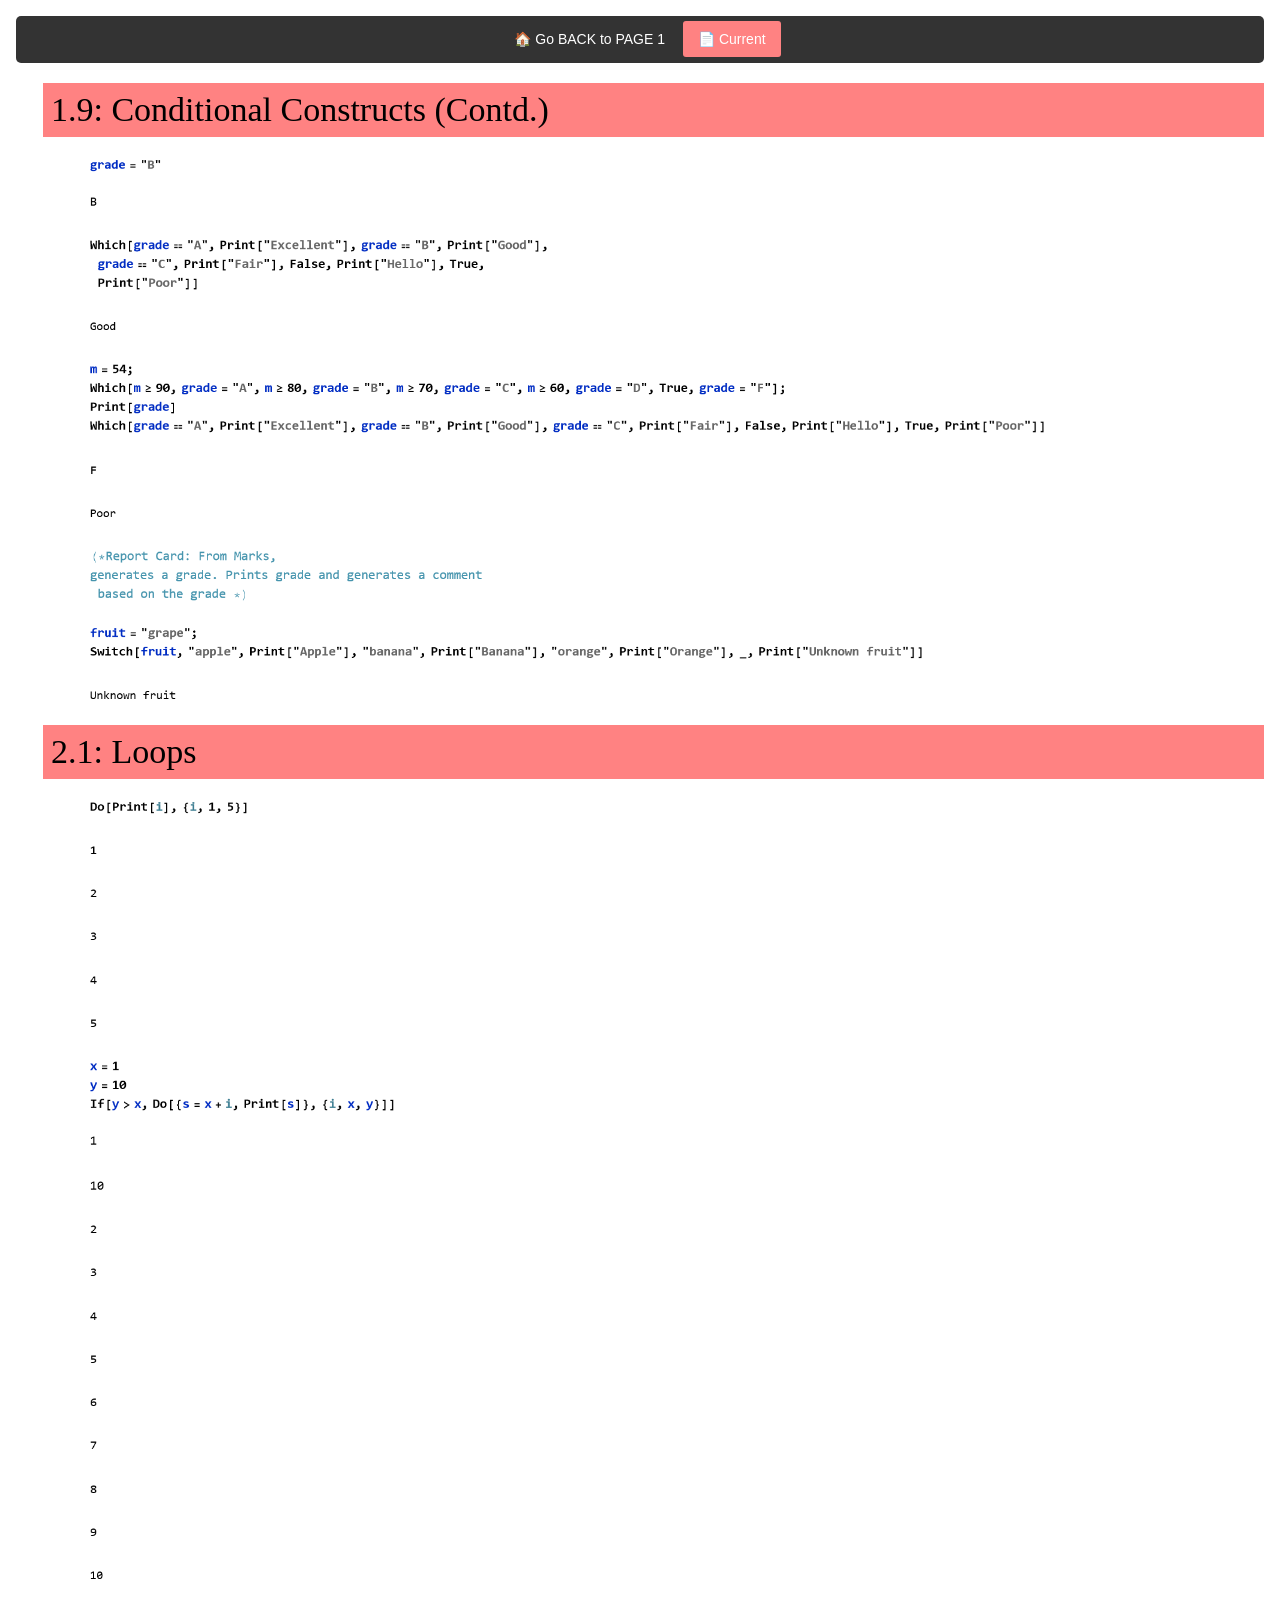
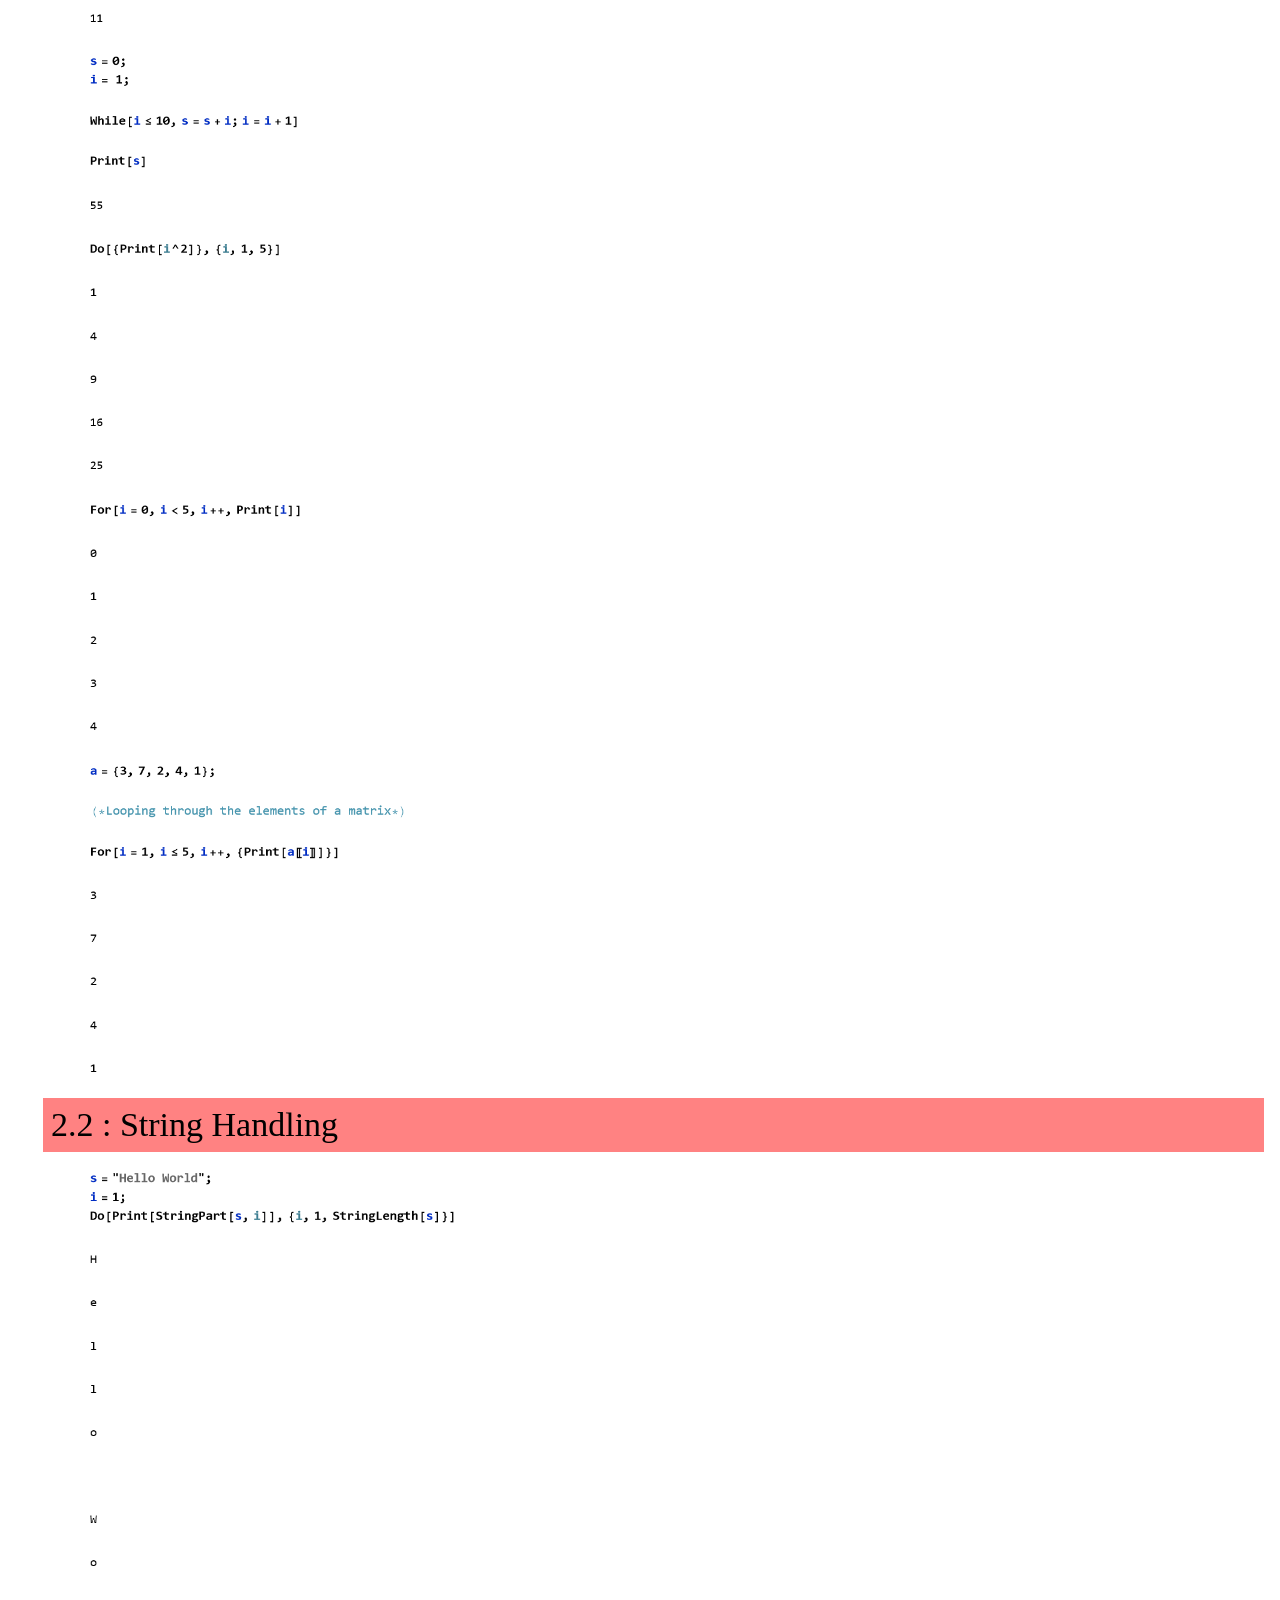
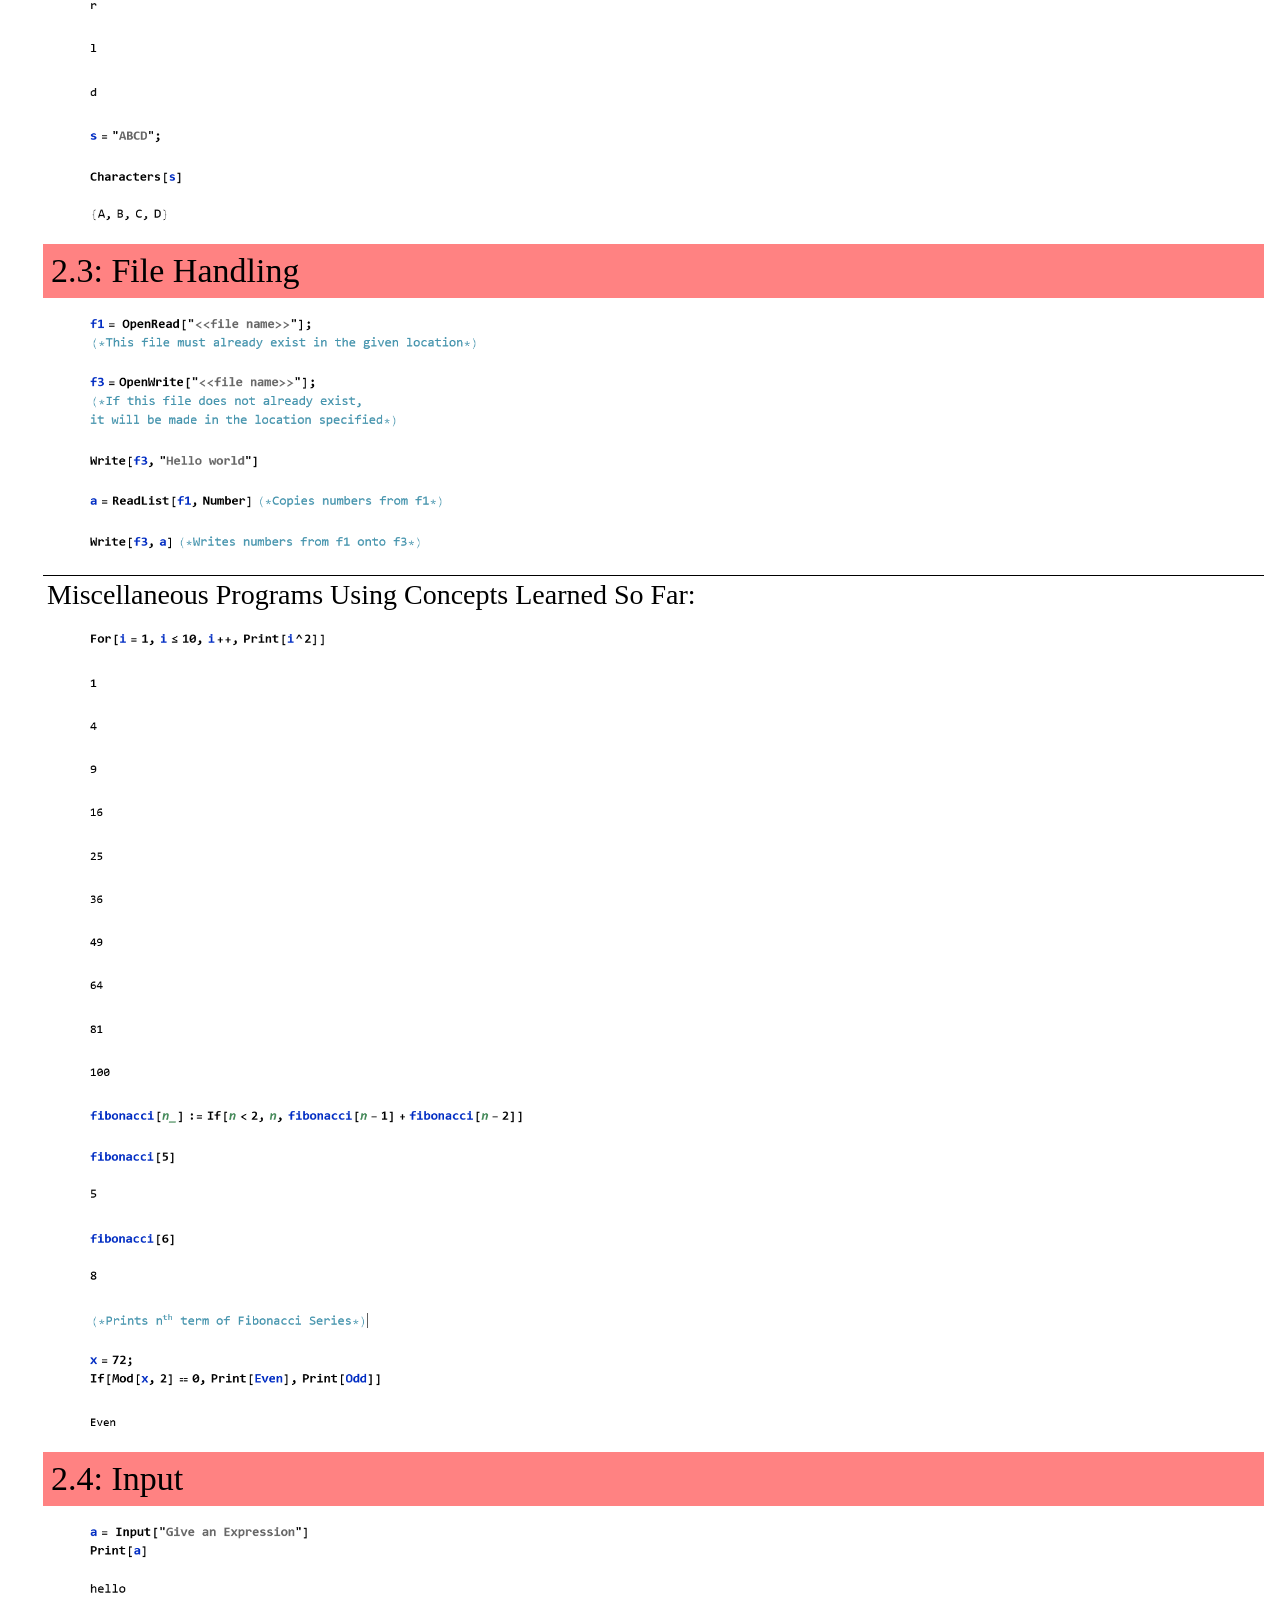
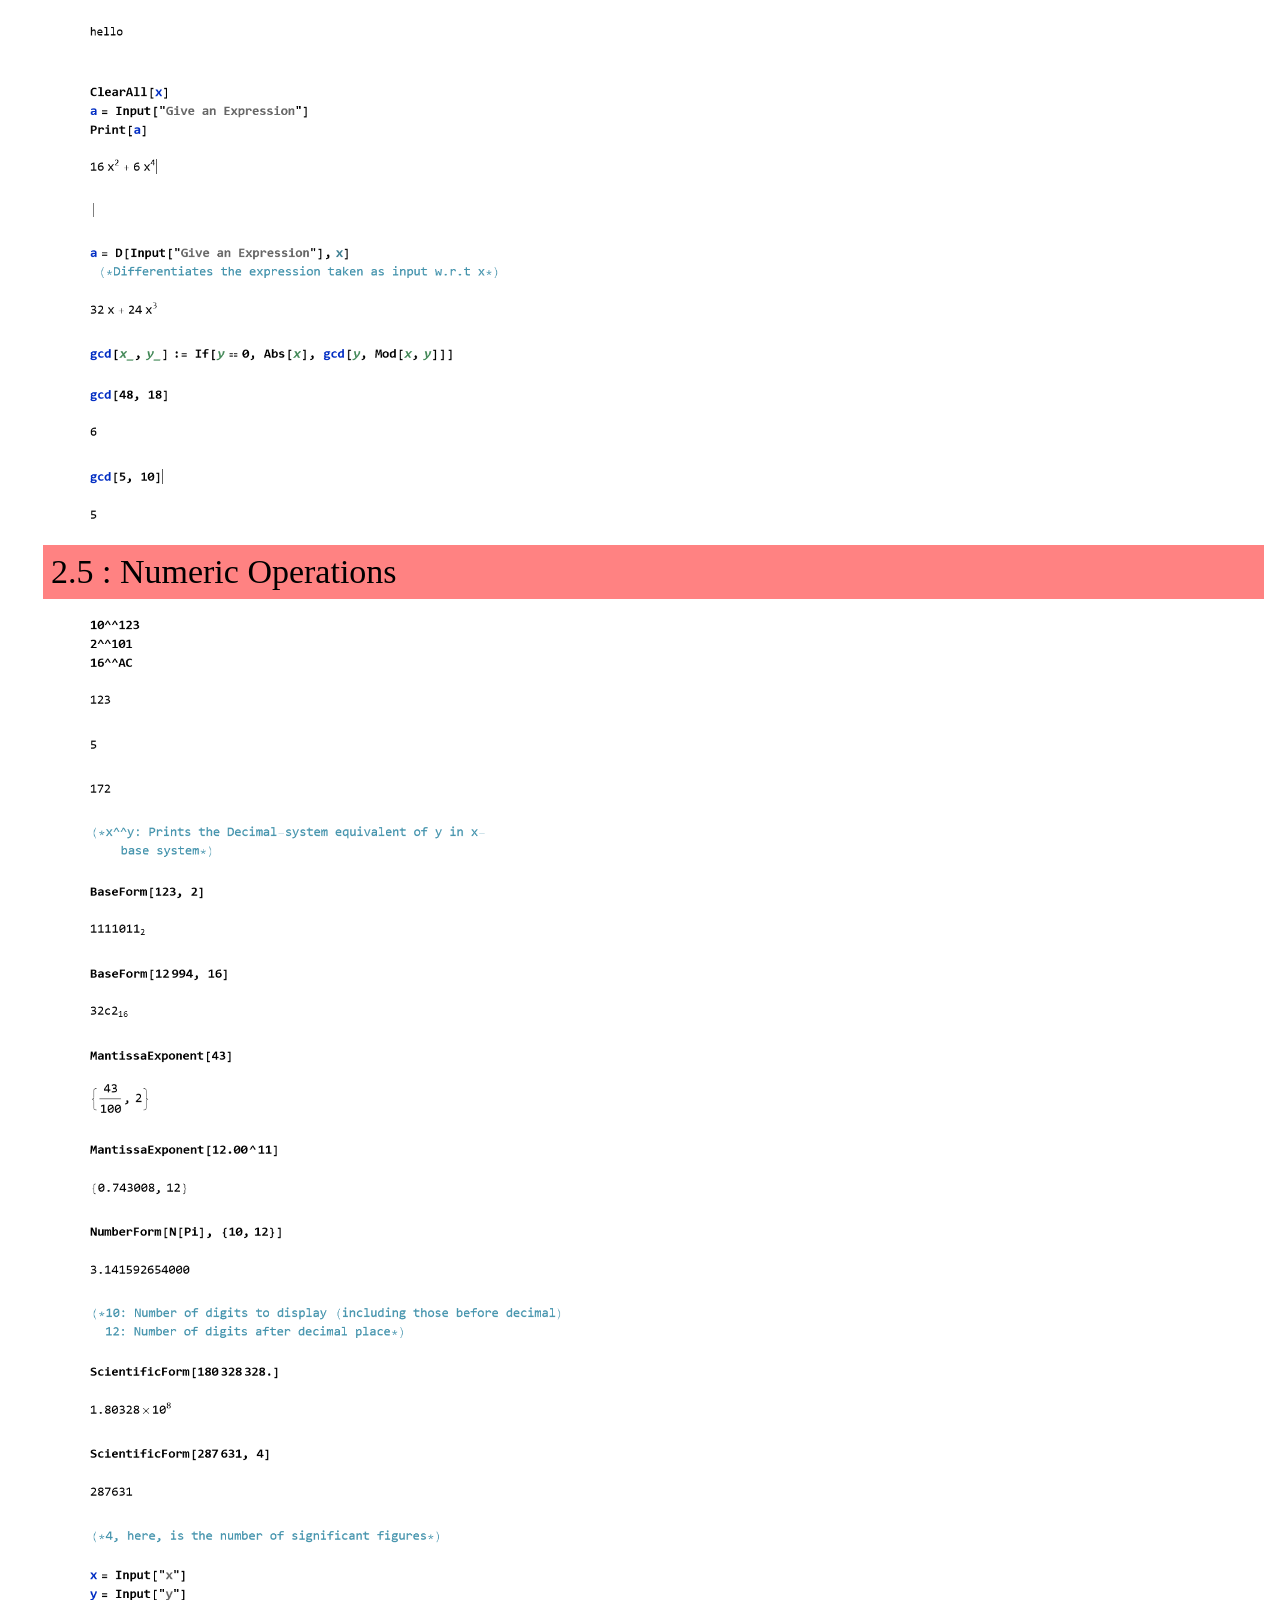
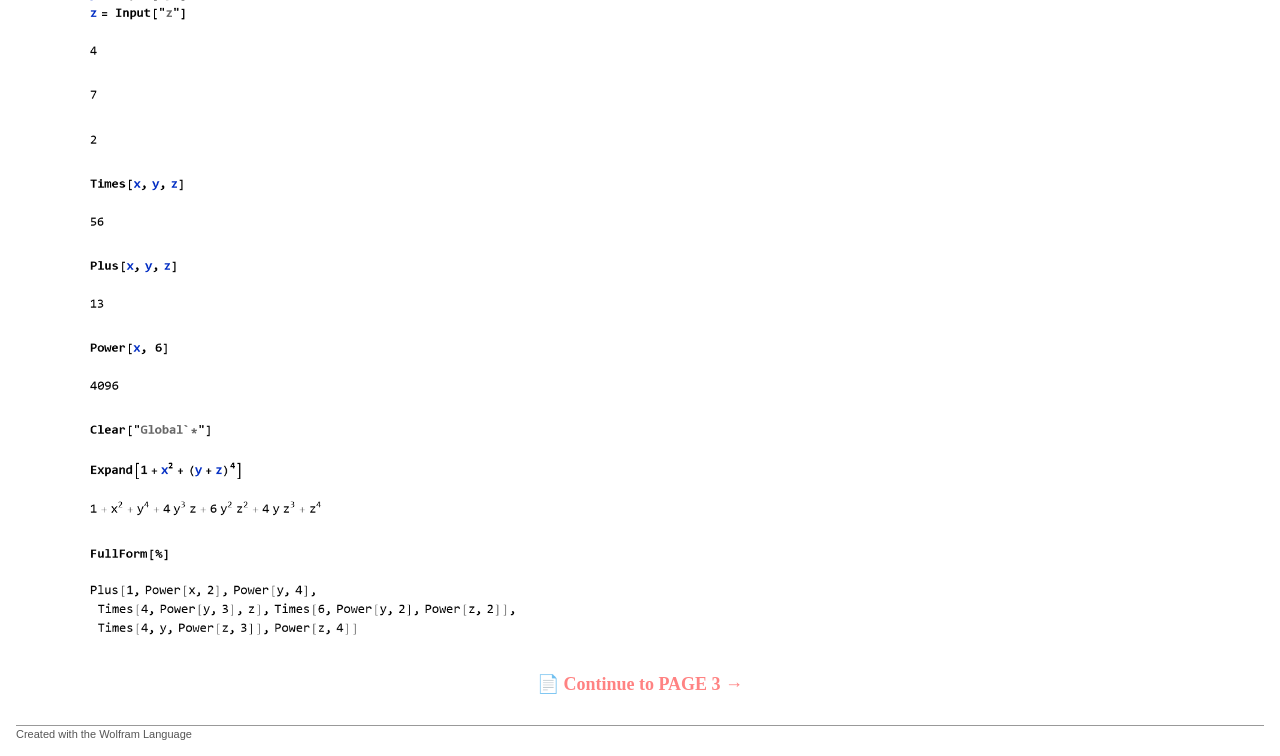
==== commit 729aaa93: "Update page2.html" ====
--- a/page2.html
+++ b/page2.html
@@ -15,7 +15,7 @@
 <body>
     <!-- Navigation Menu -->
     <div style="background-color: #333; padding: 15px; margin-bottom: 20px; text-align: center; border-radius: 5px;">
-        <a href="index.html" style="color: white; padding: 10px 15px; text-decoration: none; font-family: Arial; font-size: 14px;">🏠 Home</a>
+        <a href="index.html" style="color: white; padding: 10px 15px; text-decoration: none; font-family: Arial; font-size: 14px;">🏠 Go BACK to PAGE 1</a>
         <a href="page2.html" style="color: white; padding: 10px 15px; text-decoration: none; font-family: Arial; font-size: 14px; background-color: #FF8282; border-radius: 3px;">📄 Current</a>
     </div>
 
